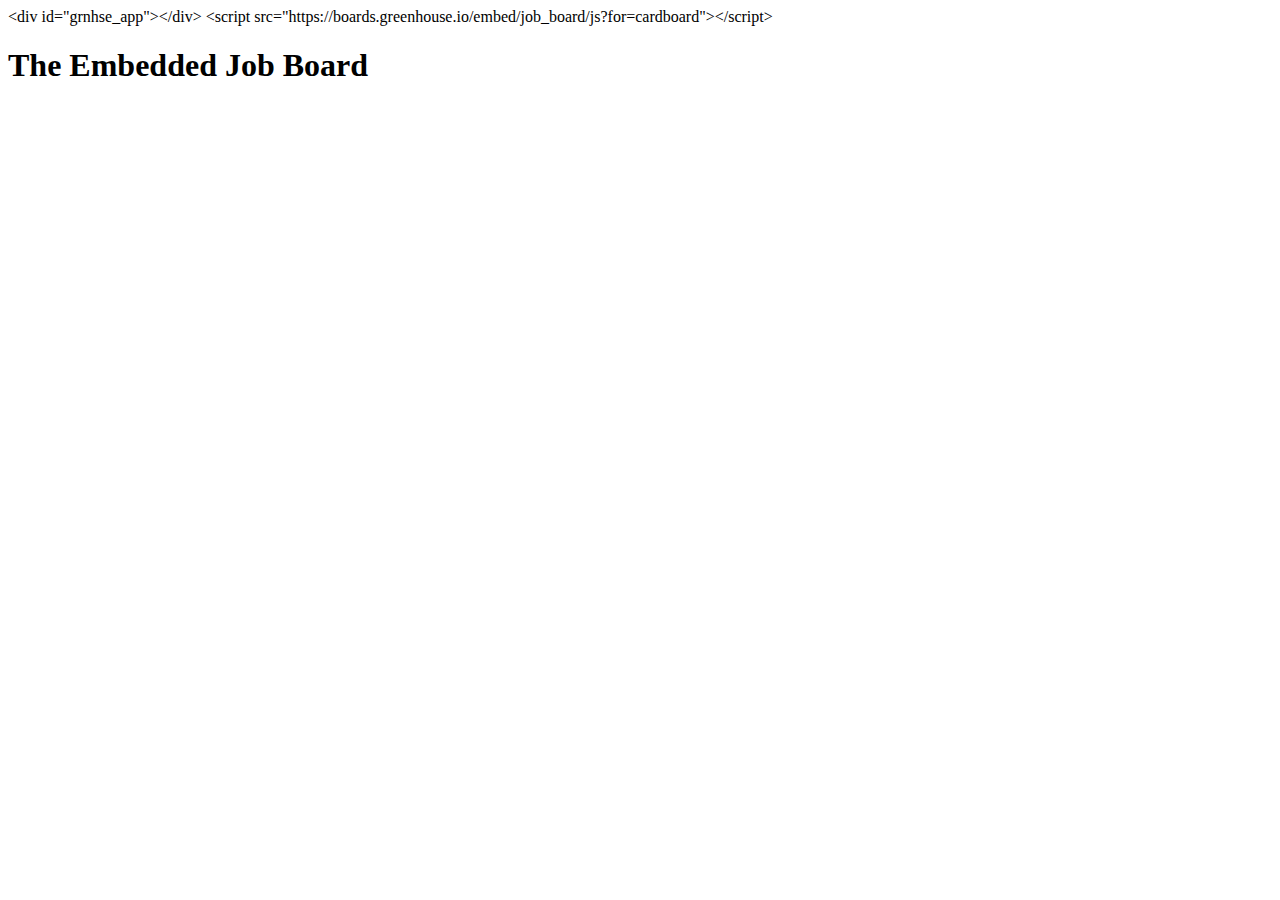
==== index.html @ 448c8236 "Update index.html" ====
<!DOCTYPE html>
<html>
  <head>
    <meta charset="utf-8">
    <title>Example Option 2 Job Board</title>
    <link rel="stylesheet" href="https://stackpath.bootstrapcdn.com/bootstrap/4.1.3/css/bootstrap.min.css" integrity="sha384-MCw98/SFnGE8fJT3GXwEOngsV7Zt27NXFoaoApmYm81iuXoPkFOJwJ8ERdknLPMO" crossorigin="anonymous">
  </head>
  <body>
    <div class="container>
      <h1>How it's done</h1>
        <p>Add the following to your page:</p>
        <pre>
          <code style="background-color:#eee;border:1px solid #999;display:block;padding:20px;">        
            &#60;div id="grnhse_app"&#62;&#60;/div&#62;
            &#60;script src="https://boards.greenhouse.io/embed/job_board/js?for=cardboard"&#62;&#60;/script&#62;
          </code>
        </pre>
      <h1>The Embedded Job Board</h1> 
      <div id="grnhse_app"></div>    
    </div>
    <script src="https://boards.greenhouse.io/embed/job_board/js?for=cardboard"></script>
    <script src="https://code.jquery.com/jquery-3.3.1.slim.min.js" integrity="sha384-q8i/X+965DzO0rT7abK41JStQIAqVgRVzpbzo5smXKp4YfRvH+8abtTE1Pi6jizo" crossorigin="anonymous"></script>
    <script src="https://cdnjs.cloudflare.com/ajax/libs/popper.js/1.14.3/umd/popper.min.js" integrity="sha384-ZMP7rVo3mIykV+2+9J3UJ46jBk0WLaUAdn689aCwoqbBJiSnjAK/l8WvCWPIPm49" crossorigin="anonymous"></script>
    <script src="https://stackpath.bootstrapcdn.com/bootstrap/4.1.3/js/bootstrap.min.js" integrity="sha384-ChfqqxuZUCnJSK3+MXmPNIyE6ZbWh2IMqE241rYiqJxyMiZ6OW/JmZQ5stwEULTy" crossorigin="anonymous"></script>
  </body>
</html>
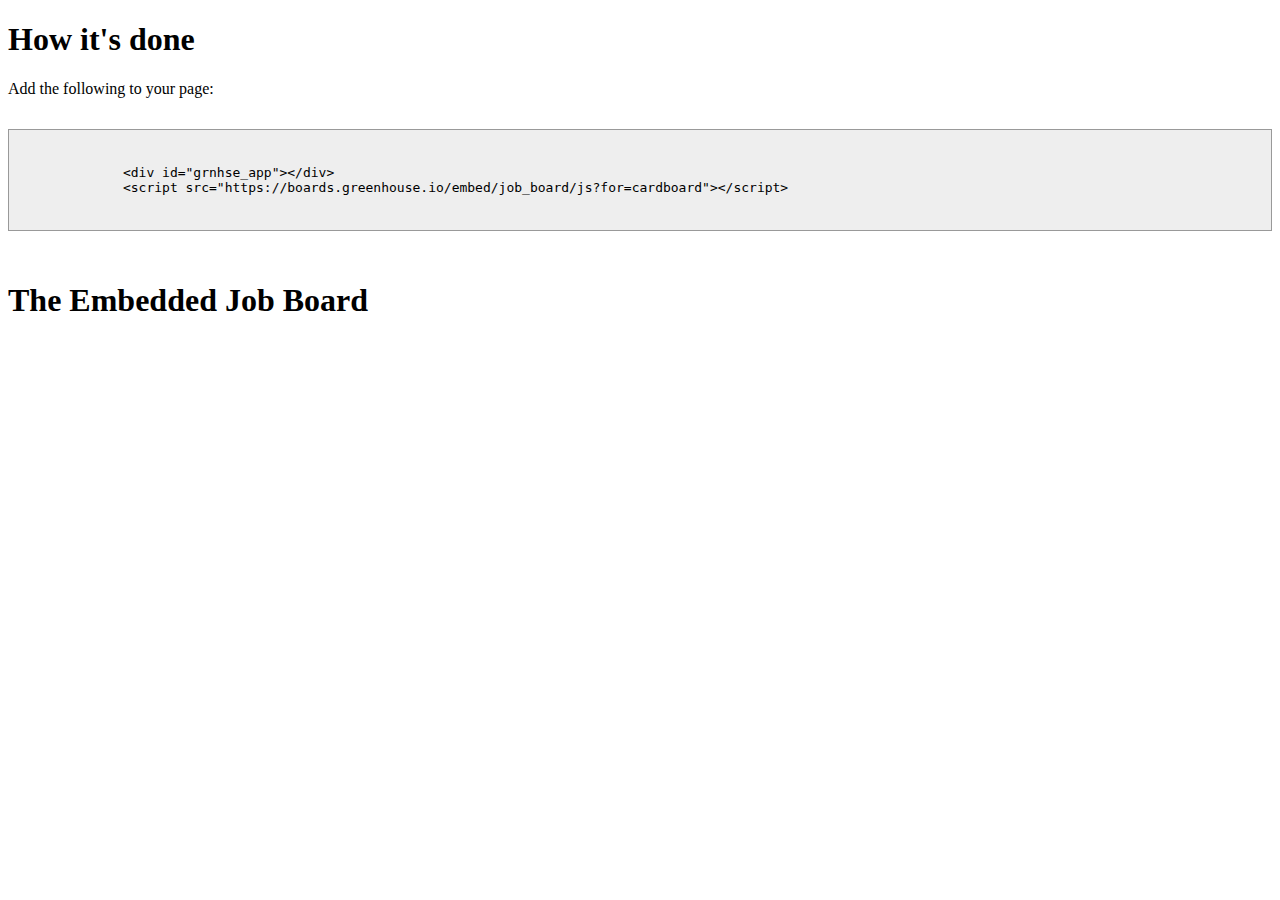
==== commit 7656697e: "Update index.html" ====
--- a/index.html
+++ b/index.html
@@ -6,7 +6,7 @@
     <link rel="stylesheet" href="https://stackpath.bootstrapcdn.com/bootstrap/4.1.3/css/bootstrap.min.css" integrity="sha384-MCw98/SFnGE8fJT3GXwEOngsV7Zt27NXFoaoApmYm81iuXoPkFOJwJ8ERdknLPMO" crossorigin="anonymous">
   </head>
   <body>
-    <div class="container>
+    <div class="container">
       <h1>How it's done</h1>
         <p>Add the following to your page:</p>
         <pre>
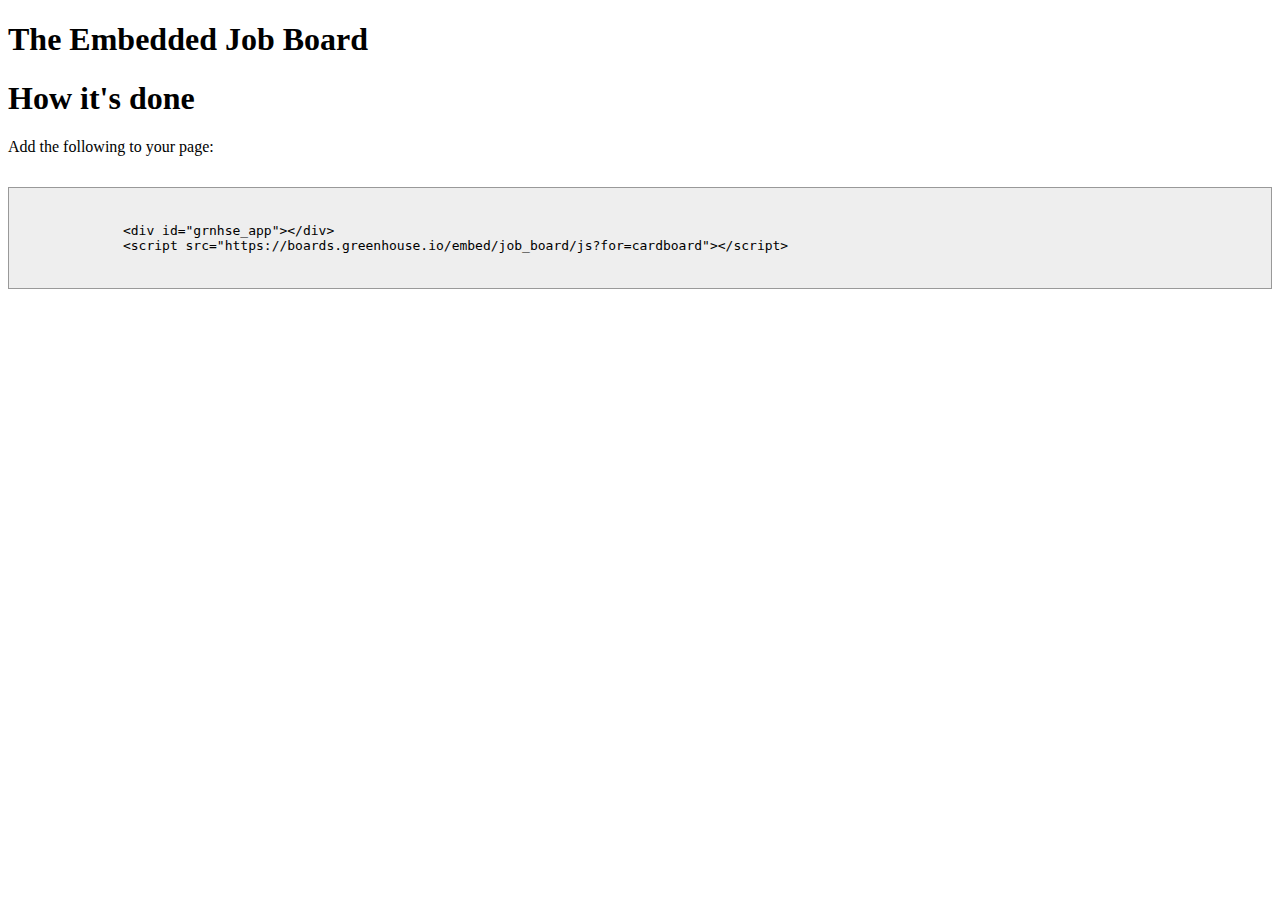
==== commit b53dc23d: "Update index.html" ====
--- a/index.html
+++ b/index.html
@@ -6,17 +6,17 @@
     <link rel="stylesheet" href="https://stackpath.bootstrapcdn.com/bootstrap/4.1.3/css/bootstrap.min.css" integrity="sha384-MCw98/SFnGE8fJT3GXwEOngsV7Zt27NXFoaoApmYm81iuXoPkFOJwJ8ERdknLPMO" crossorigin="anonymous">
   </head>
   <body>
-    <div class="container">
-      <h1>How it's done</h1>
-        <p>Add the following to your page:</p>
+    <h1>The Embedded Job Board</h1> 
+    <div id="grnhse_app"></div>
+    <h1>How it's done</h1>
+    <p>Add the following to your page:</p>
+    <div class="container">      
         <pre>
           <code style="background-color:#eee;border:1px solid #999;display:block;padding:20px;">        
             &#60;div id="grnhse_app"&#62;&#60;/div&#62;
             &#60;script src="https://boards.greenhouse.io/embed/job_board/js?for=cardboard"&#62;&#60;/script&#62;
           </code>
         </pre>
-      <h1>The Embedded Job Board</h1> 
-      <div id="grnhse_app"></div>    
     </div>
     <script src="https://boards.greenhouse.io/embed/job_board/js?for=cardboard"></script>
     <script src="https://code.jquery.com/jquery-3.3.1.slim.min.js" integrity="sha384-q8i/X+965DzO0rT7abK41JStQIAqVgRVzpbzo5smXKp4YfRvH+8abtTE1Pi6jizo" crossorigin="anonymous"></script>
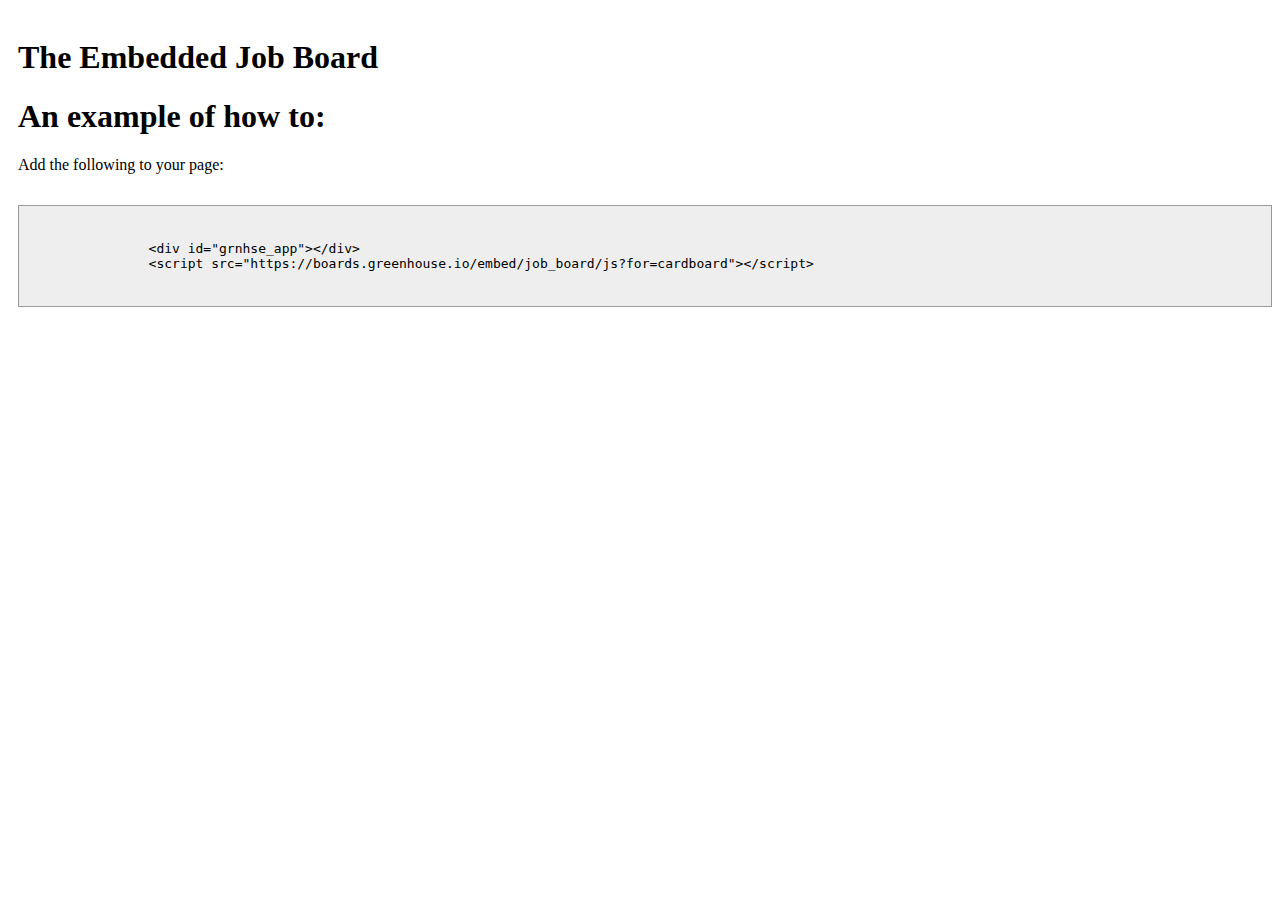
==== commit 1db3ed3a: "added css file and cols from bootstrap" ====
--- a/index.html
+++ b/index.html
@@ -3,20 +3,33 @@
   <head>
     <meta charset="utf-8">
     <title>Example Option 2 Job Board</title>
+    <link rel="stylesheet" href="./index.css"></link>
     <link rel="stylesheet" href="https://stackpath.bootstrapcdn.com/bootstrap/4.1.3/css/bootstrap.min.css" integrity="sha384-MCw98/SFnGE8fJT3GXwEOngsV7Zt27NXFoaoApmYm81iuXoPkFOJwJ8ERdknLPMO" crossorigin="anonymous">
   </head>
   <body>
-    <h1>The Embedded Job Board</h1> 
-    <div id="grnhse_app"></div>
-    <h1>How it's done</h1>
-    <p>Add the following to your page:</p>
-    <div class="container">      
-        <pre>
-          <code style="background-color:#eee;border:1px solid #999;display:block;padding:20px;">        
-            &#60;div id="grnhse_app"&#62;&#60;/div&#62;
-            &#60;script src="https://boards.greenhouse.io/embed/job_board/js?for=cardboard"&#62;&#60;/script&#62;
-          </code>
-        </pre>
+    <div class="container">
+      <div class="row">
+        <div class="col"></div>
+        <div class="col-10">
+          <h1>The Embedded Job Board</h1>
+          <div id="grnhse_app"></div>
+        </div>
+        <div class="col"></div>
+      </div>
+      <div class="row">
+        <div class="col"></div>
+        <div class="col">
+          <h1>An example of how to:</h1>
+          <p>Add the following to your page:</p>
+          <pre>
+            <code>
+              &#60;div id="grnhse_app"&#62;&#60;/div&#62;
+              &#60;script src="https://boards.greenhouse.io/embed/job_board/js?for=cardboard"&#62;&#60;/script&#62;
+            </code>
+          </pre>
+        </div>
+        <div class="col"></div>
+      </div>
     </div>
     <script src="https://boards.greenhouse.io/embed/job_board/js?for=cardboard"></script>
     <script src="https://code.jquery.com/jquery-3.3.1.slim.min.js" integrity="sha384-q8i/X+965DzO0rT7abK41JStQIAqVgRVzpbzo5smXKp4YfRvH+8abtTE1Pi6jizo" crossorigin="anonymous"></script>
--- a/index.css
+++ b/index.css
@@ -0,0 +1,18 @@
+body {
+  padding: 10px 0px 0px 10px
+}
+
+#jobs-by-office {
+  padding-left: 20px
+}
+
+#jobs-by-department {
+  padding-left: 20px
+}
+
+code {
+  background-color: #eee;
+  border: 1px solid #999;
+  display: block;
+  padding: 20px;
+}
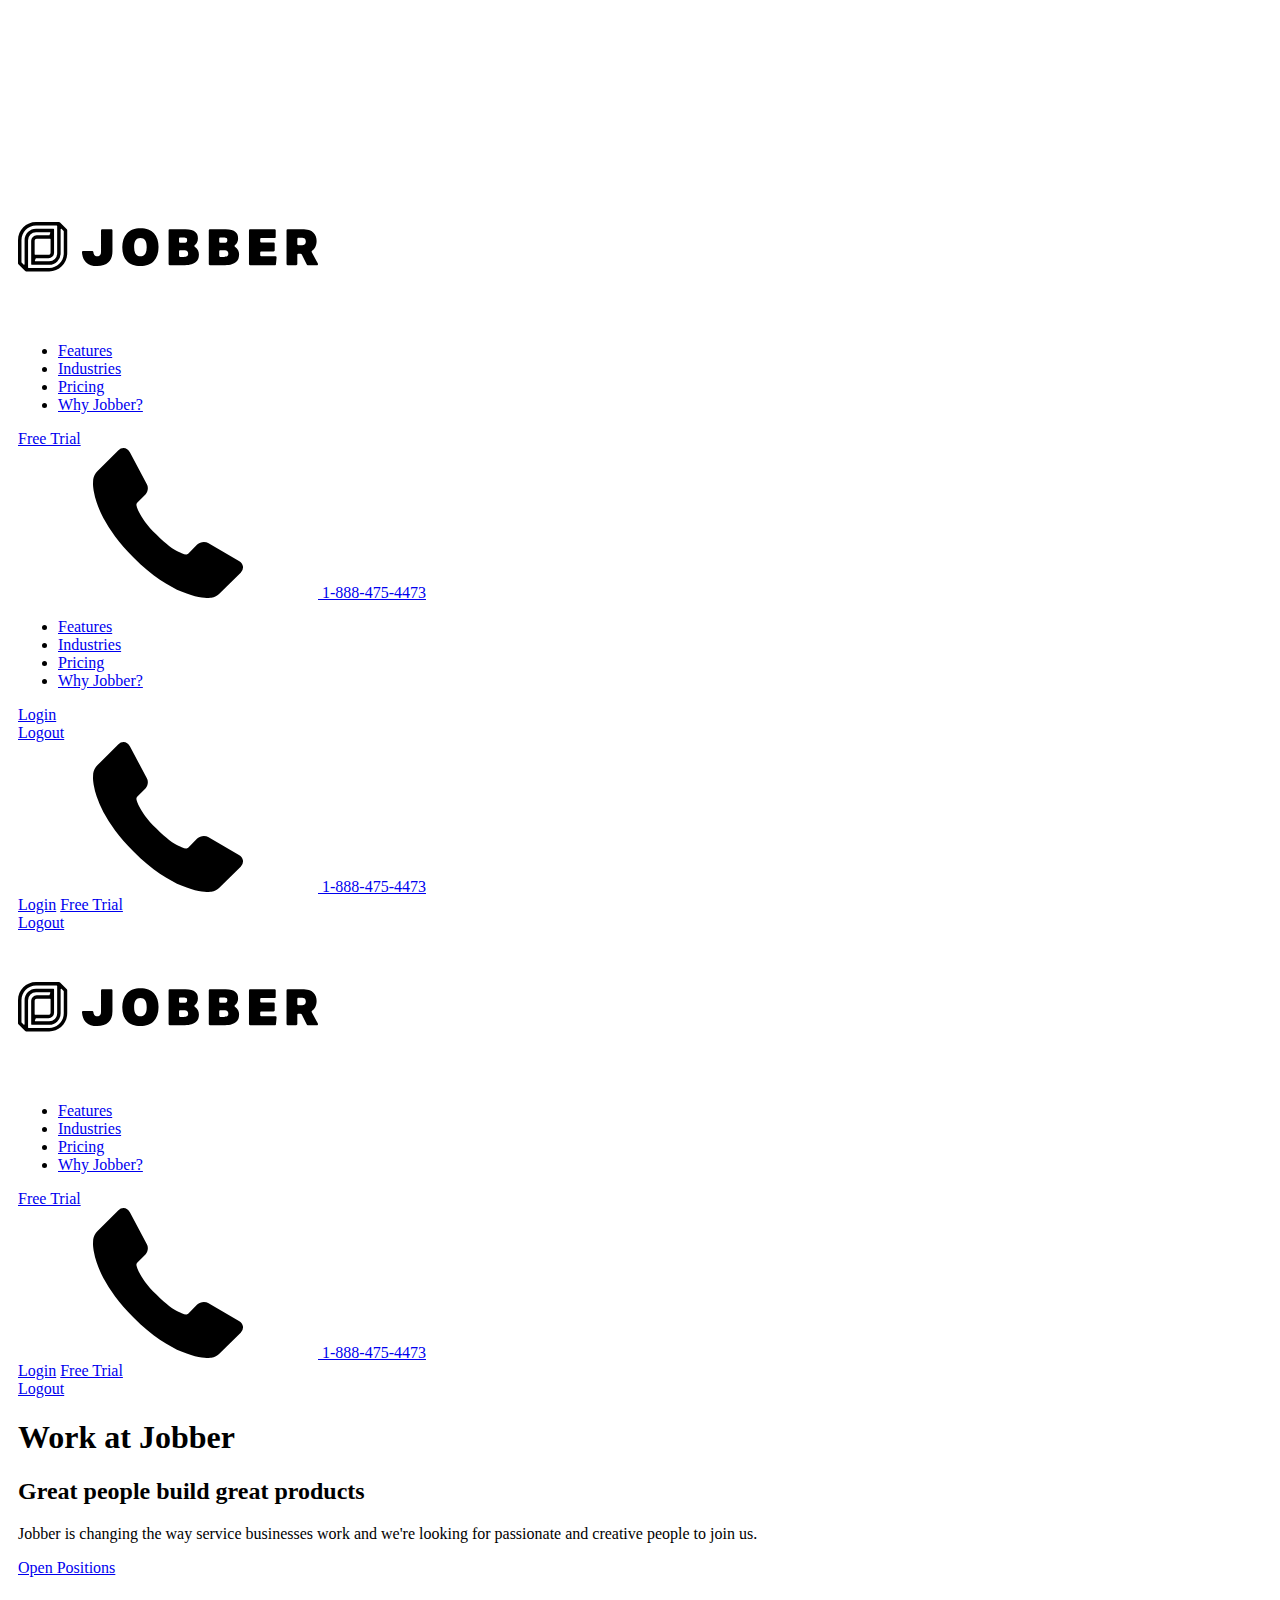
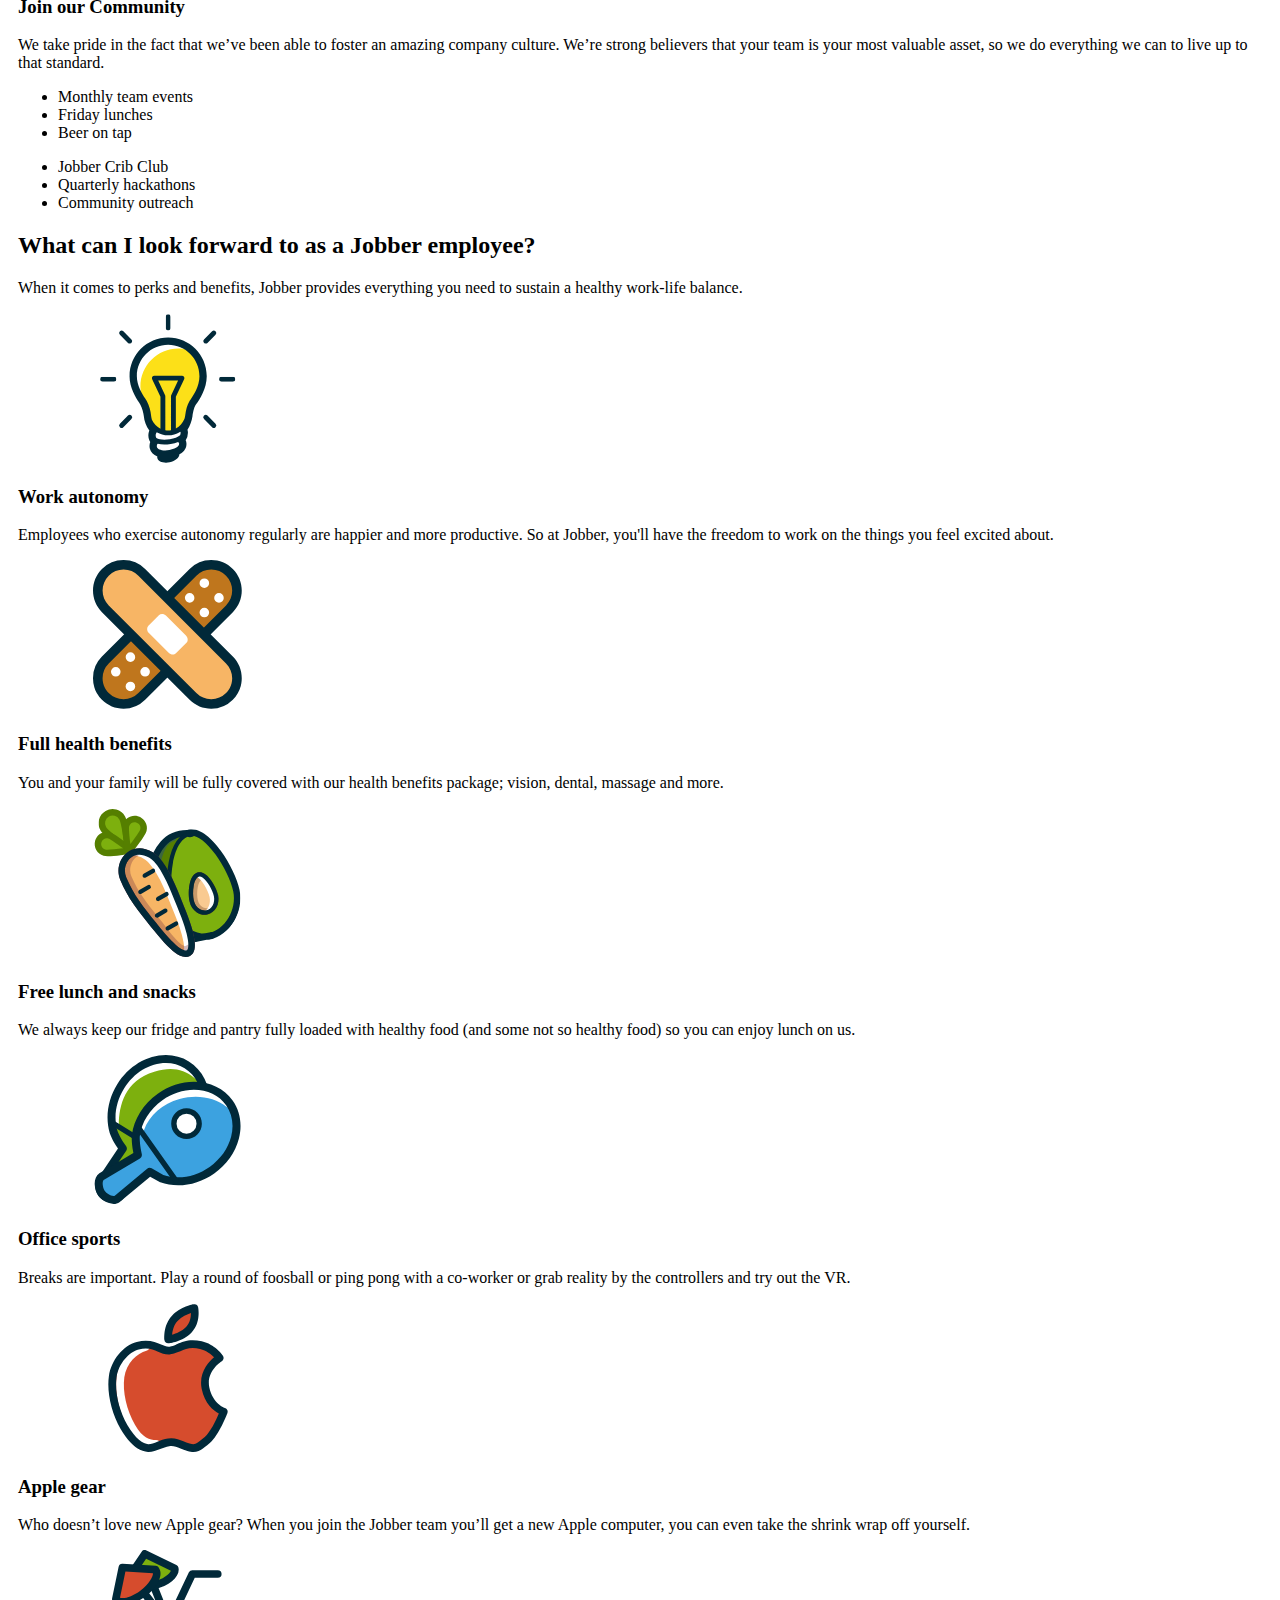
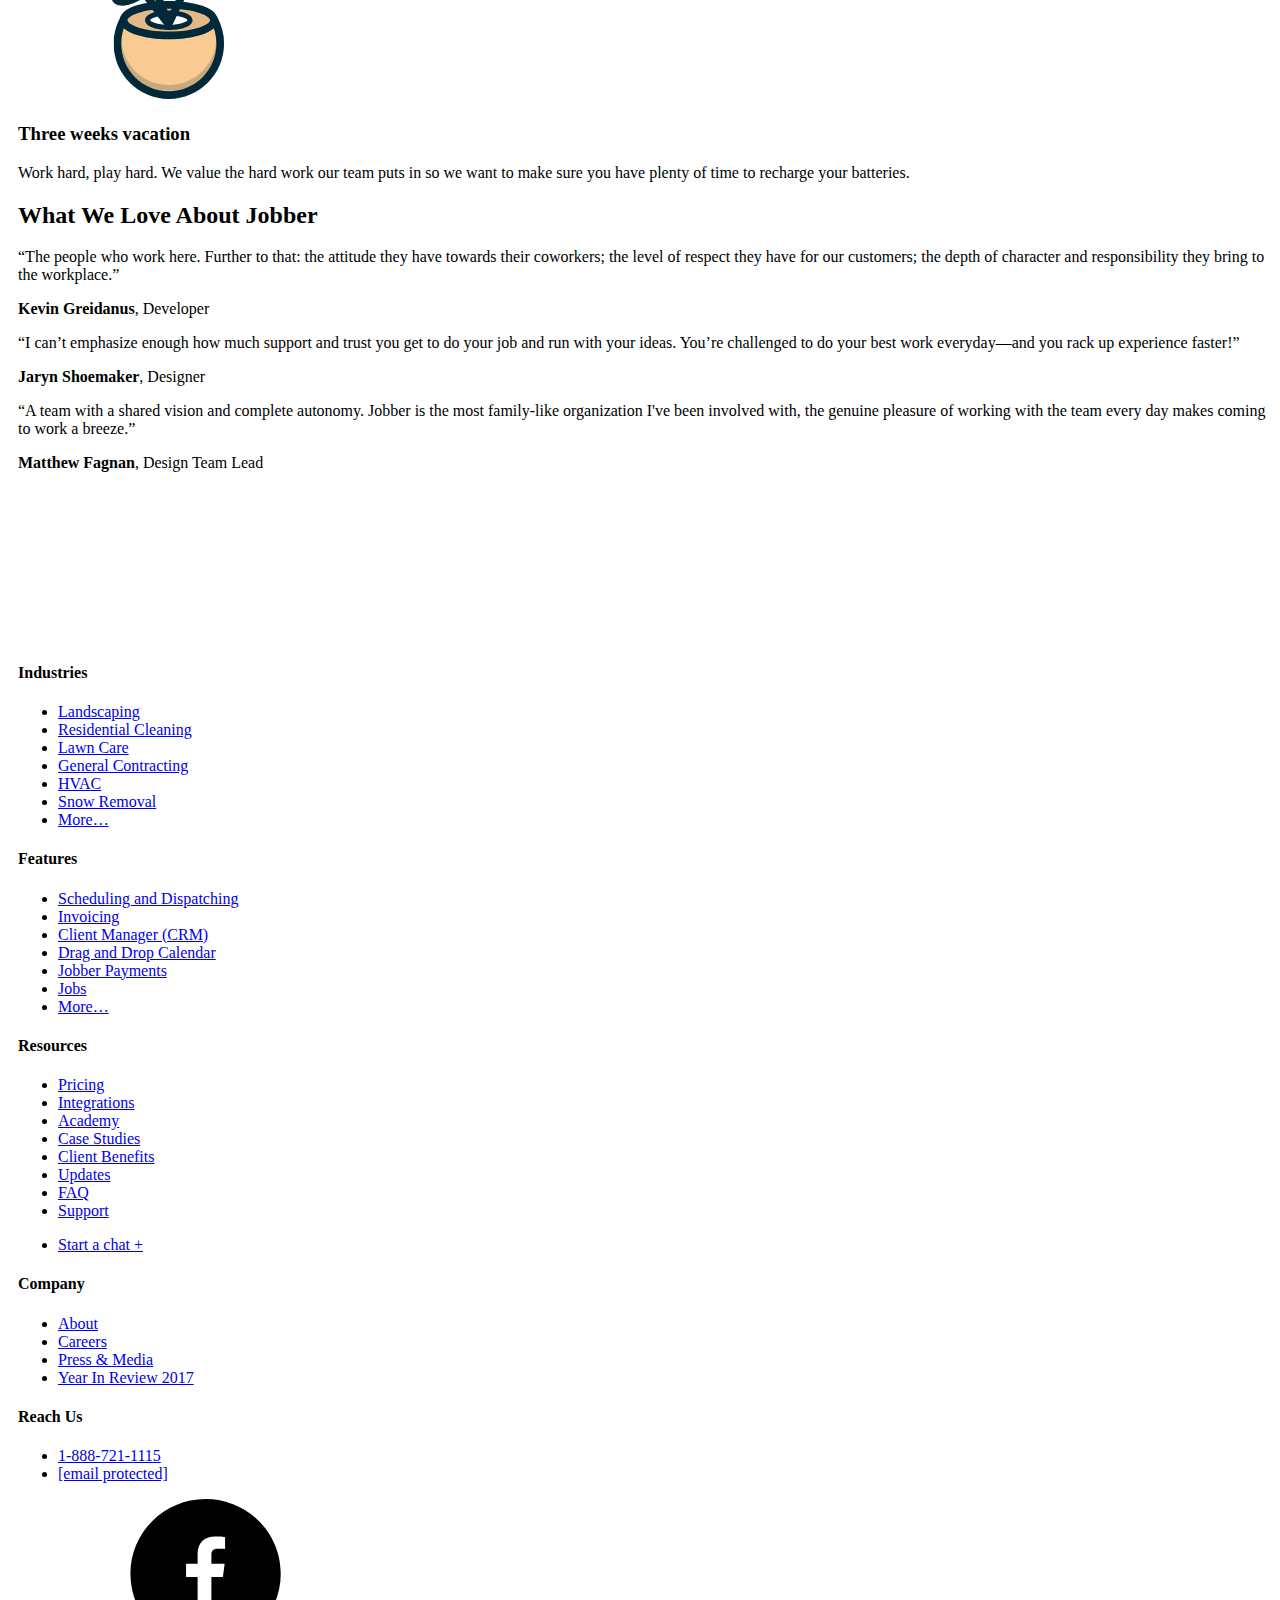
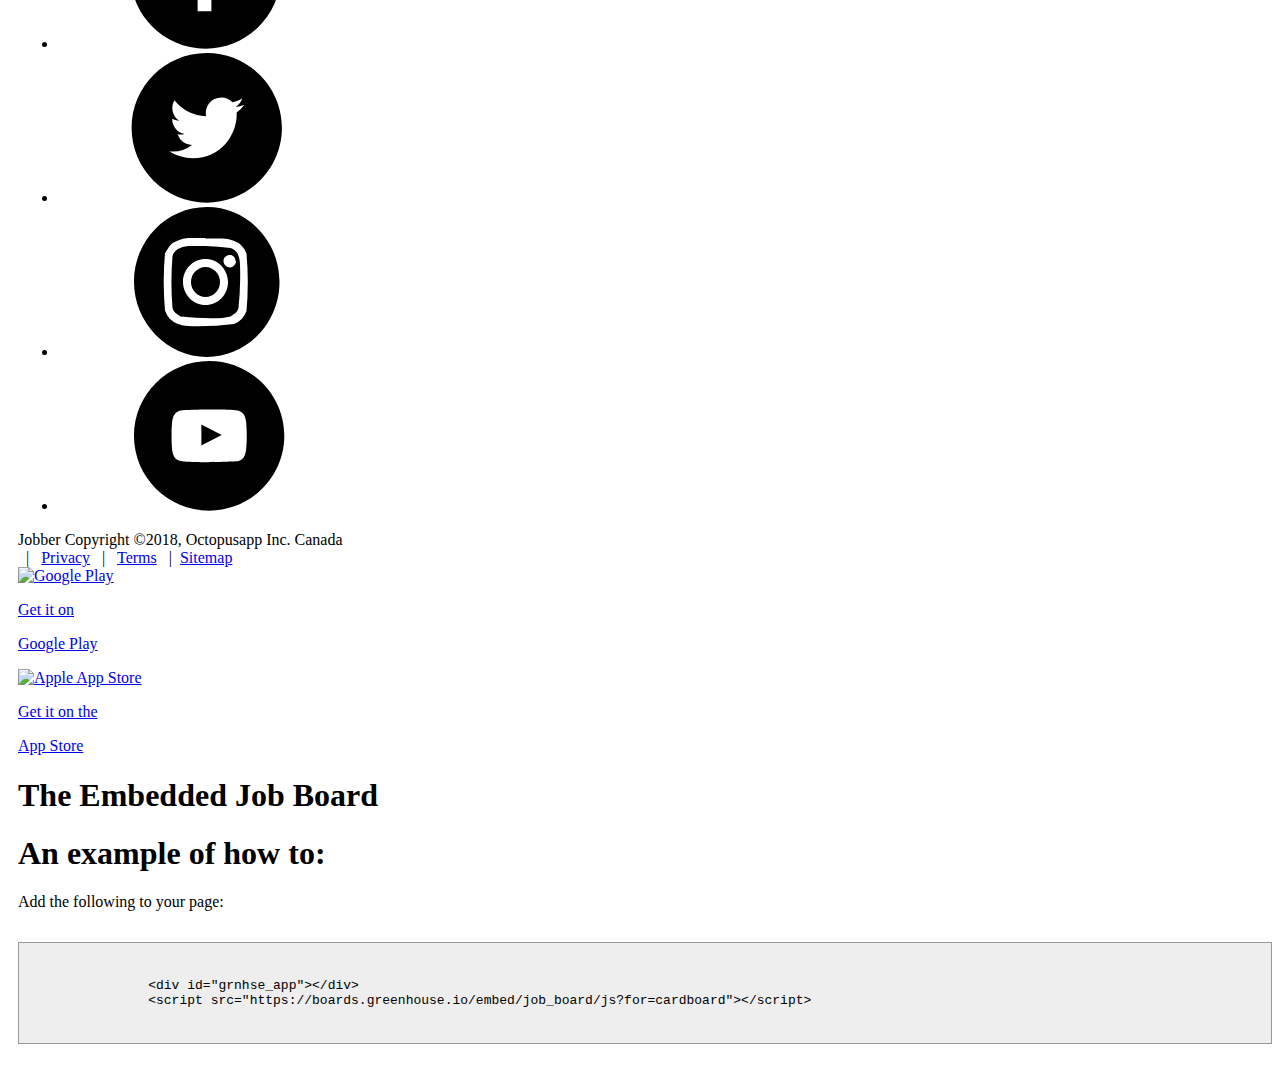
==== commit a5b9edb4: "Update index.html" ====
--- a/index.html
+++ b/index.html
@@ -7,6 +7,377 @@
     <link rel="stylesheet" href="https://stackpath.bootstrapcdn.com/bootstrap/4.1.3/css/bootstrap.min.css" integrity="sha384-MCw98/SFnGE8fJT3GXwEOngsV7Zt27NXFoaoApmYm81iuXoPkFOJwJ8ERdknLPMO" crossorigin="anonymous">
   </head>
   <body>
+    <div class="site-wrapper js-siteHeaderFixed">
+<!--[if lt IE 8]>
+          <p class="browsehappy">You are using an <strong>outdated</strong> browser. Please <a href="http://browsehappy.com/">upgrade your browser</a> to improve your experience.</p>
+      <![endif]-->
+<div class="hidden">
+<svg xmlns="http://www.w3.org/2000/svg" xmlns:xlink="http://www.w3.org/1999/xlink"><symbol viewBox="0 0 70 88" id="icon-apple"><title>Page 1</title><g fill="none" fill-rule="evenodd"><path d="M56.985 49.813c-2.203-11.098 8.34-17.623 8.34-17.623s-4.12-5.935-11.014-7.465c-6.894-1.53-10.358.37-13.805 1.816-3.447 1.429-5.16 1.429-5.16 1.429-4.998 0-8.626-5.263-18.11-2.875-6.543 1.664-13.422 9.198-14.667 18.211-1.242 9.013 1.447 20.497 6.608 29.409 5.184 8.912 10.443 12.275 14.175 12.36 3.754.1 7.488-2.675 11.994-3.347 4.488-.672 7.262 1.631 11.684 2.875 4.406 1.245 5.936.085 11.014-4.22 5.078-4.321 9.686-16.68 9.686-16.68s-8.542-2.775-10.745-13.89" fill="#D64C2D" /><path d="M27.905 84.966h-.052C23.678 84.87 17.468 83.61 11.762 73.8 6.29 64.353 3.584 52.239 4.866 42.936c1.427-10.332 9.31-17.554 16.36-19.348a2.272 2.272 0 0 1 2.767 1.645 2.275 2.275 0 0 1-1.644 2.766c-5.44 1.384-11.834 7.307-12.974 15.558-1.152 8.363 1.33 19.336 6.323 27.958 4.478 7.699 8.71 8.82 12.257 8.9a2.275 2.275 0 0 1-.05 4.55" fill="#FFF" /><path d="M21.942 26.749c-1.316 0-2.674.18-4.15.553-5.339 1.358-11.818 7.983-12.969 16.315-1.152 8.363 1.33 19.336 6.323 27.957 4.758 8.179 9.452 11.162 12.258 11.226l.149.002c1.549 0 3.332-.699 5.218-1.44 1.845-.722 3.935-1.541 6.24-1.884a12.956 12.956 0 0 1 1.923-.147c2.736 0 4.956.903 7.103 1.775 1.14.464 2.317.943 3.61 1.307.932.263 1.644.386 2.24.386 1.65 0 2.984-1.014 6.686-4.152 3.196-2.72 6.544-9.7 8.251-13.794-3.043-1.704-8.336-5.843-10.072-14.598-1.844-9.295 3.969-15.658 7.271-18.434-1.597-1.65-4.458-4.043-8.204-4.874-1.553-.344-2.954-.513-4.28-.513-3.022 0-5.084.888-7.267 1.828-.297.127-.591.254-.886.377-3.688 1.53-5.679 1.606-6.04 1.606-2.293 0-4.268-.844-6.179-1.661-2.11-.902-4.29-1.835-7.225-1.835m1.61 60.605l-.26-.004c-5.3-.12-11.166-5.037-16.082-13.49C1.738 64.412-.968 52.3.315 42.996c1.3-9.422 8.333-18.065 16.36-20.107 1.85-.466 3.571-.692 5.267-.692 3.867 0 6.722 1.22 9.015 2.202 1.692.723 3.028 1.295 4.389 1.295-.03 0 1.424-.068 4.289-1.256.272-.114.554-.235.837-.357 2.394-1.03 5.107-2.199 9.067-2.199 1.663 0 3.385.204 5.266.62 7.674 1.704 12.2 8.119 12.39 8.39a2.276 2.276 0 0 1-.672 3.234c-.37.231-9.167 5.868-7.306 15.243 1.898 9.578 8.932 12.072 9.23 12.173a2.293 2.293 0 0 1 1.332 1.181c.263.556.299 1.198.083 1.774-.196.527-4.877 12.968-10.342 17.618-3.852 3.266-6.175 5.236-9.632 5.236-1.028 0-2.132-.178-3.476-.558-1.537-.432-2.892-.982-4.089-1.47-1.979-.804-3.542-1.44-5.389-1.44-.407 0-.828.033-1.25.096-1.797.268-3.553.956-5.251 1.621-2.198.862-4.47 1.754-6.88 1.754" fill="#012939" /><path d="M47.216 15.73c4.893-4.977 3.228-12.695 3.228-12.695s-6.86 1.21-11.468 5.986c-4.59 4.793-3.832 12.36-3.832 12.36s7.179-.673 12.072-5.65" fill="#D64C2D" /><path d="M48.447 5.93c-2.171.728-5.396 2.145-7.833 4.67-2.276 2.376-2.973 5.725-3.167 8.009 2.257-.604 5.595-1.88 8.146-4.474 2.456-2.499 2.888-5.926 2.854-8.204M35.14 23.656a2.275 2.275 0 0 1-2.261-2.049c-.036-.351-.803-8.674 4.452-14.16C42.401 2.192 49.74.848 50.048.794a2.275 2.275 0 0 1 2.62 1.761c.08.364 1.858 8.985-3.829 14.771-5.414 5.506-13.156 6.29-13.483 6.32a2.21 2.21 0 0 1-.215.01" fill="#012939" /></g></symbol><symbol viewBox="0 0 75 75" id="icon-bandage"><title>Group 10</title><g fill="none" fill-rule="evenodd"><path d="M24.384 68.219c-5.032 5.03-13.187 5.03-18.217 0-5.032-5.03-5.032-13.187 0-18.217L50.002 6.166c5.03-5.03 13.187-5.03 18.218 0 5.03 5.031 5.03 13.187 0 18.218L24.384 68.219z" fill="#BF761D" /><path d="M59.11 4.787a10.42 10.42 0 0 0-7.416 3.072L7.86 51.694a10.42 10.42 0 0 0-3.071 7.416c0 2.802 1.09 5.435 3.071 7.416a10.418 10.418 0 0 0 7.416 3.072 10.42 10.42 0 0 0 7.416-3.072L66.527 22.69c4.088-4.089 4.088-10.743 0-14.832a10.416 10.416 0 0 0-7.416-3.072m-43.836 69.6c-4.08 0-7.916-1.59-10.801-4.475A15.174 15.174 0 0 1 0 59.111a15.18 15.18 0 0 1 4.474-10.802L48.31 4.474A15.174 15.174 0 0 1 59.11 0c4.081 0 7.916 1.589 10.801 4.474 5.956 5.956 5.956 15.647 0 21.602L26.076 69.911a15.178 15.178 0 0 1-10.801 4.475" fill="#012939" /><path d="M6.167 24.384c-5.03-5.032-5.03-13.187 0-18.217 5.03-5.032 13.186-5.032 18.217 0L68.22 50.002c5.03 5.03 5.03 13.187 0 18.217-5.032 5.03-13.188 5.03-18.218 0L6.167 24.384z" fill="#F7B565" /><path d="M15.275 4.787c-2.801 0-5.435 1.09-7.415 3.072-4.09 4.09-4.09 10.743 0 14.832l43.834 43.836a10.42 10.42 0 0 0 7.416 3.071 10.42 10.42 0 0 0 7.417-3.071c4.089-4.09 4.089-10.743 0-14.832L22.69 7.859a10.42 10.42 0 0 0-7.416-3.072M59.11 74.386c-4.08 0-7.915-1.589-10.8-4.474L4.474 26.076c-5.956-5.956-5.956-15.646 0-21.602A15.174 15.174 0 0 1 15.275 0a15.18 15.18 0 0 1 10.802 4.474L69.912 48.31c5.955 5.956 5.955 15.646 0 21.602a15.176 15.176 0 0 1-10.802 4.474" fill="#012939" /><path d="M46.458 37.754c1.078 1.079 1.197 2.709.264 3.642l-5.255 5.254c-.933.932-2.563.814-3.64-.264l-9.872-9.87c-1.079-1.078-1.196-2.708-.263-3.642l5.255-5.254c.931-.932 2.562-.814 3.641.264l9.87 9.87zM20.416 50.24a2.393 2.393 0 1 1-3.384-3.385 2.393 2.393 0 0 1 3.384 3.384m7.334 7.334a2.393 2.393 0 1 1-3.384-3.384 2.393 2.393 0 0 1 3.385 3.384m-14.669 0a2.393 2.393 0 1 1-3.385-3.384 2.393 2.393 0 0 1 3.385 3.384m7.334 7.335a2.393 2.393 0 1 1-3.384-3.384 2.393 2.393 0 0 1 3.384 3.384m36.948-51.616a2.393 2.393 0 1 1-3.385-3.385 2.393 2.393 0 0 1 3.385 3.385m7.334 7.334a2.393 2.393 0 1 1-3.384-3.384 2.393 2.393 0 0 1 3.384 3.384m-14.668 0a2.393 2.393 0 1 1-3.385-3.384 2.393 2.393 0 0 1 3.384 3.384m7.335 7.334a2.393 2.393 0 1 1-3.385-3.384 2.393 2.393 0 0 1 3.385 3.384" fill="#FFF" /></g></symbol><symbol viewBox="0 0 86 95" id="icon-bulb"><title>Page 1</title><defs><path id="ca" d="M0 .411v3.09h10.32V.41H0z" /><path id="cc" d="M10.85 3.5V.411H.53v3.09h10.32z" /><path id="ce" d="M3.769.17H.684v10.337H3.77V.171z" /></defs><g fill="none" fill-rule="evenodd"><path d="M51.343 80.31s.897 8.57-6.986 8.714c-7.882.145-11.61-3.717-10.838-5.262.771-1.544.935-2.16.935-2.16s-3.495-1.905-1.572-4.25c1.922-2.344 3.08-3.373 3.08-3.373s3.346 3.624 7.134 2.262c3.789-1.36 8.057-3.672 8.057-3.672s4.263 4.804.19 7.74" fill="#FFF" /><path d="M63.843 40.523c0-11.477-9.289-20.781-20.747-20.781S22.35 29.046 22.35 40.522c0 7.465 4.963 13.694 6.155 15.83 1.193 2.137 2.108 5.495 2.273 7.55.541 6.712 5.516 12.34 12.32 12.34 6.802 0 11.346-5.52 12.318-12.34.29-2.041.865-5.413 2.274-7.55 1.37-2.08 6.154-8.365 6.154-15.83" fill="#FCE018" /><path d="M25.53 46.636c0-13.301 10.767-24.084 24.046-24.084 4.954 0 9.556 1.502 13.382 4.074-4.315-6.441-11.652-10.68-19.978-10.68-13.28 0-24.046 10.782-24.046 24.084 0 8.34 4.234 15.687 10.664 20.01a23.993 23.993 0 0 1-4.067-13.404" fill="#FFF" /><path d="M57.22 54.909c-.19.276-.355.519-.49.724-1.717 2.605-2.412 6.385-2.784 9.001a18.76 18.76 0 0 1-.508 2.412c-1.146 2.61-2.976 4.878-5.468 6.183V53.094l5.25-11.198a1.544 1.544 0 0 0-1.396-2.201H34.367a1.546 1.546 0 0 0-1.396 2.201l5.251 11.198V73.23c-2.328-1.178-4.24-3.173-5.432-5.69a13.452 13.452 0 0 1-.528-2.764c-.188-2.344-1.203-6.294-2.71-8.997a31.957 31.957 0 0 0-.988-1.589c-1.847-2.863-5.285-8.194-5.285-14.165 0-10.945 8.89-19.85 19.817-19.85s19.817 8.905 19.817 19.85c0 6.54-3.99 12.387-5.693 14.884M36.206 83.12l.32-.31c1.218.321 2.603.492 4.126.492 1.273 0 2.64-.117 4.078-.358 1.718-.288 3.286-.738 4.664-1.314l.304.309c.004.003.352.435.368.838.085 2.225-3.308 3.39-6.172 3.976-4.42.906-7.589-.525-7.913-1.95-.213-.942.12-1.53.225-1.683m6.89-5.625c2.861 0 5.483-.842 7.706-2.358.109.17.195.404.195.723 0 .597-.14 1.098-.318 1.501-1.424 1.16-3.71 2.075-6.458 2.536-3.64.612-6.822.295-8.572-.712-.25-.503-.476-1.137-.455-1.756.032-.942.386-1.563.718-1.95 2.127 1.28 4.571 2.016 7.184 2.016m-1.935-25.403l-4.365-9.309h12.6l-4.365 9.309a1.55 1.55 0 0 0-.146.656v21.5c-.575.093-1.166.158-1.789.158-.61 0-1.205-.064-1.79-.162V52.749c0-.227-.049-.45-.145-.656m1.935-36.551c-13.479 0-24.444 10.983-24.444 24.483 0 7.338 3.92 13.416 6.026 16.68.355.551.661 1.026.835 1.336 1.13 2.026 1.99 5.266 2.137 7.107.277 3.428 1.538 6.686 3.531 9.3a7.933 7.933 0 0 0-.611 2.827c-.06 1.8.585 3.38 1.183 4.442-.395.996-.673 2.398-.283 4.115.522 2.297 2.298 4.031 4.795 4.992-.103.28-.119.618-.033 1.039.469 2.294 3.968 3.514 7.82 2.727 3.597-.736 6.226-2.965 6.175-5.126 3.697-1.966 4.546-4.663 4.462-6.863a5.737 5.737 0 0 0-.483-2.078 8.26 8.26 0 0 0 1.418-4.662c0-.696-.11-1.317-.29-1.875 1.602-2.432 2.731-5.467 3.191-8.697.18-1.253.723-5.065 2.066-7.102.123-.189.275-.41.448-.664 1.946-2.85 6.5-9.526 6.5-17.498 0-13.5-10.965-24.483-24.443-24.483" fill="#012939" /><g transform="translate(0 39.992)"><mask id="cb" fill="#fff"><use xlink:href="#ca" /></mask><path d="M8.777.411H1.542a1.544 1.544 0 0 0 0 3.09h7.235a1.544 1.544 0 0 0 0-3.09" fill="#012939" mask="url(#cb)" /></g><g transform="translate(74.797 39.992)"><mask id="cd" fill="#fff"><use xlink:href="#cc" /></mask><path d="M9.307.411H2.072a1.544 1.544 0 0 0 0 3.09h7.235a1.544 1.544 0 0 0 0-3.09" fill="#012939" mask="url(#cd)" /></g><g transform="translate(40.869 .602)"><mask id="cf" fill="#fff"><use xlink:href="#ce" /></mask><path d="M2.226 10.507c.852 0 1.543-.692 1.543-1.545V1.715a1.543 1.543 0 0 0-3.085 0v7.247c0 .853.691 1.545 1.542 1.545" fill="#012939" mask="url(#cf)" /></g><path d="M17.659 18.926c.301.302.695.452 1.09.452a1.546 1.546 0 0 0 1.09-2.637l-5.116-5.123a1.539 1.539 0 0 0-2.18 0 1.546 1.546 0 0 0 0 2.184l5.116 5.124zm50.329 46.043a1.54 1.54 0 0 0-2.18 0 1.546 1.546 0 0 0 0 2.184l5.116 5.127a1.54 1.54 0 0 0 2.18 0 1.546 1.546 0 0 0 0-2.184l-5.116-5.127zm2.936-53.352l-5.117 5.125a1.546 1.546 0 0 0 1.09 2.637c.395 0 .79-.151 1.09-.453l5.117-5.125a1.546 1.546 0 0 0 0-2.184 1.54 1.54 0 0 0-2.18 0M17.658 64.969l-5.116 5.127a1.548 1.548 0 0 0 0 2.185 1.539 1.539 0 0 0 2.182-.001l5.116-5.127a1.547 1.547 0 0 0 0-2.184 1.541 1.541 0 0 0-2.182 0" fill="#012939" /></g></symbol><symbol viewBox="0 0 51 49" id="icon-bulb-envelope"><title>Marketing Icon</title><defs><path id="da" d="M0 .242h50.059v48.747H0z" /></defs><g fill="none" fill-rule="evenodd"><mask id="db" fill="#fff"><use xlink:href="#da" /></mask><path d="M2.541 46.457V27.434L24.49 37.726a1.275 1.275 0 0 0 1.081 0l21.948-10.292v19.023H2.54zm40.785-19.863l-18.297 8.588-18.295-8.588V2.774h36.592v23.82zm2.541-4.76V1.507c0-.7-.57-1.266-1.27-1.266H5.462c-.702 0-1.27.567-1.27 1.266v20.325L.538 24.405A1.263 1.263 0 0 0 0 25.438v22.285c0 .699.57 1.266 1.27 1.266h47.518c.703 0 1.271-.567 1.271-1.266V25.438c0-.41-.2-.797-.538-1.033l-3.654-2.572z" fill="#FEFEFE" mask="url(#db)" /><path d="M24.808 11.67a3.994 3.994 0 0 1 3.991 3.986c0 1.154-.977 2.389-1.353 2.765-.612.606-1.257 1.685-1.5 2.508a.6.6 0 0 0-.012.05l-.297 1.212h-1.658l-.297-1.211a.667.667 0 0 0-.014-.051c-.243-.825-.889-1.903-1.497-2.506-.377-.378-1.355-1.613-1.355-2.767a3.994 3.994 0 0 1 3.992-3.986m-4.205 8.32c.339.335.785 1.077.93 1.542l.495 2.028a1.11 1.11 0 0 0 1.079.844h3.401a1.11 1.11 0 0 0 1.079-.844l.496-2.028c.145-.464.59-1.206.929-1.542.205-.203 2.008-2.054 2.008-4.334 0-3.418-2.787-6.2-6.212-6.2-3.426 0-6.212 2.782-6.212 6.2 0 2.28 1.802 4.131 2.007 4.334m5.427 5.422h-2.444c-.613 0-1.11.496-1.11 1.107s.497 1.106 1.11 1.106h2.443c.613 0 1.11-.495 1.11-1.106 0-.611-.497-1.107-1.11-1.107m-1.182 2.878h-.079c-.612 0-1.11.494-1.11 1.106 0 .61.498 1.106 1.11 1.106h.079c.613 0 1.11-.496 1.11-1.106 0-.612-.498-1.107-1.11-1.107m-.078-20.135h.078a1.11 1.11 0 0 0 1.11-1.106c0-.612-.498-1.107-1.11-1.107h-.078a1.107 1.107 0 1 0 0 2.213m-6.661 1.917h.078c.612 0 1.11-.495 1.11-1.106a1.11 1.11 0 0 0-1.11-1.106h-.078c-.614 0-1.11.495-1.11 1.106 0 .61.497 1.106 1.11 1.106m13.322 0h.078c.612 0 1.11-.495 1.11-1.106a1.11 1.11 0 0 0-1.11-1.106h-.079c-.613 0-1.11.495-1.11 1.106 0 .61.498 1.106 1.11 1.106m2.517 5.384h.077a1.107 1.107 0 1 0 0-2.212h-.077c-.613 0-1.11.495-1.11 1.106 0 .612.497 1.106 1.11 1.106m-17.911 0h.079c.612 0 1.11-.494 1.11-1.106a1.11 1.11 0 0 0-1.11-1.106h-.079c-.613 0-1.11.495-1.11 1.106 0 .612.497 1.106 1.11 1.106" fill="#FEFEFE" /></g></symbol><symbol viewBox="0 0 19 14" id="icon-checkmark"><path d="M1.7 5.95c-.4-.4-1.02-.4-1.4 0-.4.4-.4 1.03 0 1.4l6.36 6.38L18.68 1.7c.4-.38.4-1 0-1.4a.99.99 0 0 0-1.42 0L6.66 10.9 1.7 5.95z" /></symbol><symbol viewBox="0 0 60 46" id="icon-diamond"><title>Free Jobber Icon</title><defs><path id="fa" d="M0 .068h59.817v45.05H0" /><path id="fc" d="M0 .068h59.817v45.05H0" /><path id="fe" d="M0 .068h59.817v45.05H0" /></defs><g fill="none" fill-rule="evenodd"><mask id="fb" fill="#fff"><use xlink:href="#fa" /></mask><path d="M4.67 18.439H1.317C.59 18.439 0 19.028 0 19.752s.591 1.313 1.318 1.313h3.351c.727 0 1.318-.589 1.318-1.313s-.591-1.313-1.318-1.313" fill="#FEFEFE" mask="url(#fb)" /><mask id="fd" fill="#fff"><use xlink:href="#fc" /></mask><path d="M58.499 18.439h-3.352c-.726 0-1.317.589-1.317 1.313s.59 1.313 1.317 1.313H58.5c.726 0 1.318-.589 1.318-1.313s-.592-1.313-1.318-1.313" fill="#FEFEFE" mask="url(#fd)" /><g><mask id="ff" fill="#fff"><use xlink:href="#fe" /></mask><path d="M30.01.068c-.726 0-1.318.588-1.318 1.313v3.34a1.317 1.317 0 0 0 2.636 0V1.38c0-.725-.592-1.313-1.318-1.313" fill="#FEFEFE" mask="url(#ff)" /></g><path d="M11.814 3.003a1.313 1.313 0 0 0-.932-.384c-.352 0-.683.136-.931.384a1.3 1.3 0 0 0-.386.929c0 .35.137.68.386.928l2.37 2.363c.247.247.578.383.93.383a1.316 1.316 0 0 0 1.318-1.312 1.3 1.3 0 0 0-.386-.928l-2.37-2.363zm37.324-.385c-.352 0-.683.137-.932.385l-2.37 2.362a1.312 1.312 0 0 0 .932 2.241c.352 0 .683-.136.932-.384l2.37-2.362a1.3 1.3 0 0 0 .386-.929 1.3 1.3 0 0 0-.386-.928 1.31 1.31 0 0 0-.932-.385m-2.326 16.026H33.605l1.098-.749 8.086-5.513.34-.23.232.337 3.79 5.513.442.642h-.781zm-.017 2.887L31.85 39.625l-.73.883V20.86h16.23l-.554.67zm-15.673-4.657V11.72h8.699l-1.098.748-6.957 4.744-.644.44v-.778zm-2.224-4.744v5.521l-.644-.439-6.958-4.744-1.098-.748h8.7v.41zm0 9.14v19.238l-.73-.883L13.227 21.53l-.554-.671h16.225v.41zm-11.9-8.55l4.044 2.757 4.043 2.757H13.208l3.79-5.513zm33.962 6.173l-6.287-9.14a1.527 1.527 0 0 0-1.256-.66H16.603c-.502 0-.972.248-1.256.66l-6.288 9.14c-.383.557-.351 1.3.08 1.824l19.695 23.847a1.524 1.524 0 0 0 2.353 0L50.88 20.717a1.515 1.515 0 0 0 .08-1.824z" fill="#FEFEFE" /></g></symbol><symbol viewBox="0 0 30 29" id="icon-facebook"><path d="M18.305 9.635h-1.368c-1.072 0-1.28.508-1.28 1.252v1.642h2.558l-.333 2.572h-2.225V21.7H12.99v-6.598h-2.23V12.53h2.23v-1.897c0-2.202 1.35-3.4 3.32-3.4.946 0 1.758.07 1.995.102v2.3zM14.53 0C6.507 0 0 6.477 0 14.467s6.506 14.467 14.53 14.467c8.027 0 14.533-6.478 14.533-14.467C29.063 6.477 22.557 0 14.53 0z" fill-rule="evenodd" /></symbol><symbol viewBox="0 0 50 44" id="icon-headset"><title>Support Icon</title><defs><path id="ha" d="M0 .061h49.834v43.17H0z" /></defs><g fill="none" fill-rule="evenodd"><mask id="hb" fill="#fff"><use xlink:href="#ha" /></mask><path d="M46.889 25.042c0 .953-.778 1.728-1.735 1.728h-.513v-8.994h.513c.957 0 1.735.775 1.735 1.729v5.537zM22.834 38.504H27a.9.9 0 0 1 .9.896.898.898 0 0 1-.9.896h-4.167a.898.898 0 0 1-.9-.896.9.9 0 0 1 .9-.896zM5.194 26.77H4.68a1.732 1.732 0 0 1-1.734-1.727v-5.538c0-.953.778-1.729 1.733-1.729h.515v8.994zm39.96-11.931l-1.053.001-.054-.197C41.725 6.058 33.855.06 24.91.06c-8.894.001-16.755 6-19.117 14.587l-.054.196-1.06-.001C2.1 14.842 0 16.934 0 19.506v5.538c0 2.572 2.1 4.664 4.68 4.664h.852l.03.233c.784 6.153 6.074 10.793 12.305 10.793h1.358l.07.162a3.844 3.844 0 0 0 3.539 2.335H27a3.842 3.842 0 0 0 3.845-3.83A3.843 3.843 0 0 0 27 35.567h-4.167a3.843 3.843 0 0 0-3.539 2.335l-.069.162h-1.359c-5.363 0-9.727-4.348-9.727-9.691V16.328l.006-.027C9.832 8.437 16.882 2.73 24.91 2.73c8.08 0 15.137 5.705 16.78 13.566l.006.054v12.021c0 .736.6 1.335 1.339 1.335h2.12c2.58 0 4.68-2.092 4.68-4.664v-5.537c0-2.572-2.1-4.665-4.68-4.665z" fill="#FEFEFE" mask="url(#hb)" /></g></symbol><symbol viewBox="0 0 30 30" id="icon-instagram"><g fill-rule="evenodd"><path d="M14.8 0c8 0 14.5 6.7 14.5 15 0 8.2-6.5 15-14.5 15S.2 23.1.2 15C.2 6.7 6.7 0 14.8 0zm-.3 6.2H11a6 6 0 0 0-2 .5 4 4 0 0 0-1.6 1l-1 1.5a64.5 64.5 0 0 0 0 11.5A4.3 4.3 0 0 0 9 23.4a6 6 0 0 0 2 .4 58.3 58.3 0 0 0 9.2-.4 4.3 4.3 0 0 0 2.5-2.6 64.5 64.5 0 0 0 0-11.5A4.3 4.3 0 0 0 20 6.7a6 6 0 0 0-2.1-.4h-3.5zm0 1.6a57 57 0 0 1 5 .4c.4.1.7.3 1 .6.3.3.5.6.6 1 .1.3.3.8.3 1.7a63.1 63.1 0 0 1-.3 8.7 2 2 0 0 1-.6 1l-1 .7-1.6.3a57 57 0 0 1-8.4-.3l-1-.7a2 2 0 0 1-.6-1 63.1 63.1 0 0 1 0-10.4c.1-.4.3-.7.6-1a2 2 0 0 1 1-.6c.3-.2.7-.3 1.6-.4h3.4zm6 3c0-.7-.5-1.2-1.1-1.2-.7 0-1.3.5-1.3 1.2s.6 1.3 1.3 1.3c.6 0 1.2-.6 1.2-1.3zm-6-.4c-2.5 0-4.5 2-4.5 4.6 0 2.5 2 4.6 4.5 4.6s4.5-2 4.5-4.6c0-2.5-2-4.6-4.5-4.6z" fill-rule="nonzero" /><path d="M14.5 18a3 3 0 0 1-2.9-3 3 3 0 0 1 2.9-3 3 3 0 0 1 2.9 3 3 3 0 0 1-2.9 3z" /></g></symbol><symbol viewBox="0 0 36 36" id="icon-money-bubbles"><title>Bonus Icon</title><g fill="#FFF" fill-rule="evenodd"><path d="M24.565 13.892c0 .697-.394 1.302-.97 1.608v-3.216c.576.306.97.912.97 1.608m-3.64-5.4c0-.668.364-1.253.903-1.569v3.14a1.82 1.82 0 0 1-.903-1.57m2.67-3.483v-.568a.882.882 0 0 0-.884-.88.881.881 0 0 0-.883.88v.59a3.588 3.588 0 0 0-2.669 3.46 3.587 3.587 0 0 0 2.67 3.462v3.497c-.734-.374-1.427-1.05-1.678-1.341a.885.885 0 0 0-1.245-.1.878.878 0 0 0-.1 1.24c.163.192 1.439 1.637 3.022 2.088v.604c0 .487.395.88.883.88a.882.882 0 0 0 .884-.88v-.572a3.587 3.587 0 0 0 2.736-3.478 3.587 3.587 0 0 0-2.736-3.477V6.847c.764.289 1.454.864 1.715 1.13a.885.885 0 0 0 1.248.02.878.878 0 0 0 .021-1.245c-.157-.16-1.389-1.386-2.984-1.742" /><path d="M33.407 17.273a3.22 3.22 0 0 1-3.222 3.211h-2.346a.882.882 0 0 0-.884.88V25.2l-6.342-4.55a.886.886 0 0 0-.516-.166h-5.894a3.22 3.22 0 0 1-3.222-3.21V5.29a3.22 3.22 0 0 1 3.222-3.211h15.982a3.22 3.22 0 0 1 3.222 3.211v11.983zM21.051 27.866h-5.894a.887.887 0 0 0-.516.166L8.298 32.58v-3.835a.881.881 0 0 0-.883-.88H5.069a3.221 3.221 0 0 1-3.222-3.212V12.671a3.22 3.22 0 0 1 3.222-3.21h4.146v7.812c0 2.742 2.238 4.971 4.988 4.971h5.61l4.374 3.138a3.24 3.24 0 0 1-3.136 2.484zM30.185.318H14.203c-2.75 0-4.988 2.23-4.988 4.972V7.7H5.069C2.319 7.7.08 9.93.08 12.671v11.983c0 2.741 2.238 4.972 4.989 4.972h1.463V34.3a.879.879 0 0 0 .883.88.884.884 0 0 0 .516-.166l7.51-5.387h5.61c2.083 0 3.906-1.31 4.641-3.164l1.63 1.17a.886.886 0 0 0 1.4-.715v-4.672h1.463c2.75 0 4.989-2.23 4.989-4.972V5.29c0-2.741-2.238-4.972-4.99-4.972z" /></g></symbol><symbol viewBox="0 0 20 20" id="icon-person"><path d="M5 6.67c0-2.75 2.25-5 5-5s5 2.25 5 5-2.25 5-5 5-5-2.25-5-5m8.5 5.66a6.564 6.564 0 0 0 3.17-5.66C16.67 3 13.67 0 10 0S3.33 3 3.33 6.67c0 2.4 1.25 4.5 3.17 5.66C3.17 13.58.67 16.5 0 20h1.67c.83-3.83 4.25-6.67 8.33-6.67s7.5 2.84 8.33 6.67H20c-.67-3.58-3.17-6.5-6.5-7.67" fill-rule="evenodd" /></symbol><symbol viewBox="0 0 19 19" id="icon-phone"><path d="M18.71 15.79l-2.676 2.654a1.49 1.49 0 0 1-.472.342 1.902 1.902 0 0 1-.574.18c-.013 0-.053.005-.12.01a2.307 2.307 0 0 1-.262.012c-.255 0-.667-.044-1.237-.13-.57-.088-1.268-.303-2.093-.645-.824-.342-1.76-.855-2.806-1.54-1.045-.682-2.158-1.62-3.338-2.814-.938-.927-1.716-1.812-2.333-2.657a18.764 18.764 0 0 1-1.49-2.343A12.837 12.837 0 0 1 .467 6.91 10.151 10.151 0 0 1 .084 5.4c-.067-.422-.094-.754-.08-.995.013-.24.02-.376.02-.402.026-.188.087-.38.18-.574.094-.195.208-.353.342-.473L3.222.282A.885.885 0 0 1 3.865 0c.175 0 .33.05.463.15.134.1.248.225.342.373l2.152 4.083c.12.215.154.45.1.704-.053.255-.167.47-.34.644l-.987.985a.324.324 0 0 0-.07.13c-.02.06-.03.11-.03.15.053.283.174.604.362.966.16.322.41.714.744 1.177.336.463.812.996 1.43 1.6.602.616 1.14 1.095 1.608 1.437.47.342.86.594 1.177.755.315.16.556.258.724.29l.25.05c.027 0 .07-.01.13-.03a.33.33 0 0 0 .132-.07l1.146-1.166c.242-.215.523-.323.845-.323.228 0 .41.04.543.12l3.902 2.294c.282.175.45.397.503.665a.919.919 0 0 1-.28.804z" fill-rule="evenodd" /></symbol><symbol viewBox="0 0 27 27" id="icon-phone-sound"><path d="M21.03 17.64c-.9-.9-2.04-.9-2.93 0-.7.68-1.37 1.36-2.05 2.05-.18.1-.34.2-.56.1-.5-.3-1-.5-1.4-.7-2-1.3-3.7-2.9-5.1-4.7-.8-.9-1.4-1.9-1.9-3-.1-.3-.1-.4.1-.6l2-2c.9-.97.9-2.07 0-3L7.7 4.3C7.1 3.76 6.6 3.2 6 2.66c-.9-.88-2.03-.88-2.93 0C2.37 3.33 1.7 4.03 1 4.7.43 5.34.1 6.1.03 6.98c-.1 1.43.24 2.78.74 4.1 1 2.73 2.55 5.15 4.42 7.37 2.5 3 5.5 5.38 9 7.1 1.6.77 3.2 1.36 5 1.46 1.2.1 2.3-.2 3.12-1.2.6-.6 1.24-1.2 1.87-1.9.95-.9.95-2 .04-2.9L21 17.7M18.98 13l2.03-.35c-.3-1.9-1.2-3.64-2.5-5A8.937 8.937 0 0 0 13.3 5L13 7.1c1.53.2 2.9.9 4 2.03A7.23 7.23 0 0 1 18.97 13m3.83-8.64C20.5 1.96 17.55.46 14.3 0L14 2.08c2.8.4 5.36 1.7 7.37 3.77 1.9 1.96 3.16 4.43 3.6 7.15l2.03-.35c-.53-3.16-1.98-6.02-4.2-8.3" fill-rule="evenodd" /></symbol><symbol viewBox="0 0 31 25" id="icon-quotes"><title>Group</title><path d="M30.2 24.5H18.6c-1.133-3.667-1.7-7.483-1.7-11.45 0-3.967 1.05-7.133 3.15-9.5C22.15 1.183 25.267 0 29.4 0v5.6c-3.333 0-5 2.033-5 6.1v1.9h5.8v10.9zm-16.9 0H1.7C.567 20.833 0 17.017 0 13.05c0-3.967 1.05-7.133 3.15-9.5C5.25 1.183 8.367 0 12.5 0v5.6c-3.333 0-5 2.033-5 6.1v1.9h5.8v10.9z" fill-rule="evenodd" /></symbol><symbol viewBox="0 0 20 20" id="icon-search"><path d="M8.223 13.595a5.373 5.373 0 1 1 0-10.745 5.373 5.373 0 0 1 0 10.745m11.288 3.552l-4.344-4.345c-.023-.023-.05-.04-.075-.06A8.222 8.222 0 0 0 8.225 0a8.223 8.223 0 1 0-.002 16.445c1.67 0 3.22-.5 4.518-1.354.023.025.04.052.062.076l4.345 4.345a1.671 1.671 0 1 0 2.364-2.363" fill="#FFF" fill-rule="evenodd" /></symbol><symbol viewBox="0 0 50 45" id="icon-signposts"><title>Directory Icon</title><defs><path id="pa" d="M0 .176h49.87v44.452H0z" /></defs><g fill="none" fill-rule="evenodd"><mask id="pb" fill="#fff"><use xlink:href="#pa" /></mask><path d="M45.179 32.667H10.355V21.984H45.18l2.144 5.341-2.144 5.342zm-18.836 9.517h-5.45v-7.073h5.45v7.073zm-5.45-26.436h5.45v3.792h-5.45v-3.792zM2.547 7.962L4.691 2.62h34.823v10.684H4.691L2.547 7.962zm47.235 18.91l-2.634-6.564a1.225 1.225 0 0 0-1.138-.768H28.795v-3.792h11.946c.677 0 1.226-.548 1.226-1.222V1.398c0-.674-.549-1.222-1.226-1.222H3.86c-.501 0-.952.304-1.139.769L.088 7.508a1.214 1.214 0 0 0 0 .908l2.634 6.563a1.23 1.23 0 0 0 1.14.769H18.44v3.792H9.13c-.678 0-1.227.546-1.227 1.222v13.127c0 .675.549 1.222 1.226 1.222h9.311v8.295c0 .676.549 1.222 1.227 1.222h7.902c.678 0 1.226-.546 1.226-1.222v-8.295H46.01c.501 0 .952-.304 1.139-.768l2.634-6.564a1.213 1.213 0 0 0 0-.908z" fill="#FEFEFE" mask="url(#pb)" /><path d="M14.398 6.7c-.323 0-.64.13-.867.358a1.232 1.232 0 0 0-.359.864c0 .322.131.637.359.865.228.228.544.359.867.359a1.226 1.226 0 0 0 1.226-1.224A1.228 1.228 0 0 0 14.399 6.7m7.901 0a1.227 1.227 0 0 0-1.226 1.222 1.227 1.227 0 0 0 2.453 0c0-.321-.131-.635-.358-.864A1.24 1.24 0 0 0 22.3 6.7m7.904 0c-.324 0-.64.13-.869.358a1.235 1.235 0 0 0-.357.864c0 .322.13.637.357.865.23.228.547.359.869.359a1.228 1.228 0 0 0 1.226-1.224A1.227 1.227 0 0 0 30.204 6.7M22.3 26.103a1.23 1.23 0 0 0-1.226 1.222 1.226 1.226 0 0 0 2.453 0c0-.321-.131-.636-.358-.864a1.237 1.237 0 0 0-.869-.358m7.904 0c-.324 0-.64.13-.869.358a1.234 1.234 0 0 0-.357.864c0 .322.13.637.357.864.23.227.545.358.869.358a1.226 1.226 0 0 0 1.226-1.222 1.225 1.225 0 0 0-1.226-1.222m7.902 0a1.228 1.228 0 0 0-1.226 1.222 1.226 1.226 0 0 0 2.452 0 1.226 1.226 0 0 0-1.226-1.222" fill="#FEFEFE" /></g></symbol><symbol viewBox="0 0 33 30" id="icon-star"><path d="M16.5 24.75l-9.7 5.1 1.85-10.8L.8 11.4l10.85-1.57L16.5 0l4.85 9.83L32.2 11.4l-7.85 7.65 1.85 10.8" fill-rule="evenodd" /></symbol><symbol viewBox="0 0 87 89" id="icon-table-tennis"><title>Page 1</title><g fill="none" fill-rule="evenodd"><path d="M16.736 55.466L3.386 75.333c-1.64 2.657-.186 6.86 2.472 8.502 2.657 1.64 7.751 2.41 9.392-.248L27.092 61.91l8.096.905c9.586-.507 19.422-6.343 25.518-16.217 9.14-14.807 6.41-33.07-6.1-40.793-12.509-7.721-30.06-1.978-39.2 12.829-5.365 8.69-6.634 18.57-4.243 26.812l-.006-.004.023.063" fill="#7DB00E" /><path d="M11.967 43.77a2.373 2.373 0 0 1-2.372-2.373c0-18.717 8.433-31.16 24.388-35.985C45.416 1.954 53.9 3.342 62.35 10.055a2.373 2.373 0 0 1-2.953 3.715C52.22 8.067 45.254 6.96 35.356 9.954 17.986 15.207 14.34 29.952 14.34 41.397a2.373 2.373 0 0 1-2.373 2.373" fill="#FFF" /><path d="M5.387 76.61c-.383.648-.424 1.636-.11 2.655.335 1.084 1.035 2.062 1.827 2.55 1.105.682 2.775 1.141 4.154 1.141h.001c.954 0 1.694-.222 1.95-.582L25.01 60.772a2.37 2.37 0 0 1 2.346-1.22l7.896.883c9.058-.552 18.023-6.317 23.435-15.084 8.438-13.67 6.048-30.503-5.327-37.527-3.31-2.042-7.038-3.079-11.079-3.079-9.568 0-19.093 5.8-24.855 15.135-4.846 7.85-6.298 16.927-3.984 24.904l.01.04c.257.734 1.839 5.016 5.14 9.164.645.81.69 1.942.114 2.801L5.386 76.61zm5.871 11.09c-2.253 0-4.8-.707-6.646-1.847-3.52-2.173-5.703-7.786-3.245-11.768l.05-.077 12.407-18.463c-3.412-4.75-4.86-9.173-4.926-9.378a2.444 2.444 0 0 1-.06-.22c-2.623-9.223-.968-19.623 4.55-28.56C20.007 6.663 31.08 0 42.28 0c4.866 0 9.558 1.31 13.572 3.787 13.602 8.397 16.685 28.16 6.872 44.057-6.255 10.132-16.758 16.777-27.412 17.34-.13.008-.26.003-.389-.011l-6.513-.728-11.079 20.28c-.02.037-.042.073-.064.109-1.141 1.849-3.276 2.867-6.01 2.867z" fill="#012939" /><path d="M43.555 62.278a1.58 1.58 0 0 1-.83-.237L10.275 42.01a1.582 1.582 0 0 1 1.662-2.692L44.388 59.35a1.581 1.581 0 0 1-.833 2.928" fill="#012939" /><path d="M25.629 59.315L3.996 72.197c-2.55 1.804-1.754 7.312.05 9.861 1.804 2.55 6.734 5.132 9.283 3.328l19.31-16.089 7.096 3.999c9.021 3.284 20.356 1.76 29.829-4.944 14.203-10.051 18.833-27.928 10.341-39.927-8.491-12-26.89-13.58-41.094-3.528-8.336 5.9-13.37 14.497-14.392 23.017l-.005-.007-.003.068 1.218 11.34z" fill="#3CA2E0" /><path d="M26.99 46.224a2.373 2.373 0 0 1-2.23-3.183c3.694-10.175 12.774-18.196 24.288-21.455 11.635-3.293 23.686-1.212 32.233 5.571a2.373 2.373 0 0 1-2.95 3.717c-7.354-5.836-17.816-7.602-27.99-4.722C40.29 28.997 32.394 35.915 29.22 44.66a2.374 2.374 0 0 1-2.23 1.564" fill="#FFF" /><path d="M5.321 74.17c-.341.295-.64 1.177-.564 2.548.08 1.452.573 3.047 1.226 3.97.958 1.354 3.459 2.928 5.246 2.928.208 0 .487-.024.681-.136l19.21-16.005a2.371 2.371 0 0 1 2.684-.245l6.922 3.901c2.73.969 5.676 1.46 8.761 1.46 6.436 0 13.08-2.193 18.706-6.175 6.413-4.538 10.943-10.892 12.755-17.892 1.776-6.854.717-13.505-2.98-18.729-4.11-5.809-11.06-9.141-19.068-9.141-6.439 0-13.087 2.195-18.718 6.18-7.53 5.33-12.417 13.116-13.408 21.363a2.046 2.046 0 0 1-.014.1c-.044.578-.22 4.016 1.188 10.516.216.996-.23 2.02-1.106 2.541L5.322 74.17zm5.909 14.19c-3.524 0-7.404-2.507-9.12-4.932C.95 81.79.15 79.318.02 76.98c-.167-3.025.759-5.411 2.606-6.718.05-.036.103-.07.157-.102l20.183-12.02c-1.315-6.802-.953-10.149-.904-10.533.006-.047.014-.094.022-.14 1.194-9.514 6.784-18.437 15.357-24.505 6.426-4.548 14.047-7.052 21.46-7.052 9.567 0 17.93 4.062 22.942 11.145 4.517 6.384 5.832 14.43 3.7 22.66-2.093 8.083-7.281 15.39-14.608 20.575-6.421 4.544-14.038 7.047-21.447 7.047-3.708 0-7.263-.61-10.563-1.81a2.339 2.339 0 0 1-.353-.163L32.9 72.168 14.848 87.209c-.048.04-.098.078-.148.114-.975.689-2.142 1.038-3.47 1.038z" fill="#012939" /><path d="M48.22 76.133c-.496 0-.985-.233-1.292-.668L24.993 44.47a1.58 1.58 0 1 1 2.582-1.827L49.51 73.638a1.58 1.58 0 0 1-1.29 2.495" fill="#012939" /><path d="M62.011 40.73a7.513 7.513 0 1 1-15.027 0 7.513 7.513 0 1 1 15.027 0" fill="#FFF" /><path d="M54.498 34.8a5.938 5.938 0 0 0-5.932 5.93 5.938 5.938 0 0 0 5.932 5.933 5.938 5.938 0 0 0 5.931-5.932 5.938 5.938 0 0 0-5.931-5.932m0 15.027c-5.015 0-9.096-4.08-9.096-9.095 0-5.015 4.08-9.095 9.096-9.095 5.015 0 9.095 4.08 9.095 9.095 0 5.015-4.08 9.095-9.095 9.095" fill="#012939" /></g></symbol><symbol viewBox="0 0 36 36" id="icon-tag"><title>Discount Icon</title><g fill="#FFF" fill-rule="evenodd"><path d="M33.347 15.558l-17.65 17.467-13.455-13.46 17.62-17.588H33.37l-.024 13.581zm.558-15.33l-14.566.01a.747.747 0 0 0-.526.217L.443 18.72a1.24 1.24 0 0 0-.002 1.75l14.34 14.345a1.25 1.25 0 0 0 1.757.004l18.354-18.19a.818.818 0 0 0 .242-.58l.011-14.586a1.24 1.24 0 0 0-1.24-1.237z" /><path d="M26.799 6.547a1.983 1.983 0 0 0-1.984 1.978c0 1.09.89 1.977 1.984 1.977a1.983 1.983 0 0 0 1.984-1.977c0-1.09-.89-1.978-1.984-1.978m0 5.501a3.534 3.534 0 0 1-3.536-3.523A3.534 3.534 0 0 1 26.799 5c1.95 0 3.535 1.58 3.535 3.524a3.534 3.534 0 0 1-3.535 3.523" /></g></symbol><symbol viewBox="0 0 62 83" id="icon-tiki-drink"><title>Page 1</title><defs><path id="ta" d="M30.754 46.424h30.548V.049H.206v46.375z" /></defs><g fill="none" fill-rule="evenodd"><path d="M5.432 38.805l7.62 5.393 20.281 3.282 17.233-2.814 6.683-4.688 2.696 10.55-4.22 15.943S42.711 77.491 41.656 77.61c-1.055.117-19.578.117-20.047.117-.47 0-11.488-7.034-11.606-7.503-.117-.469-6.916-13.364-6.916-13.364l.468-12.31 1.876-5.744z" fill="#F9CA91" /><g transform="translate(.703 35.97)"><mask id="tb" fill="#fff"><use xlink:href="#ta" /></mask><path d="M30.754 46.424C13.91 46.424.206 32.72.206 15.876A30.58 30.58 0 0 1 3.994 1.14a2.11 2.11 0 1 1 3.695 2.04 26.338 26.338 0 0 0-3.263 12.696c0 14.517 11.81 26.327 26.328 26.327 14.517 0 26.328-11.81 26.328-26.327 0-4.439-1.128-8.829-3.263-12.697a2.11 2.11 0 0 1 3.696-2.039 30.58 30.58 0 0 1 3.787 14.736c0 16.844-13.704 30.548-30.548 30.548" fill="#012939" mask="url(#tb)" /></g><path d="M31.457 78.926C14.613 78.926.91 65.222.91 48.378a2.11 2.11 0 0 1 4.22 0c0 14.517 11.81 26.327 26.328 26.327 14.517 0 26.328-11.81 26.328-26.327a2.11 2.11 0 1 1 4.22 0c0 16.844-13.704 30.548-30.548 30.548" fill="#012939" opacity=".2" /><path d="M56.428 38.833c0 4.662-11.18 8.44-24.97 8.44-13.791 0-24.97-3.778-24.97-8.44 0-4.661 11.179-8.44 24.97-8.44 13.79 0 24.97 3.779 24.97 8.44" fill="#E5B888" /><path d="M31.457 32.502c-14.79 0-22.86 4.182-22.86 6.331s8.07 6.33 22.86 6.33c14.791 0 22.86-4.181 22.86-6.33s-8.069-6.33-22.86-6.33m0 16.88c-13.457 0-27.08-3.623-27.08-10.55 0-6.927 13.623-10.55 27.08-10.55 13.458 0 27.081 3.623 27.081 10.55 0 6.927-13.623 10.55-27.08 10.55" fill="#012939" /><path d="M43.19 38.833c0 2.19-5.253 3.966-11.733 3.966s-11.732-1.776-11.732-3.966c0-2.19 5.253-3.966 11.732-3.966 6.48 0 11.733 1.776 11.733 3.966" fill="#FFF" /><path d="M31.457 36.274c-6.525 0-10.195 1.797-10.325 2.563.13.758 3.8 2.555 10.325 2.555 6.526 0 10.196-1.797 10.326-2.564-.13-.757-3.8-2.554-10.326-2.554m0 7.932c-6.328 0-13.139-1.681-13.139-5.373 0-3.691 6.811-5.372 13.14-5.372 6.328 0 13.139 1.68 13.139 5.372s-6.811 5.373-13.14 5.373" fill="#012939" /><path d="M31.808 42.088a2.11 2.11 0 0 1-1.905-3.014l12.66-26.729a2.11 2.11 0 0 1 1.907-1.207h14.068a2.11 2.11 0 0 1 0 4.22H45.805L33.716 40.881a2.111 2.111 0 0 1-1.908 1.207" fill="#012939" /><path d="M30.404 42.088a2.105 2.105 0 0 1-1.665-.813L14.675 23.25a2.11 2.11 0 1 1 3.327-2.595L32.066 38.68a2.11 2.11 0 0 1-1.662 3.408" fill="#012939" /><path d="M30.33 41.705a2.107 2.107 0 0 1-1.369-1.248l-8.427-21.254a2.11 2.11 0 0 1 3.924-1.555l8.426 21.254a2.11 2.11 0 0 1-2.553 2.803" fill="#012939" /><path d="M34.725 10.181c.867 3.427-4.382 7.713-11.726 9.573-7.343 1.86-13.999.59-14.867-2.838L18.168 2.112l16.557 8.07z" fill="#7DB00E" /><path d="M10.602 17.034c.282.26.69.505 1.198.714 2.47 1.018 6.564 1.003 10.682-.04 5.819-1.473 9.484-4.375 10.127-6.21L18.889 4.81l-8.287 12.224zm-.411 4.615c-2.802-1.155-3.779-2.929-4.105-4.214a2.115 2.115 0 0 1 .299-1.703L16.42.928a2.105 2.105 0 0 1 2.672-.713l16.556 8.07a2.11 2.11 0 0 1 1.122 1.378c1.19 4.704-4.507 9.921-13.254 12.136-5.027 1.274-10.01 1.218-13.326-.15z" fill="#012939" /><path d="M24.129 10.88c2.108 2.838-1.111 8.8-7.192 13.32-6.08 4.517-12.718 5.88-14.827 3.043L5.747 9.73l18.382 1.15z" fill="#D64C2D" /><path d="M4.438 26.41c.36.132.832.203 1.38.203 2.672 0 6.45-1.574 9.86-4.108 4.82-3.58 7.102-7.66 6.996-9.602L7.441 11.95 4.438 26.41zm1.38 4.424c-3.032 0-4.61-1.269-5.402-2.333a2.11 2.11 0 0 1-.372-1.687L3.681 9.3a2.105 2.105 0 0 1 2.198-1.677l18.382 1.15c.62.04 1.192.35 1.562.848 2.893 3.895-.386 10.89-7.627 16.271-4.163 3.093-8.791 4.94-12.379 4.94z" fill="#012939" /></g></symbol><symbol viewBox="0 0 30 29" id="icon-twitter"><path d="M20.536 11.516c.006.128.01.255.01.385 0 3.922-3 8.445-8.483 8.445-1.684 0-3.25-.49-4.57-1.333.233.027.47.04.71.04a5.99 5.99 0 0 0 3.703-1.27 2.98 2.98 0 0 1-2.785-2.06 3.076 3.076 0 0 0 1.348-.052 2.97 2.97 0 0 1-2.39-2.91v-.037c.4.222.86.356 1.35.37a2.96 2.96 0 0 1-.924-3.962 8.472 8.472 0 0 0 6.145 3.103 2.974 2.974 0 0 1 2.902-3.645c.86 0 1.634.36 2.177.937a5.956 5.956 0 0 0 1.892-.72 2.982 2.982 0 0 1-1.31 1.643 6.027 6.027 0 0 0 1.712-.468 6.052 6.052 0 0 1-1.488 1.536M14.758 0C6.732 0 .228 6.477.228 14.467s6.504 14.467 14.53 14.467S29.29 22.456 29.29 14.467C29.29 6.477 22.784 0 14.758 0" fill-rule="evenodd" /></symbol><symbol viewBox="0 0 87 89" id="icon-veggies"><title>Page 1</title><defs><path id="va" d="M32.669 65.99V.378H.403v65.61z" /><path id="vc" d="M20.015.58H.37v26.432h19.645z" /></defs><g fill="none" fill-rule="evenodd"><path d="M63.672 77.13l-11.936 1.24L37.44 70.1l-4.65-10.54-.667-20.664L37.06 28.06l6.164-9.644 6.292-2.277s4.218 0 3.975.223c-.243.224-7.469 10.607-7.469 10.607l-1.997 8.268s-1.03 10.728-1.14 11.039c-.11.312 1.348 7.119 1.348 7.119l2.24 8.09 1.669 4.742 6.309 5.115s5.925 3.809 6.193 3.985c.267.177 3.028 1.804 3.028 1.804" fill="#557F00" /><path d="M75.477 30.562L65.403 18.939l-8.057-4.063-3.237.839-5.008 5.709-3.572 8.765-2.344 9.958.81 10.406s1.64 7.695 1.824 8.87c.184 1.175 5.178 9.45 5.178 9.45l6.797 4.96 9.002 2.193s8.993-3.755 9.435-4.135c.442-.38 8.01-8.812 8.01-8.812s1.725-9.598 1.745-10.064c.02-.467-4.055-11.011-4.055-11.011l-6.454-11.442z" fill="#7DB00E" /><path d="M45.325 76.635c4.34 2.86 9.478 3.85 14.643 2.788a1.92 1.92 0 1 0-.773-3.762c-4.673.961-9.13-.093-12.896-3.056-3.785-2.976-6.502-7.696-7.652-13.288-1.115-5.423-1.554-14.994-.022-24.15 1.529-9.137 4.597-14.828 8.418-15.613a1.921 1.921 0 1 0-.774-3.763c-12.771 2.625-13.787 32.616-11.385 44.3 1.333 6.48 4.543 11.997 9.04 15.533.456.36.924.696 1.4 1.01" fill="#3C663E" /><path d="M42.334 76.28c5.338 3.517 11.693 4.389 17.593 3.176l10.21-2.1a1.92 1.92 0 0 0-.773-3.763l-10.211 2.1C50.04 77.566 38.169 73.768 34.7 56.9c-1.836-8.927-.347-25.81 7.222-34.29 3.4-3.811 7.766-5.71 12.998-5.659.372.264.915.447 1.723.4 2.218-.125 2.7-1.193 2.714-2.067a1.94 1.94 0 0 0-.311-1.104 1.92 1.92 0 0 0-2.108-1.028l-.184.038c-7.174-.569-13.127 1.739-17.699 6.862-8.79 9.848-10.04 28.272-8.118 37.622 1.875 9.12 6.143 15.145 11.396 18.606" fill="#012939" /><path d="M57.128 16.38c-6.626 1.363-9.481 9.607-10.71 16.283-1.59 8.647-1.104 18.342.083 24.115 1.28 6.23 4.817 11.648 9.704 14.868 3.957 2.608 8.515 3.556 12.833 2.669 10.015-2.06 16.201-13.277 13.79-25.005-2.034-9.898-10.838-25.647-19.138-31.116-2.427-1.6-4.635-2.21-6.562-1.813M43.993 57.294c-1.238-6.016-1.746-16.11-.093-25.094 1.965-10.685 6.36-17.022 12.713-18.328 2.616-.538 5.471.197 8.486 2.183 8.799 5.798 18.105 22.36 20.238 32.739 2.695 13.112-4.385 25.685-15.784 28.029-4.987 1.025-10.229-.054-14.758-3.038-5.449-3.59-9.387-9.602-10.802-16.491" fill="#012939" /><g transform="translate(53.784 12.226)"><mask id="vb" fill="#fff"><use xlink:href="#va" /></mask><path d="M12.8 65.672c.41.27.924.384 1.444.277 12.053-2.477 20.602-16.543 17.936-29.51-1.368-6.656-5.89-16.071-11.254-23.429C17.055 7.7 9.438-.983 1.937.56a1.922 1.922 0 0 0 .774 3.763c3.883-.798 9.53 3.295 15.11 10.95 4.991 6.846 9.348 15.868 10.596 21.94 2.261 10.997-4.863 22.9-14.946 24.974a1.92 1.92 0 0 0-.67 3.485" fill="#012939" mask="url(#vb)" /></g><path d="M57.52 55.038c.954 4.635 4.965 7.726 8.96 6.904 3.995-.82 6.461-5.244 5.509-9.879-.953-4.634-6.144-13.46-10.138-12.638-4.907 1.008-5.283 10.978-4.33 15.613" fill="#F9CA91" /><path d="M62.108 40.68c-2.137.439-3.023 3.586-3.36 5.423-.573 3.115-.4 6.603.027 8.677.435 2.114 1.627 3.947 3.271 5.03 1.295.854 2.778 1.166 4.175.878 1.562-.321 2.894-1.344 3.75-2.878.892-1.598 1.163-3.548.764-5.489-.713-3.464-3.898-9.18-6.785-11.083-.72-.474-1.34-.662-1.842-.559m-5.842 14.617c-.442-2.148-.716-5.966-.038-9.656 1.007-5.47 3.473-7.08 5.365-7.47 1.19-.244 2.458.068 3.766.93 3.778 2.49 7.138 9.078 7.884 12.706.523 2.542.155 5.117-1.035 7.25-1.225 2.197-3.168 3.667-5.471 4.14-2.068.426-4.234-.017-6.1-1.247-2.207-1.454-3.8-3.879-4.37-6.653" fill="#6E4123" /><path d="M61.716 61.871c1.863 1.227 4.005 1.666 6.1 1.234a1.92 1.92 0 0 0-.773-3.762c-1.199.246-2.46-.083-3.546-.917-1.173-.904-1.998-2.275-2.324-3.86-.869-4.226-.104-11.395 2.438-11.918a1.92 1.92 0 1 0-.772-3.763c-5.974 1.228-6.484 11.322-5.43 16.454.512 2.487 1.841 4.664 3.743 6.13.185.142.373.276.564.402" fill-opacity=".35" fill="#6E4123" /><path d="M68.17 52.849c-.825-4.012-4.824-11.16-8.476-12.476a3.88 3.88 0 0 1 1.738-.863c3.996-.82 9.186 8.005 10.139 12.64.953 4.634-1.515 9.057-5.51 9.879a6.417 6.417 0 0 1-1.75.106c2.99-1.54 4.671-5.332 3.859-9.286" fill="#FFF" /><path d="M62.108 40.68c-2.137.439-3.023 3.586-3.36 5.423-.573 3.115-.4 6.603.027 8.677.435 2.114 1.627 3.947 3.271 5.03 1.295.854 2.778 1.166 4.175.878 1.562-.321 2.894-1.344 3.75-2.878.892-1.598 1.163-3.548.764-5.489-.713-3.464-3.898-9.18-6.785-11.083-.72-.474-1.34-.662-1.842-.559m-5.842 14.617c-.442-2.148-.716-5.966-.038-9.656 1.007-5.47 3.473-7.08 5.365-7.47 1.19-.244 2.458.068 3.766.93 3.778 2.49 7.138 9.078 7.884 12.706.523 2.542.155 5.117-1.035 7.25-1.225 2.197-3.168 3.667-5.471 4.14-2.068.426-4.234-.017-6.1-1.247-2.207-1.454-3.8-3.879-4.37-6.653" fill="#012939" /><path d="M5.086 12.283c1.791 3.095 14.929 12.87 14.929 12.87s-1.93-16.262-3.72-19.357a6.475 6.475 0 0 0-11.21 6.487" fill="#7DB00E" /><g transform="translate(1.92 .06)"><mask id="vd" fill="#fff"><use xlink:href="#vc" /></mask><path d="M6.488 5.037a4.523 4.523 0 0 0-2.119 2.768 4.525 4.525 0 0 0 .459 3.455c.865 1.496 6.016 5.81 10.765 9.51-.842-5.962-2.017-12.577-2.882-14.072a4.525 4.525 0 0 0-2.767-2.12 4.525 4.525 0 0 0-3.456.46m10.46 21.594C14.7 24.961 3.396 16.456 1.502 13.184a8.343 8.343 0 0 1-.845-6.37 8.34 8.34 0 0 1 3.907-5.102 8.34 8.34 0 0 1 6.37-.845 8.34 8.34 0 0 1 5.102 3.907c1.894 3.272 3.636 17.31 3.966 20.091a1.92 1.92 0 0 1-3.054 1.767" fill="#557F00" mask="url(#vd)" /></g><path d="M5.744 26.5c2.77.738 15.794-1.316 15.794-1.316s-10.27-8.27-13.039-9.01c-2.769-.739-5.631.973-6.392 3.825-.76 2.85.868 5.76 3.637 6.5" fill="#7DB00E" /><path d="M8.004 18.03c-1.741-.465-3.554.64-4.04 2.464-.487 1.823.534 3.685 2.276 4.15 1.121.299 5.744-.093 10.572-.721-3.872-2.95-7.686-5.593-8.808-5.893M.252 19.503c1.032-3.87 4.954-6.196 8.743-5.185 2.934.783 11.265 7.37 13.748 9.37a1.92 1.92 0 0 1-.905 3.394c-3.15.497-13.655 2.056-16.589 1.273-3.789-1.01-6.03-4.982-4.997-8.852" fill="#557F00" /><path d="M18.604 10.326c-.739 2.77 1.315 15.795 1.315 15.795s8.272-10.27 9.01-13.04c.739-2.77-.973-5.63-3.825-6.391-2.85-.761-5.76.867-6.5 3.636" fill="#7DB00E" /><path d="M20.46 10.821c-.3 1.122.092 5.745.721 10.573 2.95-3.873 5.592-7.686 5.892-8.807.465-1.742-.64-3.555-2.464-4.041-1.823-.487-3.685.534-4.15 2.275m-2.436 15.6c-.498-3.15-2.058-13.655-1.275-16.59 1.01-3.788 4.983-6.03 8.852-4.997 3.87 1.033 6.196 4.955 5.185 8.743-.783 2.935-7.37 11.265-9.37 13.748a1.92 1.92 0 0 1-3.392-.905" fill="#557F00" /><path d="M36.61 30.443c-3.881-4.228-10.3-6.063-15.119-3.273-4.817 2.788-6.783 9.366-4.566 14.665 4.671 11.168 10.557 18.243 19.043 28.778 5.184 6.437 14.799 18.255 19.617 15.466 4.818-2.788-.615-17.617-3.51-24.787-4.138-10.244-8.999-23.803-15.465-30.85" fill="#F7B565" /><path d="M22.453 28.832c-3.944 2.283-5.63 7.784-3.756 12.262 4.377 10.466 9.988 17.425 17.752 27.056l1.015 1.258c3.615 4.489 11.14 13.829 15.744 15.058.91.242 1.29.023 1.415-.05 1.42-.821 2.106-6.465-4.33-22.405a730.777 730.777 0 0 1-1.576-3.95c-3.795-9.566-8.096-20.407-13.522-26.32-1.599-1.74-3.705-3.027-5.932-3.62-2.463-.658-4.881-.405-6.81.71m12.019 42.987l-1.013-1.257c-7.964-9.878-13.718-17.015-18.307-27.985-2.592-6.195-.18-13.853 5.377-17.07 2.817-1.629 6.27-2.02 9.724-1.098 2.926.781 5.686 2.463 7.772 4.736 5.906 6.435 10.345 17.626 14.263 27.5a735.973 735.973 0 0 0 1.568 3.929c8.427 20.872 5.571 25.502 2.69 27.169-1.247.722-2.704.869-4.329.435-5.369-1.432-11.974-9.195-17.745-16.36" fill="#783741" /><path d="M47.65 63.551c-4.139-10.244-9-23.801-15.467-30.849-3.323-3.62-8.504-5.475-12.952-4.185a10.115 10.115 0 0 1 1.903-1.443c4.818-2.788 11.238-.955 15.118 3.273 6.467 7.047 11.328 20.605 15.465 30.85 2.896 7.17 8.33 21.999 3.51 24.787-.743.43-1.602.511-2.54.319 1.697-5.08-2.582-16.669-5.039-22.752" fill="#FFF" /><path d="M55.863 85.254l1.567-.907a1.92 1.92 0 1 0-1.924-3.324l-1.567.906c-.527.304-2.059-.247-4.645-2.806-2.537-2.51-5.233-6.065-7.612-9.201-1-1.317-1.942-2.561-2.783-3.604l-.93-1.155C30.852 56.337 25.711 49.96 21.704 40.38c-1.695-4.053-.006-9.616 3.545-11.67a1.922 1.922 0 0 0-.468-3.52l-.64-.17a1.92 1.92 0 0 0-2.352 1.36c-4.096 3.622-5.79 10.316-3.63 15.481 4.219 10.086 9.503 16.64 16.817 25.713l.931 1.154c.804 1 1.731 2.222 2.713 3.516 4.422 5.83 9.304 12.266 13.668 13.431 1.24.331 2.439.236 3.574-.42z" fill-opacity=".35" fill="#783741" /><path d="M34.661 37.251l-4.989 2.887" fill="#FFBAB0" /><path d="M29.342 41.375c.317.085.666.048.972-.129l4.988-2.886a1.281 1.281 0 0 0-1.282-2.217l-4.989 2.886a1.28 1.28 0 0 0 .311 2.346" fill="#012939" /><path d="M32.092 46.875l-4.987 2.887" fill="#FFBAB0" /><path d="M26.774 50.999c.317.084.666.048.972-.13l4.988-2.885a1.28 1.28 0 1 0-1.283-2.217l-4.988 2.886A1.28 1.28 0 0 0 26.774 51" fill="#012939" /><path d="M42.61 51.087l-4.988 2.887" fill="#FFBAB0" /><path d="M37.292 55.211c.316.085.665.048.97-.13l4.989-2.886a1.28 1.28 0 1 0-1.283-2.216l-4.988 2.887a1.28 1.28 0 0 0 .312 2.345" fill="#012939" /><path d="M41.936 60.914l-4.988 2.887" fill="#FFBAB0" /><path d="M36.618 65.038c.316.085.666.048.971-.13l4.988-2.886a1.28 1.28 0 0 0-1.283-2.216l-4.987 2.887a1.28 1.28 0 0 0 .31 2.345" fill="#012939" /><path d="M48.304 68.578l-4.988 2.886" fill="#FFBAB0" /><path d="M42.986 72.702c.316.084.666.048.971-.13l4.988-2.886a1.28 1.28 0 1 0-1.282-2.217l-4.988 2.887a1.28 1.28 0 0 0 .311 2.346" fill="#012939" /><path d="M22.453 28.832c-3.944 2.283-5.63 7.784-3.756 12.262 4.377 10.466 9.988 17.425 17.752 27.056l1.015 1.258c3.615 4.489 11.14 13.829 15.744 15.058.91.242 1.29.023 1.415-.05 1.42-.821 2.106-6.465-4.33-22.405a730.777 730.777 0 0 1-1.576-3.95c-3.795-9.566-8.096-20.407-13.522-26.32-1.599-1.74-3.705-3.027-5.932-3.62-2.463-.658-4.881-.405-6.81.71m12.019 42.987l-1.013-1.257c-7.964-9.878-13.718-17.015-18.307-27.985-2.592-6.195-.18-13.853 5.377-17.07 2.817-1.629 6.27-2.02 9.724-1.098 2.926.781 5.686 2.463 7.772 4.736 5.906 6.435 10.345 17.626 14.263 27.5a735.973 735.973 0 0 0 1.568 3.929c8.427 20.872 5.571 25.502 2.69 27.169-1.247.722-2.704.869-4.329.435-5.369-1.432-11.974-9.195-17.745-16.36" fill="#012939" /></g></symbol><symbol viewBox="0 0 12 12" id="icon-x"><path d="M3.58 5.7L0 9.28l2.12 2.122 3.58-3.58 3.58 3.58 2.122-2.12-3.58-3.58 3.58-3.58L9.282 0 5.7 3.58 2.12 0 0 2.12 3.58 5.7z" /></symbol><symbol viewBox="0 0 30 29" id="icon-youtube"><g fill-rule="evenodd"><path d="M13.72 16.343l3.926-2.025-3.927-2.04" /><path d="M22.486 15.013c0 1.17-.145 2.342-.145 2.342s-.14.996-.577 1.436c-.552.577-1.172.58-1.456.613-2.033.147-5.087.15-5.087.15s-3.778-.033-4.94-.144c-.324-.06-1.05-.043-1.602-.62-.436-.44-.578-1.435-.578-1.435s-.145-1.17-.145-2.342v-1.097c0-1.17.145-2.34.145-2.34s.142-1 .578-1.438c.552-.576 1.17-.58 1.455-.612 2.034-.147 5.085-.147 5.085-.147h.005s3.05 0 5.084.146c.284.033.904.036 1.456.612.436.44.578 1.437.578 1.437s.146 1.17.146 2.34v1.098zM.69 14.467c0 7.99 6.504 14.467 14.53 14.467s14.532-6.478 14.532-14.467C29.752 6.477 23.246 0 15.22 0S.69 6.477.69 14.467z" /></g></symbol><symbol viewBox="0 0 121 104" id="logo-bug"><g fill="#FFF"><path d="M15.6 53.93v-10.7a.58.58 0 0 0-.58-.58h-4.7c-.3 0-.57.26-.57.58v10.95c0 .73-.15 1.3-.45 1.7-.3.42-.8.63-1.48.63-.68 0-1.2-.2-1.5-.7-.26-.3-.42-.8-.5-1.5-.03-.2-.27-.5-.56-.5H.58c-.34 0-.6.3-.58.7.16 2.2.84 3.9 2.03 5.1 1.3 1.3 3.24 2 5.8 2 2.4 0 4.3-.6 5.7-1.9 1.37-1.3 2.07-3.2 2.07-5.7zm14.3-6.62c2.13 0 3.2 1.6 3.2 4.7s-1.07 4.7-3.2 4.7c-2.16 0-3.23-1.5-3.23-4.6 0-3.1 1.07-4.6 3.22-4.6v-.2zM20.6 52c0 1.5.2 2.83.6 4 .4 1.2.9 2.2 1.7 3 .8.83 1.72 1.46 2.9 1.9 1.1.44 2.42.66 3.9.66 1.54 0 2.88-.23 4.05-.7 1.17-.44 2.14-1.1 2.92-1.93.77-.84 1.37-1.87 1.77-3.08.4-1.2.6-2.56.6-4.06 0-1.5-.2-2.9-.6-4-.36-1.2-.95-2.2-1.73-3.1-.8-.8-1.7-1.5-2.9-1.9-1.1-.5-2.4-.7-3.9-.7s-2.8.2-4 .7c-1.1.4-2.1 1.1-2.9 1.9-.8.8-1.4 1.9-1.8 3-.4 1.2-.6 2.6-.6 4.1v.2zm33.2 4.3c-.3.3-.9.4-1.8.4h-1.8c-.3 0-.5-.3-.5-.6V54c0-.32.3-.6.6-.6H52c.88 0 1.47.1 1.78.4.3.3.45.7.45 1.3 0 .5-.16.95-.47 1.24l.05-.05zm-4.2-9c0-.3.3-.6.6-.6h1.7c.8 0 1.2.1 1.5.3.2.2.4.6.4 1s-.1.8-.4 1c-.2.2-.7.3-1.4.3h-1.7c-.3 0-.6-.3-.6-.6v-1.5l-.1.1zm9.1 2.2c.4-.7.6-1.4.6-2.3 0-.7-.1-1.3-.3-1.8-.2-.6-.5-1.1-1-1.5-.5-.5-1.1-.8-2-1-.8-.3-1.8-.4-3.1-.4h-8c-.3 0-.6.2-.6.6v17.2c0 .3.3.5.6.5h7.8c1.4 0 2.5-.2 3.4-.5.9-.3 1.7-.7 2.2-1.2.6-.5 1-1.1 1.2-1.8.3-.7.4-1.4.4-2.1 0-1.8-.6-3.1-2-4-.3-.2-.3-.7 0-.95.4-.38.8-.76 1-1.2l-.2.44zm15.7 6.8c-.3.3-.9.4-1.8.4h-1.8c-.3 0-.5-.3-.5-.6V54c0-.32.3-.6.6-.6h1.9c.9 0 1.5.1 1.8.4.3.3.5.7.5 1.3 0 .5-.1.95-.4 1.24l-.3-.05zm-4.2-9c0-.3.3-.6.6-.6h1.7c.7 0 1.2.1 1.5.3.3.2.4.6.4 1s-.1.8-.4 1c-.2.2-.7.3-1.4.3h-1.7c-.3 0-.6-.3-.6-.6v-1.5l-.1.1zm9.1 2.2c.4-.7.6-1.4.6-2.3 0-.7-.1-1.3-.3-1.8-.2-.6-.5-1.1-1-1.5-.5-.5-1.1-.8-1.9-1-.8-.3-1.8-.4-3.1-.4h-8c-.3 0-.5.2-.5.6v17.2c0 .3.3.5.6.5h7.8c1.36 0 2.48-.2 3.4-.5.9-.3 1.7-.7 2.2-1.2.6-.5 1-1.1 1.27-1.8.2-.7.34-1.4.34-2.1 0-1.8-.7-3.1-2-4-.3-.2-.4-.7-.1-.95.4-.38.8-.76 1-1.2l-.3.44zm19.9 11l.4-3.4c0-.4-.2-.7-.6-.7h-7.2c-.3 0-.5-.3-.5-.6v-1.4c0-.3.3-.6.6-.6H98c.32 0 .58-.3.58-.6V50c0-.4-.26-.6-.58-.6h-6.3c-.3 0-.57-.3-.57-.6v-1.2c0-.3.26-.6.58-.6h6.8c.3 0 .6-.3.6-.6V43c0-.4-.2-.6-.5-.6H86c-.3 0-.58.2-.58.6v17.3c0 .3.2.5.53.5H98.6c.3 0 .54-.2.57-.5l.04.2zm14.7-10.08c-.36.33-.97.5-1.85.5h-1.36c-.4 0-.6-.27-.6-.6v-2.74c0-.32.2-.58.6-.58h1.3c.84 0 1.5.16 1.82.5.37.32.55.8.55 1.46 0 .66-.2 1.16-.6 1.46m6.7 9.8l-3.1-5.74c-.2-.25-.1-.56.1-.73.6-.5 1.2-1.12 1.6-1.85.4-.88.7-1.94.7-3.18 0-.83-.2-1.6-.4-2.35-.3-.74-.7-1.38-1.3-1.93-.6-.54-1.4-.97-2.3-1.3-.8-.32-2-.47-3.4-.47h-7.3c-.3 0-.6.25-.6.57V60.5c0 .32.3.58.6.58h4.35c.34 0 .6-.26.6-.58v-4.75c0-.32.26-.58.58-.58h1.13c.2 0 .4.12.5.32l2.63 5.2c.1.2.3.3.5.3H120c.4 0 .7-.47.5-.86m-46.6 29.7c12.05 0 22-8.9 23.8-20.5.05-.4-.26-.74-.65-.74H90.9c-.3 0-.53.2-.6.5-1.56 7.65-8.3 13.4-16.4 13.4H44.8c-.7 0-1.2-.7-.94-1.34l1.7-4.6c.12-.4.5-.7.9-.7H72.5c4.56 0 8.48-2.6 10.4-6.4.2-.5-.13-1-.6-1H36.73c-.35 0-.64.3-.64.6v19.6c0 .5.43 1 1 1H74v.2zm10.25-55.4V14.9c0-.56-.44-1-1-1H46.32c-12.06 0-22.03 8.87-23.8 20.45-.06.4.26.75.65.75h6.16c.3 0 .53-.2.6-.5 1.58-7.64 8.3-13.4 16.4-13.4h29.14c.7 0 1.17.7.93 1.36l-1.7 4.56c-.1.4-.5.66-.9.66h-26c-4.5 0-8.4 2.6-10.3 6.4-.2.42.1.92.6.92h45.6c.4 0 .6-.28.6-.63h-.1z" /><path d="M111.08 68.68h-6.05c-.32 0-.58.24-.6.55-1.74 15.32-14.7 27.22-30.45 27.22H30.53c-.55 0-1-.45-1-1V69.3c0-.34-.28-.62-.63-.62h-6.04c-.35 0-.64.28-.64.63v19.6c0 .9-1.07 1.4-1.7.7L15.97 85c-.2-.18-.3-.44-.3-.7v-15c0-.34-.28-.62-.63-.62H9c-.35 0-.63.28-.63.63v17.2c0 .8.3 1.6.87 2.2l14.26 14.2c.55.6 1.3.9 2.1.9H74c19.73 0 35.9-15.1 37.74-34.4.04-.3-.27-.7-.64-.7M9.22 35.1h6.05a.6.6 0 0 0 .6-.55C17.6 19.23 30.57 7.32 46.32 7.32h43.44c.56 0 1 .45 1 1v26.15c0 .35.3.63.63.63h6c.3 0 .6-.28.6-.63V14.92c0-.9 1.1-1.34 1.7-.7l4.5 4.55.3.7v15c0 .35.2.63.6.63h6c.3 0 .6-.28.6-.63v-17.2c0-.8-.3-1.55-.9-2.12L96.8.88C96.26.32 95.5 0 94.7 0H46.3C26.6 0 10.42 15.1 8.57 34.4c-.03.36.27.7.65.7" /></g></symbol><symbol viewBox="0 0 149 25" id="logo-full"><g fill-rule="evenodd"><path d="M46.356 3.65h-4.554a.564.564 0 0 0-.562.564V14.85c0 .7-.145 1.252-.438 1.653-.29.4-.77.6-1.437.6s-1.155-.23-1.463-.688c-.245-.364-.403-.845-.474-1.444a.563.563 0 0 0-.556-.497h-4.544a.565.565 0 0 0-.56.612c.154 2.14.81 3.8 1.97 4.975 1.267 1.286 3.142 1.93 5.627 1.93 2.35 0 4.197-.623 5.54-1.868 1.34-1.243 2.013-3.084 2.013-5.523V4.213c0-.31-.25-.563-.562-.563m14.442 13.454c-2.084 0-3.126-1.503-3.126-4.51 0-3.005 1.042-4.51 3.126-4.51 2.083 0 3.125 1.505 3.125 4.51 0 3.007-1.042 4.51-3.125 4.51M67.512 5.68c-.758-.8-1.692-1.415-2.8-1.84-1.11-.427-2.39-.64-3.84-.64-1.484 0-2.792.22-3.925.664-1.134.442-2.085 1.077-2.852 1.904-.767.827-1.342 1.82-1.725 2.98-.384 1.162-.576 2.47-.576 3.922 0 1.453.192 2.755.576 3.907.383 1.153.954 2.13 1.713 2.932.758.8 1.692 1.414 2.8 1.84 1.11.426 2.39.64 3.84.64 1.484 0 2.792-.223 3.926-.665 1.132-.442 2.08-1.073 2.838-1.89.758-.82 1.333-1.818 1.725-2.995.392-1.178.588-2.493.588-3.946 0-1.453-.19-2.75-.574-3.895-.384-1.145-.955-2.118-1.714-2.92M84.056 17.03c-.3.283-.876.425-1.725.425h-1.788a.563.563 0 0 1-.562-.563v-2.157c0-.31.25-.562.562-.562h1.79c.848 0 1.424.142 1.724.426.3.283.45.692.45 1.226 0 .518-.15.92-.45 1.203zM79.98 8.296c0-.31.25-.562.562-.562h1.663c.7 0 1.176.116 1.426.35.25.234.375.568.375 1.002 0 .435-.124.77-.374 1.002-.25.233-.725.35-1.425.35h-1.663a.562.562 0 0 1-.562-.562v-1.58zm7.935 4.167a.558.558 0 0 1-.046-.904 3.75 3.75 0 0 0 .965-1.132c.348-.643.523-1.374.523-2.193 0-.617-.1-1.206-.3-1.766-.2-.56-.536-1.05-1.01-1.466-.475-.418-1.112-.747-1.91-.99-.8-.242-1.8-.363-2.997-.363h-7.775a.564.564 0 0 0-.562.564v16.76c0 .312.25.564.562.564h7.553c1.297 0 2.387-.142 3.27-.426.882-.284 1.598-.668 2.147-1.152a4.11 4.11 0 0 0 1.174-1.68 5.78 5.78 0 0 0 .348-2.003c0-1.695-.648-2.966-1.943-3.813zm16.098 4.567c-.3.283-.876.425-1.725.425h-1.79a.561.561 0 0 1-.56-.563v-2.157c0-.31.25-.562.56-.562h1.79c.85 0 1.425.142 1.725.426.3.283.45.692.45 1.226 0 .518-.15.92-.45 1.203zm-4.076-8.733c0-.31.252-.562.562-.562h1.662c.7 0 1.176.116 1.427.35.248.234.373.568.373 1.002 0 .435-.125.77-.374 1.002-.252.233-.727.35-1.428.35H100.5a.563.563 0 0 1-.563-.562v-1.58zm7.935 4.167a.558.558 0 0 1-.046-.904 3.74 3.74 0 0 0 .966-1.132c.35-.643.523-1.374.523-2.193 0-.617-.1-1.206-.3-1.766-.2-.56-.536-1.05-1.01-1.466-.475-.418-1.112-.747-1.91-.99-.8-.242-1.8-.363-2.996-.363H95.32a.564.564 0 0 0-.562.564v16.76c0 .312.252.564.562.564h7.553c1.297 0 2.387-.142 3.27-.426.882-.284 1.598-.668 2.147-1.152a4.11 4.11 0 0 0 1.174-1.68c.233-.633.35-1.302.35-2.003 0-1.695-.65-2.966-1.944-3.813zm20.006 4.69h-7.022a.563.563 0 0 1-.562-.563v-1.328c0-.31.252-.563.562-.563h6.08c.31 0 .56-.253.56-.564v-3.258c0-.31-.25-.563-.56-.563h-6.08a.563.563 0 0 1-.562-.563V8.598c0-.31.252-.563.562-.563h6.58c.31 0 .56-.252.56-.563V4.214c0-.31-.25-.563-.56-.563h-12.157a.564.564 0 0 0-.563.564v16.76c0 .312.252.564.562.564h12.28c.29 0 .533-.22.56-.51l.317-3.257a.562.562 0 0 0-.56-.616m14.542-5.966c-.356.32-.957.478-1.802.478h-1.327a.563.563 0 0 1-.562-.563V8.422c0-.31.252-.562.562-.562h1.327c.845 0 1.446.16 1.802.476.357.317.535.793.535 1.427 0 .636-.178 1.11-.535 1.428m6.515 9.518l-3.017-5.595a.56.56 0 0 1 .15-.71 5.531 5.531 0 0 0 1.552-1.808c.458-.852.687-1.88.687-3.082 0-.802-.12-1.56-.363-2.28a4.448 4.448 0 0 0-1.214-1.866c-.57-.526-1.315-.943-2.242-1.252-.927-.31-2.075-.464-3.445-.464h-7.104a.564.564 0 0 0-.562.564v16.76c0 .312.252.564.562.564h4.228c.31 0 .562-.252.562-.563v-4.61c0-.312.252-.564.562-.564h1.09c.213 0 .408.122.503.313l2.543 5.113c.095.19.29.312.502.312h4.513a.563.563 0 0 0 .494-.83" /><path d="M22.725 15.65c0 4.003-3.24 7.248-7.235 7.248H5.234a.236.236 0 0 1-.236-.236V9.11a3.967 3.967 0 0 1 3.963-3.97h6.882c.164 0 .278.165.22.32l-.4 1.076a.233.233 0 0 1-.22.154H9.295a2.751 2.751 0 0 0-2.75 2.755v11.668c0 .13.105.236.235.236h8.71a5.695 5.695 0 0 0 5.69-5.7V3.656c0-.21.253-.316.4-.167l1.076 1.077c.044.044.07.104.07.167v10.92zm-14.455.457V9.445c0-.567.46-1.027 1.025-1.027h6.65c.13 0 .236.106.236.236v6.663c0 .566-.458 1.026-1.023 1.026h-6.65a.236.236 0 0 1-.237-.236zM3.272 9.11v11.996c0 .21-.254.316-.402.167l-1.075-1.077a.233.233 0 0 1-.07-.167V9.11c0-4.002 3.24-7.247 7.236-7.247H19.22c.13 0 .235.105.235.236v13.55a3.966 3.966 0 0 1-3.963 3.97H8.61a.236.236 0 0 1-.222-.318l.4-1.077a.236.236 0 0 1 .22-.154h6.15a2.752 2.752 0 0 0 2.75-2.753V3.647a.236.236 0 0 0-.237-.235H8.96A5.693 5.693 0 0 0 3.272 9.11zM20.88.342a.704.704 0 0 0-.5-.208H8.96C4.013.134 0 4.154 0 9.11v11.44c0 .187.074.367.207.5l3.364 3.37a.711.711 0 0 0 .5.207h11.42c4.95 0 8.96-4.02 8.96-8.976V4.213a.703.703 0 0 0-.206-.5L20.88.34z" mask="url(#mask-2)" /></g></symbol></svg> </div>
+<header class="siteHeader siteHeader--white">
+<div class="row">
+<div class="columns medium-7 u-nowrap">
+<div class="siteHeader-logo">
+<a href="/">
+<svg>
+<use xmlns:xlink="http://www.w3.org/1999/xlink" xlink:href="#logo-full"></use>
+</svg>
+</a>
+</div>
+<span class="" data-ab-name="growth_ab_test_hide_nav" data-ab-value="Show Nav">
+<ul id="menu-header-navigation" class="nav-list-desktop"><li id="menu-item-16" class="menu-item menu-item-type-post_type menu-item-object-page menu-item-16"><a href="https://getjobber.com/features/">Features</a></li>
+<li id="menu-item-17" class="menu-item menu-item-type-post_type menu-item-object-page menu-item-17"><a href="https://getjobber.com/industries/">Industries</a></li>
+<li id="menu-item-18" class="menu-item menu-item-type-post_type menu-item-object-page menu-item-18"><a href="https://getjobber.com/pricing/">Pricing</a></li>
+<li id="menu-item-1184" class="menu-item menu-item-type-post_type menu-item-object-page menu-item-1184"><a href="https://getjobber.com/results/">Why Jobber?</a></li>
+</ul> </span>
+<span class="" data-ab-name="growth_ab_test_hide_nav" data-ab-value="Hide Nav"></span>
+<div class="hide-for-large">
+<a class="nav-mobile-trial js-notSignedIn js-hj-signup js-amplitude-click" href="https://secure.getjobber.com/signup/?nav=mobile_top&cta=free_trial" data-amplitude-name="Clicked Start a Trial" data-amplitude-location="mobile_top">Free Trial</a>
+<a class="nav-mobile-trial js-signedIn js-signedInButton js-amplitude-click" href="https://secure.getjobber.com/today" data-amplitude-name="Clicked Login Username" data-amplitude-location="mobile_top"></a>
+</div>
+<a class="js-nav-mobile-toggle nav-mobile-toggle" href="#"><span class="menu-icon"></span></a>
+<div class="nav-mobile-overlay js-nav-mobile-toggle"></div>
+<div class="nav-mobile-wrapper">
+<a class="siteHeader-phone siteHeader-phone--mobile js-amplitude-click" data-amplitude-location="mobile_nav" data-amplitude-name="Clicked Phone Number" href="tel:18884754473">
+<svg>
+<use xmlns:xlink="http://www.w3.org/1999/xlink" xlink:href="#icon-phone"></use>
+</svg>
+1-888-475-4473
+</a>
+<ul id="menu-mobile-navigation" class="nav-list-mobile"><li id="menu-item-933" class="menu-item menu-item-type-post_type menu-item-object-page menu-item-933"><a href="https://getjobber.com/features/">Features</a></li>
+<li id="menu-item-934" class="menu-item menu-item-type-post_type menu-item-object-page menu-item-934"><a href="https://getjobber.com/industries/">Industries</a></li>
+<li id="menu-item-935" class="menu-item menu-item-type-post_type menu-item-object-page menu-item-935"><a href="https://getjobber.com/pricing/">Pricing</a></li>
+<li id="menu-item-1183" class="menu-item menu-item-type-post_type menu-item-object-page menu-item-1183"><a href="https://getjobber.com/results/">Why Jobber?</a></li>
+</ul>
+<div class="js-notSignedIn siteHeader-notSignedIn">
+<a href="https://secure.getjobber.com/login" class="js-amplitude-click" data-amplitude-name="Clicked Login" data-amplitude-location="mobile_nav">Login</a>
+</div>
+<div class="js-signedIn siteHeader-signedIn">
+<a href="https://secure.getjobber.com/logout" class="js-amplitude-click" data-amplitude-name="Clicked Logout" data-amplitude-location="mobile_nav">Logout</a>
+</div>
+</div>
+</div>
+<div class="columns medium-5">
+<div class="siteHeader-right show-for-large-only">
+<a class="siteHeader-phone js-amplitude-click" data-amplitude-location="top_nav" data-amplitude-name="Clicked Phone Number" href="tel:18884754473">
+<svg>
+<use xmlns:xlink="http://www.w3.org/1999/xlink" xlink:href="#icon-phone"></use>
+</svg> 1-888-475-4473
+</a>
+<div class="js-notSignedIn siteHeader-notSignedIn">
+<div class="js-ab-test-header-cta-pulse" data-ab-name="marketing_ab_test_header_cta_pulse" data-ab-value="Static CTA Button">
+<a class="siteHeader-login js-amplitude-click" href="https://secure.getjobber.com/login" data-amplitude-name="Clicked Login" data-amplitude-location="top_nav">Login</a>
+<a class="siteHeader-trialLink button button-orange button-small js-signupButton js-hj-signup js-amplitude-click" href="https://secure.getjobber.com/signup/?nav=top&cta=free_trial" data-amplitude-location="top_nav" data-amplitude-name="Clicked Start a Trial">Free Trial</a>
+</div>
+<div class="js-ab-test-header-cta-pulse" data-ab-name="marketing_ab_test_header_cta_pulse" data-ab-value="Pulsing CTA Button" style="display:none;">
+<a class="siteHeader-login js-amplitude-click" href="https://secure.getjobber.com/login" data-amplitude-name="Clicked Login" data-amplitude-location="top_nav">Login</a>
+<a class="siteHeader-trialLink button button-pulse button-orange button-small js-signupButton js-hj-signup js-amplitude-click" href="https://secure.getjobber.com/signup/?nav=top&cta=free_trial" data-amplitude-location="top_nav" data-amplitude-name="Clicked Start a Trial">Free Trial</a>
+</div>
+</div>
+<div class="js-signedIn siteHeader-signedIn">
+<a class="siteHeader-login js-amplitude-click" href="https://secure.getjobber.com/logout" data-amplitude-name="Clicked Logout" data-amplitude-location="top_nav">Logout</a>
+<a class="siteHeader-loggedIn button button-orange button-small js-signedInButton js-amplitude-click" href="https://secure.getjobber.com/today" data-amplitude-name="Clicked Login Username" data-amplitude-location="top_nav"></a>
+</div>
+</div>
+</div>
+</div>
+</header>
+<header class="siteHeader siteHeader--fixed">
+<div class="row">
+<div class="columns medium-7 u-nowrap">
+<div class="siteHeader-logo">
+<a href="/">
+<svg>
+<use xmlns:xlink="http://www.w3.org/1999/xlink" xlink:href="#logo-full"></use>
+</svg>
+</a>
+</div>
+<span class="" data-ab-name="growth_ab_test_hide_nav" data-ab-value="Show Nav">
+<ul id="menu-header-navigation-1" class="nav-list-desktop"><li class="menu-item menu-item-type-post_type menu-item-object-page menu-item-16"><a href="https://getjobber.com/features/">Features</a></li>
+<li class="menu-item menu-item-type-post_type menu-item-object-page menu-item-17"><a href="https://getjobber.com/industries/">Industries</a></li>
+<li class="menu-item menu-item-type-post_type menu-item-object-page menu-item-18"><a href="https://getjobber.com/pricing/">Pricing</a></li>
+<li class="menu-item menu-item-type-post_type menu-item-object-page menu-item-1184"><a href="https://getjobber.com/results/">Why Jobber?</a></li>
+</ul> </span>
+<span class="" data-ab-name="growth_ab_test_hide_nav" data-ab-value="Hide Nav"></span>
+<div class="hide-for-large">
+<a class="nav-mobile-trial js-notSignedIn js-hj-signup js-amplitude-click" href="https://secure.getjobber.com/signup/?nav=mobile_sticky&cta=free_trial" data-amplitude-location="mobile_sticky" data-amplitude-name="Clicked Start a Trial">Free Trial</a>
+<a class="nav-mobile-trial js-signedIn js-signedInButton js-amplitude-click" href="https://secure.getjobber.com/today" data-amplitude-location="mobile_sticky" data-amplitude-name="Clicked Login Username"></a>
+</div>
+<a class="js-nav-mobile-toggle nav-mobile-toggle" href="#"><span class="menu-icon"></span></a>
+</div>
+<div class="columns medium-5">
+<div class="siteHeader-right show-for-large-only">
+<a class="siteHeader-phone js-amplitude-click" data-amplitude-location="sticky_nav" data-amplitude-name="Clicked Phone Number" href="tel:18884754473">
+<svg>
+<use xmlns:xlink="http://www.w3.org/1999/xlink" xlink:href="#icon-phone"></use>
+</svg>
+1-888-475-4473
+</a>
+<div class="js-notSignedIn siteHeader-notSignedIn">
+<a class="siteHeader-login js-amplitude-click" href="https://secure.getjobber.com/login" data-amplitude-name="Clicked Login" data-amplitude-location="sticky_nav">Login</a>
+<a class="siteHeader-trialLink button button-orange button-small button-pulse js-signupButton js-hj-signup js-amplitude-click" href="https://secure.getjobber.com/signup/?nav=sticky&cta=free_trial" data-amplitude-location="sticky_nav" data-amplitude-name="Clicked Start a Trial">Free Trial</a>
+</div>
+<div class="js-signedIn siteHeader-signedIn">
+<a class="siteHeader-login js-amplitude-click" href="https://secure.getjobber.com/logout" data-amplitude-name="Clicked Logout" data-amplitude-location="sticky_nav">Logout</a>
+<a class="siteHeader-loggedIn button button-orange button-small js-signedInButton  js-amplitude-click" href="https://secure.getjobber.com/today" data-amplitude-location="sticky_nav" data-amplitude-name="Clicked Login Username"></a>
+</div>
+</div>
+</div>
+</div>
+</header>
+<div class="pageHeaderWide u-backgroundRed ">
+<div class="row row--padded centered ">
+<div class="columns small-12 
+       medium-10 large-8">
+<h1 class="pageHeaderWide-title ">Work at Jobber</h1>
+</div>
+</div>
+</div>
+<div class="row centered page-single-column">
+<div class="column medium-10 large-8">
+<div class="row u-marginBottomLargest u-paddingTopLarger">
+<div class="column small-12 medium-10 large-7">
+<h2>Great people build great&nbsp;products</h2>
+<p>Jobber is changing the way service businesses work and we're looking for passionate and creative people to join&nbsp;us.</p>
+</div>
+<div class="column small-12 medium-10 large-5">
+<a href="https://boards.greenhouse.io/jobber" class="button button-large">Open Positions</a>
+</div>
+</div>
+</div>
+</div>
+<div class="row row--evenHeightColumns collapse expanded u-backgroundBlueDark">
+<div class="column small-12 large-6 u-backgroundCover careersImage1" style="background-image:url('https://getjobber.com/wp-content/themes/jobber/assets/images/careers-1.jpg')"></div>
+<div class="column small-12 large-6 u-paddingLarge u-paddingLargest-wide">
+<div>
+<h3 class="u-colorWhite">Join our Community</h3>
+<p class="u-colorWhite">We take pride in the fact that we’ve been able to foster an amazing company culture. We’re strong believers that your team is your most valuable asset, so we do everything we can to live up to that standard.</p>
+<div class="row">
+<div class="column small-12 medium-6">
+<ul class="listPlain u-colorWhite">
+<li>Monthly team events</li>
+<li>Friday lunches</li>
+<li>Beer on tap</li>
+</ul>
+</div>
+<div class="column small-12 medium-6">
+<ul class="listPlain u-colorWhite">
+<li>Jobber Crib Club</li>
+<li>Quarterly hackathons</li>
+<li>Community outreach</li>
+</ul>
+</div>
+</div>
+</div>
+</div>
+</div>
+<div class="row centered page-single-column">
+<div class="column medium-10 large-12">
+<div class="row centered u-paddingTopLargest u-paddingBottomLargest">
+<div class="column small-12 large-4 u-marginBottom">
+<h2 class="headingThree">What can I look forward to as a Jobber employee?</h2>
+<p>When it comes to perks and benefits, Jobber provides everything you need to sustain a healthy work-life balance.</p>
+</div>
+<div class="column small-12 large-6">
+<div class="row">
+<div class="column small-12 medium-6 u-marginBottom">
+<div class="icon90 icon--shadow u-marginBottom">
+<svg>
+<use xmlns:xlink="http://www.w3.org/1999/xlink" xlink:href="#icon-bulb"></use>
+</svg>
+</div>
+<h3 class="headingFour">Work autonomy</h3>
+<p>Employees who exercise autonomy regularly are happier and more productive. So at Jobber, you'll have the freedom to work on the things you feel excited about.</p>
+</div>
+<div class="column small-12 medium-6 u-marginBottom">
+<div class="icon75 icon--shadow u-marginBottom">
+<svg>
+<use xmlns:xlink="http://www.w3.org/1999/xlink" xlink:href="#icon-bandage"></use>
+</svg>
+</div>
+<h3 class="headingFour">Full health benefits</h3>
+<p>You and your family will be fully covered with our health benefits package; vision, dental, massage and more.</p>
+</div>
+<div class="column small-12 medium-6 u-marginBottom">
+<div class="icon90 icon--shadow u-marginBottom">
+<svg>
+<use xmlns:xlink="http://www.w3.org/1999/xlink" xlink:href="#icon-veggies"></use>
+</svg>
+</div>
+<h3 class="headingFour">Free lunch and snacks</h3>
+<p>We always keep our fridge and pantry fully loaded with healthy food (and some not so healthy food) so you can enjoy lunch on us.</p>
+</div>
+<div class="column small-12 medium-6 u-marginBottom">
+<div class="icon90 icon--shadow u-marginBottom">
+<svg>
+<use xmlns:xlink="http://www.w3.org/1999/xlink" xlink:href="#icon-table-tennis"></use>
+</svg>
+</div>
+<h3 class="headingFour">Office sports</h3>
+<p>Breaks are important. Play a round of foosball or ping pong with a co-worker or grab reality by the controllers and try out the VR.</p>
+</div>
+<div class="column small-12 medium-6 u-marginBottom">
+<div class="icon90 icon--shadow u-marginBottom">
+<svg>
+<use xmlns:xlink="http://www.w3.org/1999/xlink" xlink:href="#icon-apple"></use>
+</svg>
+</div>
+<h3 class="headingFour">Apple gear</h3>
+<p>Who doesn’t love new Apple gear? When you join the Jobber team you’ll get a new Apple computer, you can even take the shrink wrap off yourself.</p>
+</div>
+<div class="column small-12 medium-6 u-marginBottom">
+<div class="icon90 icon--shadow u-marginBottom">
+<svg>
+<use xmlns:xlink="http://www.w3.org/1999/xlink" xlink:href="#icon-tiki-drink"></use>
+</svg>
+</div>
+<h3 class="headingFour">Three weeks vacation</h3>
+<p>Work hard, play hard. We value the hard work our team puts in so we want to make sure you have plenty of time to recharge your batteries.</p>
+</div>
+</div>
+</div>
+</div>
+</div>
+</div>
+<div class="row collapse centered">
+<div class="column medium-10 large-10">
+<h2 class="u-marginBottomLargest u-textCenter">What We Love About Jobber</h2>
+<div class="profileBlock row row--equalHeightColumns u-backgroundGreen">
+<div class="profileBlock-image column small-12 medium-12 large-3 u-backgroundCover" style="background-image:url('https://getjobber.com/wp-content/themes/jobber/assets/images/Kevin.jpg')"></div>
+<div class="profileBlock-text column small-12 medium-12 large-9">
+<p class="headingFive u-colorWhite">“The people who work here. Further to that: the attitude they have towards their coworkers; the level of respect they have for our customers; the depth of character and responsibility they bring to the workplace.”</p>
+<p class="headingSix u-colorWhite u-marginBottomNone"><strong>Kevin Greidanus</strong>, Developer</p>
+</div>
+</div>
+<div class="profileBlock row row--equalHeightColumns u-backgroundBlue">
+<div class="profileBlock-image column small-12 medium-12 large-3 u-backgroundCover" style="background-image:url('https://getjobber.com/wp-content/themes/jobber/assets/images/Jaryn.jpg')"></div>
+<div class="profileBlock-text column small-12 medium-12 large-9">
+<p class="headingFive u-colorWhite">“I can’t emphasize enough how much support and trust you get to do your job and run with your ideas. You’re challenged to do your best work everyday—and you rack up experience faster!”</p>
+<p class="headingSix u-colorWhite u-marginBottomNone"><strong>Jaryn Shoemaker</strong>, Designer</p>
+</div>
+</div>
+<div class="profileBlock row row--equalHeightColumns u-backgroundPurple">
+<div class="profileBlock-image column small-12 medium-12 large-3 u-backgroundCover" style="background-image:url('https://getjobber.com/wp-content/themes/jobber/assets/images/Matt.jpg')"></div>
+<div class="profileBlock-text column small-12 medium-12 large-9">
+<p class="headingFive u-colorWhite">“A team with a shared vision and complete autonomy. Jobber is the most family-like organization I've been involved with, the genuine pleasure of working with the team every day makes coming to work a breeze.”</p>
+<p class="headingSix u-colorWhite u-marginBottomNone"><strong>Matthew Fagnan</strong>, Design Team Lead</p>
+</div>
+</div>
+</div>
+</div>
+
+<footer class="siteFooter">
+<div class="row centered u-paddingLargest u-paddingRightSmall u-paddingLeftSmall">
+<div class="columns medium-10 large-2 u-marginBottom">
+ <a href="/" class="siteFooter-logo">
+<svg>
+<use xmlns:xlink="http://www.w3.org/1999/xlink" xlink:href="#logo-bug"></use>
+</svg>
+</a>
+</div>
+<div class="column small-12 medium-5 large-2 u-marginBottom">
+<h4 class="u-colorWhite">Industries</h4>
+<ul id="menu-footer-industries" class="linkList linkList--light"><li id="menu-item-258" class="menu-item menu-item-type-post_type menu-item-object-industries_cpt menu-item-258"><a href="https://getjobber.com/industries/landscaping/">Landscaping</a></li>
+<li id="menu-item-606" class="menu-item menu-item-type-post_type menu-item-object-industries_cpt menu-item-606"><a href="https://getjobber.com/industries/residential-cleaning/">Residential Cleaning</a></li>
+<li id="menu-item-605" class="menu-item menu-item-type-post_type menu-item-object-industries_cpt menu-item-605"><a href="https://getjobber.com/industries/lawn-care/">Lawn Care</a></li>
+<li id="menu-item-604" class="menu-item menu-item-type-post_type menu-item-object-industries_cpt menu-item-604"><a href="https://getjobber.com/industries/general-contracting/">General Contracting</a></li>
+<li id="menu-item-603" class="menu-item menu-item-type-post_type menu-item-object-industries_cpt menu-item-603"><a href="https://getjobber.com/industries/hvac/">HVAC</a></li>
+<li id="menu-item-602" class="menu-item menu-item-type-post_type menu-item-object-industries_cpt menu-item-602"><a href="https://getjobber.com/industries/snow-removal/">Snow Removal</a></li>
+<li id="menu-item-259" class="menu-item menu-item-type-custom menu-item-object-custom menu-item-259"><a href="/industries/">More&#8230;</a></li>
+</ul> </div>
+<div class="column small-12 medium-5 large-2 u-marginBottom">
+<h4 class="u-colorWhite">Features</h4>
+<ul id="menu-footer-features" class="linkList linkList--light"><li id="menu-item-260" class="menu-item menu-item-type-post_type menu-item-object-features menu-item-260"><a href="https://getjobber.com/features/scheduling/">Scheduling and Dispatching</a></li>
+<li id="menu-item-261" class="menu-item menu-item-type-post_type menu-item-object-features menu-item-261"><a href="https://getjobber.com/features/invoicing/">Invoicing</a></li>
+<li id="menu-item-262" class="menu-item menu-item-type-post_type menu-item-object-features menu-item-262"><a href="https://getjobber.com/features/client-manager-crm/">Client Manager (CRM)</a></li>
+<li id="menu-item-599" class="menu-item menu-item-type-post_type menu-item-object-features menu-item-599"><a href="https://getjobber.com/features/drag-drop-calendar/">Drag and Drop Calendar</a></li>
+<li id="menu-item-601" class="menu-item menu-item-type-post_type menu-item-object-features menu-item-601"><a href="https://getjobber.com/features/payments/">Jobber Payments</a></li>
+<li id="menu-item-600" class="menu-item menu-item-type-post_type menu-item-object-features menu-item-600"><a href="https://getjobber.com/features/jobs/">Jobs</a></li>
+<li id="menu-item-607" class="menu-item menu-item-type-custom menu-item-object-custom menu-item-607"><a href="http://getjobber.com/features/">More&#8230;</a></li>
+</ul> </div>
+<div class="column small-12 medium-5 large-2 u-marginBottom">
+<h4 class="u-colorWhite">Resources</h4>
+<ul id="menu-footer-resources" class="linkList linkList--light u-marginBottomNone"><li id="menu-item-263" class="menu-item menu-item-type-post_type menu-item-object-page menu-item-263"><a href="https://getjobber.com/pricing/">Pricing</a></li>
+<li id="menu-item-650" class="menu-item menu-item-type-post_type menu-item-object-page menu-item-650"><a href="https://getjobber.com/integrations/">Integrations</a></li>
+<li id="menu-item-264" class="menu-item menu-item-type-custom menu-item-object-custom menu-item-264"><a target="_blank" href="https://academy.getjobber.com/?nav=footer&#038;cta=academy">Academy</a></li>
+<li id="menu-item-598" class="menu-item menu-item-type-post_type menu-item-object-page menu-item-598"><a href="https://getjobber.com/case-studies/">Case Studies</a></li>
+<li id="menu-item-4171" class="menu-item menu-item-type-post_type menu-item-object-page menu-item-4171"><a href="https://getjobber.com/client-benefits/">Client Benefits</a></li>
+<li id="menu-item-2606" class="menu-item menu-item-type-custom menu-item-object-custom menu-item-2606"><a href="https://academy.getjobber.com/updates/">Updates</a></li>
+<li id="menu-item-266" class="menu-item menu-item-type-post_type menu-item-object-page menu-item-266"><a href="https://getjobber.com/faq/">FAQ</a></li>
+<li id="menu-item-1275" class="menu-item menu-item-type-custom menu-item-object-custom menu-item-1275"><a href="https://help.getjobber.com/hc/en-us">Support</a></li>
+</ul> <ul class="linkList linkList--light">
+<li><a href="javascript:Intercom('showNewMessage');" class="u-colorBlue js-amplitude-click" data-amplitude-name="Clicked Start a Chat" data-amplitude-location="footer">Start a chat +</a></li>
+</ul>
+</div>
+<div class="column small-12 medium-5 large-2 u-marginBottom">
+<h4 class="u-colorWhite">Company</h4>
+<ul id="menu-footer-company" class="linkList linkList--light"><li id="menu-item-268" class="menu-item menu-item-type-post_type menu-item-object-page menu-item-268"><a href="https://getjobber.com/about/">About</a></li>
+<li id="menu-item-267" class="menu-item menu-item-type-post_type menu-item-object-page current-menu-item page_item page-item-123 current_page_item menu-item-267"><a href="https://getjobber.com/careers/">Careers</a></li>
+<li id="menu-item-592" class="menu-item menu-item-type-post_type menu-item-object-page menu-item-592"><a href="https://getjobber.com/media/">Press &#038; Media</a></li>
+<li id="menu-item-2274" class="menu-item menu-item-type-post_type menu-item-object-page menu-item-2274"><a href="https://getjobber.com/year-in-review-2017/">Year In Review 2017</a></li>
+</ul> </div>
+<div class="column small-12 medium-10 large-2 u-marginBottom">
+<h4 class="u-colorWhite">Reach Us</h4>
+<ul class="linkList linkList--light">
+<li><a class="u-colorBlue js-amplitude-click" data-amplitude-location="footer" data-amplitude-name="Clicked Phone Number" href="tel:18887211115">1-888-721-1115</a></li>
+<li><a href="/cdn-cgi/l/email-protection#046c6168686b446361706e6b666661762a676b69"><span class="__cf_email__" data-cfemail="563e333a3a39163133223c39343433247835393b">[email&#160;protected]</span></a></li>
+</ul>
+<ul class="socialLinks u-marginTopSmall">
+<li class="socialLinks-item">
+<a class="socialLinks-link" href="https://www.facebook.com/GetJobber" target="_blank">
+<svg>
+<use xmlns:xlink="http://www.w3.org/1999/xlink" xlink:href="#icon-facebook"></use>
+</svg>
+</a>
+</li>
+<li class="socialLinks-item">
+<a class="socialLinks-link" href="https://twitter.com/getjobber" target="_blank">
+<svg>
+<use xmlns:xlink="http://www.w3.org/1999/xlink" xlink:href="#icon-twitter"></use>
+</svg>
+</a>
+</li>
+<li class="socialLinks-item">
+<a class="socialLinks-link" href="https://www.instagram.com/getjobber/" target="_blank">
+<svg>
+<use xmlns:xlink="http://www.w3.org/1999/xlink" xlink:href="#icon-instagram"></use>
+</svg>
+</a>
+</li>
+<li class="socialLinks-item">
+<a class="socialLinks-link" href="https://www.youtube.com/user/GetJobber" target="_blank">
+<svg>
+<use xmlns:xlink="http://www.w3.org/1999/xlink" xlink:href="#icon-youtube"></use>
+</svg>
+</a>
+</li>
+</ul>
+</div>
+</div>
+<div class="row centered">
+<div class="subfooter column small-12">
+<div class="subfooter-text">
+Jobber Copyright ©2018, Octopusapp Inc. Canada<br class="show-for-small-only" /><span class="visible-for-medium-up">&nbsp;&nbsp;|&nbsp;&nbsp;</span> <a href="/privacy-policy">Privacy</a> <span>&nbsp;&nbsp;|&nbsp;&nbsp;</span> <a href="/terms-of-service">Terms</a> <span>&nbsp;&nbsp;|&nbsp;&nbsp;</span><a href="/site-map" class="u-colorBlue">Sitemap</a>
+</div>
+<div class="appBadges">
+<a href="https://play.google.com/store/apps/details?id=com.getjobber.jobber" target="_blank" class="appBadge">
+<img src="https://getjobber.com/wp-content/themes/jobber/assets/images/icon-playBadge.svg" class="google" alt="Google Play" />
+<div class="appBadge-content">
+<p class="headingSix">Get it on</p>
+<p class="headingThree">Google Play</p>
+</div>
+</a>
+<a href="https://itunes.apple.com/us/app/jobber-field/id1014146758?mt=8" target="_blank" class="appBadge">
+<img src="https://getjobber.com/wp-content/themes/jobber/assets/images/icon-appBadge.svg" class="apple" alt="Apple App Store" />
+<div class="appBadge-content">
+<p class="headingSix">Get it on the</p>
+<p class="headingThree">App Store</p>
+</div>
+</a>
+</div>
+</div>
+</div>
+</footer>
+</div> 
     <div class="container">
       <div class="row">
         <div class="col"></div>
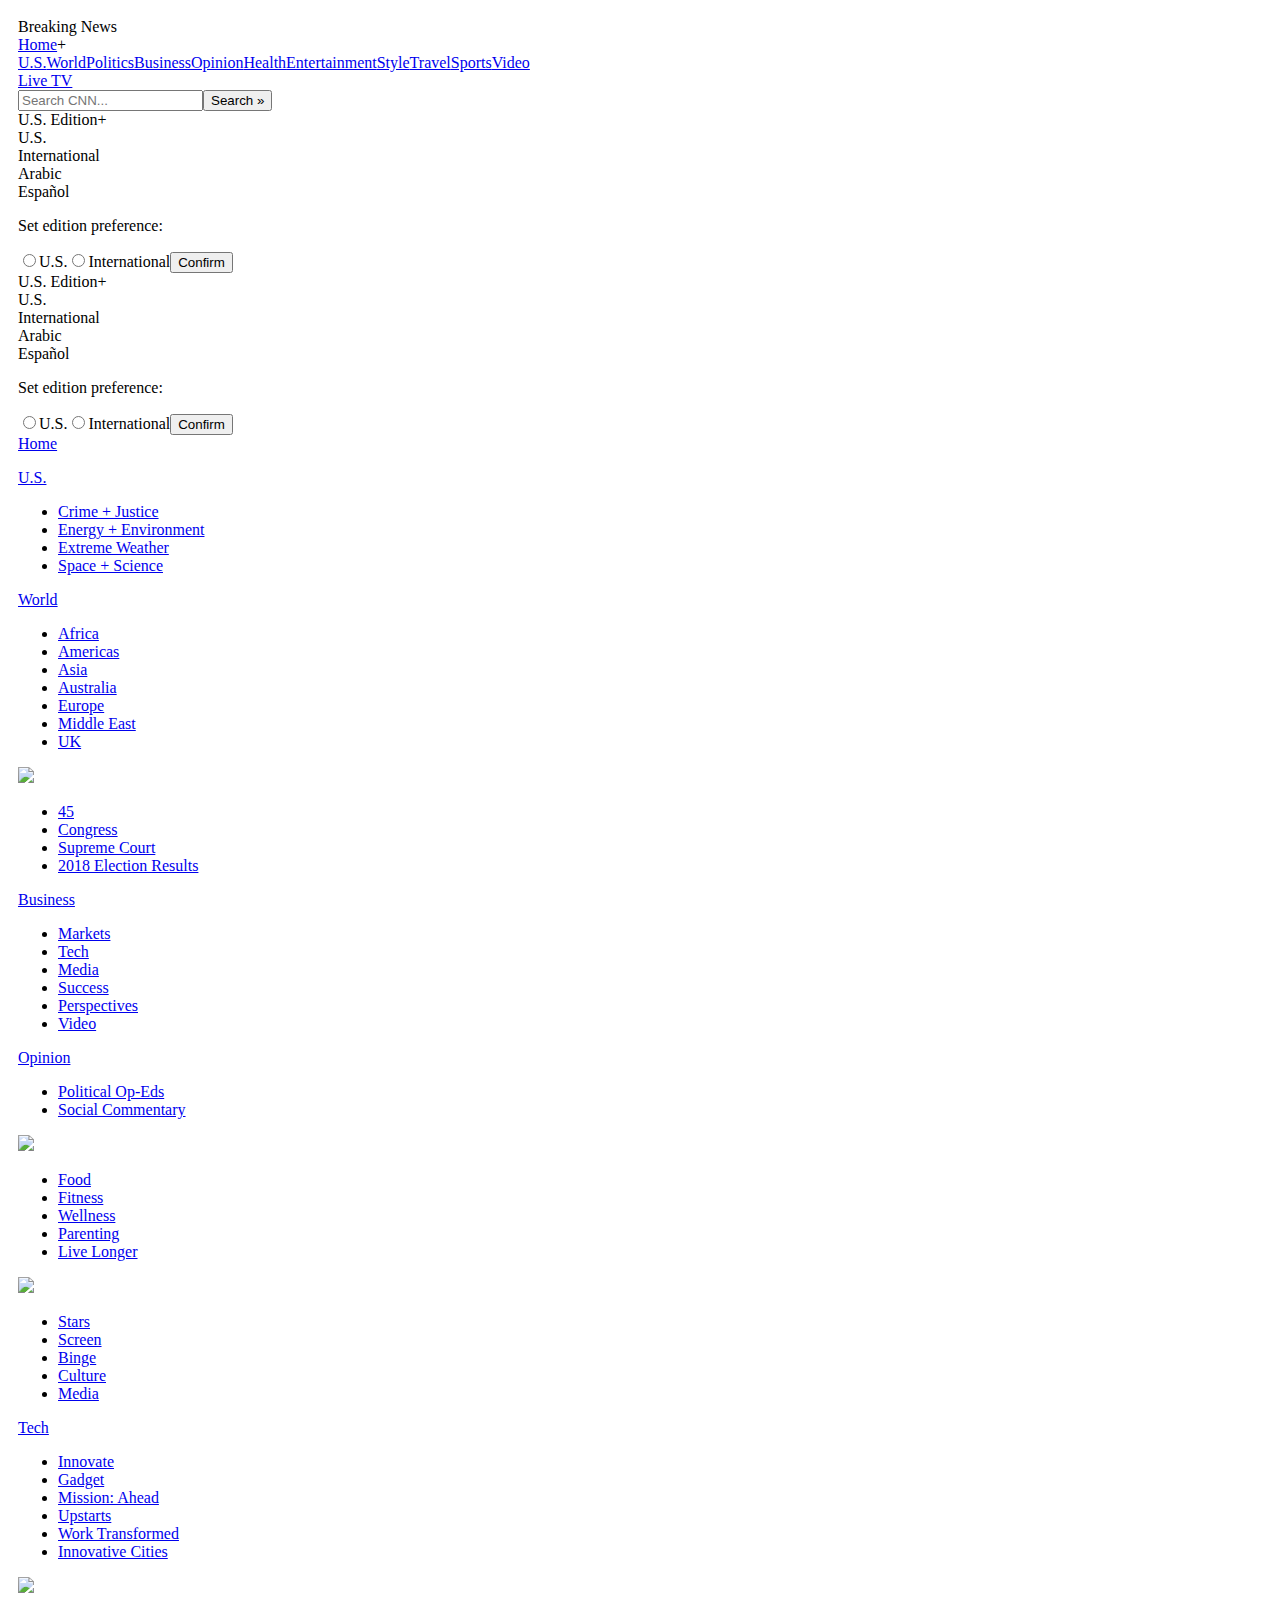
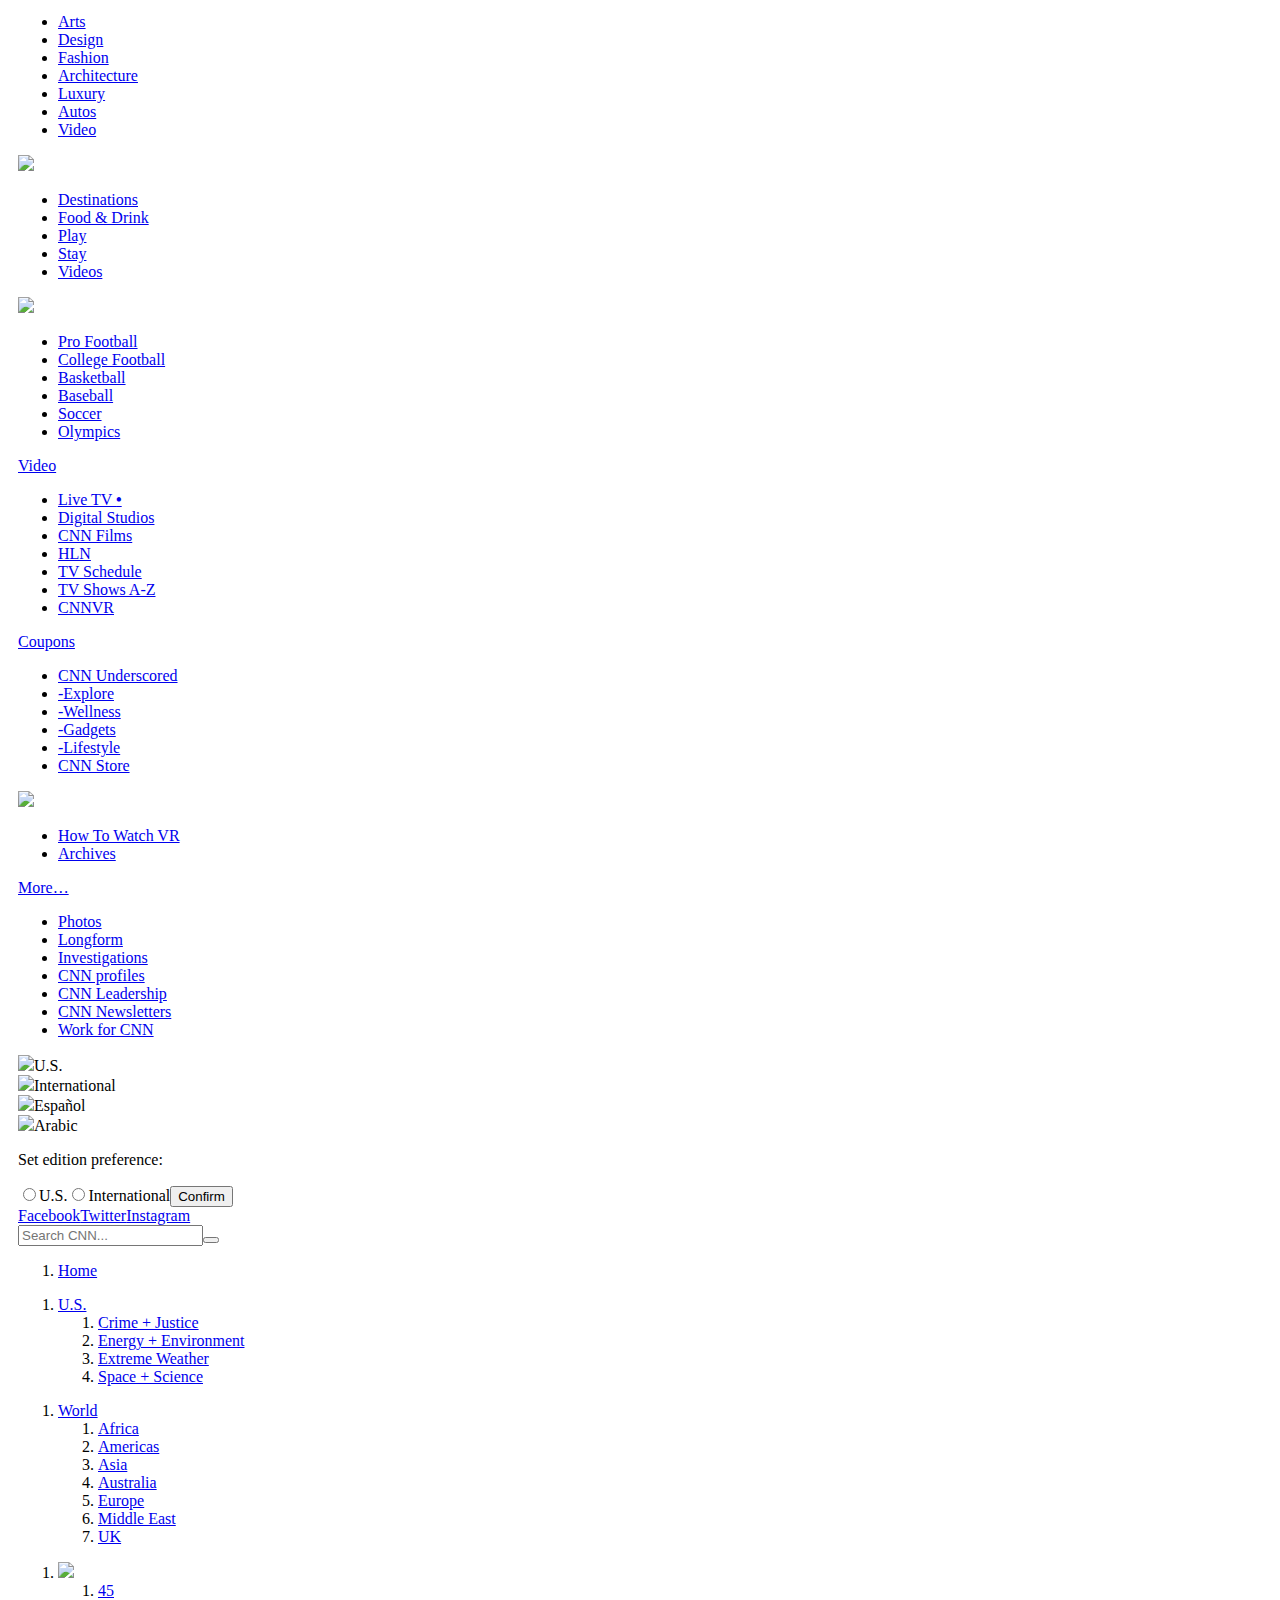
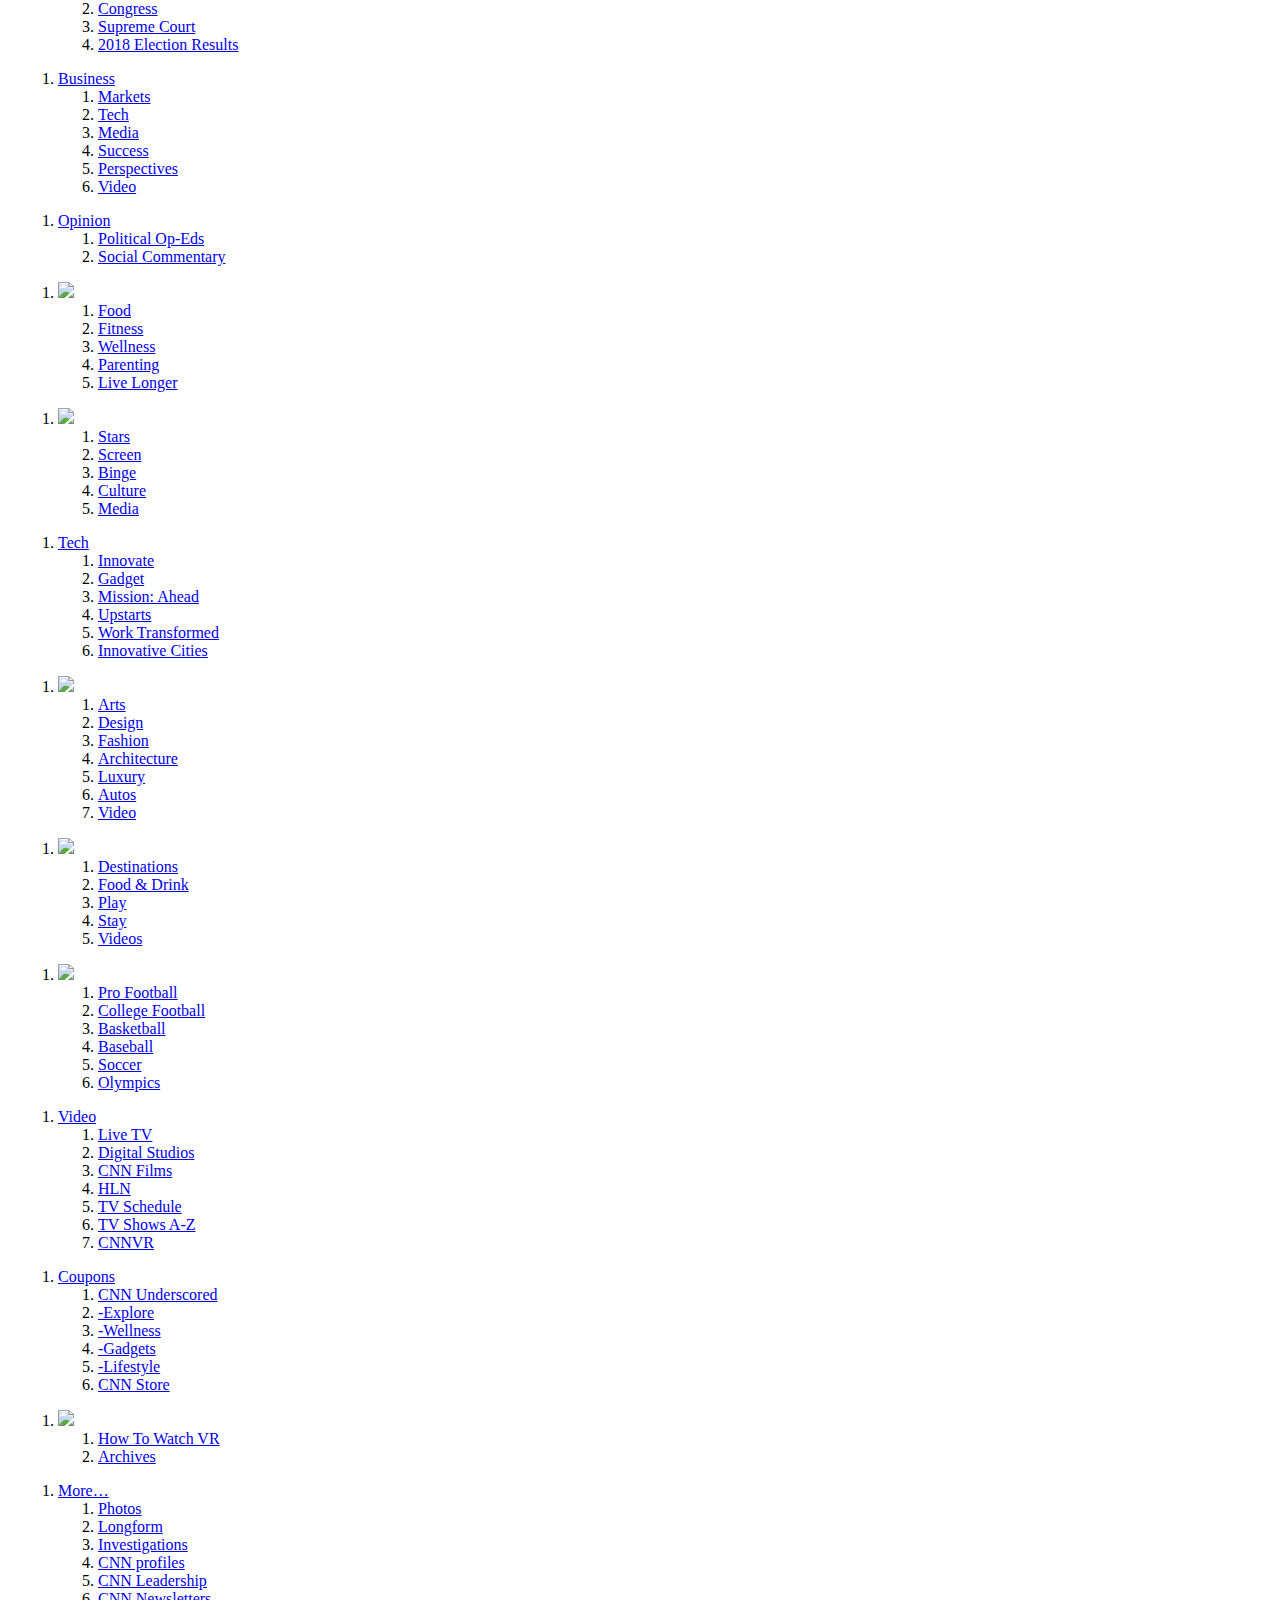
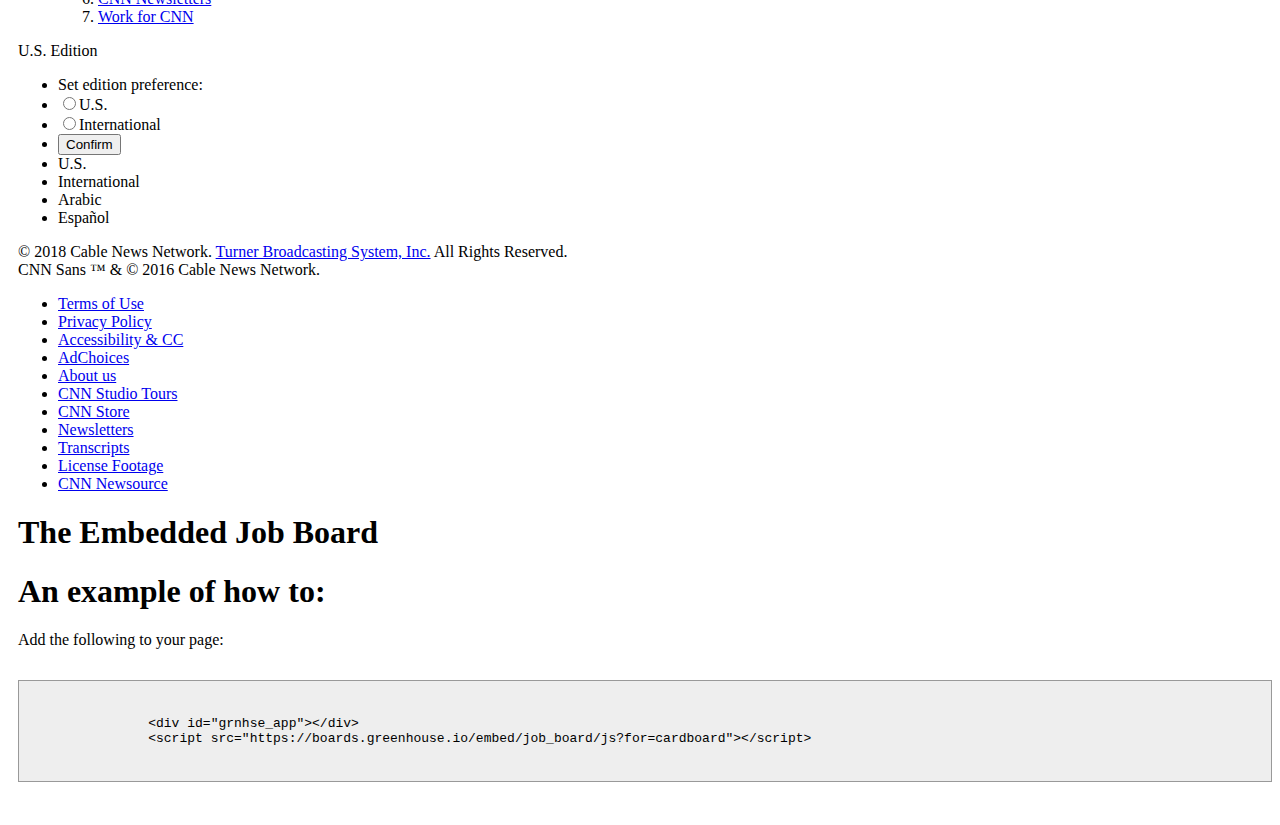
==== commit 297ef699: "Update index.html" ====
--- a/index.html
+++ b/index.html
@@ -7,377 +7,7 @@
     <link rel="stylesheet" href="https://stackpath.bootstrapcdn.com/bootstrap/4.1.3/css/bootstrap.min.css" integrity="sha384-MCw98/SFnGE8fJT3GXwEOngsV7Zt27NXFoaoApmYm81iuXoPkFOJwJ8ERdknLPMO" crossorigin="anonymous">
   </head>
   <body>
-    <div class="site-wrapper js-siteHeaderFixed">
-<!--[if lt IE 8]>
-          <p class="browsehappy">You are using an <strong>outdated</strong> browser. Please <a href="http://browsehappy.com/">upgrade your browser</a> to improve your experience.</p>
-      <![endif]-->
-<div class="hidden">
-<svg xmlns="http://www.w3.org/2000/svg" xmlns:xlink="http://www.w3.org/1999/xlink"><symbol viewBox="0 0 70 88" id="icon-apple"><title>Page 1</title><g fill="none" fill-rule="evenodd"><path d="M56.985 49.813c-2.203-11.098 8.34-17.623 8.34-17.623s-4.12-5.935-11.014-7.465c-6.894-1.53-10.358.37-13.805 1.816-3.447 1.429-5.16 1.429-5.16 1.429-4.998 0-8.626-5.263-18.11-2.875-6.543 1.664-13.422 9.198-14.667 18.211-1.242 9.013 1.447 20.497 6.608 29.409 5.184 8.912 10.443 12.275 14.175 12.36 3.754.1 7.488-2.675 11.994-3.347 4.488-.672 7.262 1.631 11.684 2.875 4.406 1.245 5.936.085 11.014-4.22 5.078-4.321 9.686-16.68 9.686-16.68s-8.542-2.775-10.745-13.89" fill="#D64C2D" /><path d="M27.905 84.966h-.052C23.678 84.87 17.468 83.61 11.762 73.8 6.29 64.353 3.584 52.239 4.866 42.936c1.427-10.332 9.31-17.554 16.36-19.348a2.272 2.272 0 0 1 2.767 1.645 2.275 2.275 0 0 1-1.644 2.766c-5.44 1.384-11.834 7.307-12.974 15.558-1.152 8.363 1.33 19.336 6.323 27.958 4.478 7.699 8.71 8.82 12.257 8.9a2.275 2.275 0 0 1-.05 4.55" fill="#FFF" /><path d="M21.942 26.749c-1.316 0-2.674.18-4.15.553-5.339 1.358-11.818 7.983-12.969 16.315-1.152 8.363 1.33 19.336 6.323 27.957 4.758 8.179 9.452 11.162 12.258 11.226l.149.002c1.549 0 3.332-.699 5.218-1.44 1.845-.722 3.935-1.541 6.24-1.884a12.956 12.956 0 0 1 1.923-.147c2.736 0 4.956.903 7.103 1.775 1.14.464 2.317.943 3.61 1.307.932.263 1.644.386 2.24.386 1.65 0 2.984-1.014 6.686-4.152 3.196-2.72 6.544-9.7 8.251-13.794-3.043-1.704-8.336-5.843-10.072-14.598-1.844-9.295 3.969-15.658 7.271-18.434-1.597-1.65-4.458-4.043-8.204-4.874-1.553-.344-2.954-.513-4.28-.513-3.022 0-5.084.888-7.267 1.828-.297.127-.591.254-.886.377-3.688 1.53-5.679 1.606-6.04 1.606-2.293 0-4.268-.844-6.179-1.661-2.11-.902-4.29-1.835-7.225-1.835m1.61 60.605l-.26-.004c-5.3-.12-11.166-5.037-16.082-13.49C1.738 64.412-.968 52.3.315 42.996c1.3-9.422 8.333-18.065 16.36-20.107 1.85-.466 3.571-.692 5.267-.692 3.867 0 6.722 1.22 9.015 2.202 1.692.723 3.028 1.295 4.389 1.295-.03 0 1.424-.068 4.289-1.256.272-.114.554-.235.837-.357 2.394-1.03 5.107-2.199 9.067-2.199 1.663 0 3.385.204 5.266.62 7.674 1.704 12.2 8.119 12.39 8.39a2.276 2.276 0 0 1-.672 3.234c-.37.231-9.167 5.868-7.306 15.243 1.898 9.578 8.932 12.072 9.23 12.173a2.293 2.293 0 0 1 1.332 1.181c.263.556.299 1.198.083 1.774-.196.527-4.877 12.968-10.342 17.618-3.852 3.266-6.175 5.236-9.632 5.236-1.028 0-2.132-.178-3.476-.558-1.537-.432-2.892-.982-4.089-1.47-1.979-.804-3.542-1.44-5.389-1.44-.407 0-.828.033-1.25.096-1.797.268-3.553.956-5.251 1.621-2.198.862-4.47 1.754-6.88 1.754" fill="#012939" /><path d="M47.216 15.73c4.893-4.977 3.228-12.695 3.228-12.695s-6.86 1.21-11.468 5.986c-4.59 4.793-3.832 12.36-3.832 12.36s7.179-.673 12.072-5.65" fill="#D64C2D" /><path d="M48.447 5.93c-2.171.728-5.396 2.145-7.833 4.67-2.276 2.376-2.973 5.725-3.167 8.009 2.257-.604 5.595-1.88 8.146-4.474 2.456-2.499 2.888-5.926 2.854-8.204M35.14 23.656a2.275 2.275 0 0 1-2.261-2.049c-.036-.351-.803-8.674 4.452-14.16C42.401 2.192 49.74.848 50.048.794a2.275 2.275 0 0 1 2.62 1.761c.08.364 1.858 8.985-3.829 14.771-5.414 5.506-13.156 6.29-13.483 6.32a2.21 2.21 0 0 1-.215.01" fill="#012939" /></g></symbol><symbol viewBox="0 0 75 75" id="icon-bandage"><title>Group 10</title><g fill="none" fill-rule="evenodd"><path d="M24.384 68.219c-5.032 5.03-13.187 5.03-18.217 0-5.032-5.03-5.032-13.187 0-18.217L50.002 6.166c5.03-5.03 13.187-5.03 18.218 0 5.03 5.031 5.03 13.187 0 18.218L24.384 68.219z" fill="#BF761D" /><path d="M59.11 4.787a10.42 10.42 0 0 0-7.416 3.072L7.86 51.694a10.42 10.42 0 0 0-3.071 7.416c0 2.802 1.09 5.435 3.071 7.416a10.418 10.418 0 0 0 7.416 3.072 10.42 10.42 0 0 0 7.416-3.072L66.527 22.69c4.088-4.089 4.088-10.743 0-14.832a10.416 10.416 0 0 0-7.416-3.072m-43.836 69.6c-4.08 0-7.916-1.59-10.801-4.475A15.174 15.174 0 0 1 0 59.111a15.18 15.18 0 0 1 4.474-10.802L48.31 4.474A15.174 15.174 0 0 1 59.11 0c4.081 0 7.916 1.589 10.801 4.474 5.956 5.956 5.956 15.647 0 21.602L26.076 69.911a15.178 15.178 0 0 1-10.801 4.475" fill="#012939" /><path d="M6.167 24.384c-5.03-5.032-5.03-13.187 0-18.217 5.03-5.032 13.186-5.032 18.217 0L68.22 50.002c5.03 5.03 5.03 13.187 0 18.217-5.032 5.03-13.188 5.03-18.218 0L6.167 24.384z" fill="#F7B565" /><path d="M15.275 4.787c-2.801 0-5.435 1.09-7.415 3.072-4.09 4.09-4.09 10.743 0 14.832l43.834 43.836a10.42 10.42 0 0 0 7.416 3.071 10.42 10.42 0 0 0 7.417-3.071c4.089-4.09 4.089-10.743 0-14.832L22.69 7.859a10.42 10.42 0 0 0-7.416-3.072M59.11 74.386c-4.08 0-7.915-1.589-10.8-4.474L4.474 26.076c-5.956-5.956-5.956-15.646 0-21.602A15.174 15.174 0 0 1 15.275 0a15.18 15.18 0 0 1 10.802 4.474L69.912 48.31c5.955 5.956 5.955 15.646 0 21.602a15.176 15.176 0 0 1-10.802 4.474" fill="#012939" /><path d="M46.458 37.754c1.078 1.079 1.197 2.709.264 3.642l-5.255 5.254c-.933.932-2.563.814-3.64-.264l-9.872-9.87c-1.079-1.078-1.196-2.708-.263-3.642l5.255-5.254c.931-.932 2.562-.814 3.641.264l9.87 9.87zM20.416 50.24a2.393 2.393 0 1 1-3.384-3.385 2.393 2.393 0 0 1 3.384 3.384m7.334 7.334a2.393 2.393 0 1 1-3.384-3.384 2.393 2.393 0 0 1 3.385 3.384m-14.669 0a2.393 2.393 0 1 1-3.385-3.384 2.393 2.393 0 0 1 3.385 3.384m7.334 7.335a2.393 2.393 0 1 1-3.384-3.384 2.393 2.393 0 0 1 3.384 3.384m36.948-51.616a2.393 2.393 0 1 1-3.385-3.385 2.393 2.393 0 0 1 3.385 3.385m7.334 7.334a2.393 2.393 0 1 1-3.384-3.384 2.393 2.393 0 0 1 3.384 3.384m-14.668 0a2.393 2.393 0 1 1-3.385-3.384 2.393 2.393 0 0 1 3.384 3.384m7.335 7.334a2.393 2.393 0 1 1-3.385-3.384 2.393 2.393 0 0 1 3.385 3.384" fill="#FFF" /></g></symbol><symbol viewBox="0 0 86 95" id="icon-bulb"><title>Page 1</title><defs><path id="ca" d="M0 .411v3.09h10.32V.41H0z" /><path id="cc" d="M10.85 3.5V.411H.53v3.09h10.32z" /><path id="ce" d="M3.769.17H.684v10.337H3.77V.171z" /></defs><g fill="none" fill-rule="evenodd"><path d="M51.343 80.31s.897 8.57-6.986 8.714c-7.882.145-11.61-3.717-10.838-5.262.771-1.544.935-2.16.935-2.16s-3.495-1.905-1.572-4.25c1.922-2.344 3.08-3.373 3.08-3.373s3.346 3.624 7.134 2.262c3.789-1.36 8.057-3.672 8.057-3.672s4.263 4.804.19 7.74" fill="#FFF" /><path d="M63.843 40.523c0-11.477-9.289-20.781-20.747-20.781S22.35 29.046 22.35 40.522c0 7.465 4.963 13.694 6.155 15.83 1.193 2.137 2.108 5.495 2.273 7.55.541 6.712 5.516 12.34 12.32 12.34 6.802 0 11.346-5.52 12.318-12.34.29-2.041.865-5.413 2.274-7.55 1.37-2.08 6.154-8.365 6.154-15.83" fill="#FCE018" /><path d="M25.53 46.636c0-13.301 10.767-24.084 24.046-24.084 4.954 0 9.556 1.502 13.382 4.074-4.315-6.441-11.652-10.68-19.978-10.68-13.28 0-24.046 10.782-24.046 24.084 0 8.34 4.234 15.687 10.664 20.01a23.993 23.993 0 0 1-4.067-13.404" fill="#FFF" /><path d="M57.22 54.909c-.19.276-.355.519-.49.724-1.717 2.605-2.412 6.385-2.784 9.001a18.76 18.76 0 0 1-.508 2.412c-1.146 2.61-2.976 4.878-5.468 6.183V53.094l5.25-11.198a1.544 1.544 0 0 0-1.396-2.201H34.367a1.546 1.546 0 0 0-1.396 2.201l5.251 11.198V73.23c-2.328-1.178-4.24-3.173-5.432-5.69a13.452 13.452 0 0 1-.528-2.764c-.188-2.344-1.203-6.294-2.71-8.997a31.957 31.957 0 0 0-.988-1.589c-1.847-2.863-5.285-8.194-5.285-14.165 0-10.945 8.89-19.85 19.817-19.85s19.817 8.905 19.817 19.85c0 6.54-3.99 12.387-5.693 14.884M36.206 83.12l.32-.31c1.218.321 2.603.492 4.126.492 1.273 0 2.64-.117 4.078-.358 1.718-.288 3.286-.738 4.664-1.314l.304.309c.004.003.352.435.368.838.085 2.225-3.308 3.39-6.172 3.976-4.42.906-7.589-.525-7.913-1.95-.213-.942.12-1.53.225-1.683m6.89-5.625c2.861 0 5.483-.842 7.706-2.358.109.17.195.404.195.723 0 .597-.14 1.098-.318 1.501-1.424 1.16-3.71 2.075-6.458 2.536-3.64.612-6.822.295-8.572-.712-.25-.503-.476-1.137-.455-1.756.032-.942.386-1.563.718-1.95 2.127 1.28 4.571 2.016 7.184 2.016m-1.935-25.403l-4.365-9.309h12.6l-4.365 9.309a1.55 1.55 0 0 0-.146.656v21.5c-.575.093-1.166.158-1.789.158-.61 0-1.205-.064-1.79-.162V52.749c0-.227-.049-.45-.145-.656m1.935-36.551c-13.479 0-24.444 10.983-24.444 24.483 0 7.338 3.92 13.416 6.026 16.68.355.551.661 1.026.835 1.336 1.13 2.026 1.99 5.266 2.137 7.107.277 3.428 1.538 6.686 3.531 9.3a7.933 7.933 0 0 0-.611 2.827c-.06 1.8.585 3.38 1.183 4.442-.395.996-.673 2.398-.283 4.115.522 2.297 2.298 4.031 4.795 4.992-.103.28-.119.618-.033 1.039.469 2.294 3.968 3.514 7.82 2.727 3.597-.736 6.226-2.965 6.175-5.126 3.697-1.966 4.546-4.663 4.462-6.863a5.737 5.737 0 0 0-.483-2.078 8.26 8.26 0 0 0 1.418-4.662c0-.696-.11-1.317-.29-1.875 1.602-2.432 2.731-5.467 3.191-8.697.18-1.253.723-5.065 2.066-7.102.123-.189.275-.41.448-.664 1.946-2.85 6.5-9.526 6.5-17.498 0-13.5-10.965-24.483-24.443-24.483" fill="#012939" /><g transform="translate(0 39.992)"><mask id="cb" fill="#fff"><use xlink:href="#ca" /></mask><path d="M8.777.411H1.542a1.544 1.544 0 0 0 0 3.09h7.235a1.544 1.544 0 0 0 0-3.09" fill="#012939" mask="url(#cb)" /></g><g transform="translate(74.797 39.992)"><mask id="cd" fill="#fff"><use xlink:href="#cc" /></mask><path d="M9.307.411H2.072a1.544 1.544 0 0 0 0 3.09h7.235a1.544 1.544 0 0 0 0-3.09" fill="#012939" mask="url(#cd)" /></g><g transform="translate(40.869 .602)"><mask id="cf" fill="#fff"><use xlink:href="#ce" /></mask><path d="M2.226 10.507c.852 0 1.543-.692 1.543-1.545V1.715a1.543 1.543 0 0 0-3.085 0v7.247c0 .853.691 1.545 1.542 1.545" fill="#012939" mask="url(#cf)" /></g><path d="M17.659 18.926c.301.302.695.452 1.09.452a1.546 1.546 0 0 0 1.09-2.637l-5.116-5.123a1.539 1.539 0 0 0-2.18 0 1.546 1.546 0 0 0 0 2.184l5.116 5.124zm50.329 46.043a1.54 1.54 0 0 0-2.18 0 1.546 1.546 0 0 0 0 2.184l5.116 5.127a1.54 1.54 0 0 0 2.18 0 1.546 1.546 0 0 0 0-2.184l-5.116-5.127zm2.936-53.352l-5.117 5.125a1.546 1.546 0 0 0 1.09 2.637c.395 0 .79-.151 1.09-.453l5.117-5.125a1.546 1.546 0 0 0 0-2.184 1.54 1.54 0 0 0-2.18 0M17.658 64.969l-5.116 5.127a1.548 1.548 0 0 0 0 2.185 1.539 1.539 0 0 0 2.182-.001l5.116-5.127a1.547 1.547 0 0 0 0-2.184 1.541 1.541 0 0 0-2.182 0" fill="#012939" /></g></symbol><symbol viewBox="0 0 51 49" id="icon-bulb-envelope"><title>Marketing Icon</title><defs><path id="da" d="M0 .242h50.059v48.747H0z" /></defs><g fill="none" fill-rule="evenodd"><mask id="db" fill="#fff"><use xlink:href="#da" /></mask><path d="M2.541 46.457V27.434L24.49 37.726a1.275 1.275 0 0 0 1.081 0l21.948-10.292v19.023H2.54zm40.785-19.863l-18.297 8.588-18.295-8.588V2.774h36.592v23.82zm2.541-4.76V1.507c0-.7-.57-1.266-1.27-1.266H5.462c-.702 0-1.27.567-1.27 1.266v20.325L.538 24.405A1.263 1.263 0 0 0 0 25.438v22.285c0 .699.57 1.266 1.27 1.266h47.518c.703 0 1.271-.567 1.271-1.266V25.438c0-.41-.2-.797-.538-1.033l-3.654-2.572z" fill="#FEFEFE" mask="url(#db)" /><path d="M24.808 11.67a3.994 3.994 0 0 1 3.991 3.986c0 1.154-.977 2.389-1.353 2.765-.612.606-1.257 1.685-1.5 2.508a.6.6 0 0 0-.012.05l-.297 1.212h-1.658l-.297-1.211a.667.667 0 0 0-.014-.051c-.243-.825-.889-1.903-1.497-2.506-.377-.378-1.355-1.613-1.355-2.767a3.994 3.994 0 0 1 3.992-3.986m-4.205 8.32c.339.335.785 1.077.93 1.542l.495 2.028a1.11 1.11 0 0 0 1.079.844h3.401a1.11 1.11 0 0 0 1.079-.844l.496-2.028c.145-.464.59-1.206.929-1.542.205-.203 2.008-2.054 2.008-4.334 0-3.418-2.787-6.2-6.212-6.2-3.426 0-6.212 2.782-6.212 6.2 0 2.28 1.802 4.131 2.007 4.334m5.427 5.422h-2.444c-.613 0-1.11.496-1.11 1.107s.497 1.106 1.11 1.106h2.443c.613 0 1.11-.495 1.11-1.106 0-.611-.497-1.107-1.11-1.107m-1.182 2.878h-.079c-.612 0-1.11.494-1.11 1.106 0 .61.498 1.106 1.11 1.106h.079c.613 0 1.11-.496 1.11-1.106 0-.612-.498-1.107-1.11-1.107m-.078-20.135h.078a1.11 1.11 0 0 0 1.11-1.106c0-.612-.498-1.107-1.11-1.107h-.078a1.107 1.107 0 1 0 0 2.213m-6.661 1.917h.078c.612 0 1.11-.495 1.11-1.106a1.11 1.11 0 0 0-1.11-1.106h-.078c-.614 0-1.11.495-1.11 1.106 0 .61.497 1.106 1.11 1.106m13.322 0h.078c.612 0 1.11-.495 1.11-1.106a1.11 1.11 0 0 0-1.11-1.106h-.079c-.613 0-1.11.495-1.11 1.106 0 .61.498 1.106 1.11 1.106m2.517 5.384h.077a1.107 1.107 0 1 0 0-2.212h-.077c-.613 0-1.11.495-1.11 1.106 0 .612.497 1.106 1.11 1.106m-17.911 0h.079c.612 0 1.11-.494 1.11-1.106a1.11 1.11 0 0 0-1.11-1.106h-.079c-.613 0-1.11.495-1.11 1.106 0 .612.497 1.106 1.11 1.106" fill="#FEFEFE" /></g></symbol><symbol viewBox="0 0 19 14" id="icon-checkmark"><path d="M1.7 5.95c-.4-.4-1.02-.4-1.4 0-.4.4-.4 1.03 0 1.4l6.36 6.38L18.68 1.7c.4-.38.4-1 0-1.4a.99.99 0 0 0-1.42 0L6.66 10.9 1.7 5.95z" /></symbol><symbol viewBox="0 0 60 46" id="icon-diamond"><title>Free Jobber Icon</title><defs><path id="fa" d="M0 .068h59.817v45.05H0" /><path id="fc" d="M0 .068h59.817v45.05H0" /><path id="fe" d="M0 .068h59.817v45.05H0" /></defs><g fill="none" fill-rule="evenodd"><mask id="fb" fill="#fff"><use xlink:href="#fa" /></mask><path d="M4.67 18.439H1.317C.59 18.439 0 19.028 0 19.752s.591 1.313 1.318 1.313h3.351c.727 0 1.318-.589 1.318-1.313s-.591-1.313-1.318-1.313" fill="#FEFEFE" mask="url(#fb)" /><mask id="fd" fill="#fff"><use xlink:href="#fc" /></mask><path d="M58.499 18.439h-3.352c-.726 0-1.317.589-1.317 1.313s.59 1.313 1.317 1.313H58.5c.726 0 1.318-.589 1.318-1.313s-.592-1.313-1.318-1.313" fill="#FEFEFE" mask="url(#fd)" /><g><mask id="ff" fill="#fff"><use xlink:href="#fe" /></mask><path d="M30.01.068c-.726 0-1.318.588-1.318 1.313v3.34a1.317 1.317 0 0 0 2.636 0V1.38c0-.725-.592-1.313-1.318-1.313" fill="#FEFEFE" mask="url(#ff)" /></g><path d="M11.814 3.003a1.313 1.313 0 0 0-.932-.384c-.352 0-.683.136-.931.384a1.3 1.3 0 0 0-.386.929c0 .35.137.68.386.928l2.37 2.363c.247.247.578.383.93.383a1.316 1.316 0 0 0 1.318-1.312 1.3 1.3 0 0 0-.386-.928l-2.37-2.363zm37.324-.385c-.352 0-.683.137-.932.385l-2.37 2.362a1.312 1.312 0 0 0 .932 2.241c.352 0 .683-.136.932-.384l2.37-2.362a1.3 1.3 0 0 0 .386-.929 1.3 1.3 0 0 0-.386-.928 1.31 1.31 0 0 0-.932-.385m-2.326 16.026H33.605l1.098-.749 8.086-5.513.34-.23.232.337 3.79 5.513.442.642h-.781zm-.017 2.887L31.85 39.625l-.73.883V20.86h16.23l-.554.67zm-15.673-4.657V11.72h8.699l-1.098.748-6.957 4.744-.644.44v-.778zm-2.224-4.744v5.521l-.644-.439-6.958-4.744-1.098-.748h8.7v.41zm0 9.14v19.238l-.73-.883L13.227 21.53l-.554-.671h16.225v.41zm-11.9-8.55l4.044 2.757 4.043 2.757H13.208l3.79-5.513zm33.962 6.173l-6.287-9.14a1.527 1.527 0 0 0-1.256-.66H16.603c-.502 0-.972.248-1.256.66l-6.288 9.14c-.383.557-.351 1.3.08 1.824l19.695 23.847a1.524 1.524 0 0 0 2.353 0L50.88 20.717a1.515 1.515 0 0 0 .08-1.824z" fill="#FEFEFE" /></g></symbol><symbol viewBox="0 0 30 29" id="icon-facebook"><path d="M18.305 9.635h-1.368c-1.072 0-1.28.508-1.28 1.252v1.642h2.558l-.333 2.572h-2.225V21.7H12.99v-6.598h-2.23V12.53h2.23v-1.897c0-2.202 1.35-3.4 3.32-3.4.946 0 1.758.07 1.995.102v2.3zM14.53 0C6.507 0 0 6.477 0 14.467s6.506 14.467 14.53 14.467c8.027 0 14.533-6.478 14.533-14.467C29.063 6.477 22.557 0 14.53 0z" fill-rule="evenodd" /></symbol><symbol viewBox="0 0 50 44" id="icon-headset"><title>Support Icon</title><defs><path id="ha" d="M0 .061h49.834v43.17H0z" /></defs><g fill="none" fill-rule="evenodd"><mask id="hb" fill="#fff"><use xlink:href="#ha" /></mask><path d="M46.889 25.042c0 .953-.778 1.728-1.735 1.728h-.513v-8.994h.513c.957 0 1.735.775 1.735 1.729v5.537zM22.834 38.504H27a.9.9 0 0 1 .9.896.898.898 0 0 1-.9.896h-4.167a.898.898 0 0 1-.9-.896.9.9 0 0 1 .9-.896zM5.194 26.77H4.68a1.732 1.732 0 0 1-1.734-1.727v-5.538c0-.953.778-1.729 1.733-1.729h.515v8.994zm39.96-11.931l-1.053.001-.054-.197C41.725 6.058 33.855.06 24.91.06c-8.894.001-16.755 6-19.117 14.587l-.054.196-1.06-.001C2.1 14.842 0 16.934 0 19.506v5.538c0 2.572 2.1 4.664 4.68 4.664h.852l.03.233c.784 6.153 6.074 10.793 12.305 10.793h1.358l.07.162a3.844 3.844 0 0 0 3.539 2.335H27a3.842 3.842 0 0 0 3.845-3.83A3.843 3.843 0 0 0 27 35.567h-4.167a3.843 3.843 0 0 0-3.539 2.335l-.069.162h-1.359c-5.363 0-9.727-4.348-9.727-9.691V16.328l.006-.027C9.832 8.437 16.882 2.73 24.91 2.73c8.08 0 15.137 5.705 16.78 13.566l.006.054v12.021c0 .736.6 1.335 1.339 1.335h2.12c2.58 0 4.68-2.092 4.68-4.664v-5.537c0-2.572-2.1-4.665-4.68-4.665z" fill="#FEFEFE" mask="url(#hb)" /></g></symbol><symbol viewBox="0 0 30 30" id="icon-instagram"><g fill-rule="evenodd"><path d="M14.8 0c8 0 14.5 6.7 14.5 15 0 8.2-6.5 15-14.5 15S.2 23.1.2 15C.2 6.7 6.7 0 14.8 0zm-.3 6.2H11a6 6 0 0 0-2 .5 4 4 0 0 0-1.6 1l-1 1.5a64.5 64.5 0 0 0 0 11.5A4.3 4.3 0 0 0 9 23.4a6 6 0 0 0 2 .4 58.3 58.3 0 0 0 9.2-.4 4.3 4.3 0 0 0 2.5-2.6 64.5 64.5 0 0 0 0-11.5A4.3 4.3 0 0 0 20 6.7a6 6 0 0 0-2.1-.4h-3.5zm0 1.6a57 57 0 0 1 5 .4c.4.1.7.3 1 .6.3.3.5.6.6 1 .1.3.3.8.3 1.7a63.1 63.1 0 0 1-.3 8.7 2 2 0 0 1-.6 1l-1 .7-1.6.3a57 57 0 0 1-8.4-.3l-1-.7a2 2 0 0 1-.6-1 63.1 63.1 0 0 1 0-10.4c.1-.4.3-.7.6-1a2 2 0 0 1 1-.6c.3-.2.7-.3 1.6-.4h3.4zm6 3c0-.7-.5-1.2-1.1-1.2-.7 0-1.3.5-1.3 1.2s.6 1.3 1.3 1.3c.6 0 1.2-.6 1.2-1.3zm-6-.4c-2.5 0-4.5 2-4.5 4.6 0 2.5 2 4.6 4.5 4.6s4.5-2 4.5-4.6c0-2.5-2-4.6-4.5-4.6z" fill-rule="nonzero" /><path d="M14.5 18a3 3 0 0 1-2.9-3 3 3 0 0 1 2.9-3 3 3 0 0 1 2.9 3 3 3 0 0 1-2.9 3z" /></g></symbol><symbol viewBox="0 0 36 36" id="icon-money-bubbles"><title>Bonus Icon</title><g fill="#FFF" fill-rule="evenodd"><path d="M24.565 13.892c0 .697-.394 1.302-.97 1.608v-3.216c.576.306.97.912.97 1.608m-3.64-5.4c0-.668.364-1.253.903-1.569v3.14a1.82 1.82 0 0 1-.903-1.57m2.67-3.483v-.568a.882.882 0 0 0-.884-.88.881.881 0 0 0-.883.88v.59a3.588 3.588 0 0 0-2.669 3.46 3.587 3.587 0 0 0 2.67 3.462v3.497c-.734-.374-1.427-1.05-1.678-1.341a.885.885 0 0 0-1.245-.1.878.878 0 0 0-.1 1.24c.163.192 1.439 1.637 3.022 2.088v.604c0 .487.395.88.883.88a.882.882 0 0 0 .884-.88v-.572a3.587 3.587 0 0 0 2.736-3.478 3.587 3.587 0 0 0-2.736-3.477V6.847c.764.289 1.454.864 1.715 1.13a.885.885 0 0 0 1.248.02.878.878 0 0 0 .021-1.245c-.157-.16-1.389-1.386-2.984-1.742" /><path d="M33.407 17.273a3.22 3.22 0 0 1-3.222 3.211h-2.346a.882.882 0 0 0-.884.88V25.2l-6.342-4.55a.886.886 0 0 0-.516-.166h-5.894a3.22 3.22 0 0 1-3.222-3.21V5.29a3.22 3.22 0 0 1 3.222-3.211h15.982a3.22 3.22 0 0 1 3.222 3.211v11.983zM21.051 27.866h-5.894a.887.887 0 0 0-.516.166L8.298 32.58v-3.835a.881.881 0 0 0-.883-.88H5.069a3.221 3.221 0 0 1-3.222-3.212V12.671a3.22 3.22 0 0 1 3.222-3.21h4.146v7.812c0 2.742 2.238 4.971 4.988 4.971h5.61l4.374 3.138a3.24 3.24 0 0 1-3.136 2.484zM30.185.318H14.203c-2.75 0-4.988 2.23-4.988 4.972V7.7H5.069C2.319 7.7.08 9.93.08 12.671v11.983c0 2.741 2.238 4.972 4.989 4.972h1.463V34.3a.879.879 0 0 0 .883.88.884.884 0 0 0 .516-.166l7.51-5.387h5.61c2.083 0 3.906-1.31 4.641-3.164l1.63 1.17a.886.886 0 0 0 1.4-.715v-4.672h1.463c2.75 0 4.989-2.23 4.989-4.972V5.29c0-2.741-2.238-4.972-4.99-4.972z" /></g></symbol><symbol viewBox="0 0 20 20" id="icon-person"><path d="M5 6.67c0-2.75 2.25-5 5-5s5 2.25 5 5-2.25 5-5 5-5-2.25-5-5m8.5 5.66a6.564 6.564 0 0 0 3.17-5.66C16.67 3 13.67 0 10 0S3.33 3 3.33 6.67c0 2.4 1.25 4.5 3.17 5.66C3.17 13.58.67 16.5 0 20h1.67c.83-3.83 4.25-6.67 8.33-6.67s7.5 2.84 8.33 6.67H20c-.67-3.58-3.17-6.5-6.5-7.67" fill-rule="evenodd" /></symbol><symbol viewBox="0 0 19 19" id="icon-phone"><path d="M18.71 15.79l-2.676 2.654a1.49 1.49 0 0 1-.472.342 1.902 1.902 0 0 1-.574.18c-.013 0-.053.005-.12.01a2.307 2.307 0 0 1-.262.012c-.255 0-.667-.044-1.237-.13-.57-.088-1.268-.303-2.093-.645-.824-.342-1.76-.855-2.806-1.54-1.045-.682-2.158-1.62-3.338-2.814-.938-.927-1.716-1.812-2.333-2.657a18.764 18.764 0 0 1-1.49-2.343A12.837 12.837 0 0 1 .467 6.91 10.151 10.151 0 0 1 .084 5.4c-.067-.422-.094-.754-.08-.995.013-.24.02-.376.02-.402.026-.188.087-.38.18-.574.094-.195.208-.353.342-.473L3.222.282A.885.885 0 0 1 3.865 0c.175 0 .33.05.463.15.134.1.248.225.342.373l2.152 4.083c.12.215.154.45.1.704-.053.255-.167.47-.34.644l-.987.985a.324.324 0 0 0-.07.13c-.02.06-.03.11-.03.15.053.283.174.604.362.966.16.322.41.714.744 1.177.336.463.812.996 1.43 1.6.602.616 1.14 1.095 1.608 1.437.47.342.86.594 1.177.755.315.16.556.258.724.29l.25.05c.027 0 .07-.01.13-.03a.33.33 0 0 0 .132-.07l1.146-1.166c.242-.215.523-.323.845-.323.228 0 .41.04.543.12l3.902 2.294c.282.175.45.397.503.665a.919.919 0 0 1-.28.804z" fill-rule="evenodd" /></symbol><symbol viewBox="0 0 27 27" id="icon-phone-sound"><path d="M21.03 17.64c-.9-.9-2.04-.9-2.93 0-.7.68-1.37 1.36-2.05 2.05-.18.1-.34.2-.56.1-.5-.3-1-.5-1.4-.7-2-1.3-3.7-2.9-5.1-4.7-.8-.9-1.4-1.9-1.9-3-.1-.3-.1-.4.1-.6l2-2c.9-.97.9-2.07 0-3L7.7 4.3C7.1 3.76 6.6 3.2 6 2.66c-.9-.88-2.03-.88-2.93 0C2.37 3.33 1.7 4.03 1 4.7.43 5.34.1 6.1.03 6.98c-.1 1.43.24 2.78.74 4.1 1 2.73 2.55 5.15 4.42 7.37 2.5 3 5.5 5.38 9 7.1 1.6.77 3.2 1.36 5 1.46 1.2.1 2.3-.2 3.12-1.2.6-.6 1.24-1.2 1.87-1.9.95-.9.95-2 .04-2.9L21 17.7M18.98 13l2.03-.35c-.3-1.9-1.2-3.64-2.5-5A8.937 8.937 0 0 0 13.3 5L13 7.1c1.53.2 2.9.9 4 2.03A7.23 7.23 0 0 1 18.97 13m3.83-8.64C20.5 1.96 17.55.46 14.3 0L14 2.08c2.8.4 5.36 1.7 7.37 3.77 1.9 1.96 3.16 4.43 3.6 7.15l2.03-.35c-.53-3.16-1.98-6.02-4.2-8.3" fill-rule="evenodd" /></symbol><symbol viewBox="0 0 31 25" id="icon-quotes"><title>Group</title><path d="M30.2 24.5H18.6c-1.133-3.667-1.7-7.483-1.7-11.45 0-3.967 1.05-7.133 3.15-9.5C22.15 1.183 25.267 0 29.4 0v5.6c-3.333 0-5 2.033-5 6.1v1.9h5.8v10.9zm-16.9 0H1.7C.567 20.833 0 17.017 0 13.05c0-3.967 1.05-7.133 3.15-9.5C5.25 1.183 8.367 0 12.5 0v5.6c-3.333 0-5 2.033-5 6.1v1.9h5.8v10.9z" fill-rule="evenodd" /></symbol><symbol viewBox="0 0 20 20" id="icon-search"><path d="M8.223 13.595a5.373 5.373 0 1 1 0-10.745 5.373 5.373 0 0 1 0 10.745m11.288 3.552l-4.344-4.345c-.023-.023-.05-.04-.075-.06A8.222 8.222 0 0 0 8.225 0a8.223 8.223 0 1 0-.002 16.445c1.67 0 3.22-.5 4.518-1.354.023.025.04.052.062.076l4.345 4.345a1.671 1.671 0 1 0 2.364-2.363" fill="#FFF" fill-rule="evenodd" /></symbol><symbol viewBox="0 0 50 45" id="icon-signposts"><title>Directory Icon</title><defs><path id="pa" d="M0 .176h49.87v44.452H0z" /></defs><g fill="none" fill-rule="evenodd"><mask id="pb" fill="#fff"><use xlink:href="#pa" /></mask><path d="M45.179 32.667H10.355V21.984H45.18l2.144 5.341-2.144 5.342zm-18.836 9.517h-5.45v-7.073h5.45v7.073zm-5.45-26.436h5.45v3.792h-5.45v-3.792zM2.547 7.962L4.691 2.62h34.823v10.684H4.691L2.547 7.962zm47.235 18.91l-2.634-6.564a1.225 1.225 0 0 0-1.138-.768H28.795v-3.792h11.946c.677 0 1.226-.548 1.226-1.222V1.398c0-.674-.549-1.222-1.226-1.222H3.86c-.501 0-.952.304-1.139.769L.088 7.508a1.214 1.214 0 0 0 0 .908l2.634 6.563a1.23 1.23 0 0 0 1.14.769H18.44v3.792H9.13c-.678 0-1.227.546-1.227 1.222v13.127c0 .675.549 1.222 1.226 1.222h9.311v8.295c0 .676.549 1.222 1.227 1.222h7.902c.678 0 1.226-.546 1.226-1.222v-8.295H46.01c.501 0 .952-.304 1.139-.768l2.634-6.564a1.213 1.213 0 0 0 0-.908z" fill="#FEFEFE" mask="url(#pb)" /><path d="M14.398 6.7c-.323 0-.64.13-.867.358a1.232 1.232 0 0 0-.359.864c0 .322.131.637.359.865.228.228.544.359.867.359a1.226 1.226 0 0 0 1.226-1.224A1.228 1.228 0 0 0 14.399 6.7m7.901 0a1.227 1.227 0 0 0-1.226 1.222 1.227 1.227 0 0 0 2.453 0c0-.321-.131-.635-.358-.864A1.24 1.24 0 0 0 22.3 6.7m7.904 0c-.324 0-.64.13-.869.358a1.235 1.235 0 0 0-.357.864c0 .322.13.637.357.865.23.228.547.359.869.359a1.228 1.228 0 0 0 1.226-1.224A1.227 1.227 0 0 0 30.204 6.7M22.3 26.103a1.23 1.23 0 0 0-1.226 1.222 1.226 1.226 0 0 0 2.453 0c0-.321-.131-.636-.358-.864a1.237 1.237 0 0 0-.869-.358m7.904 0c-.324 0-.64.13-.869.358a1.234 1.234 0 0 0-.357.864c0 .322.13.637.357.864.23.227.545.358.869.358a1.226 1.226 0 0 0 1.226-1.222 1.225 1.225 0 0 0-1.226-1.222m7.902 0a1.228 1.228 0 0 0-1.226 1.222 1.226 1.226 0 0 0 2.452 0 1.226 1.226 0 0 0-1.226-1.222" fill="#FEFEFE" /></g></symbol><symbol viewBox="0 0 33 30" id="icon-star"><path d="M16.5 24.75l-9.7 5.1 1.85-10.8L.8 11.4l10.85-1.57L16.5 0l4.85 9.83L32.2 11.4l-7.85 7.65 1.85 10.8" fill-rule="evenodd" /></symbol><symbol viewBox="0 0 87 89" id="icon-table-tennis"><title>Page 1</title><g fill="none" fill-rule="evenodd"><path d="M16.736 55.466L3.386 75.333c-1.64 2.657-.186 6.86 2.472 8.502 2.657 1.64 7.751 2.41 9.392-.248L27.092 61.91l8.096.905c9.586-.507 19.422-6.343 25.518-16.217 9.14-14.807 6.41-33.07-6.1-40.793-12.509-7.721-30.06-1.978-39.2 12.829-5.365 8.69-6.634 18.57-4.243 26.812l-.006-.004.023.063" fill="#7DB00E" /><path d="M11.967 43.77a2.373 2.373 0 0 1-2.372-2.373c0-18.717 8.433-31.16 24.388-35.985C45.416 1.954 53.9 3.342 62.35 10.055a2.373 2.373 0 0 1-2.953 3.715C52.22 8.067 45.254 6.96 35.356 9.954 17.986 15.207 14.34 29.952 14.34 41.397a2.373 2.373 0 0 1-2.373 2.373" fill="#FFF" /><path d="M5.387 76.61c-.383.648-.424 1.636-.11 2.655.335 1.084 1.035 2.062 1.827 2.55 1.105.682 2.775 1.141 4.154 1.141h.001c.954 0 1.694-.222 1.95-.582L25.01 60.772a2.37 2.37 0 0 1 2.346-1.22l7.896.883c9.058-.552 18.023-6.317 23.435-15.084 8.438-13.67 6.048-30.503-5.327-37.527-3.31-2.042-7.038-3.079-11.079-3.079-9.568 0-19.093 5.8-24.855 15.135-4.846 7.85-6.298 16.927-3.984 24.904l.01.04c.257.734 1.839 5.016 5.14 9.164.645.81.69 1.942.114 2.801L5.386 76.61zm5.871 11.09c-2.253 0-4.8-.707-6.646-1.847-3.52-2.173-5.703-7.786-3.245-11.768l.05-.077 12.407-18.463c-3.412-4.75-4.86-9.173-4.926-9.378a2.444 2.444 0 0 1-.06-.22c-2.623-9.223-.968-19.623 4.55-28.56C20.007 6.663 31.08 0 42.28 0c4.866 0 9.558 1.31 13.572 3.787 13.602 8.397 16.685 28.16 6.872 44.057-6.255 10.132-16.758 16.777-27.412 17.34-.13.008-.26.003-.389-.011l-6.513-.728-11.079 20.28c-.02.037-.042.073-.064.109-1.141 1.849-3.276 2.867-6.01 2.867z" fill="#012939" /><path d="M43.555 62.278a1.58 1.58 0 0 1-.83-.237L10.275 42.01a1.582 1.582 0 0 1 1.662-2.692L44.388 59.35a1.581 1.581 0 0 1-.833 2.928" fill="#012939" /><path d="M25.629 59.315L3.996 72.197c-2.55 1.804-1.754 7.312.05 9.861 1.804 2.55 6.734 5.132 9.283 3.328l19.31-16.089 7.096 3.999c9.021 3.284 20.356 1.76 29.829-4.944 14.203-10.051 18.833-27.928 10.341-39.927-8.491-12-26.89-13.58-41.094-3.528-8.336 5.9-13.37 14.497-14.392 23.017l-.005-.007-.003.068 1.218 11.34z" fill="#3CA2E0" /><path d="M26.99 46.224a2.373 2.373 0 0 1-2.23-3.183c3.694-10.175 12.774-18.196 24.288-21.455 11.635-3.293 23.686-1.212 32.233 5.571a2.373 2.373 0 0 1-2.95 3.717c-7.354-5.836-17.816-7.602-27.99-4.722C40.29 28.997 32.394 35.915 29.22 44.66a2.374 2.374 0 0 1-2.23 1.564" fill="#FFF" /><path d="M5.321 74.17c-.341.295-.64 1.177-.564 2.548.08 1.452.573 3.047 1.226 3.97.958 1.354 3.459 2.928 5.246 2.928.208 0 .487-.024.681-.136l19.21-16.005a2.371 2.371 0 0 1 2.684-.245l6.922 3.901c2.73.969 5.676 1.46 8.761 1.46 6.436 0 13.08-2.193 18.706-6.175 6.413-4.538 10.943-10.892 12.755-17.892 1.776-6.854.717-13.505-2.98-18.729-4.11-5.809-11.06-9.141-19.068-9.141-6.439 0-13.087 2.195-18.718 6.18-7.53 5.33-12.417 13.116-13.408 21.363a2.046 2.046 0 0 1-.014.1c-.044.578-.22 4.016 1.188 10.516.216.996-.23 2.02-1.106 2.541L5.322 74.17zm5.909 14.19c-3.524 0-7.404-2.507-9.12-4.932C.95 81.79.15 79.318.02 76.98c-.167-3.025.759-5.411 2.606-6.718.05-.036.103-.07.157-.102l20.183-12.02c-1.315-6.802-.953-10.149-.904-10.533.006-.047.014-.094.022-.14 1.194-9.514 6.784-18.437 15.357-24.505 6.426-4.548 14.047-7.052 21.46-7.052 9.567 0 17.93 4.062 22.942 11.145 4.517 6.384 5.832 14.43 3.7 22.66-2.093 8.083-7.281 15.39-14.608 20.575-6.421 4.544-14.038 7.047-21.447 7.047-3.708 0-7.263-.61-10.563-1.81a2.339 2.339 0 0 1-.353-.163L32.9 72.168 14.848 87.209c-.048.04-.098.078-.148.114-.975.689-2.142 1.038-3.47 1.038z" fill="#012939" /><path d="M48.22 76.133c-.496 0-.985-.233-1.292-.668L24.993 44.47a1.58 1.58 0 1 1 2.582-1.827L49.51 73.638a1.58 1.58 0 0 1-1.29 2.495" fill="#012939" /><path d="M62.011 40.73a7.513 7.513 0 1 1-15.027 0 7.513 7.513 0 1 1 15.027 0" fill="#FFF" /><path d="M54.498 34.8a5.938 5.938 0 0 0-5.932 5.93 5.938 5.938 0 0 0 5.932 5.933 5.938 5.938 0 0 0 5.931-5.932 5.938 5.938 0 0 0-5.931-5.932m0 15.027c-5.015 0-9.096-4.08-9.096-9.095 0-5.015 4.08-9.095 9.096-9.095 5.015 0 9.095 4.08 9.095 9.095 0 5.015-4.08 9.095-9.095 9.095" fill="#012939" /></g></symbol><symbol viewBox="0 0 36 36" id="icon-tag"><title>Discount Icon</title><g fill="#FFF" fill-rule="evenodd"><path d="M33.347 15.558l-17.65 17.467-13.455-13.46 17.62-17.588H33.37l-.024 13.581zm.558-15.33l-14.566.01a.747.747 0 0 0-.526.217L.443 18.72a1.24 1.24 0 0 0-.002 1.75l14.34 14.345a1.25 1.25 0 0 0 1.757.004l18.354-18.19a.818.818 0 0 0 .242-.58l.011-14.586a1.24 1.24 0 0 0-1.24-1.237z" /><path d="M26.799 6.547a1.983 1.983 0 0 0-1.984 1.978c0 1.09.89 1.977 1.984 1.977a1.983 1.983 0 0 0 1.984-1.977c0-1.09-.89-1.978-1.984-1.978m0 5.501a3.534 3.534 0 0 1-3.536-3.523A3.534 3.534 0 0 1 26.799 5c1.95 0 3.535 1.58 3.535 3.524a3.534 3.534 0 0 1-3.535 3.523" /></g></symbol><symbol viewBox="0 0 62 83" id="icon-tiki-drink"><title>Page 1</title><defs><path id="ta" d="M30.754 46.424h30.548V.049H.206v46.375z" /></defs><g fill="none" fill-rule="evenodd"><path d="M5.432 38.805l7.62 5.393 20.281 3.282 17.233-2.814 6.683-4.688 2.696 10.55-4.22 15.943S42.711 77.491 41.656 77.61c-1.055.117-19.578.117-20.047.117-.47 0-11.488-7.034-11.606-7.503-.117-.469-6.916-13.364-6.916-13.364l.468-12.31 1.876-5.744z" fill="#F9CA91" /><g transform="translate(.703 35.97)"><mask id="tb" fill="#fff"><use xlink:href="#ta" /></mask><path d="M30.754 46.424C13.91 46.424.206 32.72.206 15.876A30.58 30.58 0 0 1 3.994 1.14a2.11 2.11 0 1 1 3.695 2.04 26.338 26.338 0 0 0-3.263 12.696c0 14.517 11.81 26.327 26.328 26.327 14.517 0 26.328-11.81 26.328-26.327 0-4.439-1.128-8.829-3.263-12.697a2.11 2.11 0 0 1 3.696-2.039 30.58 30.58 0 0 1 3.787 14.736c0 16.844-13.704 30.548-30.548 30.548" fill="#012939" mask="url(#tb)" /></g><path d="M31.457 78.926C14.613 78.926.91 65.222.91 48.378a2.11 2.11 0 0 1 4.22 0c0 14.517 11.81 26.327 26.328 26.327 14.517 0 26.328-11.81 26.328-26.327a2.11 2.11 0 1 1 4.22 0c0 16.844-13.704 30.548-30.548 30.548" fill="#012939" opacity=".2" /><path d="M56.428 38.833c0 4.662-11.18 8.44-24.97 8.44-13.791 0-24.97-3.778-24.97-8.44 0-4.661 11.179-8.44 24.97-8.44 13.79 0 24.97 3.779 24.97 8.44" fill="#E5B888" /><path d="M31.457 32.502c-14.79 0-22.86 4.182-22.86 6.331s8.07 6.33 22.86 6.33c14.791 0 22.86-4.181 22.86-6.33s-8.069-6.33-22.86-6.33m0 16.88c-13.457 0-27.08-3.623-27.08-10.55 0-6.927 13.623-10.55 27.08-10.55 13.458 0 27.081 3.623 27.081 10.55 0 6.927-13.623 10.55-27.08 10.55" fill="#012939" /><path d="M43.19 38.833c0 2.19-5.253 3.966-11.733 3.966s-11.732-1.776-11.732-3.966c0-2.19 5.253-3.966 11.732-3.966 6.48 0 11.733 1.776 11.733 3.966" fill="#FFF" /><path d="M31.457 36.274c-6.525 0-10.195 1.797-10.325 2.563.13.758 3.8 2.555 10.325 2.555 6.526 0 10.196-1.797 10.326-2.564-.13-.757-3.8-2.554-10.326-2.554m0 7.932c-6.328 0-13.139-1.681-13.139-5.373 0-3.691 6.811-5.372 13.14-5.372 6.328 0 13.139 1.68 13.139 5.372s-6.811 5.373-13.14 5.373" fill="#012939" /><path d="M31.808 42.088a2.11 2.11 0 0 1-1.905-3.014l12.66-26.729a2.11 2.11 0 0 1 1.907-1.207h14.068a2.11 2.11 0 0 1 0 4.22H45.805L33.716 40.881a2.111 2.111 0 0 1-1.908 1.207" fill="#012939" /><path d="M30.404 42.088a2.105 2.105 0 0 1-1.665-.813L14.675 23.25a2.11 2.11 0 1 1 3.327-2.595L32.066 38.68a2.11 2.11 0 0 1-1.662 3.408" fill="#012939" /><path d="M30.33 41.705a2.107 2.107 0 0 1-1.369-1.248l-8.427-21.254a2.11 2.11 0 0 1 3.924-1.555l8.426 21.254a2.11 2.11 0 0 1-2.553 2.803" fill="#012939" /><path d="M34.725 10.181c.867 3.427-4.382 7.713-11.726 9.573-7.343 1.86-13.999.59-14.867-2.838L18.168 2.112l16.557 8.07z" fill="#7DB00E" /><path d="M10.602 17.034c.282.26.69.505 1.198.714 2.47 1.018 6.564 1.003 10.682-.04 5.819-1.473 9.484-4.375 10.127-6.21L18.889 4.81l-8.287 12.224zm-.411 4.615c-2.802-1.155-3.779-2.929-4.105-4.214a2.115 2.115 0 0 1 .299-1.703L16.42.928a2.105 2.105 0 0 1 2.672-.713l16.556 8.07a2.11 2.11 0 0 1 1.122 1.378c1.19 4.704-4.507 9.921-13.254 12.136-5.027 1.274-10.01 1.218-13.326-.15z" fill="#012939" /><path d="M24.129 10.88c2.108 2.838-1.111 8.8-7.192 13.32-6.08 4.517-12.718 5.88-14.827 3.043L5.747 9.73l18.382 1.15z" fill="#D64C2D" /><path d="M4.438 26.41c.36.132.832.203 1.38.203 2.672 0 6.45-1.574 9.86-4.108 4.82-3.58 7.102-7.66 6.996-9.602L7.441 11.95 4.438 26.41zm1.38 4.424c-3.032 0-4.61-1.269-5.402-2.333a2.11 2.11 0 0 1-.372-1.687L3.681 9.3a2.105 2.105 0 0 1 2.198-1.677l18.382 1.15c.62.04 1.192.35 1.562.848 2.893 3.895-.386 10.89-7.627 16.271-4.163 3.093-8.791 4.94-12.379 4.94z" fill="#012939" /></g></symbol><symbol viewBox="0 0 30 29" id="icon-twitter"><path d="M20.536 11.516c.006.128.01.255.01.385 0 3.922-3 8.445-8.483 8.445-1.684 0-3.25-.49-4.57-1.333.233.027.47.04.71.04a5.99 5.99 0 0 0 3.703-1.27 2.98 2.98 0 0 1-2.785-2.06 3.076 3.076 0 0 0 1.348-.052 2.97 2.97 0 0 1-2.39-2.91v-.037c.4.222.86.356 1.35.37a2.96 2.96 0 0 1-.924-3.962 8.472 8.472 0 0 0 6.145 3.103 2.974 2.974 0 0 1 2.902-3.645c.86 0 1.634.36 2.177.937a5.956 5.956 0 0 0 1.892-.72 2.982 2.982 0 0 1-1.31 1.643 6.027 6.027 0 0 0 1.712-.468 6.052 6.052 0 0 1-1.488 1.536M14.758 0C6.732 0 .228 6.477.228 14.467s6.504 14.467 14.53 14.467S29.29 22.456 29.29 14.467C29.29 6.477 22.784 0 14.758 0" fill-rule="evenodd" /></symbol><symbol viewBox="0 0 87 89" id="icon-veggies"><title>Page 1</title><defs><path id="va" d="M32.669 65.99V.378H.403v65.61z" /><path id="vc" d="M20.015.58H.37v26.432h19.645z" /></defs><g fill="none" fill-rule="evenodd"><path d="M63.672 77.13l-11.936 1.24L37.44 70.1l-4.65-10.54-.667-20.664L37.06 28.06l6.164-9.644 6.292-2.277s4.218 0 3.975.223c-.243.224-7.469 10.607-7.469 10.607l-1.997 8.268s-1.03 10.728-1.14 11.039c-.11.312 1.348 7.119 1.348 7.119l2.24 8.09 1.669 4.742 6.309 5.115s5.925 3.809 6.193 3.985c.267.177 3.028 1.804 3.028 1.804" fill="#557F00" /><path d="M75.477 30.562L65.403 18.939l-8.057-4.063-3.237.839-5.008 5.709-3.572 8.765-2.344 9.958.81 10.406s1.64 7.695 1.824 8.87c.184 1.175 5.178 9.45 5.178 9.45l6.797 4.96 9.002 2.193s8.993-3.755 9.435-4.135c.442-.38 8.01-8.812 8.01-8.812s1.725-9.598 1.745-10.064c.02-.467-4.055-11.011-4.055-11.011l-6.454-11.442z" fill="#7DB00E" /><path d="M45.325 76.635c4.34 2.86 9.478 3.85 14.643 2.788a1.92 1.92 0 1 0-.773-3.762c-4.673.961-9.13-.093-12.896-3.056-3.785-2.976-6.502-7.696-7.652-13.288-1.115-5.423-1.554-14.994-.022-24.15 1.529-9.137 4.597-14.828 8.418-15.613a1.921 1.921 0 1 0-.774-3.763c-12.771 2.625-13.787 32.616-11.385 44.3 1.333 6.48 4.543 11.997 9.04 15.533.456.36.924.696 1.4 1.01" fill="#3C663E" /><path d="M42.334 76.28c5.338 3.517 11.693 4.389 17.593 3.176l10.21-2.1a1.92 1.92 0 0 0-.773-3.763l-10.211 2.1C50.04 77.566 38.169 73.768 34.7 56.9c-1.836-8.927-.347-25.81 7.222-34.29 3.4-3.811 7.766-5.71 12.998-5.659.372.264.915.447 1.723.4 2.218-.125 2.7-1.193 2.714-2.067a1.94 1.94 0 0 0-.311-1.104 1.92 1.92 0 0 0-2.108-1.028l-.184.038c-7.174-.569-13.127 1.739-17.699 6.862-8.79 9.848-10.04 28.272-8.118 37.622 1.875 9.12 6.143 15.145 11.396 18.606" fill="#012939" /><path d="M57.128 16.38c-6.626 1.363-9.481 9.607-10.71 16.283-1.59 8.647-1.104 18.342.083 24.115 1.28 6.23 4.817 11.648 9.704 14.868 3.957 2.608 8.515 3.556 12.833 2.669 10.015-2.06 16.201-13.277 13.79-25.005-2.034-9.898-10.838-25.647-19.138-31.116-2.427-1.6-4.635-2.21-6.562-1.813M43.993 57.294c-1.238-6.016-1.746-16.11-.093-25.094 1.965-10.685 6.36-17.022 12.713-18.328 2.616-.538 5.471.197 8.486 2.183 8.799 5.798 18.105 22.36 20.238 32.739 2.695 13.112-4.385 25.685-15.784 28.029-4.987 1.025-10.229-.054-14.758-3.038-5.449-3.59-9.387-9.602-10.802-16.491" fill="#012939" /><g transform="translate(53.784 12.226)"><mask id="vb" fill="#fff"><use xlink:href="#va" /></mask><path d="M12.8 65.672c.41.27.924.384 1.444.277 12.053-2.477 20.602-16.543 17.936-29.51-1.368-6.656-5.89-16.071-11.254-23.429C17.055 7.7 9.438-.983 1.937.56a1.922 1.922 0 0 0 .774 3.763c3.883-.798 9.53 3.295 15.11 10.95 4.991 6.846 9.348 15.868 10.596 21.94 2.261 10.997-4.863 22.9-14.946 24.974a1.92 1.92 0 0 0-.67 3.485" fill="#012939" mask="url(#vb)" /></g><path d="M57.52 55.038c.954 4.635 4.965 7.726 8.96 6.904 3.995-.82 6.461-5.244 5.509-9.879-.953-4.634-6.144-13.46-10.138-12.638-4.907 1.008-5.283 10.978-4.33 15.613" fill="#F9CA91" /><path d="M62.108 40.68c-2.137.439-3.023 3.586-3.36 5.423-.573 3.115-.4 6.603.027 8.677.435 2.114 1.627 3.947 3.271 5.03 1.295.854 2.778 1.166 4.175.878 1.562-.321 2.894-1.344 3.75-2.878.892-1.598 1.163-3.548.764-5.489-.713-3.464-3.898-9.18-6.785-11.083-.72-.474-1.34-.662-1.842-.559m-5.842 14.617c-.442-2.148-.716-5.966-.038-9.656 1.007-5.47 3.473-7.08 5.365-7.47 1.19-.244 2.458.068 3.766.93 3.778 2.49 7.138 9.078 7.884 12.706.523 2.542.155 5.117-1.035 7.25-1.225 2.197-3.168 3.667-5.471 4.14-2.068.426-4.234-.017-6.1-1.247-2.207-1.454-3.8-3.879-4.37-6.653" fill="#6E4123" /><path d="M61.716 61.871c1.863 1.227 4.005 1.666 6.1 1.234a1.92 1.92 0 0 0-.773-3.762c-1.199.246-2.46-.083-3.546-.917-1.173-.904-1.998-2.275-2.324-3.86-.869-4.226-.104-11.395 2.438-11.918a1.92 1.92 0 1 0-.772-3.763c-5.974 1.228-6.484 11.322-5.43 16.454.512 2.487 1.841 4.664 3.743 6.13.185.142.373.276.564.402" fill-opacity=".35" fill="#6E4123" /><path d="M68.17 52.849c-.825-4.012-4.824-11.16-8.476-12.476a3.88 3.88 0 0 1 1.738-.863c3.996-.82 9.186 8.005 10.139 12.64.953 4.634-1.515 9.057-5.51 9.879a6.417 6.417 0 0 1-1.75.106c2.99-1.54 4.671-5.332 3.859-9.286" fill="#FFF" /><path d="M62.108 40.68c-2.137.439-3.023 3.586-3.36 5.423-.573 3.115-.4 6.603.027 8.677.435 2.114 1.627 3.947 3.271 5.03 1.295.854 2.778 1.166 4.175.878 1.562-.321 2.894-1.344 3.75-2.878.892-1.598 1.163-3.548.764-5.489-.713-3.464-3.898-9.18-6.785-11.083-.72-.474-1.34-.662-1.842-.559m-5.842 14.617c-.442-2.148-.716-5.966-.038-9.656 1.007-5.47 3.473-7.08 5.365-7.47 1.19-.244 2.458.068 3.766.93 3.778 2.49 7.138 9.078 7.884 12.706.523 2.542.155 5.117-1.035 7.25-1.225 2.197-3.168 3.667-5.471 4.14-2.068.426-4.234-.017-6.1-1.247-2.207-1.454-3.8-3.879-4.37-6.653" fill="#012939" /><path d="M5.086 12.283c1.791 3.095 14.929 12.87 14.929 12.87s-1.93-16.262-3.72-19.357a6.475 6.475 0 0 0-11.21 6.487" fill="#7DB00E" /><g transform="translate(1.92 .06)"><mask id="vd" fill="#fff"><use xlink:href="#vc" /></mask><path d="M6.488 5.037a4.523 4.523 0 0 0-2.119 2.768 4.525 4.525 0 0 0 .459 3.455c.865 1.496 6.016 5.81 10.765 9.51-.842-5.962-2.017-12.577-2.882-14.072a4.525 4.525 0 0 0-2.767-2.12 4.525 4.525 0 0 0-3.456.46m10.46 21.594C14.7 24.961 3.396 16.456 1.502 13.184a8.343 8.343 0 0 1-.845-6.37 8.34 8.34 0 0 1 3.907-5.102 8.34 8.34 0 0 1 6.37-.845 8.34 8.34 0 0 1 5.102 3.907c1.894 3.272 3.636 17.31 3.966 20.091a1.92 1.92 0 0 1-3.054 1.767" fill="#557F00" mask="url(#vd)" /></g><path d="M5.744 26.5c2.77.738 15.794-1.316 15.794-1.316s-10.27-8.27-13.039-9.01c-2.769-.739-5.631.973-6.392 3.825-.76 2.85.868 5.76 3.637 6.5" fill="#7DB00E" /><path d="M8.004 18.03c-1.741-.465-3.554.64-4.04 2.464-.487 1.823.534 3.685 2.276 4.15 1.121.299 5.744-.093 10.572-.721-3.872-2.95-7.686-5.593-8.808-5.893M.252 19.503c1.032-3.87 4.954-6.196 8.743-5.185 2.934.783 11.265 7.37 13.748 9.37a1.92 1.92 0 0 1-.905 3.394c-3.15.497-13.655 2.056-16.589 1.273-3.789-1.01-6.03-4.982-4.997-8.852" fill="#557F00" /><path d="M18.604 10.326c-.739 2.77 1.315 15.795 1.315 15.795s8.272-10.27 9.01-13.04c.739-2.77-.973-5.63-3.825-6.391-2.85-.761-5.76.867-6.5 3.636" fill="#7DB00E" /><path d="M20.46 10.821c-.3 1.122.092 5.745.721 10.573 2.95-3.873 5.592-7.686 5.892-8.807.465-1.742-.64-3.555-2.464-4.041-1.823-.487-3.685.534-4.15 2.275m-2.436 15.6c-.498-3.15-2.058-13.655-1.275-16.59 1.01-3.788 4.983-6.03 8.852-4.997 3.87 1.033 6.196 4.955 5.185 8.743-.783 2.935-7.37 11.265-9.37 13.748a1.92 1.92 0 0 1-3.392-.905" fill="#557F00" /><path d="M36.61 30.443c-3.881-4.228-10.3-6.063-15.119-3.273-4.817 2.788-6.783 9.366-4.566 14.665 4.671 11.168 10.557 18.243 19.043 28.778 5.184 6.437 14.799 18.255 19.617 15.466 4.818-2.788-.615-17.617-3.51-24.787-4.138-10.244-8.999-23.803-15.465-30.85" fill="#F7B565" /><path d="M22.453 28.832c-3.944 2.283-5.63 7.784-3.756 12.262 4.377 10.466 9.988 17.425 17.752 27.056l1.015 1.258c3.615 4.489 11.14 13.829 15.744 15.058.91.242 1.29.023 1.415-.05 1.42-.821 2.106-6.465-4.33-22.405a730.777 730.777 0 0 1-1.576-3.95c-3.795-9.566-8.096-20.407-13.522-26.32-1.599-1.74-3.705-3.027-5.932-3.62-2.463-.658-4.881-.405-6.81.71m12.019 42.987l-1.013-1.257c-7.964-9.878-13.718-17.015-18.307-27.985-2.592-6.195-.18-13.853 5.377-17.07 2.817-1.629 6.27-2.02 9.724-1.098 2.926.781 5.686 2.463 7.772 4.736 5.906 6.435 10.345 17.626 14.263 27.5a735.973 735.973 0 0 0 1.568 3.929c8.427 20.872 5.571 25.502 2.69 27.169-1.247.722-2.704.869-4.329.435-5.369-1.432-11.974-9.195-17.745-16.36" fill="#783741" /><path d="M47.65 63.551c-4.139-10.244-9-23.801-15.467-30.849-3.323-3.62-8.504-5.475-12.952-4.185a10.115 10.115 0 0 1 1.903-1.443c4.818-2.788 11.238-.955 15.118 3.273 6.467 7.047 11.328 20.605 15.465 30.85 2.896 7.17 8.33 21.999 3.51 24.787-.743.43-1.602.511-2.54.319 1.697-5.08-2.582-16.669-5.039-22.752" fill="#FFF" /><path d="M55.863 85.254l1.567-.907a1.92 1.92 0 1 0-1.924-3.324l-1.567.906c-.527.304-2.059-.247-4.645-2.806-2.537-2.51-5.233-6.065-7.612-9.201-1-1.317-1.942-2.561-2.783-3.604l-.93-1.155C30.852 56.337 25.711 49.96 21.704 40.38c-1.695-4.053-.006-9.616 3.545-11.67a1.922 1.922 0 0 0-.468-3.52l-.64-.17a1.92 1.92 0 0 0-2.352 1.36c-4.096 3.622-5.79 10.316-3.63 15.481 4.219 10.086 9.503 16.64 16.817 25.713l.931 1.154c.804 1 1.731 2.222 2.713 3.516 4.422 5.83 9.304 12.266 13.668 13.431 1.24.331 2.439.236 3.574-.42z" fill-opacity=".35" fill="#783741" /><path d="M34.661 37.251l-4.989 2.887" fill="#FFBAB0" /><path d="M29.342 41.375c.317.085.666.048.972-.129l4.988-2.886a1.281 1.281 0 0 0-1.282-2.217l-4.989 2.886a1.28 1.28 0 0 0 .311 2.346" fill="#012939" /><path d="M32.092 46.875l-4.987 2.887" fill="#FFBAB0" /><path d="M26.774 50.999c.317.084.666.048.972-.13l4.988-2.885a1.28 1.28 0 1 0-1.283-2.217l-4.988 2.886A1.28 1.28 0 0 0 26.774 51" fill="#012939" /><path d="M42.61 51.087l-4.988 2.887" fill="#FFBAB0" /><path d="M37.292 55.211c.316.085.665.048.97-.13l4.989-2.886a1.28 1.28 0 1 0-1.283-2.216l-4.988 2.887a1.28 1.28 0 0 0 .312 2.345" fill="#012939" /><path d="M41.936 60.914l-4.988 2.887" fill="#FFBAB0" /><path d="M36.618 65.038c.316.085.666.048.971-.13l4.988-2.886a1.28 1.28 0 0 0-1.283-2.216l-4.987 2.887a1.28 1.28 0 0 0 .31 2.345" fill="#012939" /><path d="M48.304 68.578l-4.988 2.886" fill="#FFBAB0" /><path d="M42.986 72.702c.316.084.666.048.971-.13l4.988-2.886a1.28 1.28 0 1 0-1.282-2.217l-4.988 2.887a1.28 1.28 0 0 0 .311 2.346" fill="#012939" /><path d="M22.453 28.832c-3.944 2.283-5.63 7.784-3.756 12.262 4.377 10.466 9.988 17.425 17.752 27.056l1.015 1.258c3.615 4.489 11.14 13.829 15.744 15.058.91.242 1.29.023 1.415-.05 1.42-.821 2.106-6.465-4.33-22.405a730.777 730.777 0 0 1-1.576-3.95c-3.795-9.566-8.096-20.407-13.522-26.32-1.599-1.74-3.705-3.027-5.932-3.62-2.463-.658-4.881-.405-6.81.71m12.019 42.987l-1.013-1.257c-7.964-9.878-13.718-17.015-18.307-27.985-2.592-6.195-.18-13.853 5.377-17.07 2.817-1.629 6.27-2.02 9.724-1.098 2.926.781 5.686 2.463 7.772 4.736 5.906 6.435 10.345 17.626 14.263 27.5a735.973 735.973 0 0 0 1.568 3.929c8.427 20.872 5.571 25.502 2.69 27.169-1.247.722-2.704.869-4.329.435-5.369-1.432-11.974-9.195-17.745-16.36" fill="#012939" /></g></symbol><symbol viewBox="0 0 12 12" id="icon-x"><path d="M3.58 5.7L0 9.28l2.12 2.122 3.58-3.58 3.58 3.58 2.122-2.12-3.58-3.58 3.58-3.58L9.282 0 5.7 3.58 2.12 0 0 2.12 3.58 5.7z" /></symbol><symbol viewBox="0 0 30 29" id="icon-youtube"><g fill-rule="evenodd"><path d="M13.72 16.343l3.926-2.025-3.927-2.04" /><path d="M22.486 15.013c0 1.17-.145 2.342-.145 2.342s-.14.996-.577 1.436c-.552.577-1.172.58-1.456.613-2.033.147-5.087.15-5.087.15s-3.778-.033-4.94-.144c-.324-.06-1.05-.043-1.602-.62-.436-.44-.578-1.435-.578-1.435s-.145-1.17-.145-2.342v-1.097c0-1.17.145-2.34.145-2.34s.142-1 .578-1.438c.552-.576 1.17-.58 1.455-.612 2.034-.147 5.085-.147 5.085-.147h.005s3.05 0 5.084.146c.284.033.904.036 1.456.612.436.44.578 1.437.578 1.437s.146 1.17.146 2.34v1.098zM.69 14.467c0 7.99 6.504 14.467 14.53 14.467s14.532-6.478 14.532-14.467C29.752 6.477 23.246 0 15.22 0S.69 6.477.69 14.467z" /></g></symbol><symbol viewBox="0 0 121 104" id="logo-bug"><g fill="#FFF"><path d="M15.6 53.93v-10.7a.58.58 0 0 0-.58-.58h-4.7c-.3 0-.57.26-.57.58v10.95c0 .73-.15 1.3-.45 1.7-.3.42-.8.63-1.48.63-.68 0-1.2-.2-1.5-.7-.26-.3-.42-.8-.5-1.5-.03-.2-.27-.5-.56-.5H.58c-.34 0-.6.3-.58.7.16 2.2.84 3.9 2.03 5.1 1.3 1.3 3.24 2 5.8 2 2.4 0 4.3-.6 5.7-1.9 1.37-1.3 2.07-3.2 2.07-5.7zm14.3-6.62c2.13 0 3.2 1.6 3.2 4.7s-1.07 4.7-3.2 4.7c-2.16 0-3.23-1.5-3.23-4.6 0-3.1 1.07-4.6 3.22-4.6v-.2zM20.6 52c0 1.5.2 2.83.6 4 .4 1.2.9 2.2 1.7 3 .8.83 1.72 1.46 2.9 1.9 1.1.44 2.42.66 3.9.66 1.54 0 2.88-.23 4.05-.7 1.17-.44 2.14-1.1 2.92-1.93.77-.84 1.37-1.87 1.77-3.08.4-1.2.6-2.56.6-4.06 0-1.5-.2-2.9-.6-4-.36-1.2-.95-2.2-1.73-3.1-.8-.8-1.7-1.5-2.9-1.9-1.1-.5-2.4-.7-3.9-.7s-2.8.2-4 .7c-1.1.4-2.1 1.1-2.9 1.9-.8.8-1.4 1.9-1.8 3-.4 1.2-.6 2.6-.6 4.1v.2zm33.2 4.3c-.3.3-.9.4-1.8.4h-1.8c-.3 0-.5-.3-.5-.6V54c0-.32.3-.6.6-.6H52c.88 0 1.47.1 1.78.4.3.3.45.7.45 1.3 0 .5-.16.95-.47 1.24l.05-.05zm-4.2-9c0-.3.3-.6.6-.6h1.7c.8 0 1.2.1 1.5.3.2.2.4.6.4 1s-.1.8-.4 1c-.2.2-.7.3-1.4.3h-1.7c-.3 0-.6-.3-.6-.6v-1.5l-.1.1zm9.1 2.2c.4-.7.6-1.4.6-2.3 0-.7-.1-1.3-.3-1.8-.2-.6-.5-1.1-1-1.5-.5-.5-1.1-.8-2-1-.8-.3-1.8-.4-3.1-.4h-8c-.3 0-.6.2-.6.6v17.2c0 .3.3.5.6.5h7.8c1.4 0 2.5-.2 3.4-.5.9-.3 1.7-.7 2.2-1.2.6-.5 1-1.1 1.2-1.8.3-.7.4-1.4.4-2.1 0-1.8-.6-3.1-2-4-.3-.2-.3-.7 0-.95.4-.38.8-.76 1-1.2l-.2.44zm15.7 6.8c-.3.3-.9.4-1.8.4h-1.8c-.3 0-.5-.3-.5-.6V54c0-.32.3-.6.6-.6h1.9c.9 0 1.5.1 1.8.4.3.3.5.7.5 1.3 0 .5-.1.95-.4 1.24l-.3-.05zm-4.2-9c0-.3.3-.6.6-.6h1.7c.7 0 1.2.1 1.5.3.3.2.4.6.4 1s-.1.8-.4 1c-.2.2-.7.3-1.4.3h-1.7c-.3 0-.6-.3-.6-.6v-1.5l-.1.1zm9.1 2.2c.4-.7.6-1.4.6-2.3 0-.7-.1-1.3-.3-1.8-.2-.6-.5-1.1-1-1.5-.5-.5-1.1-.8-1.9-1-.8-.3-1.8-.4-3.1-.4h-8c-.3 0-.5.2-.5.6v17.2c0 .3.3.5.6.5h7.8c1.36 0 2.48-.2 3.4-.5.9-.3 1.7-.7 2.2-1.2.6-.5 1-1.1 1.27-1.8.2-.7.34-1.4.34-2.1 0-1.8-.7-3.1-2-4-.3-.2-.4-.7-.1-.95.4-.38.8-.76 1-1.2l-.3.44zm19.9 11l.4-3.4c0-.4-.2-.7-.6-.7h-7.2c-.3 0-.5-.3-.5-.6v-1.4c0-.3.3-.6.6-.6H98c.32 0 .58-.3.58-.6V50c0-.4-.26-.6-.58-.6h-6.3c-.3 0-.57-.3-.57-.6v-1.2c0-.3.26-.6.58-.6h6.8c.3 0 .6-.3.6-.6V43c0-.4-.2-.6-.5-.6H86c-.3 0-.58.2-.58.6v17.3c0 .3.2.5.53.5H98.6c.3 0 .54-.2.57-.5l.04.2zm14.7-10.08c-.36.33-.97.5-1.85.5h-1.36c-.4 0-.6-.27-.6-.6v-2.74c0-.32.2-.58.6-.58h1.3c.84 0 1.5.16 1.82.5.37.32.55.8.55 1.46 0 .66-.2 1.16-.6 1.46m6.7 9.8l-3.1-5.74c-.2-.25-.1-.56.1-.73.6-.5 1.2-1.12 1.6-1.85.4-.88.7-1.94.7-3.18 0-.83-.2-1.6-.4-2.35-.3-.74-.7-1.38-1.3-1.93-.6-.54-1.4-.97-2.3-1.3-.8-.32-2-.47-3.4-.47h-7.3c-.3 0-.6.25-.6.57V60.5c0 .32.3.58.6.58h4.35c.34 0 .6-.26.6-.58v-4.75c0-.32.26-.58.58-.58h1.13c.2 0 .4.12.5.32l2.63 5.2c.1.2.3.3.5.3H120c.4 0 .7-.47.5-.86m-46.6 29.7c12.05 0 22-8.9 23.8-20.5.05-.4-.26-.74-.65-.74H90.9c-.3 0-.53.2-.6.5-1.56 7.65-8.3 13.4-16.4 13.4H44.8c-.7 0-1.2-.7-.94-1.34l1.7-4.6c.12-.4.5-.7.9-.7H72.5c4.56 0 8.48-2.6 10.4-6.4.2-.5-.13-1-.6-1H36.73c-.35 0-.64.3-.64.6v19.6c0 .5.43 1 1 1H74v.2zm10.25-55.4V14.9c0-.56-.44-1-1-1H46.32c-12.06 0-22.03 8.87-23.8 20.45-.06.4.26.75.65.75h6.16c.3 0 .53-.2.6-.5 1.58-7.64 8.3-13.4 16.4-13.4h29.14c.7 0 1.17.7.93 1.36l-1.7 4.56c-.1.4-.5.66-.9.66h-26c-4.5 0-8.4 2.6-10.3 6.4-.2.42.1.92.6.92h45.6c.4 0 .6-.28.6-.63h-.1z" /><path d="M111.08 68.68h-6.05c-.32 0-.58.24-.6.55-1.74 15.32-14.7 27.22-30.45 27.22H30.53c-.55 0-1-.45-1-1V69.3c0-.34-.28-.62-.63-.62h-6.04c-.35 0-.64.28-.64.63v19.6c0 .9-1.07 1.4-1.7.7L15.97 85c-.2-.18-.3-.44-.3-.7v-15c0-.34-.28-.62-.63-.62H9c-.35 0-.63.28-.63.63v17.2c0 .8.3 1.6.87 2.2l14.26 14.2c.55.6 1.3.9 2.1.9H74c19.73 0 35.9-15.1 37.74-34.4.04-.3-.27-.7-.64-.7M9.22 35.1h6.05a.6.6 0 0 0 .6-.55C17.6 19.23 30.57 7.32 46.32 7.32h43.44c.56 0 1 .45 1 1v26.15c0 .35.3.63.63.63h6c.3 0 .6-.28.6-.63V14.92c0-.9 1.1-1.34 1.7-.7l4.5 4.55.3.7v15c0 .35.2.63.6.63h6c.3 0 .6-.28.6-.63v-17.2c0-.8-.3-1.55-.9-2.12L96.8.88C96.26.32 95.5 0 94.7 0H46.3C26.6 0 10.42 15.1 8.57 34.4c-.03.36.27.7.65.7" /></g></symbol><symbol viewBox="0 0 149 25" id="logo-full"><g fill-rule="evenodd"><path d="M46.356 3.65h-4.554a.564.564 0 0 0-.562.564V14.85c0 .7-.145 1.252-.438 1.653-.29.4-.77.6-1.437.6s-1.155-.23-1.463-.688c-.245-.364-.403-.845-.474-1.444a.563.563 0 0 0-.556-.497h-4.544a.565.565 0 0 0-.56.612c.154 2.14.81 3.8 1.97 4.975 1.267 1.286 3.142 1.93 5.627 1.93 2.35 0 4.197-.623 5.54-1.868 1.34-1.243 2.013-3.084 2.013-5.523V4.213c0-.31-.25-.563-.562-.563m14.442 13.454c-2.084 0-3.126-1.503-3.126-4.51 0-3.005 1.042-4.51 3.126-4.51 2.083 0 3.125 1.505 3.125 4.51 0 3.007-1.042 4.51-3.125 4.51M67.512 5.68c-.758-.8-1.692-1.415-2.8-1.84-1.11-.427-2.39-.64-3.84-.64-1.484 0-2.792.22-3.925.664-1.134.442-2.085 1.077-2.852 1.904-.767.827-1.342 1.82-1.725 2.98-.384 1.162-.576 2.47-.576 3.922 0 1.453.192 2.755.576 3.907.383 1.153.954 2.13 1.713 2.932.758.8 1.692 1.414 2.8 1.84 1.11.426 2.39.64 3.84.64 1.484 0 2.792-.223 3.926-.665 1.132-.442 2.08-1.073 2.838-1.89.758-.82 1.333-1.818 1.725-2.995.392-1.178.588-2.493.588-3.946 0-1.453-.19-2.75-.574-3.895-.384-1.145-.955-2.118-1.714-2.92M84.056 17.03c-.3.283-.876.425-1.725.425h-1.788a.563.563 0 0 1-.562-.563v-2.157c0-.31.25-.562.562-.562h1.79c.848 0 1.424.142 1.724.426.3.283.45.692.45 1.226 0 .518-.15.92-.45 1.203zM79.98 8.296c0-.31.25-.562.562-.562h1.663c.7 0 1.176.116 1.426.35.25.234.375.568.375 1.002 0 .435-.124.77-.374 1.002-.25.233-.725.35-1.425.35h-1.663a.562.562 0 0 1-.562-.562v-1.58zm7.935 4.167a.558.558 0 0 1-.046-.904 3.75 3.75 0 0 0 .965-1.132c.348-.643.523-1.374.523-2.193 0-.617-.1-1.206-.3-1.766-.2-.56-.536-1.05-1.01-1.466-.475-.418-1.112-.747-1.91-.99-.8-.242-1.8-.363-2.997-.363h-7.775a.564.564 0 0 0-.562.564v16.76c0 .312.25.564.562.564h7.553c1.297 0 2.387-.142 3.27-.426.882-.284 1.598-.668 2.147-1.152a4.11 4.11 0 0 0 1.174-1.68 5.78 5.78 0 0 0 .348-2.003c0-1.695-.648-2.966-1.943-3.813zm16.098 4.567c-.3.283-.876.425-1.725.425h-1.79a.561.561 0 0 1-.56-.563v-2.157c0-.31.25-.562.56-.562h1.79c.85 0 1.425.142 1.725.426.3.283.45.692.45 1.226 0 .518-.15.92-.45 1.203zm-4.076-8.733c0-.31.252-.562.562-.562h1.662c.7 0 1.176.116 1.427.35.248.234.373.568.373 1.002 0 .435-.125.77-.374 1.002-.252.233-.727.35-1.428.35H100.5a.563.563 0 0 1-.563-.562v-1.58zm7.935 4.167a.558.558 0 0 1-.046-.904 3.74 3.74 0 0 0 .966-1.132c.35-.643.523-1.374.523-2.193 0-.617-.1-1.206-.3-1.766-.2-.56-.536-1.05-1.01-1.466-.475-.418-1.112-.747-1.91-.99-.8-.242-1.8-.363-2.996-.363H95.32a.564.564 0 0 0-.562.564v16.76c0 .312.252.564.562.564h7.553c1.297 0 2.387-.142 3.27-.426.882-.284 1.598-.668 2.147-1.152a4.11 4.11 0 0 0 1.174-1.68c.233-.633.35-1.302.35-2.003 0-1.695-.65-2.966-1.944-3.813zm20.006 4.69h-7.022a.563.563 0 0 1-.562-.563v-1.328c0-.31.252-.563.562-.563h6.08c.31 0 .56-.253.56-.564v-3.258c0-.31-.25-.563-.56-.563h-6.08a.563.563 0 0 1-.562-.563V8.598c0-.31.252-.563.562-.563h6.58c.31 0 .56-.252.56-.563V4.214c0-.31-.25-.563-.56-.563h-12.157a.564.564 0 0 0-.563.564v16.76c0 .312.252.564.562.564h12.28c.29 0 .533-.22.56-.51l.317-3.257a.562.562 0 0 0-.56-.616m14.542-5.966c-.356.32-.957.478-1.802.478h-1.327a.563.563 0 0 1-.562-.563V8.422c0-.31.252-.562.562-.562h1.327c.845 0 1.446.16 1.802.476.357.317.535.793.535 1.427 0 .636-.178 1.11-.535 1.428m6.515 9.518l-3.017-5.595a.56.56 0 0 1 .15-.71 5.531 5.531 0 0 0 1.552-1.808c.458-.852.687-1.88.687-3.082 0-.802-.12-1.56-.363-2.28a4.448 4.448 0 0 0-1.214-1.866c-.57-.526-1.315-.943-2.242-1.252-.927-.31-2.075-.464-3.445-.464h-7.104a.564.564 0 0 0-.562.564v16.76c0 .312.252.564.562.564h4.228c.31 0 .562-.252.562-.563v-4.61c0-.312.252-.564.562-.564h1.09c.213 0 .408.122.503.313l2.543 5.113c.095.19.29.312.502.312h4.513a.563.563 0 0 0 .494-.83" /><path d="M22.725 15.65c0 4.003-3.24 7.248-7.235 7.248H5.234a.236.236 0 0 1-.236-.236V9.11a3.967 3.967 0 0 1 3.963-3.97h6.882c.164 0 .278.165.22.32l-.4 1.076a.233.233 0 0 1-.22.154H9.295a2.751 2.751 0 0 0-2.75 2.755v11.668c0 .13.105.236.235.236h8.71a5.695 5.695 0 0 0 5.69-5.7V3.656c0-.21.253-.316.4-.167l1.076 1.077c.044.044.07.104.07.167v10.92zm-14.455.457V9.445c0-.567.46-1.027 1.025-1.027h6.65c.13 0 .236.106.236.236v6.663c0 .566-.458 1.026-1.023 1.026h-6.65a.236.236 0 0 1-.237-.236zM3.272 9.11v11.996c0 .21-.254.316-.402.167l-1.075-1.077a.233.233 0 0 1-.07-.167V9.11c0-4.002 3.24-7.247 7.236-7.247H19.22c.13 0 .235.105.235.236v13.55a3.966 3.966 0 0 1-3.963 3.97H8.61a.236.236 0 0 1-.222-.318l.4-1.077a.236.236 0 0 1 .22-.154h6.15a2.752 2.752 0 0 0 2.75-2.753V3.647a.236.236 0 0 0-.237-.235H8.96A5.693 5.693 0 0 0 3.272 9.11zM20.88.342a.704.704 0 0 0-.5-.208H8.96C4.013.134 0 4.154 0 9.11v11.44c0 .187.074.367.207.5l3.364 3.37a.711.711 0 0 0 .5.207h11.42c4.95 0 8.96-4.02 8.96-8.976V4.213a.703.703 0 0 0-.206-.5L20.88.34z" mask="url(#mask-2)" /></g></symbol></svg> </div>
-<header class="siteHeader siteHeader--white">
-<div class="row">
-<div class="columns medium-7 u-nowrap">
-<div class="siteHeader-logo">
-<a href="/">
-<svg>
-<use xmlns:xlink="http://www.w3.org/1999/xlink" xlink:href="#logo-full"></use>
-</svg>
-</a>
-</div>
-<span class="" data-ab-name="growth_ab_test_hide_nav" data-ab-value="Show Nav">
-<ul id="menu-header-navigation" class="nav-list-desktop"><li id="menu-item-16" class="menu-item menu-item-type-post_type menu-item-object-page menu-item-16"><a href="https://getjobber.com/features/">Features</a></li>
-<li id="menu-item-17" class="menu-item menu-item-type-post_type menu-item-object-page menu-item-17"><a href="https://getjobber.com/industries/">Industries</a></li>
-<li id="menu-item-18" class="menu-item menu-item-type-post_type menu-item-object-page menu-item-18"><a href="https://getjobber.com/pricing/">Pricing</a></li>
-<li id="menu-item-1184" class="menu-item menu-item-type-post_type menu-item-object-page menu-item-1184"><a href="https://getjobber.com/results/">Why Jobber?</a></li>
-</ul> </span>
-<span class="" data-ab-name="growth_ab_test_hide_nav" data-ab-value="Hide Nav"></span>
-<div class="hide-for-large">
-<a class="nav-mobile-trial js-notSignedIn js-hj-signup js-amplitude-click" href="https://secure.getjobber.com/signup/?nav=mobile_top&cta=free_trial" data-amplitude-name="Clicked Start a Trial" data-amplitude-location="mobile_top">Free Trial</a>
-<a class="nav-mobile-trial js-signedIn js-signedInButton js-amplitude-click" href="https://secure.getjobber.com/today" data-amplitude-name="Clicked Login Username" data-amplitude-location="mobile_top"></a>
-</div>
-<a class="js-nav-mobile-toggle nav-mobile-toggle" href="#"><span class="menu-icon"></span></a>
-<div class="nav-mobile-overlay js-nav-mobile-toggle"></div>
-<div class="nav-mobile-wrapper">
-<a class="siteHeader-phone siteHeader-phone--mobile js-amplitude-click" data-amplitude-location="mobile_nav" data-amplitude-name="Clicked Phone Number" href="tel:18884754473">
-<svg>
-<use xmlns:xlink="http://www.w3.org/1999/xlink" xlink:href="#icon-phone"></use>
-</svg>
-1-888-475-4473
-</a>
-<ul id="menu-mobile-navigation" class="nav-list-mobile"><li id="menu-item-933" class="menu-item menu-item-type-post_type menu-item-object-page menu-item-933"><a href="https://getjobber.com/features/">Features</a></li>
-<li id="menu-item-934" class="menu-item menu-item-type-post_type menu-item-object-page menu-item-934"><a href="https://getjobber.com/industries/">Industries</a></li>
-<li id="menu-item-935" class="menu-item menu-item-type-post_type menu-item-object-page menu-item-935"><a href="https://getjobber.com/pricing/">Pricing</a></li>
-<li id="menu-item-1183" class="menu-item menu-item-type-post_type menu-item-object-page menu-item-1183"><a href="https://getjobber.com/results/">Why Jobber?</a></li>
-</ul>
-<div class="js-notSignedIn siteHeader-notSignedIn">
-<a href="https://secure.getjobber.com/login" class="js-amplitude-click" data-amplitude-name="Clicked Login" data-amplitude-location="mobile_nav">Login</a>
-</div>
-<div class="js-signedIn siteHeader-signedIn">
-<a href="https://secure.getjobber.com/logout" class="js-amplitude-click" data-amplitude-name="Clicked Logout" data-amplitude-location="mobile_nav">Logout</a>
-</div>
-</div>
-</div>
-<div class="columns medium-5">
-<div class="siteHeader-right show-for-large-only">
-<a class="siteHeader-phone js-amplitude-click" data-amplitude-location="top_nav" data-amplitude-name="Clicked Phone Number" href="tel:18884754473">
-<svg>
-<use xmlns:xlink="http://www.w3.org/1999/xlink" xlink:href="#icon-phone"></use>
-</svg> 1-888-475-4473
-</a>
-<div class="js-notSignedIn siteHeader-notSignedIn">
-<div class="js-ab-test-header-cta-pulse" data-ab-name="marketing_ab_test_header_cta_pulse" data-ab-value="Static CTA Button">
-<a class="siteHeader-login js-amplitude-click" href="https://secure.getjobber.com/login" data-amplitude-name="Clicked Login" data-amplitude-location="top_nav">Login</a>
-<a class="siteHeader-trialLink button button-orange button-small js-signupButton js-hj-signup js-amplitude-click" href="https://secure.getjobber.com/signup/?nav=top&cta=free_trial" data-amplitude-location="top_nav" data-amplitude-name="Clicked Start a Trial">Free Trial</a>
-</div>
-<div class="js-ab-test-header-cta-pulse" data-ab-name="marketing_ab_test_header_cta_pulse" data-ab-value="Pulsing CTA Button" style="display:none;">
-<a class="siteHeader-login js-amplitude-click" href="https://secure.getjobber.com/login" data-amplitude-name="Clicked Login" data-amplitude-location="top_nav">Login</a>
-<a class="siteHeader-trialLink button button-pulse button-orange button-small js-signupButton js-hj-signup js-amplitude-click" href="https://secure.getjobber.com/signup/?nav=top&cta=free_trial" data-amplitude-location="top_nav" data-amplitude-name="Clicked Start a Trial">Free Trial</a>
-</div>
-</div>
-<div class="js-signedIn siteHeader-signedIn">
-<a class="siteHeader-login js-amplitude-click" href="https://secure.getjobber.com/logout" data-amplitude-name="Clicked Logout" data-amplitude-location="top_nav">Logout</a>
-<a class="siteHeader-loggedIn button button-orange button-small js-signedInButton js-amplitude-click" href="https://secure.getjobber.com/today" data-amplitude-name="Clicked Login Username" data-amplitude-location="top_nav"></a>
-</div>
-</div>
-</div>
-</div>
-</header>
-<header class="siteHeader siteHeader--fixed">
-<div class="row">
-<div class="columns medium-7 u-nowrap">
-<div class="siteHeader-logo">
-<a href="/">
-<svg>
-<use xmlns:xlink="http://www.w3.org/1999/xlink" xlink:href="#logo-full"></use>
-</svg>
-</a>
-</div>
-<span class="" data-ab-name="growth_ab_test_hide_nav" data-ab-value="Show Nav">
-<ul id="menu-header-navigation-1" class="nav-list-desktop"><li class="menu-item menu-item-type-post_type menu-item-object-page menu-item-16"><a href="https://getjobber.com/features/">Features</a></li>
-<li class="menu-item menu-item-type-post_type menu-item-object-page menu-item-17"><a href="https://getjobber.com/industries/">Industries</a></li>
-<li class="menu-item menu-item-type-post_type menu-item-object-page menu-item-18"><a href="https://getjobber.com/pricing/">Pricing</a></li>
-<li class="menu-item menu-item-type-post_type menu-item-object-page menu-item-1184"><a href="https://getjobber.com/results/">Why Jobber?</a></li>
-</ul> </span>
-<span class="" data-ab-name="growth_ab_test_hide_nav" data-ab-value="Hide Nav"></span>
-<div class="hide-for-large">
-<a class="nav-mobile-trial js-notSignedIn js-hj-signup js-amplitude-click" href="https://secure.getjobber.com/signup/?nav=mobile_sticky&cta=free_trial" data-amplitude-location="mobile_sticky" data-amplitude-name="Clicked Start a Trial">Free Trial</a>
-<a class="nav-mobile-trial js-signedIn js-signedInButton js-amplitude-click" href="https://secure.getjobber.com/today" data-amplitude-location="mobile_sticky" data-amplitude-name="Clicked Login Username"></a>
-</div>
-<a class="js-nav-mobile-toggle nav-mobile-toggle" href="#"><span class="menu-icon"></span></a>
-</div>
-<div class="columns medium-5">
-<div class="siteHeader-right show-for-large-only">
-<a class="siteHeader-phone js-amplitude-click" data-amplitude-location="sticky_nav" data-amplitude-name="Clicked Phone Number" href="tel:18884754473">
-<svg>
-<use xmlns:xlink="http://www.w3.org/1999/xlink" xlink:href="#icon-phone"></use>
-</svg>
-1-888-475-4473
-</a>
-<div class="js-notSignedIn siteHeader-notSignedIn">
-<a class="siteHeader-login js-amplitude-click" href="https://secure.getjobber.com/login" data-amplitude-name="Clicked Login" data-amplitude-location="sticky_nav">Login</a>
-<a class="siteHeader-trialLink button button-orange button-small button-pulse js-signupButton js-hj-signup js-amplitude-click" href="https://secure.getjobber.com/signup/?nav=sticky&cta=free_trial" data-amplitude-location="sticky_nav" data-amplitude-name="Clicked Start a Trial">Free Trial</a>
-</div>
-<div class="js-signedIn siteHeader-signedIn">
-<a class="siteHeader-login js-amplitude-click" href="https://secure.getjobber.com/logout" data-amplitude-name="Clicked Logout" data-amplitude-location="sticky_nav">Logout</a>
-<a class="siteHeader-loggedIn button button-orange button-small js-signedInButton  js-amplitude-click" href="https://secure.getjobber.com/today" data-amplitude-location="sticky_nav" data-amplitude-name="Clicked Login Username"></a>
-</div>
-</div>
-</div>
-</div>
-</header>
-<div class="pageHeaderWide u-backgroundRed ">
-<div class="row row--padded centered ">
-<div class="columns small-12 
-       medium-10 large-8">
-<h1 class="pageHeaderWide-title ">Work at Jobber</h1>
-</div>
-</div>
-</div>
-<div class="row centered page-single-column">
-<div class="column medium-10 large-8">
-<div class="row u-marginBottomLargest u-paddingTopLarger">
-<div class="column small-12 medium-10 large-7">
-<h2>Great people build great&nbsp;products</h2>
-<p>Jobber is changing the way service businesses work and we're looking for passionate and creative people to join&nbsp;us.</p>
-</div>
-<div class="column small-12 medium-10 large-5">
-<a href="https://boards.greenhouse.io/jobber" class="button button-large">Open Positions</a>
-</div>
-</div>
-</div>
-</div>
-<div class="row row--evenHeightColumns collapse expanded u-backgroundBlueDark">
-<div class="column small-12 large-6 u-backgroundCover careersImage1" style="background-image:url('https://getjobber.com/wp-content/themes/jobber/assets/images/careers-1.jpg')"></div>
-<div class="column small-12 large-6 u-paddingLarge u-paddingLargest-wide">
-<div>
-<h3 class="u-colorWhite">Join our Community</h3>
-<p class="u-colorWhite">We take pride in the fact that we’ve been able to foster an amazing company culture. We’re strong believers that your team is your most valuable asset, so we do everything we can to live up to that standard.</p>
-<div class="row">
-<div class="column small-12 medium-6">
-<ul class="listPlain u-colorWhite">
-<li>Monthly team events</li>
-<li>Friday lunches</li>
-<li>Beer on tap</li>
-</ul>
-</div>
-<div class="column small-12 medium-6">
-<ul class="listPlain u-colorWhite">
-<li>Jobber Crib Club</li>
-<li>Quarterly hackathons</li>
-<li>Community outreach</li>
-</ul>
-</div>
-</div>
-</div>
-</div>
-</div>
-<div class="row centered page-single-column">
-<div class="column medium-10 large-12">
-<div class="row centered u-paddingTopLargest u-paddingBottomLargest">
-<div class="column small-12 large-4 u-marginBottom">
-<h2 class="headingThree">What can I look forward to as a Jobber employee?</h2>
-<p>When it comes to perks and benefits, Jobber provides everything you need to sustain a healthy work-life balance.</p>
-</div>
-<div class="column small-12 large-6">
-<div class="row">
-<div class="column small-12 medium-6 u-marginBottom">
-<div class="icon90 icon--shadow u-marginBottom">
-<svg>
-<use xmlns:xlink="http://www.w3.org/1999/xlink" xlink:href="#icon-bulb"></use>
-</svg>
-</div>
-<h3 class="headingFour">Work autonomy</h3>
-<p>Employees who exercise autonomy regularly are happier and more productive. So at Jobber, you'll have the freedom to work on the things you feel excited about.</p>
-</div>
-<div class="column small-12 medium-6 u-marginBottom">
-<div class="icon75 icon--shadow u-marginBottom">
-<svg>
-<use xmlns:xlink="http://www.w3.org/1999/xlink" xlink:href="#icon-bandage"></use>
-</svg>
-</div>
-<h3 class="headingFour">Full health benefits</h3>
-<p>You and your family will be fully covered with our health benefits package; vision, dental, massage and more.</p>
-</div>
-<div class="column small-12 medium-6 u-marginBottom">
-<div class="icon90 icon--shadow u-marginBottom">
-<svg>
-<use xmlns:xlink="http://www.w3.org/1999/xlink" xlink:href="#icon-veggies"></use>
-</svg>
-</div>
-<h3 class="headingFour">Free lunch and snacks</h3>
-<p>We always keep our fridge and pantry fully loaded with healthy food (and some not so healthy food) so you can enjoy lunch on us.</p>
-</div>
-<div class="column small-12 medium-6 u-marginBottom">
-<div class="icon90 icon--shadow u-marginBottom">
-<svg>
-<use xmlns:xlink="http://www.w3.org/1999/xlink" xlink:href="#icon-table-tennis"></use>
-</svg>
-</div>
-<h3 class="headingFour">Office sports</h3>
-<p>Breaks are important. Play a round of foosball or ping pong with a co-worker or grab reality by the controllers and try out the VR.</p>
-</div>
-<div class="column small-12 medium-6 u-marginBottom">
-<div class="icon90 icon--shadow u-marginBottom">
-<svg>
-<use xmlns:xlink="http://www.w3.org/1999/xlink" xlink:href="#icon-apple"></use>
-</svg>
-</div>
-<h3 class="headingFour">Apple gear</h3>
-<p>Who doesn’t love new Apple gear? When you join the Jobber team you’ll get a new Apple computer, you can even take the shrink wrap off yourself.</p>
-</div>
-<div class="column small-12 medium-6 u-marginBottom">
-<div class="icon90 icon--shadow u-marginBottom">
-<svg>
-<use xmlns:xlink="http://www.w3.org/1999/xlink" xlink:href="#icon-tiki-drink"></use>
-</svg>
-</div>
-<h3 class="headingFour">Three weeks vacation</h3>
-<p>Work hard, play hard. We value the hard work our team puts in so we want to make sure you have plenty of time to recharge your batteries.</p>
-</div>
-</div>
-</div>
-</div>
-</div>
-</div>
-<div class="row collapse centered">
-<div class="column medium-10 large-10">
-<h2 class="u-marginBottomLargest u-textCenter">What We Love About Jobber</h2>
-<div class="profileBlock row row--equalHeightColumns u-backgroundGreen">
-<div class="profileBlock-image column small-12 medium-12 large-3 u-backgroundCover" style="background-image:url('https://getjobber.com/wp-content/themes/jobber/assets/images/Kevin.jpg')"></div>
-<div class="profileBlock-text column small-12 medium-12 large-9">
-<p class="headingFive u-colorWhite">“The people who work here. Further to that: the attitude they have towards their coworkers; the level of respect they have for our customers; the depth of character and responsibility they bring to the workplace.”</p>
-<p class="headingSix u-colorWhite u-marginBottomNone"><strong>Kevin Greidanus</strong>, Developer</p>
-</div>
-</div>
-<div class="profileBlock row row--equalHeightColumns u-backgroundBlue">
-<div class="profileBlock-image column small-12 medium-12 large-3 u-backgroundCover" style="background-image:url('https://getjobber.com/wp-content/themes/jobber/assets/images/Jaryn.jpg')"></div>
-<div class="profileBlock-text column small-12 medium-12 large-9">
-<p class="headingFive u-colorWhite">“I can’t emphasize enough how much support and trust you get to do your job and run with your ideas. You’re challenged to do your best work everyday—and you rack up experience faster!”</p>
-<p class="headingSix u-colorWhite u-marginBottomNone"><strong>Jaryn Shoemaker</strong>, Designer</p>
-</div>
-</div>
-<div class="profileBlock row row--equalHeightColumns u-backgroundPurple">
-<div class="profileBlock-image column small-12 medium-12 large-3 u-backgroundCover" style="background-image:url('https://getjobber.com/wp-content/themes/jobber/assets/images/Matt.jpg')"></div>
-<div class="profileBlock-text column small-12 medium-12 large-9">
-<p class="headingFive u-colorWhite">“A team with a shared vision and complete autonomy. Jobber is the most family-like organization I've been involved with, the genuine pleasure of working with the team every day makes coming to work a breeze.”</p>
-<p class="headingSix u-colorWhite u-marginBottomNone"><strong>Matthew Fagnan</strong>, Design Team Lead</p>
-</div>
-</div>
-</div>
-</div>
-
-<footer class="siteFooter">
-<div class="row centered u-paddingLargest u-paddingRightSmall u-paddingLeftSmall">
-<div class="columns medium-10 large-2 u-marginBottom">
- <a href="/" class="siteFooter-logo">
-<svg>
-<use xmlns:xlink="http://www.w3.org/1999/xlink" xlink:href="#logo-bug"></use>
-</svg>
-</a>
-</div>
-<div class="column small-12 medium-5 large-2 u-marginBottom">
-<h4 class="u-colorWhite">Industries</h4>
-<ul id="menu-footer-industries" class="linkList linkList--light"><li id="menu-item-258" class="menu-item menu-item-type-post_type menu-item-object-industries_cpt menu-item-258"><a href="https://getjobber.com/industries/landscaping/">Landscaping</a></li>
-<li id="menu-item-606" class="menu-item menu-item-type-post_type menu-item-object-industries_cpt menu-item-606"><a href="https://getjobber.com/industries/residential-cleaning/">Residential Cleaning</a></li>
-<li id="menu-item-605" class="menu-item menu-item-type-post_type menu-item-object-industries_cpt menu-item-605"><a href="https://getjobber.com/industries/lawn-care/">Lawn Care</a></li>
-<li id="menu-item-604" class="menu-item menu-item-type-post_type menu-item-object-industries_cpt menu-item-604"><a href="https://getjobber.com/industries/general-contracting/">General Contracting</a></li>
-<li id="menu-item-603" class="menu-item menu-item-type-post_type menu-item-object-industries_cpt menu-item-603"><a href="https://getjobber.com/industries/hvac/">HVAC</a></li>
-<li id="menu-item-602" class="menu-item menu-item-type-post_type menu-item-object-industries_cpt menu-item-602"><a href="https://getjobber.com/industries/snow-removal/">Snow Removal</a></li>
-<li id="menu-item-259" class="menu-item menu-item-type-custom menu-item-object-custom menu-item-259"><a href="/industries/">More&#8230;</a></li>
-</ul> </div>
-<div class="column small-12 medium-5 large-2 u-marginBottom">
-<h4 class="u-colorWhite">Features</h4>
-<ul id="menu-footer-features" class="linkList linkList--light"><li id="menu-item-260" class="menu-item menu-item-type-post_type menu-item-object-features menu-item-260"><a href="https://getjobber.com/features/scheduling/">Scheduling and Dispatching</a></li>
-<li id="menu-item-261" class="menu-item menu-item-type-post_type menu-item-object-features menu-item-261"><a href="https://getjobber.com/features/invoicing/">Invoicing</a></li>
-<li id="menu-item-262" class="menu-item menu-item-type-post_type menu-item-object-features menu-item-262"><a href="https://getjobber.com/features/client-manager-crm/">Client Manager (CRM)</a></li>
-<li id="menu-item-599" class="menu-item menu-item-type-post_type menu-item-object-features menu-item-599"><a href="https://getjobber.com/features/drag-drop-calendar/">Drag and Drop Calendar</a></li>
-<li id="menu-item-601" class="menu-item menu-item-type-post_type menu-item-object-features menu-item-601"><a href="https://getjobber.com/features/payments/">Jobber Payments</a></li>
-<li id="menu-item-600" class="menu-item menu-item-type-post_type menu-item-object-features menu-item-600"><a href="https://getjobber.com/features/jobs/">Jobs</a></li>
-<li id="menu-item-607" class="menu-item menu-item-type-custom menu-item-object-custom menu-item-607"><a href="http://getjobber.com/features/">More&#8230;</a></li>
-</ul> </div>
-<div class="column small-12 medium-5 large-2 u-marginBottom">
-<h4 class="u-colorWhite">Resources</h4>
-<ul id="menu-footer-resources" class="linkList linkList--light u-marginBottomNone"><li id="menu-item-263" class="menu-item menu-item-type-post_type menu-item-object-page menu-item-263"><a href="https://getjobber.com/pricing/">Pricing</a></li>
-<li id="menu-item-650" class="menu-item menu-item-type-post_type menu-item-object-page menu-item-650"><a href="https://getjobber.com/integrations/">Integrations</a></li>
-<li id="menu-item-264" class="menu-item menu-item-type-custom menu-item-object-custom menu-item-264"><a target="_blank" href="https://academy.getjobber.com/?nav=footer&#038;cta=academy">Academy</a></li>
-<li id="menu-item-598" class="menu-item menu-item-type-post_type menu-item-object-page menu-item-598"><a href="https://getjobber.com/case-studies/">Case Studies</a></li>
-<li id="menu-item-4171" class="menu-item menu-item-type-post_type menu-item-object-page menu-item-4171"><a href="https://getjobber.com/client-benefits/">Client Benefits</a></li>
-<li id="menu-item-2606" class="menu-item menu-item-type-custom menu-item-object-custom menu-item-2606"><a href="https://academy.getjobber.com/updates/">Updates</a></li>
-<li id="menu-item-266" class="menu-item menu-item-type-post_type menu-item-object-page menu-item-266"><a href="https://getjobber.com/faq/">FAQ</a></li>
-<li id="menu-item-1275" class="menu-item menu-item-type-custom menu-item-object-custom menu-item-1275"><a href="https://help.getjobber.com/hc/en-us">Support</a></li>
-</ul> <ul class="linkList linkList--light">
-<li><a href="javascript:Intercom('showNewMessage');" class="u-colorBlue js-amplitude-click" data-amplitude-name="Clicked Start a Chat" data-amplitude-location="footer">Start a chat +</a></li>
-</ul>
-</div>
-<div class="column small-12 medium-5 large-2 u-marginBottom">
-<h4 class="u-colorWhite">Company</h4>
-<ul id="menu-footer-company" class="linkList linkList--light"><li id="menu-item-268" class="menu-item menu-item-type-post_type menu-item-object-page menu-item-268"><a href="https://getjobber.com/about/">About</a></li>
-<li id="menu-item-267" class="menu-item menu-item-type-post_type menu-item-object-page current-menu-item page_item page-item-123 current_page_item menu-item-267"><a href="https://getjobber.com/careers/">Careers</a></li>
-<li id="menu-item-592" class="menu-item menu-item-type-post_type menu-item-object-page menu-item-592"><a href="https://getjobber.com/media/">Press &#038; Media</a></li>
-<li id="menu-item-2274" class="menu-item menu-item-type-post_type menu-item-object-page menu-item-2274"><a href="https://getjobber.com/year-in-review-2017/">Year In Review 2017</a></li>
-</ul> </div>
-<div class="column small-12 medium-10 large-2 u-marginBottom">
-<h4 class="u-colorWhite">Reach Us</h4>
-<ul class="linkList linkList--light">
-<li><a class="u-colorBlue js-amplitude-click" data-amplitude-location="footer" data-amplitude-name="Clicked Phone Number" href="tel:18887211115">1-888-721-1115</a></li>
-<li><a href="/cdn-cgi/l/email-protection#046c6168686b446361706e6b666661762a676b69"><span class="__cf_email__" data-cfemail="563e333a3a39163133223c39343433247835393b">[email&#160;protected]</span></a></li>
-</ul>
-<ul class="socialLinks u-marginTopSmall">
-<li class="socialLinks-item">
-<a class="socialLinks-link" href="https://www.facebook.com/GetJobber" target="_blank">
-<svg>
-<use xmlns:xlink="http://www.w3.org/1999/xlink" xlink:href="#icon-facebook"></use>
-</svg>
-</a>
-</li>
-<li class="socialLinks-item">
-<a class="socialLinks-link" href="https://twitter.com/getjobber" target="_blank">
-<svg>
-<use xmlns:xlink="http://www.w3.org/1999/xlink" xlink:href="#icon-twitter"></use>
-</svg>
-</a>
-</li>
-<li class="socialLinks-item">
-<a class="socialLinks-link" href="https://www.instagram.com/getjobber/" target="_blank">
-<svg>
-<use xmlns:xlink="http://www.w3.org/1999/xlink" xlink:href="#icon-instagram"></use>
-</svg>
-</a>
-</li>
-<li class="socialLinks-item">
-<a class="socialLinks-link" href="https://www.youtube.com/user/GetJobber" target="_blank">
-<svg>
-<use xmlns:xlink="http://www.w3.org/1999/xlink" xlink:href="#icon-youtube"></use>
-</svg>
-</a>
-</li>
-</ul>
-</div>
-</div>
-<div class="row centered">
-<div class="subfooter column small-12">
-<div class="subfooter-text">
-Jobber Copyright ©2018, Octopusapp Inc. Canada<br class="show-for-small-only" /><span class="visible-for-medium-up">&nbsp;&nbsp;|&nbsp;&nbsp;</span> <a href="/privacy-policy">Privacy</a> <span>&nbsp;&nbsp;|&nbsp;&nbsp;</span> <a href="/terms-of-service">Terms</a> <span>&nbsp;&nbsp;|&nbsp;&nbsp;</span><a href="/site-map" class="u-colorBlue">Sitemap</a>
-</div>
-<div class="appBadges">
-<a href="https://play.google.com/store/apps/details?id=com.getjobber.jobber" target="_blank" class="appBadge">
-<img src="https://getjobber.com/wp-content/themes/jobber/assets/images/icon-playBadge.svg" class="google" alt="Google Play" />
-<div class="appBadge-content">
-<p class="headingSix">Get it on</p>
-<p class="headingThree">Google Play</p>
-</div>
-</a>
-<a href="https://itunes.apple.com/us/app/jobber-field/id1014146758?mt=8" target="_blank" class="appBadge">
-<img src="https://getjobber.com/wp-content/themes/jobber/assets/images/icon-appBadge.svg" class="apple" alt="Apple App Store" />
-<div class="appBadge-content">
-<p class="headingSix">Get it on the</p>
-<p class="headingThree">App Store</p>
-</div>
-</a>
-</div>
-</div>
-</div>
-</footer>
-</div> 
+    <body class="pg pg-hidden pg-vertical pg-vertical--news pg-homepage pg-section domestic t-light" data-eq-pts="xsmall: 0, medium: 460, large: 780, full16x9: 1100"><div class="ad ad--epic ad--all"><div id="ad_mod_35731bb1e" class="ad-ad_mod_35731bb1e ad-refresh-adbanner"></div></div><div class="user-msg"><div class="user-msg--container"><div class="user-msg--header"><div class="user-msg--header-text js-user-msg--header-text"></div><div class="user-msg--close js-user-msg--close"></div></div><div class="user-msg--body"><div class="user-msg--body-text js-user-msg--body-text"></div></div></div></div><script>CNN.Features = CNN.Features || {};CNN.Features.enablePinnedTopAd = false;</script><div id="nav__plain-header" class="nav--plain-header"><div id="breaking-news" class="breaking-news__background"><div class="l-container"><div class="breaking-news"><div class="breaking-news__close-btn"></div><div class="breaking-news__title"><span class="breaking-news__title-text">Breaking News</span></div><div class="breaking-news__msg"></div></div></div></div><div id="nav" class="nav nav-index-0"><div class="nav__color-strip"></div><div class="nav__container"><a href="/" id="logo" class="nav__logo"></a><div class="nav-section"><div class="nav-section__name js-nav-section-name" data-analytics-header="main-menu_homepage"><a href="/">Home</a><span class="nav-section__expand-icon">+</span></div><div id="nav-section-submenu" class="nav-section__submenu" data-analytics-header="main-menu_homepage"></div><div id="js-nav-section-article-title" class="js-nav-section-article-title nav-section__article-title"></div></div><div class="nav-menu-links"><a class="nav-menu-links__link" href="/us" data-analytics-header="main-menu_us">U.S.</a><a class="nav-menu-links__link" href="/world" data-analytics-header="main-menu_world">World</a><a class="nav-menu-links__link" href="/politics" data-analytics-header="main-menu_politics">Politics</a><a class="nav-menu-links__link" href="/business" data-analytics-header="main-menu_business">Business</a><a class="nav-menu-links__link" href="/opinions" data-analytics-header="main-menu_opinions">Opinion</a><a class="nav-menu-links__link" href="/health" data-analytics-header="main-menu_health">Health</a><a class="nav-menu-links__link" href="/entertainment" data-analytics-header="main-menu_entertainment">Entertainment</a><a class="nav-menu-links__link" href="/style" data-analytics-header="main-menu_style">Style</a><a class="nav-menu-links__link" href="/travel" data-analytics-header="main-menu_travel">Travel</a><a class="nav-menu-links__link" href="http://bleacherreport.com" data-analytics-header="main-menu_bleacher">Sports</a><a class="nav-menu-links__link" href="/videos" data-analytics-header="main-menu_videos">Video</a></div><a href="http://cnn.it/go2" data-header="live" class="js-nav__live-tv nav__live-tv" id="nav-mobileTV">Live TV <i class="nav__live-tv-icon"></i></a><form id="search-form" class="search__form" method="get" action="/search/" name="headerSearch"><div class="search__form-fields"><input class="search__input-field" type="text" placeholder="Search CNN..." id="search-input-field" name="q"><button id="submit-button" class="search__submit-button">Search &raquo;</button></div><div id="search-button" class="search__button cnn-icon" type="button" role="button"></div></form><div class="js-edition-picker edition-picker"><div class="edition-picker__current-edition">U.S.  Edition<span class='nav-section__expand-icon'>+</span></div><div class="js-nav-editions edition-picker__unabridged" data-location="header" data-analytics="edition-picker"><div class="edition-picker__list"><div class="js-edition-item edition-picker__list-item" data-type="www" data-value="https://us.cnn.com">U.S.</div><div class="js-edition-item edition-picker__list-item" data-type="edition" data-value="https://edition.cnn.com">International</div><div class="js-edition-item edition-picker__list-item" data-value="https://arabic.cnn.com">Arabic</div><div class="js-edition-item edition-picker__list-item" data-value="http://cnnespanol.cnn.com/">Español</div></div><form class="edition-picker__radio-buttons" data-location="header" data-analytics="edition-picker"><p class="edition-picker__radio-button-label" >Set edition preference:</p><label class="edition-picker__radio-button"><input type="radio" class="js-edition-option edition_domestic" name="nav-edition" data-type="www" data-value="https://us.cnn.com"/><span for="edition_domestic">U.S.</span></label><label class="edition-picker__radio-button"><input type="radio" class="js-edition-option edition_international" name="nav-edition" data-type="edition" data-value="https://edition.cnn.com"/><span for="edition_international">International</span></label><button class="js-edition-confirm edition-picker__confirm-button">Confirm</button></form></div></div><div id="menu" class="nav-menu js-navigation-hamburger"><div class="nav-menu__hamburger"></div></div></div></div><div id="nav-expanded" class="nav-flyout"><div class="js-edition-picker edition-picker"><div class="edition-picker__current-edition">U.S.  Edition<span class='nav-section__expand-icon'>+</span></div><div class="js-nav-editions edition-picker__unabridged" data-location="header" data-analytics="edition-picker"><div class="edition-picker__list"><div class="js-edition-item edition-picker__list-item" data-type="www" data-value="https://us.cnn.com">U.S.</div><div class="js-edition-item edition-picker__list-item" data-type="edition" data-value="https://edition.cnn.com">International</div><div class="js-edition-item edition-picker__list-item" data-value="https://arabic.cnn.com">Arabic</div><div class="js-edition-item edition-picker__list-item" data-value="http://cnnespanol.cnn.com/">Español</div></div><form class="edition-picker__radio-buttons" data-location="header" data-analytics="edition-picker"><p class="edition-picker__radio-button-label" >Set edition preference:</p><label class="edition-picker__radio-button"><input type="radio" class="js-edition-option edition_domestic" name="nav-edition" data-type="www" data-value="https://us.cnn.com"/><span for="edition_domestic">U.S.</span></label><label class="edition-picker__radio-button"><input type="radio" class="js-edition-option edition_international" name="nav-edition" data-type="edition" data-value="https://edition.cnn.com"/><span for="edition_international">International</span></label><button class="js-edition-confirm edition-picker__confirm-button">Confirm</button></form></div></div><div id="nav-expanded-menu" class="nav-flyout__container"><div class="nav-flyout__menu-item nav-flyout__menu-item--homepage" data-analytics-header="flyout-menu_homepage"><a class="nav-flyout__section-title" href="/">Home</a><ul class="nav-flyout__submenu"></ul></div><div class="nav-flyout__menu-item nav-flyout__menu-item--us" data-analytics-header="flyout-menu_us"><a class="nav-flyout__section-title" href="/us">U.S.</a><ul class="nav-flyout__submenu"><li class="nav-flyout__submenu-item" data-analytics-header="flyout-submenu_Crime + Justice"><a class="nav-flyout__submenu-link" href="/specials/us/crime-and-justice">Crime + Justice</a></li><li class="nav-flyout__submenu-item" data-analytics-header="flyout-submenu_Energy + Environment"><a class="nav-flyout__submenu-link" href="/specials/us/energy-and-environment">Energy + Environment</a></li><li class="nav-flyout__submenu-item" data-analytics-header="flyout-submenu_Extreme Weather"><a class="nav-flyout__submenu-link" href="/specials/us/extreme-weather">Extreme Weather</a></li><li class="nav-flyout__submenu-item" data-analytics-header="flyout-submenu_Space + Science"><a class="nav-flyout__submenu-link" href="/specials/space-science">Space + Science</a></li></ul></div><div class="nav-flyout__menu-item nav-flyout__menu-item--world" data-analytics-header="flyout-menu_world"><a class="nav-flyout__section-title" href="/world">World</a><ul class="nav-flyout__submenu"><li class="nav-flyout__submenu-item" data-analytics-header="flyout-submenu_Africa"><a class="nav-flyout__submenu-link" href="/africa">Africa</a></li><li class="nav-flyout__submenu-item" data-analytics-header="flyout-submenu_Americas"><a class="nav-flyout__submenu-link" href="/americas">Americas</a></li><li class="nav-flyout__submenu-item" data-analytics-header="flyout-submenu_Asia"><a class="nav-flyout__submenu-link" href="/asia">Asia</a></li><li class="nav-flyout__submenu-item" data-analytics-header="flyout-submenu_Australia"><a class="nav-flyout__submenu-link" href="/australia">Australia</a></li><li class="nav-flyout__submenu-item" data-analytics-header="flyout-submenu_Europe"><a class="nav-flyout__submenu-link" href="/europe">Europe</a></li><li class="nav-flyout__submenu-item" data-analytics-header="flyout-submenu_Middle East"><a class="nav-flyout__submenu-link" href="/middle-east">Middle East</a></li><li class="nav-flyout__submenu-item" data-analytics-header="flyout-submenu_UK"><a class="nav-flyout__submenu-link" href="/uk">UK</a></li></ul></div><div class="nav-flyout__menu-item nav-flyout__menu-item--politics" data-analytics-header="flyout-menu_politics"><a class="nav-flyout__section-title" href="/politics"><img src="//cdn.cnn.com/cnn/.e1mo/img/4.0/logos/menu_politics.png" class="nav-menu__img-politics" style="width: 78.79px;"></a><ul class="nav-flyout__submenu"><li class="nav-flyout__submenu-item" data-analytics-header="flyout-submenu_45"><a class="nav-flyout__submenu-link" href="/specials/politics/president-donald-trump-45">45</a></li><li class="nav-flyout__submenu-item" data-analytics-header="flyout-submenu_Congress"><a class="nav-flyout__submenu-link" href="/specials/politics/congress-capitol-hill">Congress</a></li><li class="nav-flyout__submenu-item" data-analytics-header="flyout-submenu_Supreme Court"><a class="nav-flyout__submenu-link" href="/specials/politics/supreme-court-nine">Supreme Court</a></li><li class="nav-flyout__submenu-item" data-analytics-header="flyout-submenu_2018 Election Results"><a class="nav-flyout__submenu-link" href="/election/2018/results">2018 Election Results</a></li></ul></div><div class="nav-flyout__menu-item nav-flyout__menu-item--business" data-analytics-header="flyout-menu_business"><a class="nav-flyout__section-title" href="/business">Business</a><ul class="nav-flyout__submenu"><li class="nav-flyout__submenu-item" data-analytics-header="flyout-submenu_Markets"><a class="nav-flyout__submenu-link" href="https://money.cnn.com/data/markets/">Markets</a></li><li class="nav-flyout__submenu-item" data-analytics-header="flyout-submenu_Tech"><a class="nav-flyout__submenu-link" href="/business/tech">Tech</a></li><li class="nav-flyout__submenu-item" data-analytics-header="flyout-submenu_Media"><a class="nav-flyout__submenu-link" href="/business/media">Media</a></li><li class="nav-flyout__submenu-item" data-analytics-header="flyout-submenu_Success"><a class="nav-flyout__submenu-link" href="/business/success">Success</a></li><li class="nav-flyout__submenu-item" data-analytics-header="flyout-submenu_Perspectives"><a class="nav-flyout__submenu-link" href="/business/perspectives">Perspectives</a></li><li class="nav-flyout__submenu-item" data-analytics-header="flyout-submenu_Video"><a class="nav-flyout__submenu-link" href="/business/videos">Video</a></li></ul></div><div class="nav-flyout__menu-item nav-flyout__menu-item--opinions" data-analytics-header="flyout-menu_opinions"><a class="nav-flyout__section-title" href="/opinions">Opinion</a><ul class="nav-flyout__submenu"><li class="nav-flyout__submenu-item" data-analytics-header="flyout-submenu_Political Op-Eds"><a class="nav-flyout__submenu-link" href="/specials/opinion/opinion-politics">Political Op-Eds</a></li><li class="nav-flyout__submenu-item" data-analytics-header="flyout-submenu_Social Commentary"><a class="nav-flyout__submenu-link" href="/specials/opinion/opinion-social-issues">Social Commentary</a></li></ul></div><div class="nav-flyout__menu-item nav-flyout__menu-item--health" data-analytics-header="flyout-menu_health"><a class="nav-flyout__section-title" href="/health"><img src="//cdn.cnn.com/cnn/.e1mo/img/4.0/logos/menu_health.png" class="nav-menu__img-health" style="width: 70px;"></a><ul class="nav-flyout__submenu"><li class="nav-flyout__submenu-item" data-analytics-header="flyout-submenu_Food"><a class="nav-flyout__submenu-link" href="/specials/health/food-diet">Food</a></li><li class="nav-flyout__submenu-item" data-analytics-header="flyout-submenu_Fitness"><a class="nav-flyout__submenu-link" href="/specials/health/fitness-excercise">Fitness</a></li><li class="nav-flyout__submenu-item" data-analytics-header="flyout-submenu_Wellness"><a class="nav-flyout__submenu-link" href="/specials/health/wellness">Wellness</a></li><li class="nav-flyout__submenu-item" data-analytics-header="flyout-submenu_Parenting"><a class="nav-flyout__submenu-link" href="/specials/health/parenting">Parenting</a></li><li class="nav-flyout__submenu-item" data-analytics-header="flyout-submenu_Live Longer"><a class="nav-flyout__submenu-link" href="/specials/health/live-longer">Live Longer</a></li></ul></div><div class="nav-flyout__menu-item nav-flyout__menu-item--entertainment" data-analytics-header="flyout-menu_entertainment"><a class="nav-flyout__section-title" href="/entertainment"><img src="//cdn.cnn.com/cnn/.e1mo/img/4.0/logos/menu_entertainment.png" class="nav-menu__img-entertainment" style="width: 132.5px;"></a><ul class="nav-flyout__submenu"><li class="nav-flyout__submenu-item" data-analytics-header="flyout-submenu_Stars"><a class="nav-flyout__submenu-link" href="/entertainment/celebrities">Stars</a></li><li class="nav-flyout__submenu-item" data-analytics-header="flyout-submenu_Screen"><a class="nav-flyout__submenu-link" href="/entertainment/movies">Screen</a></li><li class="nav-flyout__submenu-item" data-analytics-header="flyout-submenu_Binge"><a class="nav-flyout__submenu-link" href="/entertainment/tv-shows">Binge</a></li><li class="nav-flyout__submenu-item" data-analytics-header="flyout-submenu_Culture"><a class="nav-flyout__submenu-link" href="/entertainment/culture">Culture</a></li><li class="nav-flyout__submenu-item" data-analytics-header="flyout-submenu_Media"><a class="nav-flyout__submenu-link" href="/business/media">Media</a></li></ul></div><div class="nav-flyout__menu-item nav-flyout__menu-item--tech" data-analytics-header="flyout-menu_tech"><a class="nav-flyout__section-title" href="/business/tech">Tech</a><ul class="nav-flyout__submenu"><li class="nav-flyout__submenu-item" data-analytics-header="flyout-submenu_Innovate"><a class="nav-flyout__submenu-link" href="/specials/tech/innovate">Innovate</a></li><li class="nav-flyout__submenu-item" data-analytics-header="flyout-submenu_Gadget"><a class="nav-flyout__submenu-link" href="/specials/tech/gadget">Gadget</a></li><li class="nav-flyout__submenu-item" data-analytics-header="flyout-submenu_Mission: Ahead"><a class="nav-flyout__submenu-link" href="/specials/tech/mission-ahead">Mission: Ahead</a></li><li class="nav-flyout__submenu-item" data-analytics-header="flyout-submenu_Upstarts"><a class="nav-flyout__submenu-link" href="/specials/tech/upstarts">Upstarts</a></li><li class="nav-flyout__submenu-item" data-analytics-header="flyout-submenu_Work Transformed"><a class="nav-flyout__submenu-link" href="/specials/tech/work-transformed">Work Transformed</a></li><li class="nav-flyout__submenu-item" data-analytics-header="flyout-submenu_Innovative Cities"><a class="nav-flyout__submenu-link" href="/specials/tech/innovative-cities">Innovative Cities</a></li></ul></div><div class="nav-flyout__menu-item nav-flyout__menu-item--style" data-analytics-header="flyout-menu_style"><a class="nav-flyout__section-title" href="/style"><img src="//cdn.cnn.com/cnn/.e1mo/img/4.0/logos/menu_style_new.png" class="nav-menu__img-style" style="width: 63px;"></a><ul class="nav-flyout__submenu"><li class="nav-flyout__submenu-item" data-analytics-header="flyout-submenu_Arts"><a class="nav-flyout__submenu-link" href="/style/arts">Arts</a></li><li class="nav-flyout__submenu-item" data-analytics-header="flyout-submenu_Design"><a class="nav-flyout__submenu-link" href="/style/design">Design</a></li><li class="nav-flyout__submenu-item" data-analytics-header="flyout-submenu_Fashion"><a class="nav-flyout__submenu-link" href="/style/fashion">Fashion</a></li><li class="nav-flyout__submenu-item" data-analytics-header="flyout-submenu_Architecture"><a class="nav-flyout__submenu-link" href="/style/architecture">Architecture</a></li><li class="nav-flyout__submenu-item" data-analytics-header="flyout-submenu_Luxury"><a class="nav-flyout__submenu-link" href="/style/luxury">Luxury</a></li><li class="nav-flyout__submenu-item" data-analytics-header="flyout-submenu_Autos"><a class="nav-flyout__submenu-link" href="/style/autos">Autos</a></li><li class="nav-flyout__submenu-item" data-analytics-header="flyout-submenu_Video"><a class="nav-flyout__submenu-link" href="/style/videos">Video</a></li></ul></div><div class="nav-flyout__menu-item nav-flyout__menu-item--travel" data-analytics-header="flyout-menu_travel"><a class="nav-flyout__section-title" href="/travel"><img src="//cdn.cnn.com/cnn/.e1mo/img/4.0/logos/menu_travel.png" class="nav-menu__img-travel" style="width: 57px;"></a><ul class="nav-flyout__submenu"><li class="nav-flyout__submenu-item" data-analytics-header="flyout-submenu_Destinations"><a class="nav-flyout__submenu-link" href="/travel/destinations">Destinations</a></li><li class="nav-flyout__submenu-item" data-analytics-header="flyout-submenu_Food &amp; Drink"><a class="nav-flyout__submenu-link" href="/travel/food-and-drink">Food &amp; Drink</a></li><li class="nav-flyout__submenu-item" data-analytics-header="flyout-submenu_Play"><a class="nav-flyout__submenu-link" href="/travel/play">Play</a></li><li class="nav-flyout__submenu-item" data-analytics-header="flyout-submenu_Stay"><a class="nav-flyout__submenu-link" href="/travel/stay">Stay</a></li><li class="nav-flyout__submenu-item" data-analytics-header="flyout-submenu_Videos"><a class="nav-flyout__submenu-link" href="/travel/videos">Videos</a></li></ul></div><div class="nav-flyout__menu-item nav-flyout__menu-item--bleacher" data-analytics-header="flyout-menu_bleacher"><a class="nav-flyout__section-title" href="http://bleacherreport.com"><img src="//cdn.cnn.com/cnn/.e1mo/img/4.0/logos/menu_bleacher.png" class="nav-menu__img-bleacher" style="width: 81.85px;"></a><ul class="nav-flyout__submenu"><li class="nav-flyout__submenu-item" data-analytics-header="flyout-submenu_Pro Football"><a class="nav-flyout__submenu-link" href="http://bleacherreport.com/nfl">Pro Football</a></li><li class="nav-flyout__submenu-item" data-analytics-header="flyout-submenu_College Football"><a class="nav-flyout__submenu-link" href="http://bleacherreport.com/college-football">College Football</a></li><li class="nav-flyout__submenu-item" data-analytics-header="flyout-submenu_Basketball"><a class="nav-flyout__submenu-link" href="http://bleacherreport.com/nba">Basketball</a></li><li class="nav-flyout__submenu-item" data-analytics-header="flyout-submenu_Baseball"><a class="nav-flyout__submenu-link" href="http://bleacherreport.com/mlb">Baseball</a></li><li class="nav-flyout__submenu-item" data-analytics-header="flyout-submenu_Soccer"><a class="nav-flyout__submenu-link" href="http://bleacherreport.com/world-football">Soccer</a></li><li class="nav-flyout__submenu-item" data-analytics-header="flyout-submenu_Olympics"><a class="nav-flyout__submenu-link" href="/specials/sport/winter-olympics-2018">Olympics</a></li></ul></div><div class="nav-flyout__menu-item nav-flyout__menu-item--videos" data-analytics-header="flyout-menu_videos"><a class="nav-flyout__section-title" href="/videos">Video</a><ul class="nav-flyout__submenu"><li class="nav-flyout__submenu-item" data-analytics-header="flyout-submenu_Live TV "><a class="nav-flyout__submenu-link" href="//cnn.it/go2">Live TV <b class="nav-flyout__special-icon">•</b></a></li><li class="nav-flyout__submenu-item" data-analytics-header="flyout-submenu_Digital Studios"><a class="nav-flyout__submenu-link" href="/specials/digital-studios">Digital Studios</a></li><li class="nav-flyout__submenu-item" data-analytics-header="flyout-submenu_CNN Films"><a class="nav-flyout__submenu-link" href="/specials/videos/digital-shorts">CNN Films</a></li><li class="nav-flyout__submenu-item" data-analytics-header="flyout-submenu_HLN"><a class="nav-flyout__submenu-link" href="/specials/videos/hln">HLN</a></li><li class="nav-flyout__submenu-item" data-analytics-header="flyout-submenu_TV Schedule"><a class="nav-flyout__submenu-link" href="/tv/schedule/cnn">TV Schedule</a></li><li class="nav-flyout__submenu-item" data-analytics-header="flyout-submenu_TV Shows A-Z"><a class="nav-flyout__submenu-link" href="/specials/tv/all-shows">TV Shows A-Z</a></li><li class="nav-flyout__submenu-item" data-analytics-header="flyout-submenu_CNNVR"><a class="nav-flyout__submenu-link" href="/vr">CNNVR</a></li></ul></div><div class="nav-flyout__menu-item nav-flyout__menu-item--Coupons" data-analytics-header="flyout-menu_Coupons"><a class="nav-flyout__section-title" href="//coupons.cnn.com">Coupons</a><ul class="nav-flyout__submenu"><li class="nav-flyout__submenu-item" data-analytics-header="flyout-submenu_CNN Underscored"><a class="nav-flyout__submenu-link" href="/cnn-underscored/">CNN Underscored</a></li><li class="nav-flyout__submenu-item" data-analytics-header="flyout-submenu_-Explore"><a class="nav-flyout__submenu-link" href="/specials/cnn-underscored/explore/">-Explore</a></li><li class="nav-flyout__submenu-item" data-analytics-header="flyout-submenu_-Wellness"><a class="nav-flyout__submenu-link" href="/specials/cnn-underscored/wellness/">-Wellness</a></li><li class="nav-flyout__submenu-item" data-analytics-header="flyout-submenu_-Gadgets"><a class="nav-flyout__submenu-link" href="/specials/cnn-underscored/gadgets/">-Gadgets</a></li><li class="nav-flyout__submenu-item" data-analytics-header="flyout-submenu_-Lifestyle"><a class="nav-flyout__submenu-link" href="/specials/cnn-underscored/lifestyle/">-Lifestyle</a></li><li class="nav-flyout__submenu-item" data-analytics-header="flyout-submenu_CNN Store"><a class="nav-flyout__submenu-link" href="//store.cnn.com/?utm_source=cnn.com&utm_medium=referral&utm_campaign=navbar">CNN Store</a></li></ul></div><div class="nav-flyout__menu-item nav-flyout__menu-item--vr" data-analytics-header="flyout-menu_vr"><a class="nav-flyout__section-title" href="/vr"><img src="//cdn.cnn.com/cnn/.e1mo/img/4.0/vr/vr_new_asset.png" class="nav-menu__img-vr360" style="width: 55px;"></a><ul class="nav-flyout__submenu"><li class="nav-flyout__submenu-item" data-analytics-header="flyout-submenu_How To Watch VR"><a class="nav-flyout__submenu-link" href="/2017/03/04/vr/how-to-watch-vr">How To Watch VR</a></li><li class="nav-flyout__submenu-item" data-analytics-header="flyout-submenu_Archives"><a class="nav-flyout__submenu-link" href="/specials/vr/vr-archives">Archives</a></li></ul></div><div class="nav-flyout__menu-item nav-flyout__menu-item--more" data-analytics-header="flyout-menu_more"><a class="nav-flyout__section-title" href="/more">More…</a><ul class="nav-flyout__submenu"><li class="nav-flyout__submenu-item" data-analytics-header="flyout-submenu_Photos"><a class="nav-flyout__submenu-link" href="/specials/photos">Photos</a></li><li class="nav-flyout__submenu-item" data-analytics-header="flyout-submenu_Longform"><a class="nav-flyout__submenu-link" href="/specials/cnn-longform">Longform</a></li><li class="nav-flyout__submenu-item" data-analytics-header="flyout-submenu_Investigations"><a class="nav-flyout__submenu-link" href="/specials/cnn-investigations">Investigations</a></li><li class="nav-flyout__submenu-item" data-analytics-header="flyout-submenu_CNN profiles"><a class="nav-flyout__submenu-link" href="/specials/profiles">CNN profiles</a></li><li class="nav-flyout__submenu-item" data-analytics-header="flyout-submenu_CNN Leadership"><a class="nav-flyout__submenu-link" href="/specials/more/cnn-leadership">CNN Leadership</a></li><li class="nav-flyout__submenu-item" data-analytics-header="flyout-submenu_CNN Newsletters"><a class="nav-flyout__submenu-link" href="/email/subscription">CNN Newsletters</a></li><li class="nav-flyout__submenu-item" data-analytics-header="flyout-submenu_Work for CNN"><a class="nav-flyout__submenu-link" href="https://www.turnerjobs.com/search-jobs?orgIds=1174&ac=19299">Work for CNN</a></li></ul></div></div><div class="nav-flyout-footer" data-location="header" data-analytics="edition-picker"><div class="nav-flyout-footer__edition-list"><div id="bottom-us-edition" class="js-nav-flyout-footer-edition-list-item nav-flyout-footer__edition-list-item nav-flyout-footer__edition-list-item--us" data-type="www" data-value="https://us.cnn.com"><img class="nav-flyout-footer__edition-icon" src="//cdn.cnn.com/cnn/.e1mo/img/4.0/logos/logo_cnn_nav_bottom.png"/>U.S.</div><div id="bottom-intl-edition" class="js-nav-flyout-footer-edition-list-item nav-flyout-footer__edition-list-item nav-flyout-footer__edition-list-item--intl" data-type="edition" data-value="https://edition.cnn.com"><img class="nav-flyout-footer__edition-icon" src="//cdn.cnn.com/cnn/.e1mo/img/4.0/logos/logo_cnn_nav_bottom.png"/>International</div><div class="js-nav-flyout-footer-edition-list-item nav-flyout-footer__edition-list-item" data-value="http://cnnespanol.cnn.com/"><img class="nav-flyout-footer__edition-icon" src="//cdn.cnn.com/cnn/.e1mo/img/4.0/logos/logo_cnn_espaniol.png"/>Espa&ntilde;ol</div><div class="js-nav-flyout-footer-edition-list-item nav-flyout-footer__edition-list-item" data-value="http://arabic.cnn.com"><img class="nav-flyout-footer__edition-icon" src="//cdn.cnn.com/cnn/.e1mo/img/4.0/logos/logo_cnn_arabic.png"/>Arabic</div></div><form class="edition-picker__radio-buttons" data-location="header" data-analytics="edition-picker"><p class="edition-picker__radio-button-label" >Set edition preference:</p><label class="edition-picker__radio-button"><input type="radio" class="js-edition-option edition_domestic" name="nav-edition" data-type="www" data-value="https://us.cnn.com"/><span for="edition_domestic">U.S.</span></label><label class="edition-picker__radio-button"><input type="radio" class="js-edition-option edition_international" name="nav-edition" data-type="edition" data-value="https://edition.cnn.com"/><span for="edition_international">International</span></label><button class="js-edition-confirm edition-picker__confirm-button">Confirm</button></form><div class="nav-flyout-footer__social"><a href="https://www.facebook.com/cnn" target="_blank" class="nav-flyout-footer__social-link nav-flyout-footer__social-link--facebook" data-social-media-name="facebook"><span class="nav-flyout-footer__social-icon-label">Facebook</span></a><a href="https://twitter.com/cnn" target="_blank" class="nav-flyout-footer__social-link nav-flyout-footer__social-link--twitter" data-social-media-name="twitter"><span class="nav-flyout-footer__social-icon-label">Twitter</span></a><a href="https://instagram.com/cnn" target="_blank" class="nav-flyout-footer__social-link nav-flyout-footer__social-link--instagram" data-social-media-name="instagram"><span class="nav-flyout-footer__social-icon-label">Instagram</span></a></div></div></div></div><script>CNN.Features = CNN.Features || {};CNN.Features.enablePinnedTopAd = false;</script><div class="pg-no-rail pg-wrapper "><div class="pg__background__image_wrapper"></div><div class="ad ad--epic ad--all t-light"><div id="ad_bnr_atf_01" class="ad-ad_bnr_atf_01 ad-refresh-adbanner"></div></div><div class="l-container"></div><section class="zn--idx-0 zn-empty"> </section><section class="zn--idx-1 zn-empty"> </section><section class="zn--idx-2 zn-empty"> </section><section class="zn--idx-3 zn-empty"> </section><section class="zn--idx-4 zn-empty"> </section><section class="zn--idx-5 zn-empty"> </section><section class="zn--idx-6 zn-empty"> </section><section class="zn--idx-7 zn-empty"> </section><section class="zn--idx-8 zn-empty"> </section><section class="zn--idx-9 zn-empty"> </section><div class="ad ad--epic ad--all t-dark"><div id="ad_bnr_btf_02" class="ad-ad_bnr_btf_02 ad-refresh-adbody"></div></div></div><script>var CNN = CNN || {};CNN.isWebview = false;CNN.contentModel = {                           layout:             "no-rail"                                                     , vertical:         "news"                                                , sectionName:      "homepage"                                                , pageType:         "section"                                                        , env:              "prod"                                                            , type:             "page"                                                      , analytics:        {"pageTop":{},"headline":"","author":"","showName":"","subSectionName":"","isArticleVideoCollection":false,"publishDate":"2014-02-19T19:15:05Z","lastUpdatedDate":"2018-11-28T20:20:19Z","pageBranding":"default","chartbeat":{"sections":""},"branding_content_page":"default","branding_content_zone":["default"],"branding_content_container":["default","cnn-money-markets","tailgating","cnn-heroes-hp"],"branding_content_card":[""]}                                                   , edition:          "domestic"                                                       , title:            "CNN - Breaking News, Latest News and Videos"                                                 , siblings:         {"articleList":[{"uri":"/2018/11/28/politics/trump-mueller-answers-wikileaks-trump-tower/index.html","headline":"\u003cstrong>Trump told Mueller he didn't know about Trump Tower visit and Roger Stone didn't tell him about WikiLeaks\u003c/strong>","thumbnail":"//cdn.cnn.com/cnnnext/dam/assets/180123174541-02-trump-mueller-split-small-11.jpg","duration":"","description":"President Donald Trump told special counsel Robert Mueller in writing that Roger Stone did not tell him about WikiLeaks, nor was he told about the 2016 Trump Tower meeting between his son, campaign officials and a Russian lawyer promising dirt on Hillary Clinton, according to two sources familiar with the matter. ","layout":""},{"uri":"/2018/11/28/politics/mueller-protection-bill-blocked/index.html","headline":"Bill to protect special counsels such as Robert Mueller blocked on the Senate floor again","thumbnail":"//cdn.cnn.com/cnnnext/dam/assets/170613101920-trump-mueller-split-2-small-11.jpg","duration":"","description":"A bill that would protect special counsels such as Robert Mueller was \u003ca href=\"https://www.cnn.com/2018/11/14/politics/mueller-protection-bill-flake-coons/index.html\" target=\"_blank\">once again\u003c/a> not allowed a vote on the Senate floor Wednesday.","layout":""},{"uri":"/2018/11/28/politics/donald-trump-robert-mueller-behavior/index.html","headline":"Analysis: Trump appears consumed by Mueller's investigation ","thumbnail":"//cdn.cnn.com/cnnnext/dam/assets/181122135648-07-donald-trump-1122-small-11.jpg","duration":"","description":"Donald Trump's behavior isn't doing much to bolster White House assurances that he's got nothing to worry about from Robert Mueller's probe, after a series of potentially ominous turns in the Russia investigation.","layout":""},{"uri":"/videos/politics/2018/11/28/mueller-investigation-trump-response-to-probe-manafort-cooper-kth-ac-vpx.cnn","headline":"Anderson Cooper: Something must be weighing on Trump","thumbnail":"//cdn.cnn.com/cnnnext/dam/assets/181127210221-anderson-cooper-kth-11272018-small-11.jpg","duration":"04:52","description":"CNN's \u003ca href=\"http://www.cnn.com/profiles/anderson-cooper-profile\" target=\"_blank\">Anderson Cooper\u003c/a> argues that although President Trump has said there is no collusion, his response to mounting news about the Mueller investigation suggests the President is concerned about the end result. ","layout":"","iconType":"video"},{"uri":"/2018/11/27/opinions/manafort-deal-collapse-what-it-means-for-mueller-honig/index.html","headline":"Opinion: What the Manafort deal collapse means for Mueller","thumbnail":"//cdn.cnn.com/cnnnext/dam/assets/180103162432-manafort-mueller-split-small-11.jpg","duration":"","description":"Special counsel Robert Mueller informed a federal judge on Monday that Paul Manafort's cooperation deal \u003ca href=\"https://www.cnn.com/2018/11/26/politics/paul-manafort-court-filing-russia-investigation/index.html\" target=\"_blank\">has imploded\u003c/a> because of Manafort's seemingly congenital inability to tell the truth.  ","layout":""},{"uri":"/videos/politics/2018/11/28/reality-check-truth-manafort-john-avlon-newday-vpx.cnn","headline":"Reality check: Manafort's history of lying","thumbnail":"//cdn.cnn.com/cnnnext/dam/assets/181128081121-john-avlon-11-28-small-11.jpg","duration":"02:58","description":"CNN's John Avlon breaks down former Trump campaign chairman Paul Manafort's relationship with the truth.","layout":"","iconType":"video"},{"uri":"/2018/11/28/politics/corey-lewandowski-mueller-report-roger-stone-cnntv/index.html","headline":"Lewandowski calls on Mueller report to be made public","thumbnail":"//cdn.cnn.com/cnnnext/dam/assets/181128071810-corey-lewandowski-2-newday-11-28-2018-small-11.jpg","duration":"","description":"Former Trump campaign manager Corey Lewandowski called for the special counsel's report to be released to the American public when Robert Mueller has concluded his investigation. ","layout":""},{"uri":"/2018/11/28/politics/nancy-pelosi-house-democrat-leadership-elections-speakers-race/index.html","headline":"\u003cstrong>Dems vote to nominate Nancy Pelosi for House speaker\u003c/strong>","thumbnail":"//cdn.cnn.com/cnnnext/dam/assets/181125144817-pelosi-1115-small-11.jpg","duration":"","description":"House Democrats picked Nancy Pelosi to be their nominee for House speaker on Wednesday at a closed-door meeting, bringing the long-time Democratic leader one step closer to reclaiming the gavel when Democrats take control of the House of Representatives in the new year.","layout":""},{"uri":"/2018/11/28/politics/donald-trump-internet-troll/index.html","headline":"Donald Trump, Internet troll","thumbnail":"//cdn.cnn.com/cnnnext/dam/assets/181102193037-trump-game-of-thrones-sanctions-tweet-small-11.jpg","duration":"","description":"Donald Trump has \u003cem>always\u003c/em> had some Internet troll in him. He loves to provoke. He often traffics in half-truths (or less). He's a big fan of memes.","layout":""},{"uri":"/videos/politics/2018/11/28/melania-trump-opioid-town-hall-social-media-fight-back-sot-vpx.cnn","headline":"Melania: Sometimes you must fight back","thumbnail":"//cdn.cnn.com/cnnnext/dam/assets/181128130115-melania-trump-opioid-town-hall-11-28-2018-small-11.jpg","duration":"01:06","description":"First lady Melania Trump, who started the \"Be Best\" anti-bullying initiative, discussed social media etiquette with former Fox News host Eric Bolling while attending a town hall on opioid addiction at Liberty University.","layout":"","iconType":"video"},{"uri":"/2018/11/28/politics/doj-indictment-iran-ransomware/index.html","headline":"Justice Dept. announces indictment of two Iranians in ransomware scheme","thumbnail":"//cdn.cnn.com/cnnnext/dam/assets/180927091832-01-bitcoin-illustration-small-11.jpg","duration":"","description":"Two Iranian men have been indicted for their alleged involvement in a hacking and malware scheme that spanned more than two years and crippled computer systems at hospitals and municipal offices across the country, the Justice Department announced on Wednesday. ","layout":""},{"uri":"/2018/11/28/politics/ice-director-nomination/index.html","headline":"Senate panel delays vote on new ICE director","thumbnail":"//cdn.cnn.com/cnnnext/dam/assets/180806182332-ronald-vitiello-02-small-11.jpg","duration":"","description":"A Senate committee Wednesday delayed a vote on the nomination of Ron Vitiello to lead Immigration and Customs Enforcement amid criticism of some personal tweets and the Trump administration's policies on family separation.","layout":""},{"uri":"/2018/11/28/politics/pompeo-mattis-senate-yemen-briefing/index.html","headline":"Pompeo, Mattis defend Saudi ties amid Senate anger over Khashoggi murder","thumbnail":"//cdn.cnn.com/cnnnext/dam/assets/181120144628-mike-pompeo-jamal-khashoggi-small-11.jpg","duration":"","description":"Secretary of State Mike Pompeo and Defense Secretary James Mattis traveled to Capitol Hill for a closed-door briefing with Senate lawmakers Wednesday where they emphasized the strategic importance of the US-Saudi relationship amid concerns about the conflict in Yemen and the administration's response to the murder of Washington Post journalist Jamal Khashoggi. ","layout":""},{"uri":"/videos/politics/2018/11/28/ivanka-trump-abc-interview-orig-vstop-bdk.cnn","headline":"Ivanka: I disagree with father privately","thumbnail":"//cdn.cnn.com/cnnnext/dam/assets/181128072728-ivanka-trump-abc-news-small-11.jpg","duration":"01:25","description":"Ivanka Trump spoke with ABC News about her working relationship with President Trump and recent turmoil at the US-Mexico border.","layout":"","iconType":"video"},{"uri":"/2018/11/28/politics/blue-wave-2018/index.html","headline":"The 2018 blue wave, in 3 charts","thumbnail":"//cdn.cnn.com/cnnnext/dam/assets/181106232121-69-election-day-1106-small-11.jpg","duration":"","description":"The full extent of Democrats' victory in the midterms has been amplified in the weeks since Election Day. ","layout":""},{"uri":"/2018/11/28/politics/donald-trump-border-wall-funding-government-shutdown/index.html","headline":"Trump reiterates demand: $5B for wall funding or face shutdown","thumbnail":"//cdn.cnn.com/cnnnext/dam/assets/180404202037-mexico-us-border-small-11.jpg","duration":"","description":"President Donald Trump reiterated his demand in a new interview that Congress appropriate $5 billion for a border wall, saying he would \"totally be willing\" to shut down the government if he doesn't get the funding.","layout":""},{"uri":"/2018/11/27/opinions/trump-general-motors-economic-cost-weinberg/index.html","headline":"Opinion: GM layoffs spell trouble for Trump","thumbnail":"//cdn.cnn.com/cnnnext/dam/assets/181126140059-trump-auto-manufacturers-small-11.jpg","duration":"","description":"On Monday, \u003ca href=\"https://www.cnn.com/2018/11/26/business/gm-oshawa-plant/index.html\" target=\"_blank\">General Motors (GM) announced \u003c/a>that it will close five plants in North America and cut thousands of jobs, marking one of the most serious economic challenges to the Trump presidency yet. ","layout":""},{"uri":"/2018/11/28/health/enterprise-louisiana-water/index.html","headline":"\u003cstrong>87 million in US have water with at least one EPA violation\u003c/strong>","thumbnail":"","duration":"","description":"Virginia Tech engineering Professor Marc Edwards watched as water flowed from a garden hose in Enterprise, Louisiana. As he moved a jar to catch a sample, the color changed from clear to brown. ","layout":""},{"uri":"/2018/11/28/us/confederate-flag-mississippi/index.html","headline":"She wore a Confederate flag to vote, then she laid it on a civil rights leader's grave","thumbnail":"//cdn.cnn.com/cnnnext/dam/assets/181127222742-claudia-bivins-confederate-flag-small-11.jpg","duration":"","description":"Claudia Bivins wanted her grandson to understand the sacrifices African Americans made to get the right to vote.","layout":""},{"uri":"/2018/11/28/asia/lion-air-preliminary-report-intl/index.html","headline":"Lion Air pilots fought automatic safety system","thumbnail":"//cdn.cnn.com/cnnnext/dam/assets/181029122431-18-lion-air-crash-1029-small-11.jpg","duration":"","description":"Indonesian investigators probing the crash of Lion Air Flight 610 have recommended the airline review its safety culture while they seek to find out why the plane's aircraft sensors failed, triggering an automatic safety feature that sent the plane plunging nose-first into the ocean.","layout":""},{"uri":"/videos/politics/2018/11/28/retired-gm-worker-responds-to-trump-sot-nr-vpx.cnn","headline":"Trump voter, retired GM worker's message for president","thumbnail":"//cdn.cnn.com/cnnnext/dam/assets/181128110129-gm-worker-carmela-denno-small-11.jpg","duration":"01:24","description":"A GM worker of 40 years and Trump voter, Carmela Denno, tells CNN's Poppy Harlow she finds the President's comments on what he claims he's done for manufacturing in the US \"offensive.\"","layout":"","iconType":"video"},{"uri":"/2018/11/28/opinions/meghan-markle-british-press-opinion-gbr-intl/index.html","headline":"Opinion: Is the British media already turning on Meghan Markle?","thumbnail":"//cdn.cnn.com/cnnnext/dam/assets/181015095409-16-prince-harry-meghan-markle-relationship-05182018-small-11.jpg","duration":"","description":"It is barely six months since the\u003ca href=\"https://www.cnn.com/2018/11/08/uk/meghan-harry-wedding-documentary-scli-intl/index.html\" target=\"_blank\"> wedding of Prince Harry and Meghan Markle \u003c/a>was feted by the British press as a modern, \u003ca href=\"https://www.cnn.com/2018/05/01/europe/meghan-markle-grace-kelly-intl/index.html\" target=\"_blank\">progressive fairy tale.\u003c/a>","layout":""},{"uri":"/2018/11/28/investing/stock-market-today-dow-fed-jerome-powell/index.html","headline":"Dow surges nearly 550 points after Fed hints rate hikes will slow ","thumbnail":"//cdn.cnn.com/cnnnext/dam/assets/181128124220-01-dow-stock-market-fed-rates-small-11.jpg","duration":"","description":"Federal Reserve chairman Jerome Powell gave investors reason to cheer on Wednesday when he suggested that the Fed may slow down its interest rate hikes.","layout":""},{"uri":"/2018/11/28/us/kansas-license-plate-recall-trnd/index.html","headline":"Kansas recalls license plates with letters that inadvertently spell out an ethnic slur","thumbnail":"//cdn.cnn.com/cnnnext/dam/assets/181128122431-kansas-license-recall-small-11.jpg","duration":"","description":"Kansas officials have sent letters to 731 drivers asking them to turn in license plates that include the letter combination \"J-A-P,\" which spells out a derogatory term offensive to Japanese Americans.","layout":""},{"uri":"/2018/11/27/us/arizona-gender-reveal-party-sawmill-wildfire-trnd/index.html","headline":"Officials release video from gender reveal party that ignited a 47,000-acre wildfire","thumbnail":"//cdn.cnn.com/cnnnext/dam/assets/181127171540-gender-reveal-explosion-starts-wildfire-small-11.jpg","duration":"","description":"Oh boy. A video released by the US Forest Service shows the moment when a gender reveal party in Arizona went horribly wrong, sparking a wildfire that burned nearly 47,000 acres and caused more than $8 million in damage.","layout":""},{"uri":"/2018/11/28/americas/mother-baby-killed-grizzly-bear-canada/index.html","headline":"A mother and her baby found dead outside their cabin after suspected bear attack ","thumbnail":"//cdn.cnn.com/cnnnext/dam/assets/150325082152-social-gfx-cnn-logo-small-11.jpg","duration":"","description":"Authorities are investigating the death of a woman and her 10-month-old daughter after they were found dead in a remote area of Canada's Yukon territory, officials said.","layout":""},{"uri":"/videos/world/2018/11/28/table-tennis-shot-newsource-orig.cnn","headline":"Teen goes viral for table tennis shot","thumbnail":"//cdn.cnn.com/cnnnext/dam/assets/181128110316-table-tennis-shot-small-11.jpg","duration":"00:48","description":"A 15-year-old has gained internet stardom after his surprising table tennis maneuver went viral.","layout":"","iconType":"video"},{"uri":"/2018/11/27/health/hiv-eastern-europe-study-intl/index.html","headline":"HIV rates at all-time high in Europe","thumbnail":"","duration":"","description":"The HIV epidemic in Europe is still growing at an alarming rate, particularly in Eastern Europe, according to a new report.","layout":""},{"uri":"/2018/11/28/health/halitosis-bad-breath-causes-remedies/index.html","headline":"10 reasons for your bad breath","thumbnail":"//cdn.cnn.com/cnnnext/dam/assets/181108131810-01-bad-breath-stock-110818-small-11.jpg","duration":"","description":"Are you constantly failing the \"sniff test,\" in which you surreptitiously blow into your cupped hands to check for stinky breath? ","layout":""},{"uri":"/videos/cars/2018/11/28/jeep-gladiator-unveiled.cnn","headline":"Jeep unveils its first truck in 25 years","thumbnail":"//cdn.cnn.com/cnnnext/dam/assets/181128000008-jeep-gladiator-small-11.jpg","duration":"01:01","description":"At the LA Auto Show, Jeep unveils the all-new Gladiator, which combines the aesthetic of the iconic Wrangler with the utility of a pickup truck. ","layout":"","iconType":"video"},{"uri":"/videos/entertainment/2018/11/27/kim-kardashian-kanye-west-747-orig-vstan-bdk.cnn","headline":"Kim Kardashian shows off private 747","thumbnail":"//cdn.cnn.com/cnnnext/dam/assets/181127133634-kim-kardashian-kanye-west-747-flight-1-small-11.jpg","duration":"01:12","description":"Kim Kardashian West and husband Kanye West were criticized on social media after posting Instagram videos of their private 747 flight.","layout":"","iconType":"video"},{"uri":"/2018/11/28/tech/protection-hacks-cybersecurity/index.html","headline":"\u003cstrong>Covering your webcam, and other tips to avoid being hacked\u003c/strong>","thumbnail":"//cdn.cnn.com/cnnnext/dam/assets/181127151625-01-protection-hacks-cybersecurity-112718-stock-small-11.jpg","duration":"","description":"When Dave Weinstein worked in a government job a few years back, he took an extreme measure to keep his data secure from hackers. He and his co-workers physically removed the\u003cstrong>\u003cem> \u003c/strong>\u003c/em>hard drives from their computers and locked them up in a safe at the end of the day.","layout":""},{"uri":"/2018/11/28/health/genetic-editing-he-speaks-int/index.html","headline":"Chinese gene-editing scientist defends his research, raises possibility of third baby ","thumbnail":"//cdn.cnn.com/cnnnext/dam/assets/181128125635-he-jiankui-01-small-11.jpg","duration":"","description":"The Chinese scientist who sparked an international outcry after alleging to have helped create the world's first genetically edited babies, has raised the possibility of a third child being born, after announcing that a separate woman was pregnant at an early stage with a modified embryo.","layout":""},{"uri":"/2018/11/28/tech/trump-tariffs-apple-iphones/index.html","headline":"Trump wants iPhones made in the US. That could be bad news for Americans.","thumbnail":"//cdn.cnn.com/cnnnext/dam/assets/181128102234-01-apple-iphones-hong-kong-file-small-11.jpg","duration":"","description":"President Donald Trump is considering new tariffs on China that could make iPhones way more expensive for Americans.  ","layout":""},{"uri":"/2018/11/28/tech/ai-autonomous-checkout/index.html","headline":"In these stores of the future, you grab stuff and leave","thumbnail":"//cdn.cnn.com/cnnnext/dam/assets/181119195120-02-ai-autonomous-checkout-small-11.jpg","duration":"","description":"Until this fall, Chintan Maniar managed nearly 200 employees at a Target store in San Jose, California.","layout":""},{"uri":"/2018/11/28/tech/google-ceo-congress-political-bias/index.html","headline":"Google CEO to testify before Congress","thumbnail":"//cdn.cnn.com/cnnnext/dam/assets/181128130754-20181128-sundar-pichai-file-small-11.jpg","duration":"","description":"Google CEO Sundar Pichai will make his debut testifying before Congress next Wednesday, a few months after a different attempt to get him to Capitol Hill turned so contentious that a Senate committee \u003ca href=\"https://money.cnn.com/2018/09/05/technology/facebook-twitter-senate-intelligence-committee/index.html\" target=\"_blank\">featured an empty chair\u003c/a> in his place at a hearing. ","layout":""},{"uri":"/2018/11/28/sport/reuben-foster-claimed-waivers-washington/index.html","headline":"\u003cstrong>Washington claims a player 3 days after his domestic violence arrest\u003c/strong>","thumbnail":"//cdn.cnn.com/cnnnext/dam/assets/181128145000-reuben-foster-file-restricted-small-11.jpg","duration":"","description":"Three days after his \u003ca href=\"https://www.cnn.com/2018/11/25/us/reuben-foster-nfl-domestic-violence/index.html\" target=\"_blank\">arrest\u003c/a> on a charge of domestic violence, Reuben Foster has found a new NFL team.","layout":""},{"uri":"/2018/11/25/us/reuben-foster-nfl-domestic-violence/index.html","headline":"NFL linebacker Reuben Foster released by 49ers after arrest on domestic violence charge","thumbnail":"//cdn.cnn.com/cnnnext/dam/assets/181125090456-reuben-foster-nfl-domestic-violence-restricted-small-11.jpg","duration":"","description":"The San Francisco \u003ca href=\"https://twitter.com/49ers/status/1066689698398117888?ref_src=twsrc%5Egoogle%7Ctwcamp%5Eserp%7Ctwgr%5Etweet\" target=\"_blank\">49ers released linebacker Reuben Foster\u003c/a> on Sunday morning, hours after he was arrested on a domestic violence charge at a hotel in Tampa, Florida.","layout":""},{"uri":"/videos/us/2018/11/25/reuben-foster-arrested-nfl-sot-vpx.hln","headline":"NFL player faces domestic violence charge","thumbnail":"//cdn.cnn.com/cnnnext/dam/assets/181125090600-reuben-foster-mugshot-1025-small-11.jpg","duration":"00:30","description":"San Francisco 49ers linebacker Reuben Foster was arrested on a domestic violence charge, according to a release from the City of Tampa. ","layout":"","iconType":"video"},{"uri":"/videos/travel/2018/11/27/hang-gliding-incident-mh-orig.cnn","headline":"Watch hang glider hold on for dear life","thumbnail":"","duration":"01:02","description":"After realizing he was not strapped in while hang gliding in Switzerland, American Chris Gursky held on for nearly four minutes while the pilot navigated to a safe landing.","layout":"","iconType":"video"},{"uri":"/travel/article/embraer-e190-e2-no-middle-seats/index.html","headline":"The wild new passenger jet with no middle seats, ever ","thumbnail":"//cdn.cnn.com/cnnnext/dam/assets/181116104921-e2-190-shark-35-small-11.jpg","duration":"","description":"There's a shark on the runway.","layout":""},{"uri":"/2018/11/28/tech/ai-autonomous-checkout/index.html","headline":"In these stores of the future, you grab stuff and leave","thumbnail":"//cdn.cnn.com/cnnnext/dam/assets/181119195120-02-ai-autonomous-checkout-small-11.jpg","duration":"","description":"Amazon Go isn't the only company experimenting with AI-driven, cashierless stores.","layout":""},{"uri":"/2018/11/21/tech/gadget-gift-guide-2018/index.html","headline":"9 top tech gifts to give this year","thumbnail":"//cdn.cnn.com/cnnnext/dam/assets/181120173705-20181120-gadget-gift-guide-2018-small-11.jpg","duration":"","description":"Whether you're shopping for a work pal or soulmate, it can be hard to find a present that's unique and not obvious.","layout":""},{"uri":"/2018/11/28/tech/protection-hacks-cybersecurity/index.html","headline":"The extreme ways people protect themselves from hacks","thumbnail":"//cdn.cnn.com/cnnnext/dam/assets/181127151625-01-protection-hacks-cybersecurity-112718-stock-small-11.jpg","duration":"","description":"Facebook CEO Mark Zuckerberg famously covers up his laptop's webcam with a sticker. But some people are taking personal security a step further.","layout":""},{"uri":"/2018/11/27/tech/dara-khosrowshahi-human-code/index.html","headline":"This is how Uber's CEO plans to fix its image","thumbnail":"//cdn.cnn.com/cnnnext/dam/assets/181119170843-02-dara-khosrowshahi-uber-restricted-small-11.jpg","duration":"","description":"Dara Khosrowshahi has been trying to get comfortable in what could be a very uncomfortable role: One of Silicon Valley's highest-profile CEOs, charged with playing clean-up at Uber at a time when the stakes for the company couldn't be higher. ","layout":""},{"uri":"/2018/11/20/tech/online-shopping-scams/index.html","headline":"Holiday shopping online? Watch out for scams","thumbnail":"//cdn.cnn.com/cnnnext/dam/assets/181119171903-20181119-black-friday-scams-small-11.jpg","duration":"","description":"The holidays are the perfect time for shoppers to hunt for a good deal. It's also a prime opportunity for bad actors to scam consumers.","layout":""},{"uri":"/2018/11/21/tech/gadget-gift-guide-2018/index.html","headline":"9 top tech gifts to give this year","thumbnail":"//cdn.cnn.com/cnnnext/dam/assets/181120173705-20181120-gadget-gift-guide-2018-small-11.jpg","duration":"","description":"Whether you're shopping for a work pal or soulmate, it can be hard to find a present that's unique and not obvious.","layout":""},{"uri":"/2018/11/26/health/china-crispr-gene-editing-twin-babies-first-intl/index.html","headline":"Outrage over first alleged gene-edited babies","thumbnail":"//cdn.cnn.com/cnnnext/dam/assets/170921143455-01-uk-gene-editing-embryos-fertility-study-small-11.jpg","duration":"","description":"The Chinese government has ordered an \"immediate investigation\" into the alleged delivery of the world's first genetically edited babies, as experts worldwide have voiced outrage at such use of the technology.","layout":""},{"uri":"/videos/politics/2018/11/24/bill-shine-white-house-fox-news-se-cupp-unfiltered-vpx.cnn","headline":"White House communications chief gets $15M payout from Fox","thumbnail":"//cdn.cnn.com/cnnnext/dam/assets/180627122920-02-bill-shine-trump-small-11.jpg","duration":"01:05","description":"A financial disclosure form released on Black Friday shows White House communications chief Bill Shine is set to receive $7 million in bonuses and options from 21st Century Fox, the parent company of Fox News, for the years 2018 and 2019. Shine resigned his position as Fox News co-president in May 2017.","layout":"","iconType":"video"},{"uri":"/videos/us/2018/11/25/storage-wars-container-money-discovery-mxp-vpx.hln","headline":"$500 purchase becomes $7.5 million find","thumbnail":"//cdn.cnn.com/cnnnext/dam/assets/181125105705-7-5-million-storage-unit-cash-small-11.jpg","duration":"02:10","description":"The buyer of an abandoned storage unit was shocked to discover $7.5 million cash locked in a safe inside.","layout":"","iconType":"video"}]}                     , registryURL: "//cdn.cnn.com/ads/cnn/cnn_homepage.js", entitlementSingletons: [{"id":"ad_mod_3bc717c42","scriptName":"//cdn.cnn.com/ads/cnn/singles/cnn_entitlement_hp_01.js"},{"id":"ad_mod_1963034fc","scriptName":"//cdn.cnn.com/ads/cnn/singles/cnn_entitlement_hp_02.js"},{"id":"ad_mod_ff88f43a7","scriptName":"//cdn.cnn.com/ads/cnn/singles/cnn_entitlement_hp_03.js"},{"id":"ad_mod_e6ebd187c","scriptName":"//cdn.cnn.com/ads/cnn/singles/cnn_entitlement_hp_04.js"},{"id":"ad_mod_2a2a5c535","scriptName":"//cdn.cnn.com/ads/cnn/singles/cnn_entitlement_hp_05.js"}]                        , zoneIds:                 ["homepage1-zone-1","homepage2-zone-1","homepage3-zone-1","homepage4-zone-1","homepage4-zone-2","homepage4-zone-3","homepage4-zone-4","homepage4-zone-5","homepage4-zone-6","homepage4-zone-7"]                                          , loadAllZonesLazy:        true                                         , lazyLoad:                true                                    , enableIntelligentLoad: true                      , feedback:                {"apiEndpoint":"https://mailcar.cnn.io/api/v1/","ui":"https://mailcar.ui.cnn.io/"}                                     , uri:                     "/index.html"                                                , canonicalUrl:            "https://www.cnn.com"                                     , editionizedUrl:          "https://www.cnn.com"                   , hasVideo: false};</script><div id='ym_764344014241209959' class='ym'></div><script>try {window.performance.mark("footerStart");} catch (err) {}</script><div class="cmcs-subscription-wrapper l-footer"><div class="js-cmcs-footer-card l-footer__content"></div></div><footer class="l-footer"><div class="l-footer__tools"><div class="l-footer__tools--weather"><div data-bundle="weather" class="l-footer__weather weather__footer" id="js-weather__footer"></div></div><div class="l-footer__search search__footer"><form method="get" action="/search/" name="footerSearch" class="search__footer--form"><input class="search-input__text" type="text" placeholder="Search CNN..." id="searchInputFooter" name="q"><button type="submit" class="search-input__button"></button></form></div></div><div class="l-footer__content"><div class="m-footer-nav edition-domestic"><div class="m-footer__bucket_group"><ol class="m-footer__bucket m-footer__bucket__homepage"><li class="m-footer__title"><a class="m-footer__title__link" href="/" data-analytics="footer_homepage">Home</a></li></ol><ol class="m-footer__bucket m-footer__bucket__us"><li class="m-footer__title"><a class="m-footer__title__link" href="/us" data-analytics="footer_us">U.S.</a><ol class="m-footer__subtitles m-footer__subtitles--us"><li class="m-footer__list-item"><a class="m-footer__link" data-analytics="footer_us_crime-justice" href="/specials/us/crime-and-justice">Crime + Justice</a></li><li class="m-footer__list-item"><a class="m-footer__link" data-analytics="footer_us_energy-environment" href="/specials/us/energy-and-environment">Energy + Environment</a></li><li class="m-footer__list-item"><a class="m-footer__link" data-analytics="footer_us_extreme-weather" href="/specials/us/extreme-weather">Extreme Weather</a></li><li class="m-footer__list-item"><a class="m-footer__link" data-analytics="footer_us_space-science" href="/specials/space-science">Space + Science</a></li></ol></li></ol><ol class="m-footer__bucket m-footer__bucket__world"><li class="m-footer__title"><a class="m-footer__title__link" href="/world" data-analytics="footer_world">World</a><ol class="m-footer__subtitles m-footer__subtitles--world"><li class="m-footer__list-item"><a class="m-footer__link" data-analytics="footer_world_africa" href="/africa">Africa</a></li><li class="m-footer__list-item"><a class="m-footer__link" data-analytics="footer_world_americas" href="/americas">Americas</a></li><li class="m-footer__list-item"><a class="m-footer__link" data-analytics="footer_world_asia" href="/asia">Asia</a></li><li class="m-footer__list-item"><a class="m-footer__link" data-analytics="footer_world_australia" href="/australia">Australia</a></li><li class="m-footer__list-item"><a class="m-footer__link" data-analytics="footer_world_europe" href="/europe">Europe</a></li><li class="m-footer__list-item"><a class="m-footer__link" data-analytics="footer_world_middle-east" href="/middle-east">Middle East</a></li><li class="m-footer__list-item"><a class="m-footer__link" data-analytics="footer_world_uk" href="/uk">UK</a></li></ol></li></ol><ol class="m-footer__bucket m-footer__bucket__politics"><li class="m-footer__title"><a class="m-footer__title__link" href="/politics" data-analytics="footer_politics"><img src="//cdn.cnn.com/cnn/.e1mo/img/4.0/logos/menu_politics.png" class="nav-menu__img-politics" style="width: 78.79px;"></a><ol class="m-footer__subtitles m-footer__subtitles--politics"><li class="m-footer__list-item"><a class="m-footer__link" data-analytics="footer_politics_" href="/specials/politics/president-donald-trump-45">45</a></li><li class="m-footer__list-item"><a class="m-footer__link" data-analytics="footer_politics_congress" href="/specials/politics/congress-capitol-hill">Congress</a></li><li class="m-footer__list-item"><a class="m-footer__link" data-analytics="footer_politics_supreme-court" href="/specials/politics/supreme-court-nine">Supreme Court</a></li><li class="m-footer__list-item"><a class="m-footer__link" data-analytics="footer_politics_election-results" href="/election/2018/results">2018 Election Results</a></li></ol></li></ol><ol class="m-footer__bucket m-footer__bucket__business"><li class="m-footer__title"><a class="m-footer__title__link" href="/business" data-analytics="footer_business">Business</a><ol class="m-footer__subtitles m-footer__subtitles--business"><li class="m-footer__list-item"><a class="m-footer__link" data-analytics="footer_business_markets" href="https://money.cnn.com/data/markets/">Markets</a></li><li class="m-footer__list-item"><a class="m-footer__link" data-analytics="footer_business_tech" href="/business/tech">Tech</a></li><li class="m-footer__list-item"><a class="m-footer__link" data-analytics="footer_business_media" href="/business/media">Media</a></li><li class="m-footer__list-item"><a class="m-footer__link" data-analytics="footer_business_success" href="/business/success">Success</a></li><li class="m-footer__list-item"><a class="m-footer__link" data-analytics="footer_business_perspectives" href="/business/perspectives">Perspectives</a></li><li class="m-footer__list-item"><a class="m-footer__link" data-analytics="footer_business_video" href="/business/videos">Video</a></li></ol></li></ol><ol class="m-footer__bucket m-footer__bucket__opinions"><li class="m-footer__title"><a class="m-footer__title__link" href="/opinions" data-analytics="footer_opinions">Opinion</a><ol class="m-footer__subtitles m-footer__subtitles--opinions"><li class="m-footer__list-item"><a class="m-footer__link" data-analytics="footer_opinions_political-op-eds" href="/specials/opinion/opinion-politics">Political Op-Eds</a></li><li class="m-footer__list-item"><a class="m-footer__link" data-analytics="footer_opinions_social-commentary" href="/specials/opinion/opinion-social-issues">Social Commentary</a></li></ol></li></ol><ol class="m-footer__bucket m-footer__bucket__health"><li class="m-footer__title"><a class="m-footer__title__link" href="/health" data-analytics="footer_health"><img src="//cdn.cnn.com/cnn/.e1mo/img/4.0/logos/menu_health.png" class="nav-menu__img-health" style="width: 70px;"></a><ol class="m-footer__subtitles m-footer__subtitles--health"><li class="m-footer__list-item"><a class="m-footer__link" data-analytics="footer_health_food" href="/specials/health/food-diet">Food</a></li><li class="m-footer__list-item"><a class="m-footer__link" data-analytics="footer_health_fitness" href="/specials/health/fitness-excercise">Fitness</a></li><li class="m-footer__list-item"><a class="m-footer__link" data-analytics="footer_health_wellness" href="/specials/health/wellness">Wellness</a></li><li class="m-footer__list-item"><a class="m-footer__link" data-analytics="footer_health_parenting" href="/specials/health/parenting">Parenting</a></li><li class="m-footer__list-item"><a class="m-footer__link" data-analytics="footer_health_live-longer" href="/specials/health/live-longer">Live Longer</a></li></ol></li></ol><ol class="m-footer__bucket m-footer__bucket__entertainment"><li class="m-footer__title"><a class="m-footer__title__link" href="/entertainment" data-analytics="footer_entertainment"><img src="//cdn.cnn.com/cnn/.e1mo/img/4.0/logos/menu_entertainment.png" class="nav-menu__img-entertainment" style="width: 132.5px;"></a><ol class="m-footer__subtitles m-footer__subtitles--entertainment"><li class="m-footer__list-item"><a class="m-footer__link" data-analytics="footer_entertainment_stars" href="/entertainment/celebrities">Stars</a></li><li class="m-footer__list-item"><a class="m-footer__link" data-analytics="footer_entertainment_screen" href="/entertainment/movies">Screen</a></li><li class="m-footer__list-item"><a class="m-footer__link" data-analytics="footer_entertainment_binge" href="/entertainment/tv-shows">Binge</a></li><li class="m-footer__list-item"><a class="m-footer__link" data-analytics="footer_entertainment_culture" href="/entertainment/culture">Culture</a></li><li class="m-footer__list-item"><a class="m-footer__link" data-analytics="footer_entertainment_media" href="/business/media">Media</a></li></ol></li></ol><ol class="m-footer__bucket m-footer__bucket__tech"><li class="m-footer__title"><a class="m-footer__title__link" href="/business/tech" data-analytics="footer_tech">Tech</a><ol class="m-footer__subtitles m-footer__subtitles--tech"><li class="m-footer__list-item"><a class="m-footer__link" data-analytics="footer_tech_innovate" href="/specials/tech/innovate">Innovate</a></li><li class="m-footer__list-item"><a class="m-footer__link" data-analytics="footer_tech_gadget" href="/specials/tech/gadget">Gadget</a></li><li class="m-footer__list-item"><a class="m-footer__link" data-analytics="footer_tech_mission-ahead" href="/specials/tech/mission-ahead">Mission: Ahead</a></li><li class="m-footer__list-item"><a class="m-footer__link" data-analytics="footer_tech_upstarts" href="/specials/tech/upstarts">Upstarts</a></li><li class="m-footer__list-item"><a class="m-footer__link" data-analytics="footer_tech_work-transformed" href="/specials/tech/work-transformed">Work Transformed</a></li><li class="m-footer__list-item"><a class="m-footer__link" data-analytics="footer_tech_innovative-cities" href="/specials/tech/innovative-cities">Innovative Cities</a></li></ol></li></ol><ol class="m-footer__bucket m-footer__bucket__style"><li class="m-footer__title"><a class="m-footer__title__link" href="/style" data-analytics="footer_style"><img src="//cdn.cnn.com/cnn/.e1mo/img/4.0/logos/menu_style_new.png" class="nav-menu__img-style" style="width: 63px;"></a><ol class="m-footer__subtitles m-footer__subtitles--style"><li class="m-footer__list-item"><a class="m-footer__link" data-analytics="footer_style_arts" href="/style/arts">Arts</a></li><li class="m-footer__list-item"><a class="m-footer__link" data-analytics="footer_style_design" href="/style/design">Design</a></li><li class="m-footer__list-item"><a class="m-footer__link" data-analytics="footer_style_fashion" href="/style/fashion">Fashion</a></li><li class="m-footer__list-item"><a class="m-footer__link" data-analytics="footer_style_architecture" href="/style/architecture">Architecture</a></li><li class="m-footer__list-item"><a class="m-footer__link" data-analytics="footer_style_luxury" href="/style/luxury">Luxury</a></li><li class="m-footer__list-item"><a class="m-footer__link" data-analytics="footer_style_autos" href="/style/autos">Autos</a></li><li class="m-footer__list-item"><a class="m-footer__link" data-analytics="footer_style_video" href="/style/videos">Video</a></li></ol></li></ol><ol class="m-footer__bucket m-footer__bucket__travel"><li class="m-footer__title"><a class="m-footer__title__link" href="/travel" data-analytics="footer_travel"><img src="//cdn.cnn.com/cnn/.e1mo/img/4.0/logos/menu_travel.png" class="nav-menu__img-travel" style="width: 57px;"></a><ol class="m-footer__subtitles m-footer__subtitles--travel"><li class="m-footer__list-item"><a class="m-footer__link" data-analytics="footer_travel_destinations" href="/travel/destinations">Destinations</a></li><li class="m-footer__list-item"><a class="m-footer__link" data-analytics="footer_travel_food-drink" href="/travel/food-and-drink">Food &amp; Drink</a></li><li class="m-footer__list-item"><a class="m-footer__link" data-analytics="footer_travel_play" href="/travel/play">Play</a></li><li class="m-footer__list-item"><a class="m-footer__link" data-analytics="footer_travel_stay" href="/travel/stay">Stay</a></li><li class="m-footer__list-item"><a class="m-footer__link" data-analytics="footer_travel_videos" href="/travel/videos">Videos</a></li></ol></li></ol><ol class="m-footer__bucket m-footer__bucket__bleacher"><li class="m-footer__title"><a class="m-footer__title__link" href="http://bleacherreport.com" data-analytics="footer_bleacher"><img src="//cdn.cnn.com/cnn/.e1mo/img/4.0/logos/menu_bleacher.png" class="nav-menu__img-bleacher" style="width: 81.85px;"></a><ol class="m-footer__subtitles m-footer__subtitles--bleacher"><li class="m-footer__list-item"><a class="m-footer__link" data-analytics="footer_bleacher_pro-football" href="http://bleacherreport.com/nfl">Pro Football</a></li><li class="m-footer__list-item"><a class="m-footer__link" data-analytics="footer_bleacher_college-football" href="http://bleacherreport.com/college-football">College Football</a></li><li class="m-footer__list-item"><a class="m-footer__link" data-analytics="footer_bleacher_basketball" href="http://bleacherreport.com/nba">Basketball</a></li><li class="m-footer__list-item"><a class="m-footer__link" data-analytics="footer_bleacher_baseball" href="http://bleacherreport.com/mlb">Baseball</a></li><li class="m-footer__list-item"><a class="m-footer__link" data-analytics="footer_bleacher_soccer" href="http://bleacherreport.com/world-football">Soccer</a></li><li class="m-footer__list-item"><a class="m-footer__link" data-analytics="footer_bleacher_olympics" href="/specials/sport/winter-olympics-2018">Olympics</a></li></ol></li></ol><ol class="m-footer__bucket m-footer__bucket__videos"><li class="m-footer__title"><a class="m-footer__title__link" href="/videos" data-analytics="footer_videos">Video</a><ol class="m-footer__subtitles m-footer__subtitles--videos"><li class="m-footer__list-item"><a class="m-footer__link" data-analytics="footer_videos_live-tv" href="//cnn.it/go2">Live TV </a></li><li class="m-footer__list-item"><a class="m-footer__link" data-analytics="footer_videos_digital-studios" href="/specials/digital-studios">Digital Studios</a></li><li class="m-footer__list-item"><a class="m-footer__link" data-analytics="footer_videos_cnn-films" href="/specials/videos/digital-shorts">CNN Films</a></li><li class="m-footer__list-item"><a class="m-footer__link" data-analytics="footer_videos_hln" href="/specials/videos/hln">HLN</a></li><li class="m-footer__list-item"><a class="m-footer__link" data-analytics="footer_videos_tv-schedule" href="/tv/schedule/cnn">TV Schedule</a></li><li class="m-footer__list-item"><a class="m-footer__link" data-analytics="footer_videos_tv-shows-a-z" href="/specials/tv/all-shows">TV Shows A-Z</a></li><li class="m-footer__list-item"><a class="m-footer__link" data-analytics="footer_videos_cnnvr" href="/vr">CNNVR</a></li></ol></li></ol><ol class="m-footer__bucket m-footer__bucket__Coupons"><li class="m-footer__title"><a class="m-footer__title__link" href="//coupons.cnn.com" data-analytics="footer_Coupons">Coupons</a><ol class="m-footer__subtitles m-footer__subtitles--Coupons"><li class="m-footer__list-item"><a class="m-footer__link" data-analytics="footer_Coupons_cnn-underscored" href="/cnn-underscored/">CNN Underscored</a></li><li class="m-footer__list-item"><a class="m-footer__link" data-analytics="footer_Coupons_-explore" href="/specials/cnn-underscored/explore/">-Explore</a></li><li class="m-footer__list-item"><a class="m-footer__link" data-analytics="footer_Coupons_-wellness" href="/specials/cnn-underscored/wellness/">-Wellness</a></li><li class="m-footer__list-item"><a class="m-footer__link" data-analytics="footer_Coupons_-gadgets" href="/specials/cnn-underscored/gadgets/">-Gadgets</a></li><li class="m-footer__list-item"><a class="m-footer__link" data-analytics="footer_Coupons_-lifestyle" href="/specials/cnn-underscored/lifestyle/">-Lifestyle</a></li><li class="m-footer__list-item"><a class="m-footer__link" data-analytics="footer_Coupons_cnn-store" href="//store.cnn.com/?utm_source=cnn.com&amp;utm_medium=referral&amp;utm_campaign=navbar">CNN Store</a></li></ol></li></ol><ol class="m-footer__bucket m-footer__bucket__vr"><li class="m-footer__title"><a class="m-footer__title__link" href="/vr" data-analytics="footer_vr"><img src="//cdn.cnn.com/cnn/.e1mo/img/4.0/vr/vr_new_asset.png" class="nav-menu__img-vr360" style="width: 55px;"></a><ol class="m-footer__subtitles m-footer__subtitles--vr"><li class="m-footer__list-item"><a class="m-footer__link" data-analytics="footer_vr_how-to-watch-vr" href="/2017/03/04/vr/how-to-watch-vr">How To Watch VR</a></li><li class="m-footer__list-item"><a class="m-footer__link" data-analytics="footer_vr_archives" href="/specials/vr/vr-archives">Archives</a></li></ol></li></ol><ol class="m-footer__bucket m-footer__bucket__more"><li class="m-footer__title"><a class="m-footer__title__link" href="/more" data-analytics="footer_more">More…</a><ol class="m-footer__subtitles m-footer__subtitles--more"><li class="m-footer__list-item"><a class="m-footer__link" data-analytics="footer_more_photos" href="/specials/photos">Photos</a></li><li class="m-footer__list-item"><a class="m-footer__link" data-analytics="footer_more_longform" href="/specials/cnn-longform">Longform</a></li><li class="m-footer__list-item"><a class="m-footer__link" data-analytics="footer_more_investigations" href="/specials/cnn-investigations">Investigations</a></li><li class="m-footer__list-item"><a class="m-footer__link" data-analytics="footer_more_cnn-profiles" href="/specials/profiles">CNN profiles</a></li><li class="m-footer__list-item"><a class="m-footer__link" data-analytics="footer_more_cnn-leadership" href="/specials/more/cnn-leadership">CNN Leadership</a></li><li class="m-footer__list-item"><a class="m-footer__link" data-analytics="footer_more_cnn-newsletters" href="/email/subscription">CNN Newsletters</a></li><li class="m-footer__list-item"><a class="m-footer__link" data-analytics="footer_more_work-for-cnn" href="https://www.turnerjobs.com/search-jobs?orgIds=1174&amp;ac=19299">Work for CNN</a></li></ol></li></ol><ol class="m-footer__bucket m-footer__bucket__widgets"></ol></div><div class="m-copyright-outercontainer"><div class="edition-picker"><a class="logo" href="/" data-analytics="edition-picker-logo"></a><div class="drop-down"><div class="current">U.S. Edition</div><ul class="list js-edition-picker__list list--set" data-location="footer" data-analytics="edition-picker"><li class="item">Set edition preference:</li><li class="item item--option selected" data-value="https://us.cnn.com"><input id="edition-picker--edtion-footer" type="radio" class="js-edition-preferences__choice" name="edition-pref-footer" value="www"><label for="edition-picker--edtion-footer">U.S.</label></li><li class="item item--option " data-value="https://edition.cnn.com"><input id="edition-picker--www-footer" type="radio" class="js-edition-preferences__choice" name="edition-pref-footer" value="edition"><label for="edition-picker--www-footer">International</label></li><li class="item item--confirm js-edition-preferences__confirm"><button class="edition-picker__confirm-button">Confirm</button></li><li class="item item--edition" data-type="www" data-value="https://us.cnn.com">U.S.</li><li class="item item--edition" data-type="edition" data-value="https://edition.cnn.com">International</li><li class="item item--edition" data-value="https://arabic.cnn.com">Arabic</li><li class="item item--edition" data-value="http://cnnespanol.cnn.com/">Español</li></ul></div></div><div class="m-copyright-innercontainer"><div class="m-copyright"><span class="copyright">&copy;&nbsp;2018&nbsp;Cable&nbsp;News&nbsp;Network. <a class="m-copyright__links" data-analytics="footer_turner-broadcasting-system-inc" href="http://www.turner.com" title="Turner Broadcasting System, Inc.">Turner&nbsp;Broadcasting&nbsp;System,&nbsp;Inc.</a> All&nbsp;Rights&nbsp;Reserved.<br />CNN&nbsp;Sans&nbsp;&trade;&nbsp;&amp;&nbsp;&copy;&nbsp;2016&nbsp;Cable&nbsp;News&nbsp;Network.</span></div><div class="m-legal"><ul class="m-legal__list"><li class="m-legal__list__item"><a class="m-legal__links" data-analytics="footer_terms-of-use" href="/terms">Terms of Use</a></li><li class="m-legal__list__item"><a class="m-legal__links" data-analytics="footer_privacy-policy" href="/privacy">Privacy Policy</a></li><li class="m-legal__list__item"><a class="m-legal__links" data-analytics="footer_accessibility-cc" href="/accessibility">Accessibility &amp; CC</a></li><li class="m-legal__list__item"><a class="m-legal__links" data-analytics="footer_adchoices" href="#">AdChoices</a></li><li class="m-legal__list__item"><a class="m-legal__links" data-analytics="footer_about-us" href="/about">About us</a></li><li class="m-legal__list__item"><a class="m-legal__links" data-analytics="footer_cnn-studio-tours" href="//tours.cnn.com">CNN Studio Tours</a></li><li class="m-legal__list__item"><a class="m-legal__links" data-analytics="footer_cnn-store" href="//store.cnn.com">CNN Store</a></li><li class="m-legal__list__item"><a class="m-legal__links" data-analytics="footer_newsletters" href="/newsletters">Newsletters</a></li><li class="m-legal__list__item"><a class="m-legal__links" data-analytics="footer_transcripts" href="/transcripts">Transcripts</a></li><li class="m-legal__list__item"><a class="m-legal__links" data-analytics="footer_license-footage" href="//collection.cnn.com">License Footage</a></li><li class="m-legal__list__item last-child"><a class="m-legal__links" data-analytics="footer_cnn-newsource" href="http://cnnnewsource.com">CNN Newsource</a></li></ul></div></div></div></div></div></footer><div class="OUTBRAIN" data-src="" data-widget-id="TR_1" data-ob-template="cnn"></div><script src="//cdn.cnn.com/analytics/cnnexpan/jsmd.min.js"></script><script src="/.a/2.125.4/js/cnn-footer-lib.min.js"></script><script async src="/.a/2.125.4/js/gigya-sharebar.min.js"></script><script id="js-set-epic-spec">(function setRefDom(win, doc, registryFile) {var edition = ((registryFile && registryFile.split('_')[0]) || 'domestic').toUpperCase(),host = doc.referrer.replace(/^http(?:s)?\:\/\/([\w\-\.]+).*$/i, '$1').toLowerCase();win[edition] = win[edition] || {};win[edition].adTargets = window[edition].adTargets || {};if (host.search(/^([\w\-]+\.)*money\.cnn\.com$/) >= 0) {win[edition].adTargets.refdom = 'money';} else if (host.search(/^([\w\-]+\.)*(www|us|edition|next)\.cnn\.com$/) >= 0) {win[edition].adTargets.refdom = 'cnn';} else if (host === 't.co') {win[edition].adTargets.refdom = 'twitter';} else if (host.search(/^([\w\-]+\.)*facebook\.com$/) >= 0) {win[edition].adTargets.refdom = 'facebook';} else if (host.search(/^([\w\-]+\.)*google\.\w{2,3}(\.\w\w)?$/) >= 0) {win[edition].adTargets.refdom = 'google';} else {win[edition].adTargets.refdom = 'other';}CNN.getRefDom = function getRefDom() {return win[edition].adTargets.refdom;};if (CNN.PageParams && typeof CNN.PageParams.adkey === 'string') {win[edition].adTargets.adkey = CNN.PageParams.adkey;}CNN.getAdkey = function getAdkey() {return win[edition].adTargets.adkey || null;};if (typeof CNN.contentModel === 'object' && typeof CNN.contentModel.analytics === 'object' &&typeof CNN.contentModel.analytics.cap_topics === 'string') {win[edition].adTargets.capTopics = CNN.contentModel.analytics.cap_topics.split(/,\s*/);}if (CNN.Utils.exists(CNN.contentModel.analytics.cep_topics)) {win[edition].cep_topics = {cep_brsf: CNN.contentModel.analytics.cep_topics.brsf,cep_iabt: CNN.contentModel.analytics.cep_topics.iabt,cep_sent: CNN.contentModel.analytics.cep_topics.sent,cep_tags: CNN.contentModel.analytics.cep_topics.tags};} else {win[edition].cep_topics = {};}CNN.adTargets = win[edition].adTargets;CNN.cep_topics = win[edition].cep_topics;CNN.getCepTopics = function getCepTopics() {var cepTopics = {};function addTopicType(topics, topicType) {var i;if (Array.isArray(topics)) {for (i = 0; i < topics.length; i++) {cepTopics[topics[i]] = topicType;}}}if (win[edition].cep_topics) {addTopicType(win[edition].cep_topics.cep_brsf, 'cep_brsf');addTopicType(win[edition].cep_topics.cep_iabt, 'cep_iabt');addTopicType(win[edition].cep_topics.cep_sent, 'cep_sent');addTopicType(win[edition].cep_topics.cep_tags, 'cep_tags');}return cepTopics;};CNN.getCapTopics = function getCapTopics() {var capTopics = {},i,topics;if (Array.isArray(win[edition].adTargets.capTopics) &&CNN.Utils.exists(win[edition].adTargets.capTopics[0]) &&win[edition].adTargets.capTopics[0] !== 'no-value-set') {topics = win[edition].adTargets.capTopics;for (i = 0; i < topics.length; i++) {capTopics[topics[i]] = 'cap';}}return capTopics;};CNN.getProximicData = function getProximicData() {var proximicValues = {},i;if (Array.isArray(window.proximicData)) {for (i = 0; i < window.proximicData.length; i++) {proximicValues[window.proximicData[i]] = 'pconid';}}return proximicValues;};}(window, document, 'cnn_homepage'));CNN.getSpecBranding = function getSpecBranding() {return null;};</script><script>try {var _ua = navigator.userAgent.toLowerCase();if ((_ua.indexOf('iphone') >= 0 || _ua.indexOf('android') >= 0) || _ua.indexOf('ipad') >= 0) {(function(e,t){if(t._ym===void 0){t._ym="";var m=e.createElement("script");m.type="text/javascript",m.async=!0,m.src="//static.yieldmo.com/ym.m2.js",(e.getElementsByTagName("head")[0]||e.getElementsByTagName("body")[0]).appendChild(m)}else t._ym instanceof String||void 0===t._ym.chkPls||t._ym.chkPls()})(document,window);}} catch (e) {}</script><script>CNN.INJECTOR.loadFeature('usabilla');</script><script src="/.a/2.125.4/js/cnn-analytics.min.js"></script><script async src="//native.sharethrough.com/assets/sfp-creative-hub-listener.js"></script><script type="text/javascript">window._sf_async_config = window._sf_async_config || {};window._sf_async_config.uid = 37612;window._sf_async_config.domain = 'www.cnn.com';window._sf_async_config.flickerControl = false;window._sf_async_config.useCanonical = true;var _sf_startpt=Date.now();</script><script async src="//static.chartbeat.com/js/chartbeat_mab.js"></script><script>(function (doc, $, fd) {fd.measure(function () {if ($('div.ad-ad_mod_35731bb1e').length > 0) {fd.mutate(function () {var scriptElement = doc.createElement('script');scriptElement.async = true;scriptElement.type = 'text/javascript';scriptElement.src = '//cdn.cnn.com/ads/cnn/singles/cnn_homepage_rb.js';doc.body.appendChild(scriptElement);});}});})(document, jQuery, fastdom);</script><script>(function(w, d, t, r, u) {var f, n, i;w[u] = w[u] || [],f = function () {var o = {ti: "5526986"};o.q = w[u];w[u] = new UET(o);w[u].push("pageLoad");},n = d.createElement(t),n.src = r,n.async = 1,n.onload = n.onreadystatechange = function() {var s = this.readyState;s && s !== "loaded" && s !== "complete" || (f(), n.onload = n.onreadystatechange = null);},i = d.getElementsByTagName(t)[0],i.parentNode.insertBefore(n, i);})(window, document, "script", "//bat.bing.com/bat.js", "uetq");</script><script>if (!CNN.Features || CNN.Features.enableBounceX !== false) {(function (d) {var e = d.createElement('script');e.async = true;e.type = 'text/javascript';e.src = d.location.protocol + '//tag.bounceexchange.com/340/i.js';d.getElementsByTagName("head")[0].appendChild(e);})(document);}</script><script>(function($){$(document).onZonesAndDomReady(function () {if (Modernizr.android === true) {$('head').append('<meta name="theme-color" content="#000000">');$('head').append('<link href="//cdn.cnn.com/cnn/.e/img/3.0/global/misc/cnn-logo.png" rel="icon" sizes="192x192">');}});}(jQuery));</script><script data-obct>!function(_window, _document) {var OB_ADV_ID = '006eb1f8dded486e0974a6b4a7b9805f5f',api,tag,script;if (_window.obApi) {return;}api = _window.obApi = function () {var a = window.obApi;a.dispatch ? a.dispatch.apply(a, arguments) : a.queue.push(arguments);};api.version = '1.0';api.loaded = true;api.marketerId = OB_ADV_ID;api.queue = [];tag = _document.createElement('script');tag.async = true;tag.src = '//amplify.outbrain.com/cp/obtp.js';tag.type = 'text/javascript';script = _document.getElementsByTagName('script')[0];script.parentNode.insertBefore(tag, script);}(window, document);obApi('track', 'PAGE_VIEW');</script><script>(function (d) {var e = d.createElement('script');e.async = true;e.type = 'text/javascript';e.src = '//nexus.ensighten.com/turner/cnn-prod/Bootstrap.js';d.getElementsByTagName('body')[0].appendChild(e);})(document);</script><script async src="//cnn.sdk.beemray.com/content/loader/39a34d8d-dd1d-4fbf-aa96-fdc5f0329451"></script><script>(function (w, d) {var e,s;if (!w.twq) {s = w.twq = function () {s.exe ? s.exe.apply(s, arguments) : s.queue.push(arguments);};s.version = '1.1';s.queue = [];e = d.createElement('script');e.async = true;e.type = 'text/javascript';e.src = '//static.ads-twitter.com/uwt.js';d.getElementsByTagName('body')[0].appendChild(e);}})(window, document);twq('init', 'nyutn');twq('track', 'PageView');</script><script>if (console) {console.log(' ');console.log('  .d8888b.  888b    888 888b    888');console.log(' d88P  Y88b 8888b   888 8888b   888');console.log(' 888    888 88888b  888 88888b  888    We are trying to make CNN.com faster.');console.log(' 888        888Y88b 888 888Y88b 888    Think you can help?');console.log(' 888        888 Y88b888 888 Y88b888');console.log(' 888    888 888  Y88888 888  Y88888    Send your ideas to: bounty AT cnnlabs DOT com');console.log(' Y88b  d88P 888   Y8888 888   Y8888');console.log('  "Y8888P"  888    Y888 888    Y888');console.log(' ');}</script><script async src="https://cdn.cookielaw.org/geoswitch/d22a6b50-6c73-4070-8922-86c722dd1f35.js"></script><script async src="//tru.am/scripts/custom/cnn.js"></script><div class="ad ad--epic ad--all-skin"><div id="ad_oop_skin_01" class="ad-ad_oop_skin_01 ad-refresh-adbanner"></div></div><div class="ad ad--epic ad--all"><div id="ad_oop_float_01" class="ad-ad_oop_float_01 ad-refresh-adbody"></div></div>
     <div class="container">
       <div class="row">
         <div class="col"></div>
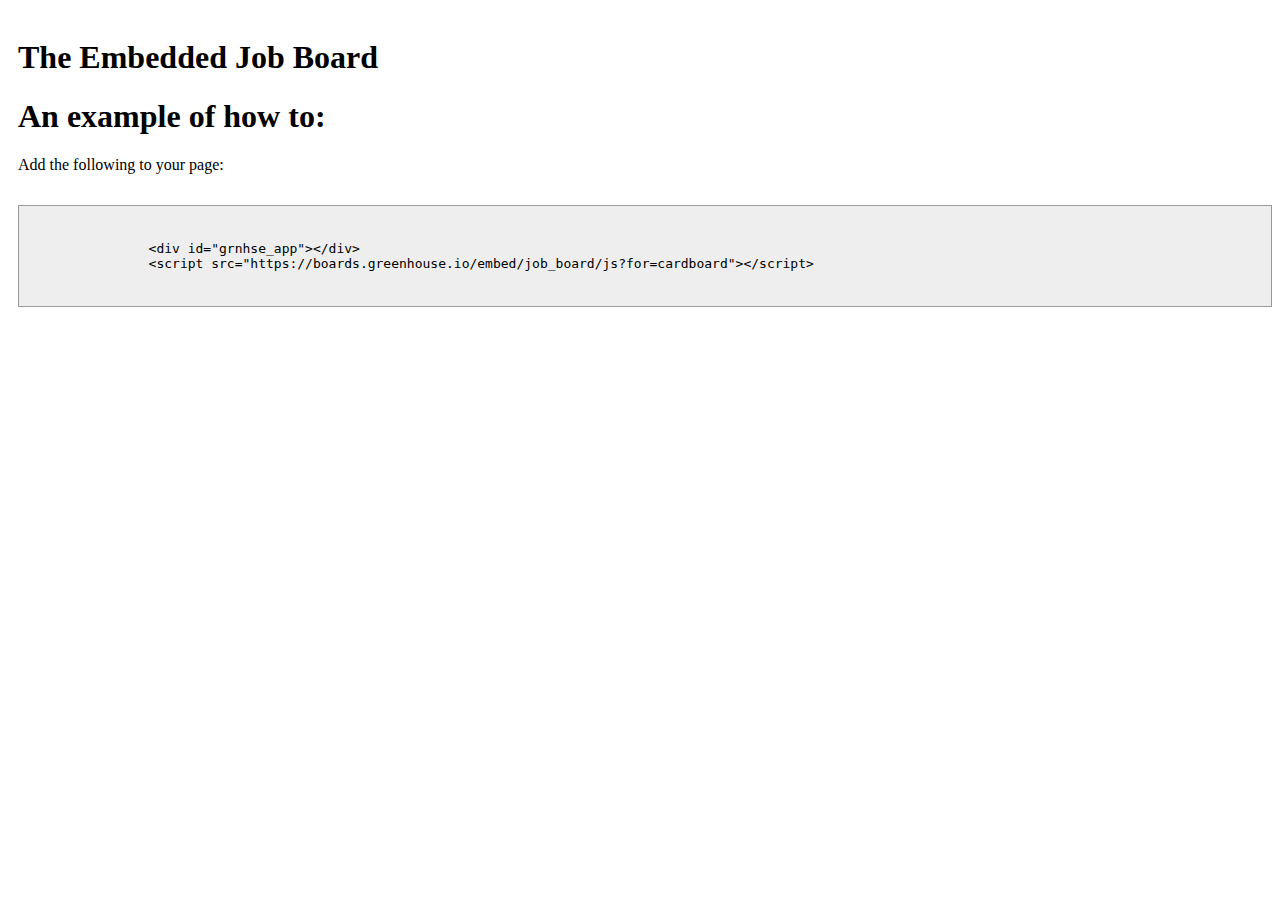
==== commit 104b71d6: "Update index.html" ====
--- a/index.html
+++ b/index.html
@@ -7,7 +7,6 @@
     <link rel="stylesheet" href="https://stackpath.bootstrapcdn.com/bootstrap/4.1.3/css/bootstrap.min.css" integrity="sha384-MCw98/SFnGE8fJT3GXwEOngsV7Zt27NXFoaoApmYm81iuXoPkFOJwJ8ERdknLPMO" crossorigin="anonymous">
   </head>
   <body>
-    <body class="pg pg-hidden pg-vertical pg-vertical--news pg-homepage pg-section domestic t-light" data-eq-pts="xsmall: 0, medium: 460, large: 780, full16x9: 1100"><div class="ad ad--epic ad--all"><div id="ad_mod_35731bb1e" class="ad-ad_mod_35731bb1e ad-refresh-adbanner"></div></div><div class="user-msg"><div class="user-msg--container"><div class="user-msg--header"><div class="user-msg--header-text js-user-msg--header-text"></div><div class="user-msg--close js-user-msg--close"></div></div><div class="user-msg--body"><div class="user-msg--body-text js-user-msg--body-text"></div></div></div></div><script>CNN.Features = CNN.Features || {};CNN.Features.enablePinnedTopAd = false;</script><div id="nav__plain-header" class="nav--plain-header"><div id="breaking-news" class="breaking-news__background"><div class="l-container"><div class="breaking-news"><div class="breaking-news__close-btn"></div><div class="breaking-news__title"><span class="breaking-news__title-text">Breaking News</span></div><div class="breaking-news__msg"></div></div></div></div><div id="nav" class="nav nav-index-0"><div class="nav__color-strip"></div><div class="nav__container"><a href="/" id="logo" class="nav__logo"></a><div class="nav-section"><div class="nav-section__name js-nav-section-name" data-analytics-header="main-menu_homepage"><a href="/">Home</a><span class="nav-section__expand-icon">+</span></div><div id="nav-section-submenu" class="nav-section__submenu" data-analytics-header="main-menu_homepage"></div><div id="js-nav-section-article-title" class="js-nav-section-article-title nav-section__article-title"></div></div><div class="nav-menu-links"><a class="nav-menu-links__link" href="/us" data-analytics-header="main-menu_us">U.S.</a><a class="nav-menu-links__link" href="/world" data-analytics-header="main-menu_world">World</a><a class="nav-menu-links__link" href="/politics" data-analytics-header="main-menu_politics">Politics</a><a class="nav-menu-links__link" href="/business" data-analytics-header="main-menu_business">Business</a><a class="nav-menu-links__link" href="/opinions" data-analytics-header="main-menu_opinions">Opinion</a><a class="nav-menu-links__link" href="/health" data-analytics-header="main-menu_health">Health</a><a class="nav-menu-links__link" href="/entertainment" data-analytics-header="main-menu_entertainment">Entertainment</a><a class="nav-menu-links__link" href="/style" data-analytics-header="main-menu_style">Style</a><a class="nav-menu-links__link" href="/travel" data-analytics-header="main-menu_travel">Travel</a><a class="nav-menu-links__link" href="http://bleacherreport.com" data-analytics-header="main-menu_bleacher">Sports</a><a class="nav-menu-links__link" href="/videos" data-analytics-header="main-menu_videos">Video</a></div><a href="http://cnn.it/go2" data-header="live" class="js-nav__live-tv nav__live-tv" id="nav-mobileTV">Live TV <i class="nav__live-tv-icon"></i></a><form id="search-form" class="search__form" method="get" action="/search/" name="headerSearch"><div class="search__form-fields"><input class="search__input-field" type="text" placeholder="Search CNN..." id="search-input-field" name="q"><button id="submit-button" class="search__submit-button">Search &raquo;</button></div><div id="search-button" class="search__button cnn-icon" type="button" role="button"></div></form><div class="js-edition-picker edition-picker"><div class="edition-picker__current-edition">U.S.  Edition<span class='nav-section__expand-icon'>+</span></div><div class="js-nav-editions edition-picker__unabridged" data-location="header" data-analytics="edition-picker"><div class="edition-picker__list"><div class="js-edition-item edition-picker__list-item" data-type="www" data-value="https://us.cnn.com">U.S.</div><div class="js-edition-item edition-picker__list-item" data-type="edition" data-value="https://edition.cnn.com">International</div><div class="js-edition-item edition-picker__list-item" data-value="https://arabic.cnn.com">Arabic</div><div class="js-edition-item edition-picker__list-item" data-value="http://cnnespanol.cnn.com/">Español</div></div><form class="edition-picker__radio-buttons" data-location="header" data-analytics="edition-picker"><p class="edition-picker__radio-button-label" >Set edition preference:</p><label class="edition-picker__radio-button"><input type="radio" class="js-edition-option edition_domestic" name="nav-edition" data-type="www" data-value="https://us.cnn.com"/><span for="edition_domestic">U.S.</span></label><label class="edition-picker__radio-button"><input type="radio" class="js-edition-option edition_international" name="nav-edition" data-type="edition" data-value="https://edition.cnn.com"/><span for="edition_international">International</span></label><button class="js-edition-confirm edition-picker__confirm-button">Confirm</button></form></div></div><div id="menu" class="nav-menu js-navigation-hamburger"><div class="nav-menu__hamburger"></div></div></div></div><div id="nav-expanded" class="nav-flyout"><div class="js-edition-picker edition-picker"><div class="edition-picker__current-edition">U.S.  Edition<span class='nav-section__expand-icon'>+</span></div><div class="js-nav-editions edition-picker__unabridged" data-location="header" data-analytics="edition-picker"><div class="edition-picker__list"><div class="js-edition-item edition-picker__list-item" data-type="www" data-value="https://us.cnn.com">U.S.</div><div class="js-edition-item edition-picker__list-item" data-type="edition" data-value="https://edition.cnn.com">International</div><div class="js-edition-item edition-picker__list-item" data-value="https://arabic.cnn.com">Arabic</div><div class="js-edition-item edition-picker__list-item" data-value="http://cnnespanol.cnn.com/">Español</div></div><form class="edition-picker__radio-buttons" data-location="header" data-analytics="edition-picker"><p class="edition-picker__radio-button-label" >Set edition preference:</p><label class="edition-picker__radio-button"><input type="radio" class="js-edition-option edition_domestic" name="nav-edition" data-type="www" data-value="https://us.cnn.com"/><span for="edition_domestic">U.S.</span></label><label class="edition-picker__radio-button"><input type="radio" class="js-edition-option edition_international" name="nav-edition" data-type="edition" data-value="https://edition.cnn.com"/><span for="edition_international">International</span></label><button class="js-edition-confirm edition-picker__confirm-button">Confirm</button></form></div></div><div id="nav-expanded-menu" class="nav-flyout__container"><div class="nav-flyout__menu-item nav-flyout__menu-item--homepage" data-analytics-header="flyout-menu_homepage"><a class="nav-flyout__section-title" href="/">Home</a><ul class="nav-flyout__submenu"></ul></div><div class="nav-flyout__menu-item nav-flyout__menu-item--us" data-analytics-header="flyout-menu_us"><a class="nav-flyout__section-title" href="/us">U.S.</a><ul class="nav-flyout__submenu"><li class="nav-flyout__submenu-item" data-analytics-header="flyout-submenu_Crime + Justice"><a class="nav-flyout__submenu-link" href="/specials/us/crime-and-justice">Crime + Justice</a></li><li class="nav-flyout__submenu-item" data-analytics-header="flyout-submenu_Energy + Environment"><a class="nav-flyout__submenu-link" href="/specials/us/energy-and-environment">Energy + Environment</a></li><li class="nav-flyout__submenu-item" data-analytics-header="flyout-submenu_Extreme Weather"><a class="nav-flyout__submenu-link" href="/specials/us/extreme-weather">Extreme Weather</a></li><li class="nav-flyout__submenu-item" data-analytics-header="flyout-submenu_Space + Science"><a class="nav-flyout__submenu-link" href="/specials/space-science">Space + Science</a></li></ul></div><div class="nav-flyout__menu-item nav-flyout__menu-item--world" data-analytics-header="flyout-menu_world"><a class="nav-flyout__section-title" href="/world">World</a><ul class="nav-flyout__submenu"><li class="nav-flyout__submenu-item" data-analytics-header="flyout-submenu_Africa"><a class="nav-flyout__submenu-link" href="/africa">Africa</a></li><li class="nav-flyout__submenu-item" data-analytics-header="flyout-submenu_Americas"><a class="nav-flyout__submenu-link" href="/americas">Americas</a></li><li class="nav-flyout__submenu-item" data-analytics-header="flyout-submenu_Asia"><a class="nav-flyout__submenu-link" href="/asia">Asia</a></li><li class="nav-flyout__submenu-item" data-analytics-header="flyout-submenu_Australia"><a class="nav-flyout__submenu-link" href="/australia">Australia</a></li><li class="nav-flyout__submenu-item" data-analytics-header="flyout-submenu_Europe"><a class="nav-flyout__submenu-link" href="/europe">Europe</a></li><li class="nav-flyout__submenu-item" data-analytics-header="flyout-submenu_Middle East"><a class="nav-flyout__submenu-link" href="/middle-east">Middle East</a></li><li class="nav-flyout__submenu-item" data-analytics-header="flyout-submenu_UK"><a class="nav-flyout__submenu-link" href="/uk">UK</a></li></ul></div><div class="nav-flyout__menu-item nav-flyout__menu-item--politics" data-analytics-header="flyout-menu_politics"><a class="nav-flyout__section-title" href="/politics"><img src="//cdn.cnn.com/cnn/.e1mo/img/4.0/logos/menu_politics.png" class="nav-menu__img-politics" style="width: 78.79px;"></a><ul class="nav-flyout__submenu"><li class="nav-flyout__submenu-item" data-analytics-header="flyout-submenu_45"><a class="nav-flyout__submenu-link" href="/specials/politics/president-donald-trump-45">45</a></li><li class="nav-flyout__submenu-item" data-analytics-header="flyout-submenu_Congress"><a class="nav-flyout__submenu-link" href="/specials/politics/congress-capitol-hill">Congress</a></li><li class="nav-flyout__submenu-item" data-analytics-header="flyout-submenu_Supreme Court"><a class="nav-flyout__submenu-link" href="/specials/politics/supreme-court-nine">Supreme Court</a></li><li class="nav-flyout__submenu-item" data-analytics-header="flyout-submenu_2018 Election Results"><a class="nav-flyout__submenu-link" href="/election/2018/results">2018 Election Results</a></li></ul></div><div class="nav-flyout__menu-item nav-flyout__menu-item--business" data-analytics-header="flyout-menu_business"><a class="nav-flyout__section-title" href="/business">Business</a><ul class="nav-flyout__submenu"><li class="nav-flyout__submenu-item" data-analytics-header="flyout-submenu_Markets"><a class="nav-flyout__submenu-link" href="https://money.cnn.com/data/markets/">Markets</a></li><li class="nav-flyout__submenu-item" data-analytics-header="flyout-submenu_Tech"><a class="nav-flyout__submenu-link" href="/business/tech">Tech</a></li><li class="nav-flyout__submenu-item" data-analytics-header="flyout-submenu_Media"><a class="nav-flyout__submenu-link" href="/business/media">Media</a></li><li class="nav-flyout__submenu-item" data-analytics-header="flyout-submenu_Success"><a class="nav-flyout__submenu-link" href="/business/success">Success</a></li><li class="nav-flyout__submenu-item" data-analytics-header="flyout-submenu_Perspectives"><a class="nav-flyout__submenu-link" href="/business/perspectives">Perspectives</a></li><li class="nav-flyout__submenu-item" data-analytics-header="flyout-submenu_Video"><a class="nav-flyout__submenu-link" href="/business/videos">Video</a></li></ul></div><div class="nav-flyout__menu-item nav-flyout__menu-item--opinions" data-analytics-header="flyout-menu_opinions"><a class="nav-flyout__section-title" href="/opinions">Opinion</a><ul class="nav-flyout__submenu"><li class="nav-flyout__submenu-item" data-analytics-header="flyout-submenu_Political Op-Eds"><a class="nav-flyout__submenu-link" href="/specials/opinion/opinion-politics">Political Op-Eds</a></li><li class="nav-flyout__submenu-item" data-analytics-header="flyout-submenu_Social Commentary"><a class="nav-flyout__submenu-link" href="/specials/opinion/opinion-social-issues">Social Commentary</a></li></ul></div><div class="nav-flyout__menu-item nav-flyout__menu-item--health" data-analytics-header="flyout-menu_health"><a class="nav-flyout__section-title" href="/health"><img src="//cdn.cnn.com/cnn/.e1mo/img/4.0/logos/menu_health.png" class="nav-menu__img-health" style="width: 70px;"></a><ul class="nav-flyout__submenu"><li class="nav-flyout__submenu-item" data-analytics-header="flyout-submenu_Food"><a class="nav-flyout__submenu-link" href="/specials/health/food-diet">Food</a></li><li class="nav-flyout__submenu-item" data-analytics-header="flyout-submenu_Fitness"><a class="nav-flyout__submenu-link" href="/specials/health/fitness-excercise">Fitness</a></li><li class="nav-flyout__submenu-item" data-analytics-header="flyout-submenu_Wellness"><a class="nav-flyout__submenu-link" href="/specials/health/wellness">Wellness</a></li><li class="nav-flyout__submenu-item" data-analytics-header="flyout-submenu_Parenting"><a class="nav-flyout__submenu-link" href="/specials/health/parenting">Parenting</a></li><li class="nav-flyout__submenu-item" data-analytics-header="flyout-submenu_Live Longer"><a class="nav-flyout__submenu-link" href="/specials/health/live-longer">Live Longer</a></li></ul></div><div class="nav-flyout__menu-item nav-flyout__menu-item--entertainment" data-analytics-header="flyout-menu_entertainment"><a class="nav-flyout__section-title" href="/entertainment"><img src="//cdn.cnn.com/cnn/.e1mo/img/4.0/logos/menu_entertainment.png" class="nav-menu__img-entertainment" style="width: 132.5px;"></a><ul class="nav-flyout__submenu"><li class="nav-flyout__submenu-item" data-analytics-header="flyout-submenu_Stars"><a class="nav-flyout__submenu-link" href="/entertainment/celebrities">Stars</a></li><li class="nav-flyout__submenu-item" data-analytics-header="flyout-submenu_Screen"><a class="nav-flyout__submenu-link" href="/entertainment/movies">Screen</a></li><li class="nav-flyout__submenu-item" data-analytics-header="flyout-submenu_Binge"><a class="nav-flyout__submenu-link" href="/entertainment/tv-shows">Binge</a></li><li class="nav-flyout__submenu-item" data-analytics-header="flyout-submenu_Culture"><a class="nav-flyout__submenu-link" href="/entertainment/culture">Culture</a></li><li class="nav-flyout__submenu-item" data-analytics-header="flyout-submenu_Media"><a class="nav-flyout__submenu-link" href="/business/media">Media</a></li></ul></div><div class="nav-flyout__menu-item nav-flyout__menu-item--tech" data-analytics-header="flyout-menu_tech"><a class="nav-flyout__section-title" href="/business/tech">Tech</a><ul class="nav-flyout__submenu"><li class="nav-flyout__submenu-item" data-analytics-header="flyout-submenu_Innovate"><a class="nav-flyout__submenu-link" href="/specials/tech/innovate">Innovate</a></li><li class="nav-flyout__submenu-item" data-analytics-header="flyout-submenu_Gadget"><a class="nav-flyout__submenu-link" href="/specials/tech/gadget">Gadget</a></li><li class="nav-flyout__submenu-item" data-analytics-header="flyout-submenu_Mission: Ahead"><a class="nav-flyout__submenu-link" href="/specials/tech/mission-ahead">Mission: Ahead</a></li><li class="nav-flyout__submenu-item" data-analytics-header="flyout-submenu_Upstarts"><a class="nav-flyout__submenu-link" href="/specials/tech/upstarts">Upstarts</a></li><li class="nav-flyout__submenu-item" data-analytics-header="flyout-submenu_Work Transformed"><a class="nav-flyout__submenu-link" href="/specials/tech/work-transformed">Work Transformed</a></li><li class="nav-flyout__submenu-item" data-analytics-header="flyout-submenu_Innovative Cities"><a class="nav-flyout__submenu-link" href="/specials/tech/innovative-cities">Innovative Cities</a></li></ul></div><div class="nav-flyout__menu-item nav-flyout__menu-item--style" data-analytics-header="flyout-menu_style"><a class="nav-flyout__section-title" href="/style"><img src="//cdn.cnn.com/cnn/.e1mo/img/4.0/logos/menu_style_new.png" class="nav-menu__img-style" style="width: 63px;"></a><ul class="nav-flyout__submenu"><li class="nav-flyout__submenu-item" data-analytics-header="flyout-submenu_Arts"><a class="nav-flyout__submenu-link" href="/style/arts">Arts</a></li><li class="nav-flyout__submenu-item" data-analytics-header="flyout-submenu_Design"><a class="nav-flyout__submenu-link" href="/style/design">Design</a></li><li class="nav-flyout__submenu-item" data-analytics-header="flyout-submenu_Fashion"><a class="nav-flyout__submenu-link" href="/style/fashion">Fashion</a></li><li class="nav-flyout__submenu-item" data-analytics-header="flyout-submenu_Architecture"><a class="nav-flyout__submenu-link" href="/style/architecture">Architecture</a></li><li class="nav-flyout__submenu-item" data-analytics-header="flyout-submenu_Luxury"><a class="nav-flyout__submenu-link" href="/style/luxury">Luxury</a></li><li class="nav-flyout__submenu-item" data-analytics-header="flyout-submenu_Autos"><a class="nav-flyout__submenu-link" href="/style/autos">Autos</a></li><li class="nav-flyout__submenu-item" data-analytics-header="flyout-submenu_Video"><a class="nav-flyout__submenu-link" href="/style/videos">Video</a></li></ul></div><div class="nav-flyout__menu-item nav-flyout__menu-item--travel" data-analytics-header="flyout-menu_travel"><a class="nav-flyout__section-title" href="/travel"><img src="//cdn.cnn.com/cnn/.e1mo/img/4.0/logos/menu_travel.png" class="nav-menu__img-travel" style="width: 57px;"></a><ul class="nav-flyout__submenu"><li class="nav-flyout__submenu-item" data-analytics-header="flyout-submenu_Destinations"><a class="nav-flyout__submenu-link" href="/travel/destinations">Destinations</a></li><li class="nav-flyout__submenu-item" data-analytics-header="flyout-submenu_Food &amp; Drink"><a class="nav-flyout__submenu-link" href="/travel/food-and-drink">Food &amp; Drink</a></li><li class="nav-flyout__submenu-item" data-analytics-header="flyout-submenu_Play"><a class="nav-flyout__submenu-link" href="/travel/play">Play</a></li><li class="nav-flyout__submenu-item" data-analytics-header="flyout-submenu_Stay"><a class="nav-flyout__submenu-link" href="/travel/stay">Stay</a></li><li class="nav-flyout__submenu-item" data-analytics-header="flyout-submenu_Videos"><a class="nav-flyout__submenu-link" href="/travel/videos">Videos</a></li></ul></div><div class="nav-flyout__menu-item nav-flyout__menu-item--bleacher" data-analytics-header="flyout-menu_bleacher"><a class="nav-flyout__section-title" href="http://bleacherreport.com"><img src="//cdn.cnn.com/cnn/.e1mo/img/4.0/logos/menu_bleacher.png" class="nav-menu__img-bleacher" style="width: 81.85px;"></a><ul class="nav-flyout__submenu"><li class="nav-flyout__submenu-item" data-analytics-header="flyout-submenu_Pro Football"><a class="nav-flyout__submenu-link" href="http://bleacherreport.com/nfl">Pro Football</a></li><li class="nav-flyout__submenu-item" data-analytics-header="flyout-submenu_College Football"><a class="nav-flyout__submenu-link" href="http://bleacherreport.com/college-football">College Football</a></li><li class="nav-flyout__submenu-item" data-analytics-header="flyout-submenu_Basketball"><a class="nav-flyout__submenu-link" href="http://bleacherreport.com/nba">Basketball</a></li><li class="nav-flyout__submenu-item" data-analytics-header="flyout-submenu_Baseball"><a class="nav-flyout__submenu-link" href="http://bleacherreport.com/mlb">Baseball</a></li><li class="nav-flyout__submenu-item" data-analytics-header="flyout-submenu_Soccer"><a class="nav-flyout__submenu-link" href="http://bleacherreport.com/world-football">Soccer</a></li><li class="nav-flyout__submenu-item" data-analytics-header="flyout-submenu_Olympics"><a class="nav-flyout__submenu-link" href="/specials/sport/winter-olympics-2018">Olympics</a></li></ul></div><div class="nav-flyout__menu-item nav-flyout__menu-item--videos" data-analytics-header="flyout-menu_videos"><a class="nav-flyout__section-title" href="/videos">Video</a><ul class="nav-flyout__submenu"><li class="nav-flyout__submenu-item" data-analytics-header="flyout-submenu_Live TV "><a class="nav-flyout__submenu-link" href="//cnn.it/go2">Live TV <b class="nav-flyout__special-icon">•</b></a></li><li class="nav-flyout__submenu-item" data-analytics-header="flyout-submenu_Digital Studios"><a class="nav-flyout__submenu-link" href="/specials/digital-studios">Digital Studios</a></li><li class="nav-flyout__submenu-item" data-analytics-header="flyout-submenu_CNN Films"><a class="nav-flyout__submenu-link" href="/specials/videos/digital-shorts">CNN Films</a></li><li class="nav-flyout__submenu-item" data-analytics-header="flyout-submenu_HLN"><a class="nav-flyout__submenu-link" href="/specials/videos/hln">HLN</a></li><li class="nav-flyout__submenu-item" data-analytics-header="flyout-submenu_TV Schedule"><a class="nav-flyout__submenu-link" href="/tv/schedule/cnn">TV Schedule</a></li><li class="nav-flyout__submenu-item" data-analytics-header="flyout-submenu_TV Shows A-Z"><a class="nav-flyout__submenu-link" href="/specials/tv/all-shows">TV Shows A-Z</a></li><li class="nav-flyout__submenu-item" data-analytics-header="flyout-submenu_CNNVR"><a class="nav-flyout__submenu-link" href="/vr">CNNVR</a></li></ul></div><div class="nav-flyout__menu-item nav-flyout__menu-item--Coupons" data-analytics-header="flyout-menu_Coupons"><a class="nav-flyout__section-title" href="//coupons.cnn.com">Coupons</a><ul class="nav-flyout__submenu"><li class="nav-flyout__submenu-item" data-analytics-header="flyout-submenu_CNN Underscored"><a class="nav-flyout__submenu-link" href="/cnn-underscored/">CNN Underscored</a></li><li class="nav-flyout__submenu-item" data-analytics-header="flyout-submenu_-Explore"><a class="nav-flyout__submenu-link" href="/specials/cnn-underscored/explore/">-Explore</a></li><li class="nav-flyout__submenu-item" data-analytics-header="flyout-submenu_-Wellness"><a class="nav-flyout__submenu-link" href="/specials/cnn-underscored/wellness/">-Wellness</a></li><li class="nav-flyout__submenu-item" data-analytics-header="flyout-submenu_-Gadgets"><a class="nav-flyout__submenu-link" href="/specials/cnn-underscored/gadgets/">-Gadgets</a></li><li class="nav-flyout__submenu-item" data-analytics-header="flyout-submenu_-Lifestyle"><a class="nav-flyout__submenu-link" href="/specials/cnn-underscored/lifestyle/">-Lifestyle</a></li><li class="nav-flyout__submenu-item" data-analytics-header="flyout-submenu_CNN Store"><a class="nav-flyout__submenu-link" href="//store.cnn.com/?utm_source=cnn.com&utm_medium=referral&utm_campaign=navbar">CNN Store</a></li></ul></div><div class="nav-flyout__menu-item nav-flyout__menu-item--vr" data-analytics-header="flyout-menu_vr"><a class="nav-flyout__section-title" href="/vr"><img src="//cdn.cnn.com/cnn/.e1mo/img/4.0/vr/vr_new_asset.png" class="nav-menu__img-vr360" style="width: 55px;"></a><ul class="nav-flyout__submenu"><li class="nav-flyout__submenu-item" data-analytics-header="flyout-submenu_How To Watch VR"><a class="nav-flyout__submenu-link" href="/2017/03/04/vr/how-to-watch-vr">How To Watch VR</a></li><li class="nav-flyout__submenu-item" data-analytics-header="flyout-submenu_Archives"><a class="nav-flyout__submenu-link" href="/specials/vr/vr-archives">Archives</a></li></ul></div><div class="nav-flyout__menu-item nav-flyout__menu-item--more" data-analytics-header="flyout-menu_more"><a class="nav-flyout__section-title" href="/more">More…</a><ul class="nav-flyout__submenu"><li class="nav-flyout__submenu-item" data-analytics-header="flyout-submenu_Photos"><a class="nav-flyout__submenu-link" href="/specials/photos">Photos</a></li><li class="nav-flyout__submenu-item" data-analytics-header="flyout-submenu_Longform"><a class="nav-flyout__submenu-link" href="/specials/cnn-longform">Longform</a></li><li class="nav-flyout__submenu-item" data-analytics-header="flyout-submenu_Investigations"><a class="nav-flyout__submenu-link" href="/specials/cnn-investigations">Investigations</a></li><li class="nav-flyout__submenu-item" data-analytics-header="flyout-submenu_CNN profiles"><a class="nav-flyout__submenu-link" href="/specials/profiles">CNN profiles</a></li><li class="nav-flyout__submenu-item" data-analytics-header="flyout-submenu_CNN Leadership"><a class="nav-flyout__submenu-link" href="/specials/more/cnn-leadership">CNN Leadership</a></li><li class="nav-flyout__submenu-item" data-analytics-header="flyout-submenu_CNN Newsletters"><a class="nav-flyout__submenu-link" href="/email/subscription">CNN Newsletters</a></li><li class="nav-flyout__submenu-item" data-analytics-header="flyout-submenu_Work for CNN"><a class="nav-flyout__submenu-link" href="https://www.turnerjobs.com/search-jobs?orgIds=1174&ac=19299">Work for CNN</a></li></ul></div></div><div class="nav-flyout-footer" data-location="header" data-analytics="edition-picker"><div class="nav-flyout-footer__edition-list"><div id="bottom-us-edition" class="js-nav-flyout-footer-edition-list-item nav-flyout-footer__edition-list-item nav-flyout-footer__edition-list-item--us" data-type="www" data-value="https://us.cnn.com"><img class="nav-flyout-footer__edition-icon" src="//cdn.cnn.com/cnn/.e1mo/img/4.0/logos/logo_cnn_nav_bottom.png"/>U.S.</div><div id="bottom-intl-edition" class="js-nav-flyout-footer-edition-list-item nav-flyout-footer__edition-list-item nav-flyout-footer__edition-list-item--intl" data-type="edition" data-value="https://edition.cnn.com"><img class="nav-flyout-footer__edition-icon" src="//cdn.cnn.com/cnn/.e1mo/img/4.0/logos/logo_cnn_nav_bottom.png"/>International</div><div class="js-nav-flyout-footer-edition-list-item nav-flyout-footer__edition-list-item" data-value="http://cnnespanol.cnn.com/"><img class="nav-flyout-footer__edition-icon" src="//cdn.cnn.com/cnn/.e1mo/img/4.0/logos/logo_cnn_espaniol.png"/>Espa&ntilde;ol</div><div class="js-nav-flyout-footer-edition-list-item nav-flyout-footer__edition-list-item" data-value="http://arabic.cnn.com"><img class="nav-flyout-footer__edition-icon" src="//cdn.cnn.com/cnn/.e1mo/img/4.0/logos/logo_cnn_arabic.png"/>Arabic</div></div><form class="edition-picker__radio-buttons" data-location="header" data-analytics="edition-picker"><p class="edition-picker__radio-button-label" >Set edition preference:</p><label class="edition-picker__radio-button"><input type="radio" class="js-edition-option edition_domestic" name="nav-edition" data-type="www" data-value="https://us.cnn.com"/><span for="edition_domestic">U.S.</span></label><label class="edition-picker__radio-button"><input type="radio" class="js-edition-option edition_international" name="nav-edition" data-type="edition" data-value="https://edition.cnn.com"/><span for="edition_international">International</span></label><button class="js-edition-confirm edition-picker__confirm-button">Confirm</button></form><div class="nav-flyout-footer__social"><a href="https://www.facebook.com/cnn" target="_blank" class="nav-flyout-footer__social-link nav-flyout-footer__social-link--facebook" data-social-media-name="facebook"><span class="nav-flyout-footer__social-icon-label">Facebook</span></a><a href="https://twitter.com/cnn" target="_blank" class="nav-flyout-footer__social-link nav-flyout-footer__social-link--twitter" data-social-media-name="twitter"><span class="nav-flyout-footer__social-icon-label">Twitter</span></a><a href="https://instagram.com/cnn" target="_blank" class="nav-flyout-footer__social-link nav-flyout-footer__social-link--instagram" data-social-media-name="instagram"><span class="nav-flyout-footer__social-icon-label">Instagram</span></a></div></div></div></div><script>CNN.Features = CNN.Features || {};CNN.Features.enablePinnedTopAd = false;</script><div class="pg-no-rail pg-wrapper "><div class="pg__background__image_wrapper"></div><div class="ad ad--epic ad--all t-light"><div id="ad_bnr_atf_01" class="ad-ad_bnr_atf_01 ad-refresh-adbanner"></div></div><div class="l-container"></div><section class="zn--idx-0 zn-empty"> </section><section class="zn--idx-1 zn-empty"> </section><section class="zn--idx-2 zn-empty"> </section><section class="zn--idx-3 zn-empty"> </section><section class="zn--idx-4 zn-empty"> </section><section class="zn--idx-5 zn-empty"> </section><section class="zn--idx-6 zn-empty"> </section><section class="zn--idx-7 zn-empty"> </section><section class="zn--idx-8 zn-empty"> </section><section class="zn--idx-9 zn-empty"> </section><div class="ad ad--epic ad--all t-dark"><div id="ad_bnr_btf_02" class="ad-ad_bnr_btf_02 ad-refresh-adbody"></div></div></div><script>var CNN = CNN || {};CNN.isWebview = false;CNN.contentModel = {                           layout:             "no-rail"                                                     , vertical:         "news"                                                , sectionName:      "homepage"                                                , pageType:         "section"                                                        , env:              "prod"                                                            , type:             "page"                                                      , analytics:        {"pageTop":{},"headline":"","author":"","showName":"","subSectionName":"","isArticleVideoCollection":false,"publishDate":"2014-02-19T19:15:05Z","lastUpdatedDate":"2018-11-28T20:20:19Z","pageBranding":"default","chartbeat":{"sections":""},"branding_content_page":"default","branding_content_zone":["default"],"branding_content_container":["default","cnn-money-markets","tailgating","cnn-heroes-hp"],"branding_content_card":[""]}                                                   , edition:          "domestic"                                                       , title:            "CNN - Breaking News, Latest News and Videos"                                                 , siblings:         {"articleList":[{"uri":"/2018/11/28/politics/trump-mueller-answers-wikileaks-trump-tower/index.html","headline":"\u003cstrong>Trump told Mueller he didn't know about Trump Tower visit and Roger Stone didn't tell him about WikiLeaks\u003c/strong>","thumbnail":"//cdn.cnn.com/cnnnext/dam/assets/180123174541-02-trump-mueller-split-small-11.jpg","duration":"","description":"President Donald Trump told special counsel Robert Mueller in writing that Roger Stone did not tell him about WikiLeaks, nor was he told about the 2016 Trump Tower meeting between his son, campaign officials and a Russian lawyer promising dirt on Hillary Clinton, according to two sources familiar with the matter. ","layout":""},{"uri":"/2018/11/28/politics/mueller-protection-bill-blocked/index.html","headline":"Bill to protect special counsels such as Robert Mueller blocked on the Senate floor again","thumbnail":"//cdn.cnn.com/cnnnext/dam/assets/170613101920-trump-mueller-split-2-small-11.jpg","duration":"","description":"A bill that would protect special counsels such as Robert Mueller was \u003ca href=\"https://www.cnn.com/2018/11/14/politics/mueller-protection-bill-flake-coons/index.html\" target=\"_blank\">once again\u003c/a> not allowed a vote on the Senate floor Wednesday.","layout":""},{"uri":"/2018/11/28/politics/donald-trump-robert-mueller-behavior/index.html","headline":"Analysis: Trump appears consumed by Mueller's investigation ","thumbnail":"//cdn.cnn.com/cnnnext/dam/assets/181122135648-07-donald-trump-1122-small-11.jpg","duration":"","description":"Donald Trump's behavior isn't doing much to bolster White House assurances that he's got nothing to worry about from Robert Mueller's probe, after a series of potentially ominous turns in the Russia investigation.","layout":""},{"uri":"/videos/politics/2018/11/28/mueller-investigation-trump-response-to-probe-manafort-cooper-kth-ac-vpx.cnn","headline":"Anderson Cooper: Something must be weighing on Trump","thumbnail":"//cdn.cnn.com/cnnnext/dam/assets/181127210221-anderson-cooper-kth-11272018-small-11.jpg","duration":"04:52","description":"CNN's \u003ca href=\"http://www.cnn.com/profiles/anderson-cooper-profile\" target=\"_blank\">Anderson Cooper\u003c/a> argues that although President Trump has said there is no collusion, his response to mounting news about the Mueller investigation suggests the President is concerned about the end result. ","layout":"","iconType":"video"},{"uri":"/2018/11/27/opinions/manafort-deal-collapse-what-it-means-for-mueller-honig/index.html","headline":"Opinion: What the Manafort deal collapse means for Mueller","thumbnail":"//cdn.cnn.com/cnnnext/dam/assets/180103162432-manafort-mueller-split-small-11.jpg","duration":"","description":"Special counsel Robert Mueller informed a federal judge on Monday that Paul Manafort's cooperation deal \u003ca href=\"https://www.cnn.com/2018/11/26/politics/paul-manafort-court-filing-russia-investigation/index.html\" target=\"_blank\">has imploded\u003c/a> because of Manafort's seemingly congenital inability to tell the truth.  ","layout":""},{"uri":"/videos/politics/2018/11/28/reality-check-truth-manafort-john-avlon-newday-vpx.cnn","headline":"Reality check: Manafort's history of lying","thumbnail":"//cdn.cnn.com/cnnnext/dam/assets/181128081121-john-avlon-11-28-small-11.jpg","duration":"02:58","description":"CNN's John Avlon breaks down former Trump campaign chairman Paul Manafort's relationship with the truth.","layout":"","iconType":"video"},{"uri":"/2018/11/28/politics/corey-lewandowski-mueller-report-roger-stone-cnntv/index.html","headline":"Lewandowski calls on Mueller report to be made public","thumbnail":"//cdn.cnn.com/cnnnext/dam/assets/181128071810-corey-lewandowski-2-newday-11-28-2018-small-11.jpg","duration":"","description":"Former Trump campaign manager Corey Lewandowski called for the special counsel's report to be released to the American public when Robert Mueller has concluded his investigation. ","layout":""},{"uri":"/2018/11/28/politics/nancy-pelosi-house-democrat-leadership-elections-speakers-race/index.html","headline":"\u003cstrong>Dems vote to nominate Nancy Pelosi for House speaker\u003c/strong>","thumbnail":"//cdn.cnn.com/cnnnext/dam/assets/181125144817-pelosi-1115-small-11.jpg","duration":"","description":"House Democrats picked Nancy Pelosi to be their nominee for House speaker on Wednesday at a closed-door meeting, bringing the long-time Democratic leader one step closer to reclaiming the gavel when Democrats take control of the House of Representatives in the new year.","layout":""},{"uri":"/2018/11/28/politics/donald-trump-internet-troll/index.html","headline":"Donald Trump, Internet troll","thumbnail":"//cdn.cnn.com/cnnnext/dam/assets/181102193037-trump-game-of-thrones-sanctions-tweet-small-11.jpg","duration":"","description":"Donald Trump has \u003cem>always\u003c/em> had some Internet troll in him. He loves to provoke. He often traffics in half-truths (or less). He's a big fan of memes.","layout":""},{"uri":"/videos/politics/2018/11/28/melania-trump-opioid-town-hall-social-media-fight-back-sot-vpx.cnn","headline":"Melania: Sometimes you must fight back","thumbnail":"//cdn.cnn.com/cnnnext/dam/assets/181128130115-melania-trump-opioid-town-hall-11-28-2018-small-11.jpg","duration":"01:06","description":"First lady Melania Trump, who started the \"Be Best\" anti-bullying initiative, discussed social media etiquette with former Fox News host Eric Bolling while attending a town hall on opioid addiction at Liberty University.","layout":"","iconType":"video"},{"uri":"/2018/11/28/politics/doj-indictment-iran-ransomware/index.html","headline":"Justice Dept. announces indictment of two Iranians in ransomware scheme","thumbnail":"//cdn.cnn.com/cnnnext/dam/assets/180927091832-01-bitcoin-illustration-small-11.jpg","duration":"","description":"Two Iranian men have been indicted for their alleged involvement in a hacking and malware scheme that spanned more than two years and crippled computer systems at hospitals and municipal offices across the country, the Justice Department announced on Wednesday. ","layout":""},{"uri":"/2018/11/28/politics/ice-director-nomination/index.html","headline":"Senate panel delays vote on new ICE director","thumbnail":"//cdn.cnn.com/cnnnext/dam/assets/180806182332-ronald-vitiello-02-small-11.jpg","duration":"","description":"A Senate committee Wednesday delayed a vote on the nomination of Ron Vitiello to lead Immigration and Customs Enforcement amid criticism of some personal tweets and the Trump administration's policies on family separation.","layout":""},{"uri":"/2018/11/28/politics/pompeo-mattis-senate-yemen-briefing/index.html","headline":"Pompeo, Mattis defend Saudi ties amid Senate anger over Khashoggi murder","thumbnail":"//cdn.cnn.com/cnnnext/dam/assets/181120144628-mike-pompeo-jamal-khashoggi-small-11.jpg","duration":"","description":"Secretary of State Mike Pompeo and Defense Secretary James Mattis traveled to Capitol Hill for a closed-door briefing with Senate lawmakers Wednesday where they emphasized the strategic importance of the US-Saudi relationship amid concerns about the conflict in Yemen and the administration's response to the murder of Washington Post journalist Jamal Khashoggi. ","layout":""},{"uri":"/videos/politics/2018/11/28/ivanka-trump-abc-interview-orig-vstop-bdk.cnn","headline":"Ivanka: I disagree with father privately","thumbnail":"//cdn.cnn.com/cnnnext/dam/assets/181128072728-ivanka-trump-abc-news-small-11.jpg","duration":"01:25","description":"Ivanka Trump spoke with ABC News about her working relationship with President Trump and recent turmoil at the US-Mexico border.","layout":"","iconType":"video"},{"uri":"/2018/11/28/politics/blue-wave-2018/index.html","headline":"The 2018 blue wave, in 3 charts","thumbnail":"//cdn.cnn.com/cnnnext/dam/assets/181106232121-69-election-day-1106-small-11.jpg","duration":"","description":"The full extent of Democrats' victory in the midterms has been amplified in the weeks since Election Day. ","layout":""},{"uri":"/2018/11/28/politics/donald-trump-border-wall-funding-government-shutdown/index.html","headline":"Trump reiterates demand: $5B for wall funding or face shutdown","thumbnail":"//cdn.cnn.com/cnnnext/dam/assets/180404202037-mexico-us-border-small-11.jpg","duration":"","description":"President Donald Trump reiterated his demand in a new interview that Congress appropriate $5 billion for a border wall, saying he would \"totally be willing\" to shut down the government if he doesn't get the funding.","layout":""},{"uri":"/2018/11/27/opinions/trump-general-motors-economic-cost-weinberg/index.html","headline":"Opinion: GM layoffs spell trouble for Trump","thumbnail":"//cdn.cnn.com/cnnnext/dam/assets/181126140059-trump-auto-manufacturers-small-11.jpg","duration":"","description":"On Monday, \u003ca href=\"https://www.cnn.com/2018/11/26/business/gm-oshawa-plant/index.html\" target=\"_blank\">General Motors (GM) announced \u003c/a>that it will close five plants in North America and cut thousands of jobs, marking one of the most serious economic challenges to the Trump presidency yet. ","layout":""},{"uri":"/2018/11/28/health/enterprise-louisiana-water/index.html","headline":"\u003cstrong>87 million in US have water with at least one EPA violation\u003c/strong>","thumbnail":"","duration":"","description":"Virginia Tech engineering Professor Marc Edwards watched as water flowed from a garden hose in Enterprise, Louisiana. As he moved a jar to catch a sample, the color changed from clear to brown. ","layout":""},{"uri":"/2018/11/28/us/confederate-flag-mississippi/index.html","headline":"She wore a Confederate flag to vote, then she laid it on a civil rights leader's grave","thumbnail":"//cdn.cnn.com/cnnnext/dam/assets/181127222742-claudia-bivins-confederate-flag-small-11.jpg","duration":"","description":"Claudia Bivins wanted her grandson to understand the sacrifices African Americans made to get the right to vote.","layout":""},{"uri":"/2018/11/28/asia/lion-air-preliminary-report-intl/index.html","headline":"Lion Air pilots fought automatic safety system","thumbnail":"//cdn.cnn.com/cnnnext/dam/assets/181029122431-18-lion-air-crash-1029-small-11.jpg","duration":"","description":"Indonesian investigators probing the crash of Lion Air Flight 610 have recommended the airline review its safety culture while they seek to find out why the plane's aircraft sensors failed, triggering an automatic safety feature that sent the plane plunging nose-first into the ocean.","layout":""},{"uri":"/videos/politics/2018/11/28/retired-gm-worker-responds-to-trump-sot-nr-vpx.cnn","headline":"Trump voter, retired GM worker's message for president","thumbnail":"//cdn.cnn.com/cnnnext/dam/assets/181128110129-gm-worker-carmela-denno-small-11.jpg","duration":"01:24","description":"A GM worker of 40 years and Trump voter, Carmela Denno, tells CNN's Poppy Harlow she finds the President's comments on what he claims he's done for manufacturing in the US \"offensive.\"","layout":"","iconType":"video"},{"uri":"/2018/11/28/opinions/meghan-markle-british-press-opinion-gbr-intl/index.html","headline":"Opinion: Is the British media already turning on Meghan Markle?","thumbnail":"//cdn.cnn.com/cnnnext/dam/assets/181015095409-16-prince-harry-meghan-markle-relationship-05182018-small-11.jpg","duration":"","description":"It is barely six months since the\u003ca href=\"https://www.cnn.com/2018/11/08/uk/meghan-harry-wedding-documentary-scli-intl/index.html\" target=\"_blank\"> wedding of Prince Harry and Meghan Markle \u003c/a>was feted by the British press as a modern, \u003ca href=\"https://www.cnn.com/2018/05/01/europe/meghan-markle-grace-kelly-intl/index.html\" target=\"_blank\">progressive fairy tale.\u003c/a>","layout":""},{"uri":"/2018/11/28/investing/stock-market-today-dow-fed-jerome-powell/index.html","headline":"Dow surges nearly 550 points after Fed hints rate hikes will slow ","thumbnail":"//cdn.cnn.com/cnnnext/dam/assets/181128124220-01-dow-stock-market-fed-rates-small-11.jpg","duration":"","description":"Federal Reserve chairman Jerome Powell gave investors reason to cheer on Wednesday when he suggested that the Fed may slow down its interest rate hikes.","layout":""},{"uri":"/2018/11/28/us/kansas-license-plate-recall-trnd/index.html","headline":"Kansas recalls license plates with letters that inadvertently spell out an ethnic slur","thumbnail":"//cdn.cnn.com/cnnnext/dam/assets/181128122431-kansas-license-recall-small-11.jpg","duration":"","description":"Kansas officials have sent letters to 731 drivers asking them to turn in license plates that include the letter combination \"J-A-P,\" which spells out a derogatory term offensive to Japanese Americans.","layout":""},{"uri":"/2018/11/27/us/arizona-gender-reveal-party-sawmill-wildfire-trnd/index.html","headline":"Officials release video from gender reveal party that ignited a 47,000-acre wildfire","thumbnail":"//cdn.cnn.com/cnnnext/dam/assets/181127171540-gender-reveal-explosion-starts-wildfire-small-11.jpg","duration":"","description":"Oh boy. A video released by the US Forest Service shows the moment when a gender reveal party in Arizona went horribly wrong, sparking a wildfire that burned nearly 47,000 acres and caused more than $8 million in damage.","layout":""},{"uri":"/2018/11/28/americas/mother-baby-killed-grizzly-bear-canada/index.html","headline":"A mother and her baby found dead outside their cabin after suspected bear attack ","thumbnail":"//cdn.cnn.com/cnnnext/dam/assets/150325082152-social-gfx-cnn-logo-small-11.jpg","duration":"","description":"Authorities are investigating the death of a woman and her 10-month-old daughter after they were found dead in a remote area of Canada's Yukon territory, officials said.","layout":""},{"uri":"/videos/world/2018/11/28/table-tennis-shot-newsource-orig.cnn","headline":"Teen goes viral for table tennis shot","thumbnail":"//cdn.cnn.com/cnnnext/dam/assets/181128110316-table-tennis-shot-small-11.jpg","duration":"00:48","description":"A 15-year-old has gained internet stardom after his surprising table tennis maneuver went viral.","layout":"","iconType":"video"},{"uri":"/2018/11/27/health/hiv-eastern-europe-study-intl/index.html","headline":"HIV rates at all-time high in Europe","thumbnail":"","duration":"","description":"The HIV epidemic in Europe is still growing at an alarming rate, particularly in Eastern Europe, according to a new report.","layout":""},{"uri":"/2018/11/28/health/halitosis-bad-breath-causes-remedies/index.html","headline":"10 reasons for your bad breath","thumbnail":"//cdn.cnn.com/cnnnext/dam/assets/181108131810-01-bad-breath-stock-110818-small-11.jpg","duration":"","description":"Are you constantly failing the \"sniff test,\" in which you surreptitiously blow into your cupped hands to check for stinky breath? ","layout":""},{"uri":"/videos/cars/2018/11/28/jeep-gladiator-unveiled.cnn","headline":"Jeep unveils its first truck in 25 years","thumbnail":"//cdn.cnn.com/cnnnext/dam/assets/181128000008-jeep-gladiator-small-11.jpg","duration":"01:01","description":"At the LA Auto Show, Jeep unveils the all-new Gladiator, which combines the aesthetic of the iconic Wrangler with the utility of a pickup truck. ","layout":"","iconType":"video"},{"uri":"/videos/entertainment/2018/11/27/kim-kardashian-kanye-west-747-orig-vstan-bdk.cnn","headline":"Kim Kardashian shows off private 747","thumbnail":"//cdn.cnn.com/cnnnext/dam/assets/181127133634-kim-kardashian-kanye-west-747-flight-1-small-11.jpg","duration":"01:12","description":"Kim Kardashian West and husband Kanye West were criticized on social media after posting Instagram videos of their private 747 flight.","layout":"","iconType":"video"},{"uri":"/2018/11/28/tech/protection-hacks-cybersecurity/index.html","headline":"\u003cstrong>Covering your webcam, and other tips to avoid being hacked\u003c/strong>","thumbnail":"//cdn.cnn.com/cnnnext/dam/assets/181127151625-01-protection-hacks-cybersecurity-112718-stock-small-11.jpg","duration":"","description":"When Dave Weinstein worked in a government job a few years back, he took an extreme measure to keep his data secure from hackers. He and his co-workers physically removed the\u003cstrong>\u003cem> \u003c/strong>\u003c/em>hard drives from their computers and locked them up in a safe at the end of the day.","layout":""},{"uri":"/2018/11/28/health/genetic-editing-he-speaks-int/index.html","headline":"Chinese gene-editing scientist defends his research, raises possibility of third baby ","thumbnail":"//cdn.cnn.com/cnnnext/dam/assets/181128125635-he-jiankui-01-small-11.jpg","duration":"","description":"The Chinese scientist who sparked an international outcry after alleging to have helped create the world's first genetically edited babies, has raised the possibility of a third child being born, after announcing that a separate woman was pregnant at an early stage with a modified embryo.","layout":""},{"uri":"/2018/11/28/tech/trump-tariffs-apple-iphones/index.html","headline":"Trump wants iPhones made in the US. That could be bad news for Americans.","thumbnail":"//cdn.cnn.com/cnnnext/dam/assets/181128102234-01-apple-iphones-hong-kong-file-small-11.jpg","duration":"","description":"President Donald Trump is considering new tariffs on China that could make iPhones way more expensive for Americans.  ","layout":""},{"uri":"/2018/11/28/tech/ai-autonomous-checkout/index.html","headline":"In these stores of the future, you grab stuff and leave","thumbnail":"//cdn.cnn.com/cnnnext/dam/assets/181119195120-02-ai-autonomous-checkout-small-11.jpg","duration":"","description":"Until this fall, Chintan Maniar managed nearly 200 employees at a Target store in San Jose, California.","layout":""},{"uri":"/2018/11/28/tech/google-ceo-congress-political-bias/index.html","headline":"Google CEO to testify before Congress","thumbnail":"//cdn.cnn.com/cnnnext/dam/assets/181128130754-20181128-sundar-pichai-file-small-11.jpg","duration":"","description":"Google CEO Sundar Pichai will make his debut testifying before Congress next Wednesday, a few months after a different attempt to get him to Capitol Hill turned so contentious that a Senate committee \u003ca href=\"https://money.cnn.com/2018/09/05/technology/facebook-twitter-senate-intelligence-committee/index.html\" target=\"_blank\">featured an empty chair\u003c/a> in his place at a hearing. ","layout":""},{"uri":"/2018/11/28/sport/reuben-foster-claimed-waivers-washington/index.html","headline":"\u003cstrong>Washington claims a player 3 days after his domestic violence arrest\u003c/strong>","thumbnail":"//cdn.cnn.com/cnnnext/dam/assets/181128145000-reuben-foster-file-restricted-small-11.jpg","duration":"","description":"Three days after his \u003ca href=\"https://www.cnn.com/2018/11/25/us/reuben-foster-nfl-domestic-violence/index.html\" target=\"_blank\">arrest\u003c/a> on a charge of domestic violence, Reuben Foster has found a new NFL team.","layout":""},{"uri":"/2018/11/25/us/reuben-foster-nfl-domestic-violence/index.html","headline":"NFL linebacker Reuben Foster released by 49ers after arrest on domestic violence charge","thumbnail":"//cdn.cnn.com/cnnnext/dam/assets/181125090456-reuben-foster-nfl-domestic-violence-restricted-small-11.jpg","duration":"","description":"The San Francisco \u003ca href=\"https://twitter.com/49ers/status/1066689698398117888?ref_src=twsrc%5Egoogle%7Ctwcamp%5Eserp%7Ctwgr%5Etweet\" target=\"_blank\">49ers released linebacker Reuben Foster\u003c/a> on Sunday morning, hours after he was arrested on a domestic violence charge at a hotel in Tampa, Florida.","layout":""},{"uri":"/videos/us/2018/11/25/reuben-foster-arrested-nfl-sot-vpx.hln","headline":"NFL player faces domestic violence charge","thumbnail":"//cdn.cnn.com/cnnnext/dam/assets/181125090600-reuben-foster-mugshot-1025-small-11.jpg","duration":"00:30","description":"San Francisco 49ers linebacker Reuben Foster was arrested on a domestic violence charge, according to a release from the City of Tampa. ","layout":"","iconType":"video"},{"uri":"/videos/travel/2018/11/27/hang-gliding-incident-mh-orig.cnn","headline":"Watch hang glider hold on for dear life","thumbnail":"","duration":"01:02","description":"After realizing he was not strapped in while hang gliding in Switzerland, American Chris Gursky held on for nearly four minutes while the pilot navigated to a safe landing.","layout":"","iconType":"video"},{"uri":"/travel/article/embraer-e190-e2-no-middle-seats/index.html","headline":"The wild new passenger jet with no middle seats, ever ","thumbnail":"//cdn.cnn.com/cnnnext/dam/assets/181116104921-e2-190-shark-35-small-11.jpg","duration":"","description":"There's a shark on the runway.","layout":""},{"uri":"/2018/11/28/tech/ai-autonomous-checkout/index.html","headline":"In these stores of the future, you grab stuff and leave","thumbnail":"//cdn.cnn.com/cnnnext/dam/assets/181119195120-02-ai-autonomous-checkout-small-11.jpg","duration":"","description":"Amazon Go isn't the only company experimenting with AI-driven, cashierless stores.","layout":""},{"uri":"/2018/11/21/tech/gadget-gift-guide-2018/index.html","headline":"9 top tech gifts to give this year","thumbnail":"//cdn.cnn.com/cnnnext/dam/assets/181120173705-20181120-gadget-gift-guide-2018-small-11.jpg","duration":"","description":"Whether you're shopping for a work pal or soulmate, it can be hard to find a present that's unique and not obvious.","layout":""},{"uri":"/2018/11/28/tech/protection-hacks-cybersecurity/index.html","headline":"The extreme ways people protect themselves from hacks","thumbnail":"//cdn.cnn.com/cnnnext/dam/assets/181127151625-01-protection-hacks-cybersecurity-112718-stock-small-11.jpg","duration":"","description":"Facebook CEO Mark Zuckerberg famously covers up his laptop's webcam with a sticker. But some people are taking personal security a step further.","layout":""},{"uri":"/2018/11/27/tech/dara-khosrowshahi-human-code/index.html","headline":"This is how Uber's CEO plans to fix its image","thumbnail":"//cdn.cnn.com/cnnnext/dam/assets/181119170843-02-dara-khosrowshahi-uber-restricted-small-11.jpg","duration":"","description":"Dara Khosrowshahi has been trying to get comfortable in what could be a very uncomfortable role: One of Silicon Valley's highest-profile CEOs, charged with playing clean-up at Uber at a time when the stakes for the company couldn't be higher. ","layout":""},{"uri":"/2018/11/20/tech/online-shopping-scams/index.html","headline":"Holiday shopping online? Watch out for scams","thumbnail":"//cdn.cnn.com/cnnnext/dam/assets/181119171903-20181119-black-friday-scams-small-11.jpg","duration":"","description":"The holidays are the perfect time for shoppers to hunt for a good deal. It's also a prime opportunity for bad actors to scam consumers.","layout":""},{"uri":"/2018/11/21/tech/gadget-gift-guide-2018/index.html","headline":"9 top tech gifts to give this year","thumbnail":"//cdn.cnn.com/cnnnext/dam/assets/181120173705-20181120-gadget-gift-guide-2018-small-11.jpg","duration":"","description":"Whether you're shopping for a work pal or soulmate, it can be hard to find a present that's unique and not obvious.","layout":""},{"uri":"/2018/11/26/health/china-crispr-gene-editing-twin-babies-first-intl/index.html","headline":"Outrage over first alleged gene-edited babies","thumbnail":"//cdn.cnn.com/cnnnext/dam/assets/170921143455-01-uk-gene-editing-embryos-fertility-study-small-11.jpg","duration":"","description":"The Chinese government has ordered an \"immediate investigation\" into the alleged delivery of the world's first genetically edited babies, as experts worldwide have voiced outrage at such use of the technology.","layout":""},{"uri":"/videos/politics/2018/11/24/bill-shine-white-house-fox-news-se-cupp-unfiltered-vpx.cnn","headline":"White House communications chief gets $15M payout from Fox","thumbnail":"//cdn.cnn.com/cnnnext/dam/assets/180627122920-02-bill-shine-trump-small-11.jpg","duration":"01:05","description":"A financial disclosure form released on Black Friday shows White House communications chief Bill Shine is set to receive $7 million in bonuses and options from 21st Century Fox, the parent company of Fox News, for the years 2018 and 2019. Shine resigned his position as Fox News co-president in May 2017.","layout":"","iconType":"video"},{"uri":"/videos/us/2018/11/25/storage-wars-container-money-discovery-mxp-vpx.hln","headline":"$500 purchase becomes $7.5 million find","thumbnail":"//cdn.cnn.com/cnnnext/dam/assets/181125105705-7-5-million-storage-unit-cash-small-11.jpg","duration":"02:10","description":"The buyer of an abandoned storage unit was shocked to discover $7.5 million cash locked in a safe inside.","layout":"","iconType":"video"}]}                     , registryURL: "//cdn.cnn.com/ads/cnn/cnn_homepage.js", entitlementSingletons: [{"id":"ad_mod_3bc717c42","scriptName":"//cdn.cnn.com/ads/cnn/singles/cnn_entitlement_hp_01.js"},{"id":"ad_mod_1963034fc","scriptName":"//cdn.cnn.com/ads/cnn/singles/cnn_entitlement_hp_02.js"},{"id":"ad_mod_ff88f43a7","scriptName":"//cdn.cnn.com/ads/cnn/singles/cnn_entitlement_hp_03.js"},{"id":"ad_mod_e6ebd187c","scriptName":"//cdn.cnn.com/ads/cnn/singles/cnn_entitlement_hp_04.js"},{"id":"ad_mod_2a2a5c535","scriptName":"//cdn.cnn.com/ads/cnn/singles/cnn_entitlement_hp_05.js"}]                        , zoneIds:                 ["homepage1-zone-1","homepage2-zone-1","homepage3-zone-1","homepage4-zone-1","homepage4-zone-2","homepage4-zone-3","homepage4-zone-4","homepage4-zone-5","homepage4-zone-6","homepage4-zone-7"]                                          , loadAllZonesLazy:        true                                         , lazyLoad:                true                                    , enableIntelligentLoad: true                      , feedback:                {"apiEndpoint":"https://mailcar.cnn.io/api/v1/","ui":"https://mailcar.ui.cnn.io/"}                                     , uri:                     "/index.html"                                                , canonicalUrl:            "https://www.cnn.com"                                     , editionizedUrl:          "https://www.cnn.com"                   , hasVideo: false};</script><div id='ym_764344014241209959' class='ym'></div><script>try {window.performance.mark("footerStart");} catch (err) {}</script><div class="cmcs-subscription-wrapper l-footer"><div class="js-cmcs-footer-card l-footer__content"></div></div><footer class="l-footer"><div class="l-footer__tools"><div class="l-footer__tools--weather"><div data-bundle="weather" class="l-footer__weather weather__footer" id="js-weather__footer"></div></div><div class="l-footer__search search__footer"><form method="get" action="/search/" name="footerSearch" class="search__footer--form"><input class="search-input__text" type="text" placeholder="Search CNN..." id="searchInputFooter" name="q"><button type="submit" class="search-input__button"></button></form></div></div><div class="l-footer__content"><div class="m-footer-nav edition-domestic"><div class="m-footer__bucket_group"><ol class="m-footer__bucket m-footer__bucket__homepage"><li class="m-footer__title"><a class="m-footer__title__link" href="/" data-analytics="footer_homepage">Home</a></li></ol><ol class="m-footer__bucket m-footer__bucket__us"><li class="m-footer__title"><a class="m-footer__title__link" href="/us" data-analytics="footer_us">U.S.</a><ol class="m-footer__subtitles m-footer__subtitles--us"><li class="m-footer__list-item"><a class="m-footer__link" data-analytics="footer_us_crime-justice" href="/specials/us/crime-and-justice">Crime + Justice</a></li><li class="m-footer__list-item"><a class="m-footer__link" data-analytics="footer_us_energy-environment" href="/specials/us/energy-and-environment">Energy + Environment</a></li><li class="m-footer__list-item"><a class="m-footer__link" data-analytics="footer_us_extreme-weather" href="/specials/us/extreme-weather">Extreme Weather</a></li><li class="m-footer__list-item"><a class="m-footer__link" data-analytics="footer_us_space-science" href="/specials/space-science">Space + Science</a></li></ol></li></ol><ol class="m-footer__bucket m-footer__bucket__world"><li class="m-footer__title"><a class="m-footer__title__link" href="/world" data-analytics="footer_world">World</a><ol class="m-footer__subtitles m-footer__subtitles--world"><li class="m-footer__list-item"><a class="m-footer__link" data-analytics="footer_world_africa" href="/africa">Africa</a></li><li class="m-footer__list-item"><a class="m-footer__link" data-analytics="footer_world_americas" href="/americas">Americas</a></li><li class="m-footer__list-item"><a class="m-footer__link" data-analytics="footer_world_asia" href="/asia">Asia</a></li><li class="m-footer__list-item"><a class="m-footer__link" data-analytics="footer_world_australia" href="/australia">Australia</a></li><li class="m-footer__list-item"><a class="m-footer__link" data-analytics="footer_world_europe" href="/europe">Europe</a></li><li class="m-footer__list-item"><a class="m-footer__link" data-analytics="footer_world_middle-east" href="/middle-east">Middle East</a></li><li class="m-footer__list-item"><a class="m-footer__link" data-analytics="footer_world_uk" href="/uk">UK</a></li></ol></li></ol><ol class="m-footer__bucket m-footer__bucket__politics"><li class="m-footer__title"><a class="m-footer__title__link" href="/politics" data-analytics="footer_politics"><img src="//cdn.cnn.com/cnn/.e1mo/img/4.0/logos/menu_politics.png" class="nav-menu__img-politics" style="width: 78.79px;"></a><ol class="m-footer__subtitles m-footer__subtitles--politics"><li class="m-footer__list-item"><a class="m-footer__link" data-analytics="footer_politics_" href="/specials/politics/president-donald-trump-45">45</a></li><li class="m-footer__list-item"><a class="m-footer__link" data-analytics="footer_politics_congress" href="/specials/politics/congress-capitol-hill">Congress</a></li><li class="m-footer__list-item"><a class="m-footer__link" data-analytics="footer_politics_supreme-court" href="/specials/politics/supreme-court-nine">Supreme Court</a></li><li class="m-footer__list-item"><a class="m-footer__link" data-analytics="footer_politics_election-results" href="/election/2018/results">2018 Election Results</a></li></ol></li></ol><ol class="m-footer__bucket m-footer__bucket__business"><li class="m-footer__title"><a class="m-footer__title__link" href="/business" data-analytics="footer_business">Business</a><ol class="m-footer__subtitles m-footer__subtitles--business"><li class="m-footer__list-item"><a class="m-footer__link" data-analytics="footer_business_markets" href="https://money.cnn.com/data/markets/">Markets</a></li><li class="m-footer__list-item"><a class="m-footer__link" data-analytics="footer_business_tech" href="/business/tech">Tech</a></li><li class="m-footer__list-item"><a class="m-footer__link" data-analytics="footer_business_media" href="/business/media">Media</a></li><li class="m-footer__list-item"><a class="m-footer__link" data-analytics="footer_business_success" href="/business/success">Success</a></li><li class="m-footer__list-item"><a class="m-footer__link" data-analytics="footer_business_perspectives" href="/business/perspectives">Perspectives</a></li><li class="m-footer__list-item"><a class="m-footer__link" data-analytics="footer_business_video" href="/business/videos">Video</a></li></ol></li></ol><ol class="m-footer__bucket m-footer__bucket__opinions"><li class="m-footer__title"><a class="m-footer__title__link" href="/opinions" data-analytics="footer_opinions">Opinion</a><ol class="m-footer__subtitles m-footer__subtitles--opinions"><li class="m-footer__list-item"><a class="m-footer__link" data-analytics="footer_opinions_political-op-eds" href="/specials/opinion/opinion-politics">Political Op-Eds</a></li><li class="m-footer__list-item"><a class="m-footer__link" data-analytics="footer_opinions_social-commentary" href="/specials/opinion/opinion-social-issues">Social Commentary</a></li></ol></li></ol><ol class="m-footer__bucket m-footer__bucket__health"><li class="m-footer__title"><a class="m-footer__title__link" href="/health" data-analytics="footer_health"><img src="//cdn.cnn.com/cnn/.e1mo/img/4.0/logos/menu_health.png" class="nav-menu__img-health" style="width: 70px;"></a><ol class="m-footer__subtitles m-footer__subtitles--health"><li class="m-footer__list-item"><a class="m-footer__link" data-analytics="footer_health_food" href="/specials/health/food-diet">Food</a></li><li class="m-footer__list-item"><a class="m-footer__link" data-analytics="footer_health_fitness" href="/specials/health/fitness-excercise">Fitness</a></li><li class="m-footer__list-item"><a class="m-footer__link" data-analytics="footer_health_wellness" href="/specials/health/wellness">Wellness</a></li><li class="m-footer__list-item"><a class="m-footer__link" data-analytics="footer_health_parenting" href="/specials/health/parenting">Parenting</a></li><li class="m-footer__list-item"><a class="m-footer__link" data-analytics="footer_health_live-longer" href="/specials/health/live-longer">Live Longer</a></li></ol></li></ol><ol class="m-footer__bucket m-footer__bucket__entertainment"><li class="m-footer__title"><a class="m-footer__title__link" href="/entertainment" data-analytics="footer_entertainment"><img src="//cdn.cnn.com/cnn/.e1mo/img/4.0/logos/menu_entertainment.png" class="nav-menu__img-entertainment" style="width: 132.5px;"></a><ol class="m-footer__subtitles m-footer__subtitles--entertainment"><li class="m-footer__list-item"><a class="m-footer__link" data-analytics="footer_entertainment_stars" href="/entertainment/celebrities">Stars</a></li><li class="m-footer__list-item"><a class="m-footer__link" data-analytics="footer_entertainment_screen" href="/entertainment/movies">Screen</a></li><li class="m-footer__list-item"><a class="m-footer__link" data-analytics="footer_entertainment_binge" href="/entertainment/tv-shows">Binge</a></li><li class="m-footer__list-item"><a class="m-footer__link" data-analytics="footer_entertainment_culture" href="/entertainment/culture">Culture</a></li><li class="m-footer__list-item"><a class="m-footer__link" data-analytics="footer_entertainment_media" href="/business/media">Media</a></li></ol></li></ol><ol class="m-footer__bucket m-footer__bucket__tech"><li class="m-footer__title"><a class="m-footer__title__link" href="/business/tech" data-analytics="footer_tech">Tech</a><ol class="m-footer__subtitles m-footer__subtitles--tech"><li class="m-footer__list-item"><a class="m-footer__link" data-analytics="footer_tech_innovate" href="/specials/tech/innovate">Innovate</a></li><li class="m-footer__list-item"><a class="m-footer__link" data-analytics="footer_tech_gadget" href="/specials/tech/gadget">Gadget</a></li><li class="m-footer__list-item"><a class="m-footer__link" data-analytics="footer_tech_mission-ahead" href="/specials/tech/mission-ahead">Mission: Ahead</a></li><li class="m-footer__list-item"><a class="m-footer__link" data-analytics="footer_tech_upstarts" href="/specials/tech/upstarts">Upstarts</a></li><li class="m-footer__list-item"><a class="m-footer__link" data-analytics="footer_tech_work-transformed" href="/specials/tech/work-transformed">Work Transformed</a></li><li class="m-footer__list-item"><a class="m-footer__link" data-analytics="footer_tech_innovative-cities" href="/specials/tech/innovative-cities">Innovative Cities</a></li></ol></li></ol><ol class="m-footer__bucket m-footer__bucket__style"><li class="m-footer__title"><a class="m-footer__title__link" href="/style" data-analytics="footer_style"><img src="//cdn.cnn.com/cnn/.e1mo/img/4.0/logos/menu_style_new.png" class="nav-menu__img-style" style="width: 63px;"></a><ol class="m-footer__subtitles m-footer__subtitles--style"><li class="m-footer__list-item"><a class="m-footer__link" data-analytics="footer_style_arts" href="/style/arts">Arts</a></li><li class="m-footer__list-item"><a class="m-footer__link" data-analytics="footer_style_design" href="/style/design">Design</a></li><li class="m-footer__list-item"><a class="m-footer__link" data-analytics="footer_style_fashion" href="/style/fashion">Fashion</a></li><li class="m-footer__list-item"><a class="m-footer__link" data-analytics="footer_style_architecture" href="/style/architecture">Architecture</a></li><li class="m-footer__list-item"><a class="m-footer__link" data-analytics="footer_style_luxury" href="/style/luxury">Luxury</a></li><li class="m-footer__list-item"><a class="m-footer__link" data-analytics="footer_style_autos" href="/style/autos">Autos</a></li><li class="m-footer__list-item"><a class="m-footer__link" data-analytics="footer_style_video" href="/style/videos">Video</a></li></ol></li></ol><ol class="m-footer__bucket m-footer__bucket__travel"><li class="m-footer__title"><a class="m-footer__title__link" href="/travel" data-analytics="footer_travel"><img src="//cdn.cnn.com/cnn/.e1mo/img/4.0/logos/menu_travel.png" class="nav-menu__img-travel" style="width: 57px;"></a><ol class="m-footer__subtitles m-footer__subtitles--travel"><li class="m-footer__list-item"><a class="m-footer__link" data-analytics="footer_travel_destinations" href="/travel/destinations">Destinations</a></li><li class="m-footer__list-item"><a class="m-footer__link" data-analytics="footer_travel_food-drink" href="/travel/food-and-drink">Food &amp; Drink</a></li><li class="m-footer__list-item"><a class="m-footer__link" data-analytics="footer_travel_play" href="/travel/play">Play</a></li><li class="m-footer__list-item"><a class="m-footer__link" data-analytics="footer_travel_stay" href="/travel/stay">Stay</a></li><li class="m-footer__list-item"><a class="m-footer__link" data-analytics="footer_travel_videos" href="/travel/videos">Videos</a></li></ol></li></ol><ol class="m-footer__bucket m-footer__bucket__bleacher"><li class="m-footer__title"><a class="m-footer__title__link" href="http://bleacherreport.com" data-analytics="footer_bleacher"><img src="//cdn.cnn.com/cnn/.e1mo/img/4.0/logos/menu_bleacher.png" class="nav-menu__img-bleacher" style="width: 81.85px;"></a><ol class="m-footer__subtitles m-footer__subtitles--bleacher"><li class="m-footer__list-item"><a class="m-footer__link" data-analytics="footer_bleacher_pro-football" href="http://bleacherreport.com/nfl">Pro Football</a></li><li class="m-footer__list-item"><a class="m-footer__link" data-analytics="footer_bleacher_college-football" href="http://bleacherreport.com/college-football">College Football</a></li><li class="m-footer__list-item"><a class="m-footer__link" data-analytics="footer_bleacher_basketball" href="http://bleacherreport.com/nba">Basketball</a></li><li class="m-footer__list-item"><a class="m-footer__link" data-analytics="footer_bleacher_baseball" href="http://bleacherreport.com/mlb">Baseball</a></li><li class="m-footer__list-item"><a class="m-footer__link" data-analytics="footer_bleacher_soccer" href="http://bleacherreport.com/world-football">Soccer</a></li><li class="m-footer__list-item"><a class="m-footer__link" data-analytics="footer_bleacher_olympics" href="/specials/sport/winter-olympics-2018">Olympics</a></li></ol></li></ol><ol class="m-footer__bucket m-footer__bucket__videos"><li class="m-footer__title"><a class="m-footer__title__link" href="/videos" data-analytics="footer_videos">Video</a><ol class="m-footer__subtitles m-footer__subtitles--videos"><li class="m-footer__list-item"><a class="m-footer__link" data-analytics="footer_videos_live-tv" href="//cnn.it/go2">Live TV </a></li><li class="m-footer__list-item"><a class="m-footer__link" data-analytics="footer_videos_digital-studios" href="/specials/digital-studios">Digital Studios</a></li><li class="m-footer__list-item"><a class="m-footer__link" data-analytics="footer_videos_cnn-films" href="/specials/videos/digital-shorts">CNN Films</a></li><li class="m-footer__list-item"><a class="m-footer__link" data-analytics="footer_videos_hln" href="/specials/videos/hln">HLN</a></li><li class="m-footer__list-item"><a class="m-footer__link" data-analytics="footer_videos_tv-schedule" href="/tv/schedule/cnn">TV Schedule</a></li><li class="m-footer__list-item"><a class="m-footer__link" data-analytics="footer_videos_tv-shows-a-z" href="/specials/tv/all-shows">TV Shows A-Z</a></li><li class="m-footer__list-item"><a class="m-footer__link" data-analytics="footer_videos_cnnvr" href="/vr">CNNVR</a></li></ol></li></ol><ol class="m-footer__bucket m-footer__bucket__Coupons"><li class="m-footer__title"><a class="m-footer__title__link" href="//coupons.cnn.com" data-analytics="footer_Coupons">Coupons</a><ol class="m-footer__subtitles m-footer__subtitles--Coupons"><li class="m-footer__list-item"><a class="m-footer__link" data-analytics="footer_Coupons_cnn-underscored" href="/cnn-underscored/">CNN Underscored</a></li><li class="m-footer__list-item"><a class="m-footer__link" data-analytics="footer_Coupons_-explore" href="/specials/cnn-underscored/explore/">-Explore</a></li><li class="m-footer__list-item"><a class="m-footer__link" data-analytics="footer_Coupons_-wellness" href="/specials/cnn-underscored/wellness/">-Wellness</a></li><li class="m-footer__list-item"><a class="m-footer__link" data-analytics="footer_Coupons_-gadgets" href="/specials/cnn-underscored/gadgets/">-Gadgets</a></li><li class="m-footer__list-item"><a class="m-footer__link" data-analytics="footer_Coupons_-lifestyle" href="/specials/cnn-underscored/lifestyle/">-Lifestyle</a></li><li class="m-footer__list-item"><a class="m-footer__link" data-analytics="footer_Coupons_cnn-store" href="//store.cnn.com/?utm_source=cnn.com&amp;utm_medium=referral&amp;utm_campaign=navbar">CNN Store</a></li></ol></li></ol><ol class="m-footer__bucket m-footer__bucket__vr"><li class="m-footer__title"><a class="m-footer__title__link" href="/vr" data-analytics="footer_vr"><img src="//cdn.cnn.com/cnn/.e1mo/img/4.0/vr/vr_new_asset.png" class="nav-menu__img-vr360" style="width: 55px;"></a><ol class="m-footer__subtitles m-footer__subtitles--vr"><li class="m-footer__list-item"><a class="m-footer__link" data-analytics="footer_vr_how-to-watch-vr" href="/2017/03/04/vr/how-to-watch-vr">How To Watch VR</a></li><li class="m-footer__list-item"><a class="m-footer__link" data-analytics="footer_vr_archives" href="/specials/vr/vr-archives">Archives</a></li></ol></li></ol><ol class="m-footer__bucket m-footer__bucket__more"><li class="m-footer__title"><a class="m-footer__title__link" href="/more" data-analytics="footer_more">More…</a><ol class="m-footer__subtitles m-footer__subtitles--more"><li class="m-footer__list-item"><a class="m-footer__link" data-analytics="footer_more_photos" href="/specials/photos">Photos</a></li><li class="m-footer__list-item"><a class="m-footer__link" data-analytics="footer_more_longform" href="/specials/cnn-longform">Longform</a></li><li class="m-footer__list-item"><a class="m-footer__link" data-analytics="footer_more_investigations" href="/specials/cnn-investigations">Investigations</a></li><li class="m-footer__list-item"><a class="m-footer__link" data-analytics="footer_more_cnn-profiles" href="/specials/profiles">CNN profiles</a></li><li class="m-footer__list-item"><a class="m-footer__link" data-analytics="footer_more_cnn-leadership" href="/specials/more/cnn-leadership">CNN Leadership</a></li><li class="m-footer__list-item"><a class="m-footer__link" data-analytics="footer_more_cnn-newsletters" href="/email/subscription">CNN Newsletters</a></li><li class="m-footer__list-item"><a class="m-footer__link" data-analytics="footer_more_work-for-cnn" href="https://www.turnerjobs.com/search-jobs?orgIds=1174&amp;ac=19299">Work for CNN</a></li></ol></li></ol><ol class="m-footer__bucket m-footer__bucket__widgets"></ol></div><div class="m-copyright-outercontainer"><div class="edition-picker"><a class="logo" href="/" data-analytics="edition-picker-logo"></a><div class="drop-down"><div class="current">U.S. Edition</div><ul class="list js-edition-picker__list list--set" data-location="footer" data-analytics="edition-picker"><li class="item">Set edition preference:</li><li class="item item--option selected" data-value="https://us.cnn.com"><input id="edition-picker--edtion-footer" type="radio" class="js-edition-preferences__choice" name="edition-pref-footer" value="www"><label for="edition-picker--edtion-footer">U.S.</label></li><li class="item item--option " data-value="https://edition.cnn.com"><input id="edition-picker--www-footer" type="radio" class="js-edition-preferences__choice" name="edition-pref-footer" value="edition"><label for="edition-picker--www-footer">International</label></li><li class="item item--confirm js-edition-preferences__confirm"><button class="edition-picker__confirm-button">Confirm</button></li><li class="item item--edition" data-type="www" data-value="https://us.cnn.com">U.S.</li><li class="item item--edition" data-type="edition" data-value="https://edition.cnn.com">International</li><li class="item item--edition" data-value="https://arabic.cnn.com">Arabic</li><li class="item item--edition" data-value="http://cnnespanol.cnn.com/">Español</li></ul></div></div><div class="m-copyright-innercontainer"><div class="m-copyright"><span class="copyright">&copy;&nbsp;2018&nbsp;Cable&nbsp;News&nbsp;Network. <a class="m-copyright__links" data-analytics="footer_turner-broadcasting-system-inc" href="http://www.turner.com" title="Turner Broadcasting System, Inc.">Turner&nbsp;Broadcasting&nbsp;System,&nbsp;Inc.</a> All&nbsp;Rights&nbsp;Reserved.<br />CNN&nbsp;Sans&nbsp;&trade;&nbsp;&amp;&nbsp;&copy;&nbsp;2016&nbsp;Cable&nbsp;News&nbsp;Network.</span></div><div class="m-legal"><ul class="m-legal__list"><li class="m-legal__list__item"><a class="m-legal__links" data-analytics="footer_terms-of-use" href="/terms">Terms of Use</a></li><li class="m-legal__list__item"><a class="m-legal__links" data-analytics="footer_privacy-policy" href="/privacy">Privacy Policy</a></li><li class="m-legal__list__item"><a class="m-legal__links" data-analytics="footer_accessibility-cc" href="/accessibility">Accessibility &amp; CC</a></li><li class="m-legal__list__item"><a class="m-legal__links" data-analytics="footer_adchoices" href="#">AdChoices</a></li><li class="m-legal__list__item"><a class="m-legal__links" data-analytics="footer_about-us" href="/about">About us</a></li><li class="m-legal__list__item"><a class="m-legal__links" data-analytics="footer_cnn-studio-tours" href="//tours.cnn.com">CNN Studio Tours</a></li><li class="m-legal__list__item"><a class="m-legal__links" data-analytics="footer_cnn-store" href="//store.cnn.com">CNN Store</a></li><li class="m-legal__list__item"><a class="m-legal__links" data-analytics="footer_newsletters" href="/newsletters">Newsletters</a></li><li class="m-legal__list__item"><a class="m-legal__links" data-analytics="footer_transcripts" href="/transcripts">Transcripts</a></li><li class="m-legal__list__item"><a class="m-legal__links" data-analytics="footer_license-footage" href="//collection.cnn.com">License Footage</a></li><li class="m-legal__list__item last-child"><a class="m-legal__links" data-analytics="footer_cnn-newsource" href="http://cnnnewsource.com">CNN Newsource</a></li></ul></div></div></div></div></div></footer><div class="OUTBRAIN" data-src="" data-widget-id="TR_1" data-ob-template="cnn"></div><script src="//cdn.cnn.com/analytics/cnnexpan/jsmd.min.js"></script><script src="/.a/2.125.4/js/cnn-footer-lib.min.js"></script><script async src="/.a/2.125.4/js/gigya-sharebar.min.js"></script><script id="js-set-epic-spec">(function setRefDom(win, doc, registryFile) {var edition = ((registryFile && registryFile.split('_')[0]) || 'domestic').toUpperCase(),host = doc.referrer.replace(/^http(?:s)?\:\/\/([\w\-\.]+).*$/i, '$1').toLowerCase();win[edition] = win[edition] || {};win[edition].adTargets = window[edition].adTargets || {};if (host.search(/^([\w\-]+\.)*money\.cnn\.com$/) >= 0) {win[edition].adTargets.refdom = 'money';} else if (host.search(/^([\w\-]+\.)*(www|us|edition|next)\.cnn\.com$/) >= 0) {win[edition].adTargets.refdom = 'cnn';} else if (host === 't.co') {win[edition].adTargets.refdom = 'twitter';} else if (host.search(/^([\w\-]+\.)*facebook\.com$/) >= 0) {win[edition].adTargets.refdom = 'facebook';} else if (host.search(/^([\w\-]+\.)*google\.\w{2,3}(\.\w\w)?$/) >= 0) {win[edition].adTargets.refdom = 'google';} else {win[edition].adTargets.refdom = 'other';}CNN.getRefDom = function getRefDom() {return win[edition].adTargets.refdom;};if (CNN.PageParams && typeof CNN.PageParams.adkey === 'string') {win[edition].adTargets.adkey = CNN.PageParams.adkey;}CNN.getAdkey = function getAdkey() {return win[edition].adTargets.adkey || null;};if (typeof CNN.contentModel === 'object' && typeof CNN.contentModel.analytics === 'object' &&typeof CNN.contentModel.analytics.cap_topics === 'string') {win[edition].adTargets.capTopics = CNN.contentModel.analytics.cap_topics.split(/,\s*/);}if (CNN.Utils.exists(CNN.contentModel.analytics.cep_topics)) {win[edition].cep_topics = {cep_brsf: CNN.contentModel.analytics.cep_topics.brsf,cep_iabt: CNN.contentModel.analytics.cep_topics.iabt,cep_sent: CNN.contentModel.analytics.cep_topics.sent,cep_tags: CNN.contentModel.analytics.cep_topics.tags};} else {win[edition].cep_topics = {};}CNN.adTargets = win[edition].adTargets;CNN.cep_topics = win[edition].cep_topics;CNN.getCepTopics = function getCepTopics() {var cepTopics = {};function addTopicType(topics, topicType) {var i;if (Array.isArray(topics)) {for (i = 0; i < topics.length; i++) {cepTopics[topics[i]] = topicType;}}}if (win[edition].cep_topics) {addTopicType(win[edition].cep_topics.cep_brsf, 'cep_brsf');addTopicType(win[edition].cep_topics.cep_iabt, 'cep_iabt');addTopicType(win[edition].cep_topics.cep_sent, 'cep_sent');addTopicType(win[edition].cep_topics.cep_tags, 'cep_tags');}return cepTopics;};CNN.getCapTopics = function getCapTopics() {var capTopics = {},i,topics;if (Array.isArray(win[edition].adTargets.capTopics) &&CNN.Utils.exists(win[edition].adTargets.capTopics[0]) &&win[edition].adTargets.capTopics[0] !== 'no-value-set') {topics = win[edition].adTargets.capTopics;for (i = 0; i < topics.length; i++) {capTopics[topics[i]] = 'cap';}}return capTopics;};CNN.getProximicData = function getProximicData() {var proximicValues = {},i;if (Array.isArray(window.proximicData)) {for (i = 0; i < window.proximicData.length; i++) {proximicValues[window.proximicData[i]] = 'pconid';}}return proximicValues;};}(window, document, 'cnn_homepage'));CNN.getSpecBranding = function getSpecBranding() {return null;};</script><script>try {var _ua = navigator.userAgent.toLowerCase();if ((_ua.indexOf('iphone') >= 0 || _ua.indexOf('android') >= 0) || _ua.indexOf('ipad') >= 0) {(function(e,t){if(t._ym===void 0){t._ym="";var m=e.createElement("script");m.type="text/javascript",m.async=!0,m.src="//static.yieldmo.com/ym.m2.js",(e.getElementsByTagName("head")[0]||e.getElementsByTagName("body")[0]).appendChild(m)}else t._ym instanceof String||void 0===t._ym.chkPls||t._ym.chkPls()})(document,window);}} catch (e) {}</script><script>CNN.INJECTOR.loadFeature('usabilla');</script><script src="/.a/2.125.4/js/cnn-analytics.min.js"></script><script async src="//native.sharethrough.com/assets/sfp-creative-hub-listener.js"></script><script type="text/javascript">window._sf_async_config = window._sf_async_config || {};window._sf_async_config.uid = 37612;window._sf_async_config.domain = 'www.cnn.com';window._sf_async_config.flickerControl = false;window._sf_async_config.useCanonical = true;var _sf_startpt=Date.now();</script><script async src="//static.chartbeat.com/js/chartbeat_mab.js"></script><script>(function (doc, $, fd) {fd.measure(function () {if ($('div.ad-ad_mod_35731bb1e').length > 0) {fd.mutate(function () {var scriptElement = doc.createElement('script');scriptElement.async = true;scriptElement.type = 'text/javascript';scriptElement.src = '//cdn.cnn.com/ads/cnn/singles/cnn_homepage_rb.js';doc.body.appendChild(scriptElement);});}});})(document, jQuery, fastdom);</script><script>(function(w, d, t, r, u) {var f, n, i;w[u] = w[u] || [],f = function () {var o = {ti: "5526986"};o.q = w[u];w[u] = new UET(o);w[u].push("pageLoad");},n = d.createElement(t),n.src = r,n.async = 1,n.onload = n.onreadystatechange = function() {var s = this.readyState;s && s !== "loaded" && s !== "complete" || (f(), n.onload = n.onreadystatechange = null);},i = d.getElementsByTagName(t)[0],i.parentNode.insertBefore(n, i);})(window, document, "script", "//bat.bing.com/bat.js", "uetq");</script><script>if (!CNN.Features || CNN.Features.enableBounceX !== false) {(function (d) {var e = d.createElement('script');e.async = true;e.type = 'text/javascript';e.src = d.location.protocol + '//tag.bounceexchange.com/340/i.js';d.getElementsByTagName("head")[0].appendChild(e);})(document);}</script><script>(function($){$(document).onZonesAndDomReady(function () {if (Modernizr.android === true) {$('head').append('<meta name="theme-color" content="#000000">');$('head').append('<link href="//cdn.cnn.com/cnn/.e/img/3.0/global/misc/cnn-logo.png" rel="icon" sizes="192x192">');}});}(jQuery));</script><script data-obct>!function(_window, _document) {var OB_ADV_ID = '006eb1f8dded486e0974a6b4a7b9805f5f',api,tag,script;if (_window.obApi) {return;}api = _window.obApi = function () {var a = window.obApi;a.dispatch ? a.dispatch.apply(a, arguments) : a.queue.push(arguments);};api.version = '1.0';api.loaded = true;api.marketerId = OB_ADV_ID;api.queue = [];tag = _document.createElement('script');tag.async = true;tag.src = '//amplify.outbrain.com/cp/obtp.js';tag.type = 'text/javascript';script = _document.getElementsByTagName('script')[0];script.parentNode.insertBefore(tag, script);}(window, document);obApi('track', 'PAGE_VIEW');</script><script>(function (d) {var e = d.createElement('script');e.async = true;e.type = 'text/javascript';e.src = '//nexus.ensighten.com/turner/cnn-prod/Bootstrap.js';d.getElementsByTagName('body')[0].appendChild(e);})(document);</script><script async src="//cnn.sdk.beemray.com/content/loader/39a34d8d-dd1d-4fbf-aa96-fdc5f0329451"></script><script>(function (w, d) {var e,s;if (!w.twq) {s = w.twq = function () {s.exe ? s.exe.apply(s, arguments) : s.queue.push(arguments);};s.version = '1.1';s.queue = [];e = d.createElement('script');e.async = true;e.type = 'text/javascript';e.src = '//static.ads-twitter.com/uwt.js';d.getElementsByTagName('body')[0].appendChild(e);}})(window, document);twq('init', 'nyutn');twq('track', 'PageView');</script><script>if (console) {console.log(' ');console.log('  .d8888b.  888b    888 888b    888');console.log(' d88P  Y88b 8888b   888 8888b   888');console.log(' 888    888 88888b  888 88888b  888    We are trying to make CNN.com faster.');console.log(' 888        888Y88b 888 888Y88b 888    Think you can help?');console.log(' 888        888 Y88b888 888 Y88b888');console.log(' 888    888 888  Y88888 888  Y88888    Send your ideas to: bounty AT cnnlabs DOT com');console.log(' Y88b  d88P 888   Y8888 888   Y8888');console.log('  "Y8888P"  888    Y888 888    Y888');console.log(' ');}</script><script async src="https://cdn.cookielaw.org/geoswitch/d22a6b50-6c73-4070-8922-86c722dd1f35.js"></script><script async src="//tru.am/scripts/custom/cnn.js"></script><div class="ad ad--epic ad--all-skin"><div id="ad_oop_skin_01" class="ad-ad_oop_skin_01 ad-refresh-adbanner"></div></div><div class="ad ad--epic ad--all"><div id="ad_oop_float_01" class="ad-ad_oop_float_01 ad-refresh-adbody"></div></div>
     <div class="container">
       <div class="row">
         <div class="col"></div>
